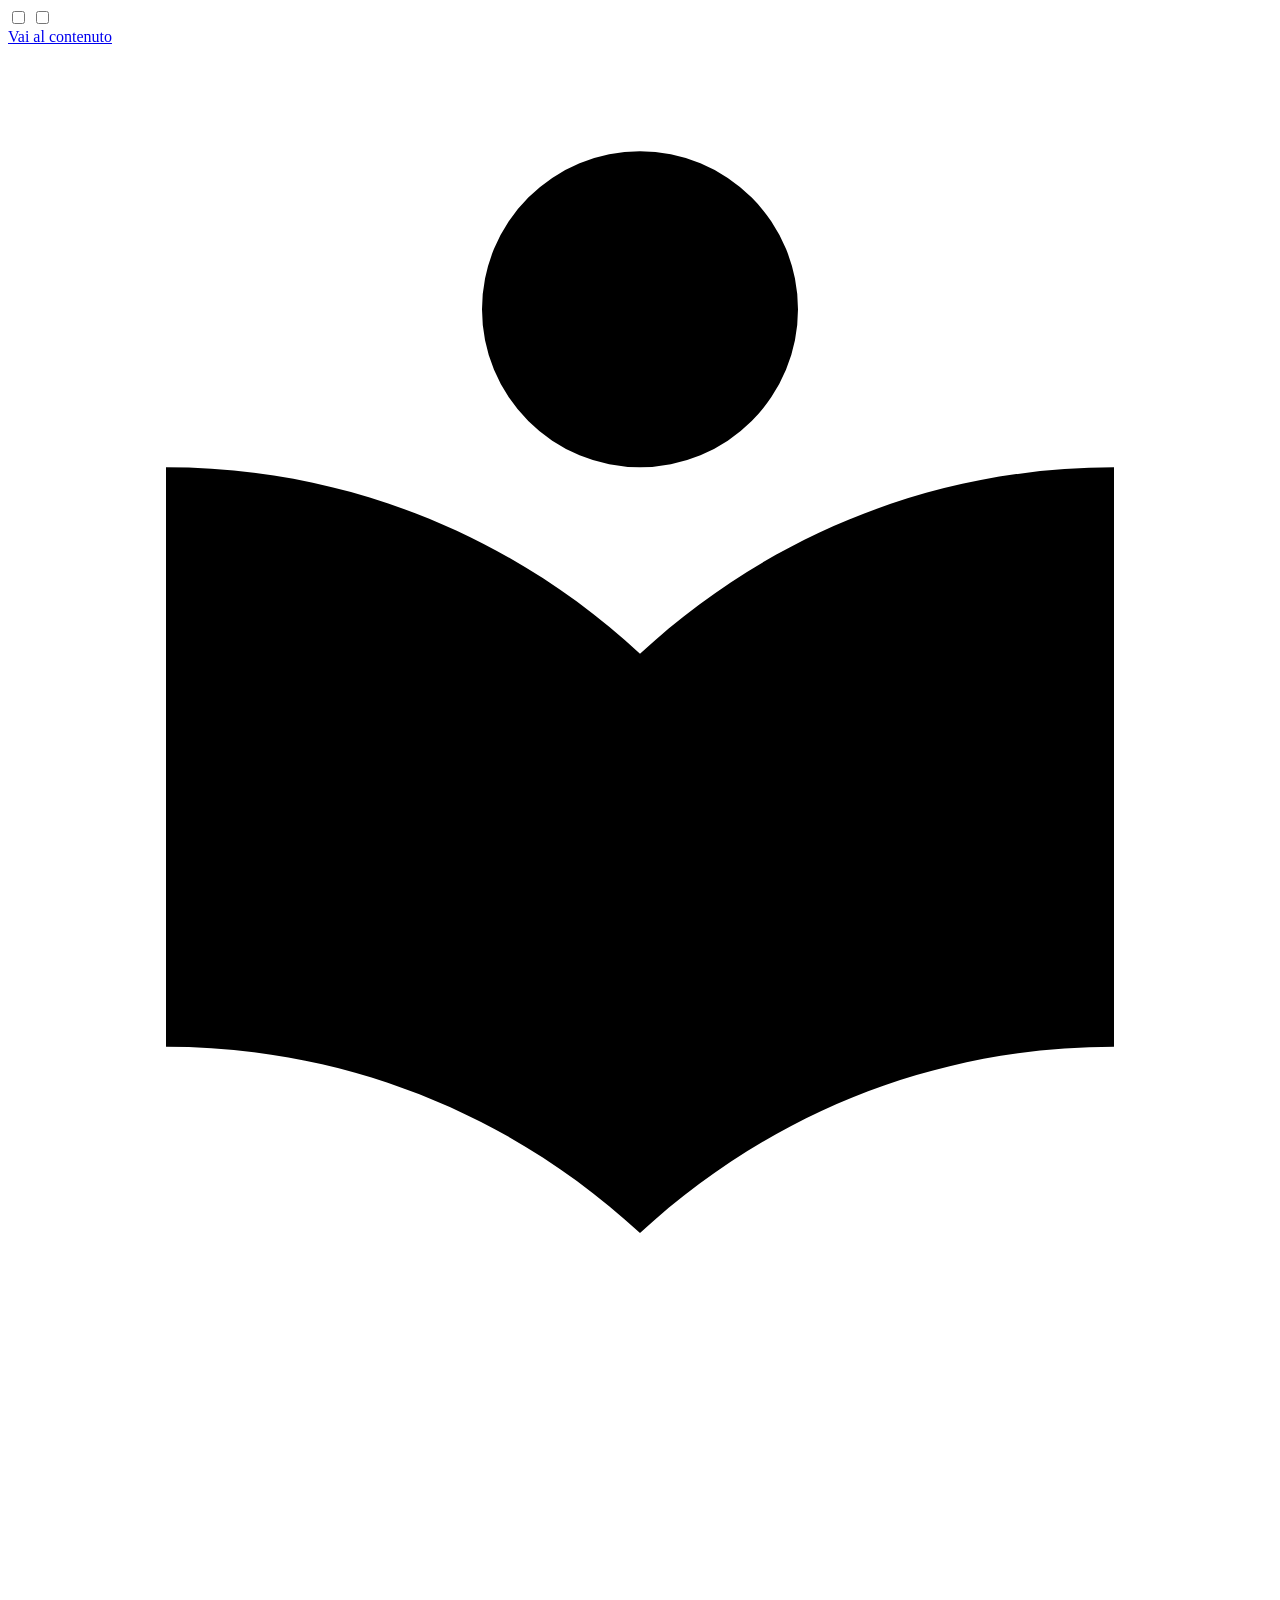
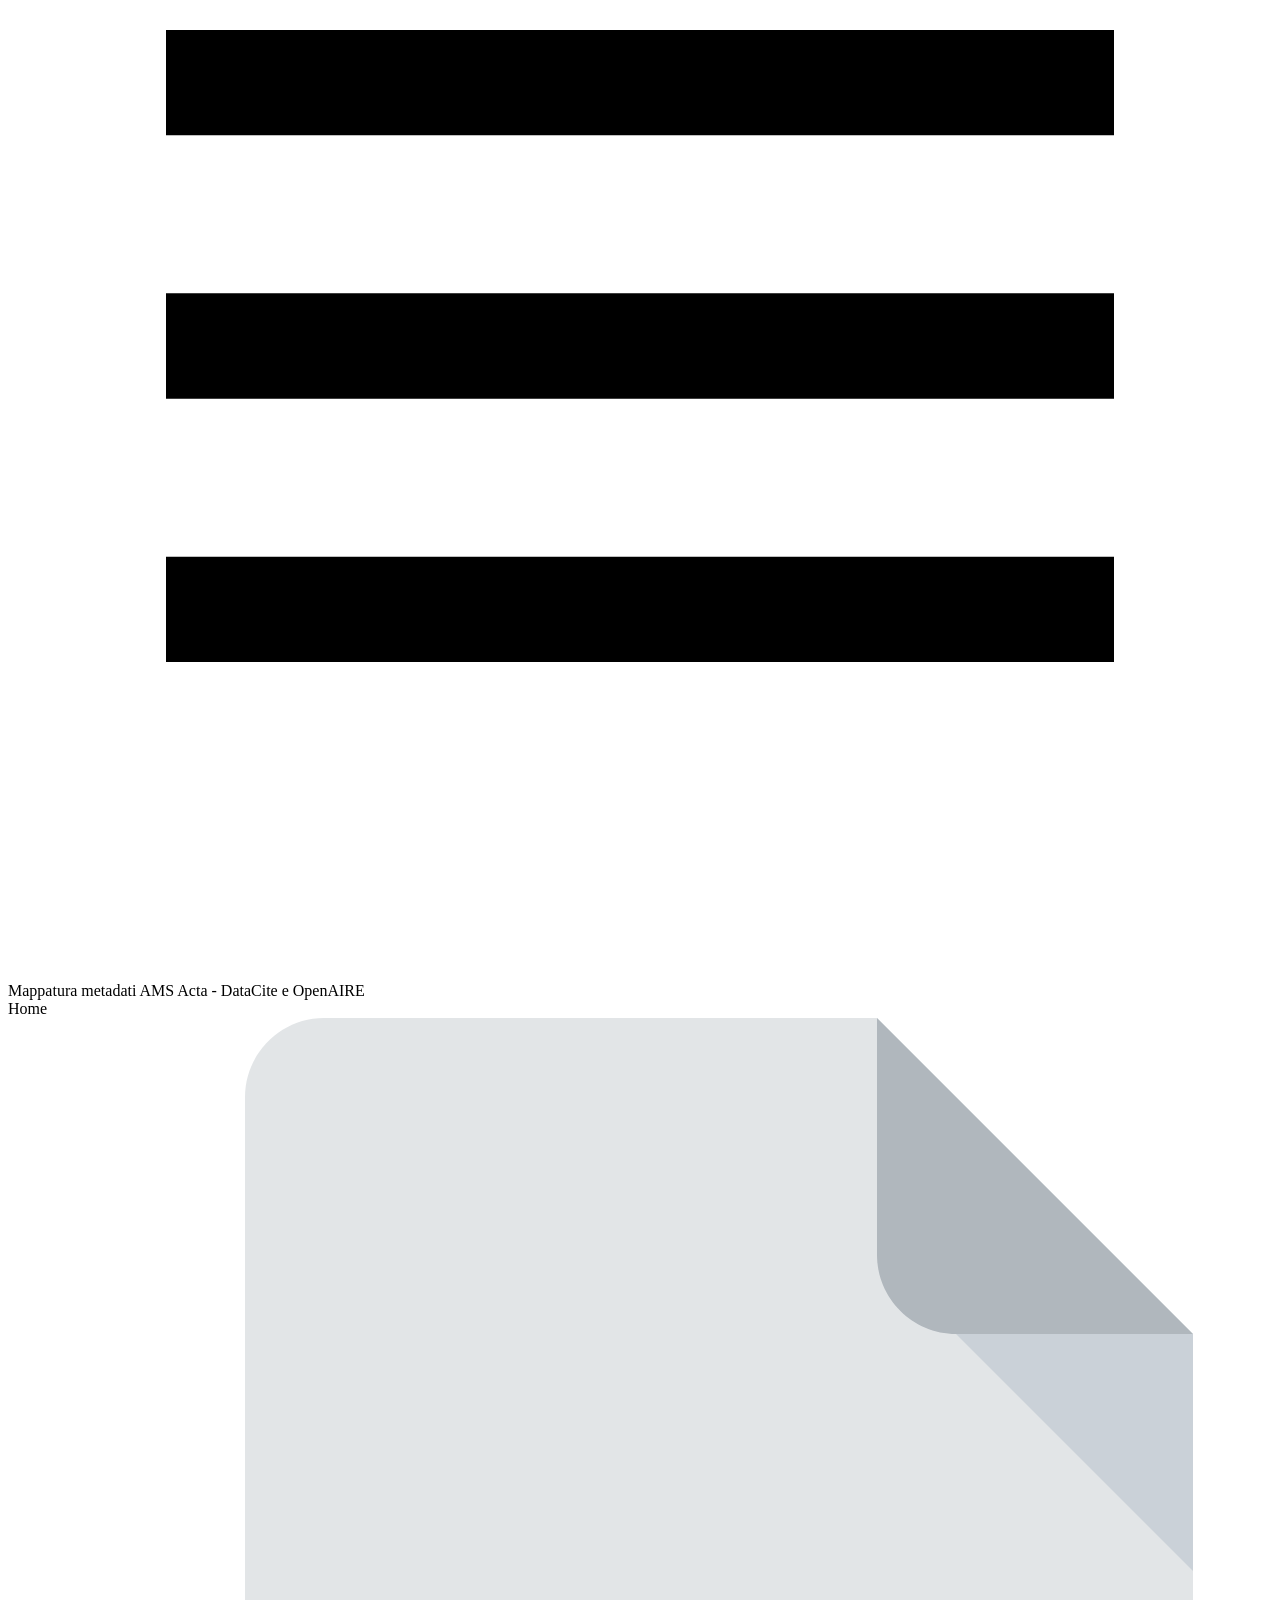
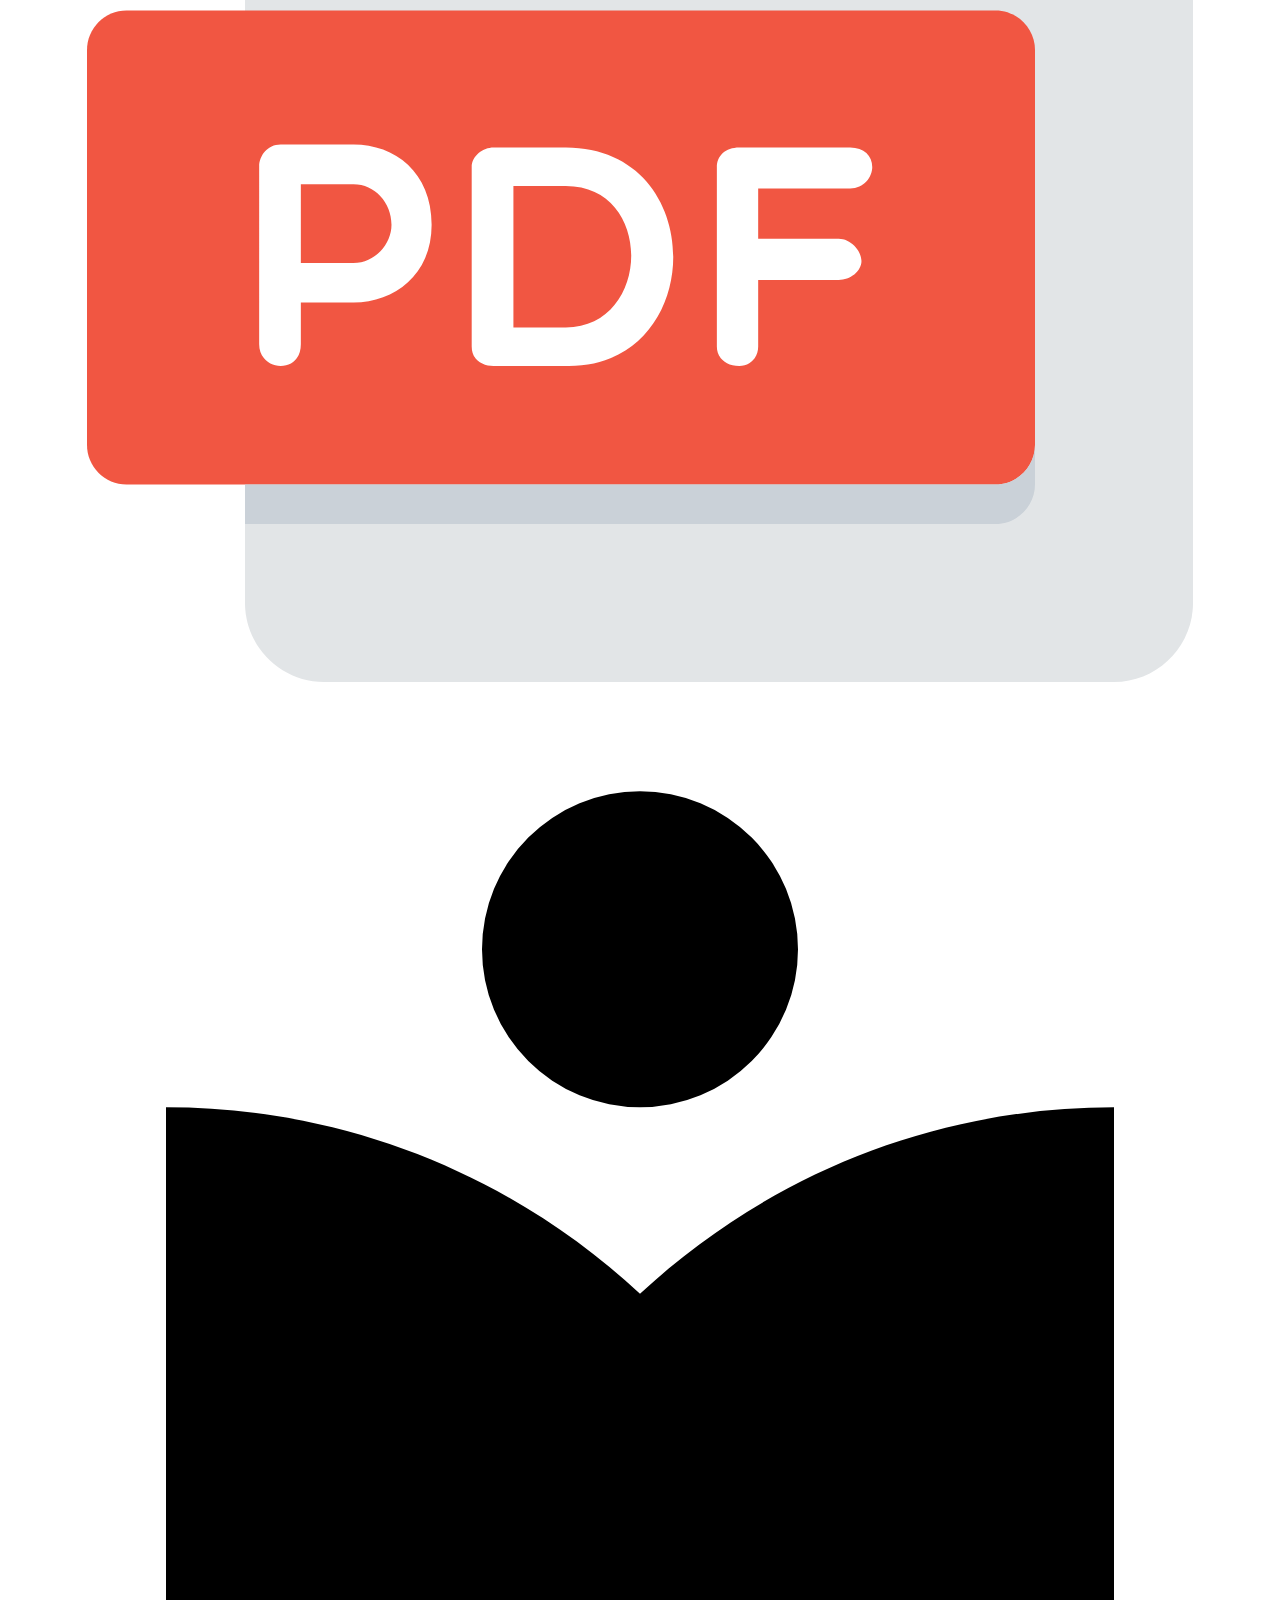
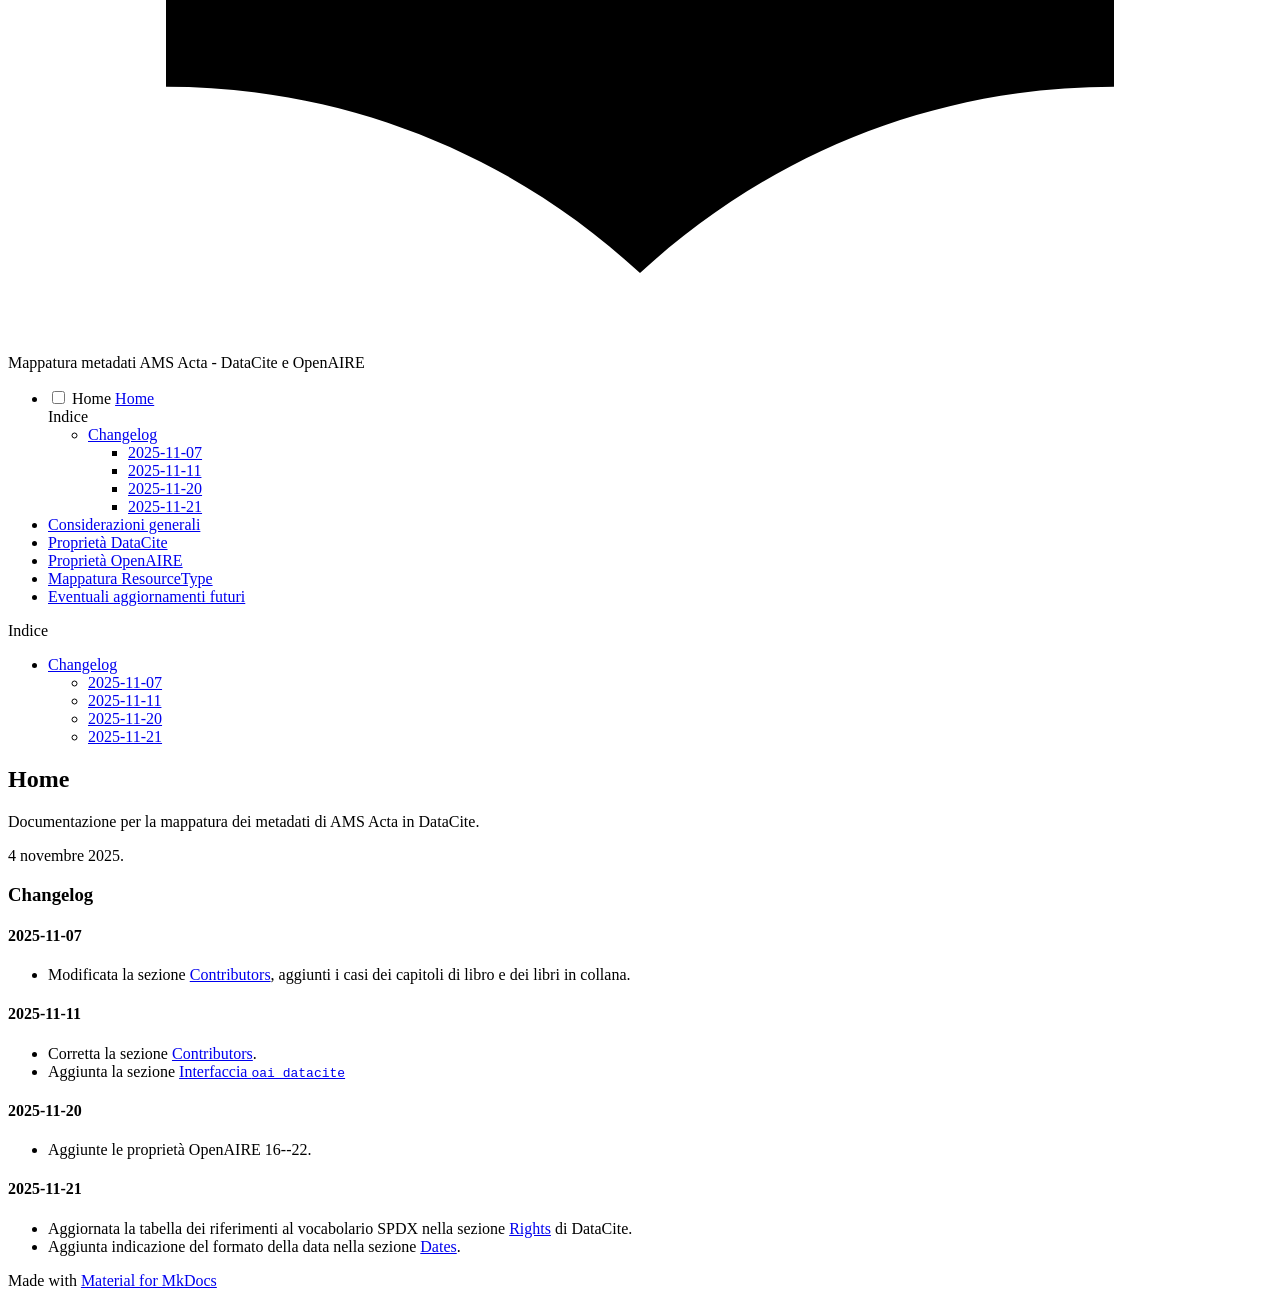
==== site/index.html @ 4826c430 "first commit" ====
<!DOCTYPE html>

<html class="no-js" lang="it">
<head>
<meta charset="utf-8"/>
<meta content="width=device-width,initial-scale=1" name="viewport"/>
<link href="considerazioni/" rel="next"/>
<link href="assets/images/favicon.png" rel="icon"/>
<meta content="mkdocs-1.6.1, mkdocs-material-9.6.21" name="generator"/>
<title>Mappatura metadati AMS Acta - DataCite e OpenAIRE</title>
<link href="assets/stylesheets/main.2a3383ac.min.css" rel="stylesheet"/>
<link href="assets/stylesheets/palette.06af60db.min.css" rel="stylesheet"/>
<link crossorigin="" href="https://fonts.gstatic.com" rel="preconnect"/>
<link href="https://fonts.googleapis.com/css?family=Roboto:300,300i,400,400i,700,700i%7CRoboto+Mono:400,400i,700,700i&amp;display=fallback" rel="stylesheet"/>
<style>:root{--md-text-font:"Roboto";--md-code-font:"Roboto Mono"}</style>
<script>__md_scope=new URL(".",location),__md_hash=e=>[...e].reduce(((e,_)=>(e<<5)-e+_.charCodeAt(0)),0),__md_get=(e,_=localStorage,t=__md_scope)=>JSON.parse(_.getItem(t.pathname+"."+e)),__md_set=(e,_,t=localStorage,a=__md_scope)=>{try{t.setItem(a.pathname+"."+e,JSON.stringify(_))}catch(e){}}</script>
</head>
<body data-md-color-accent="indigo" data-md-color-primary="deep-purple" data-md-color-scheme="default" dir="ltr">
<input autocomplete="off" class="md-toggle" data-md-toggle="drawer" id="__drawer" type="checkbox"/>
<input autocomplete="off" class="md-toggle" data-md-toggle="search" id="__search" type="checkbox"/>
<label class="md-overlay" for="__drawer"></label>
<div data-md-component="skip">
<a class="md-skip" href="#changelog">
          Vai al contenuto
        </a>
</div>
<div data-md-component="announce">
</div>
<header class="md-header md-header--shadow" data-md-component="header">
<nav aria-label="Intestazione" class="md-header__inner md-grid">
<a aria-label="Mappatura metadati AMS Acta - DataCite e OpenAIRE" class="md-header__button md-logo" data-md-component="logo" href="." title="Mappatura metadati AMS Acta - DataCite e OpenAIRE">
<svg viewbox="0 0 24 24" xmlns="http://www.w3.org/2000/svg"><path d="M12 8a3 3 0 0 0 3-3 3 3 0 0 0-3-3 3 3 0 0 0-3 3 3 3 0 0 0 3 3m0 3.54C9.64 9.35 6.5 8 3 8v11c3.5 0 6.64 1.35 9 3.54 2.36-2.19 5.5-3.54 9-3.54V8c-3.5 0-6.64 1.35-9 3.54"></path></svg>
</a>
<label class="md-header__button md-icon" for="__drawer">
<svg viewbox="0 0 24 24" xmlns="http://www.w3.org/2000/svg"><path d="M3 6h18v2H3zm0 5h18v2H3zm0 5h18v2H3z"></path></svg>
</label>
<div class="md-header__title" data-md-component="header-title">
<div class="md-header__ellipsis">
<div class="md-header__topic">
<span class="md-ellipsis">
            Mappatura metadati AMS Acta - DataCite e OpenAIRE
          </span>
</div>
<div class="md-header__topic" data-md-component="header-topic">
<span class="md-ellipsis">
            
              Home
            
          </span>
</div>
</div>
</div>
<a class="md-header-nav__button md-icon" href="pdf/document.pdf" title="PDF">
<svg viewbox="0 0 512 512" xmlns="http://www.w3.org/2000/svg">
<path d="M128,0c-17.6,0-32,14.4-32,32v448c0,17.6,14.4,32,32,32h320c17.6,0,32-14.4,32-32V128L352,0H128z" fill="#E2E5E7"></path>
<path d="m384 128h96l-128-128v96c0 17.6 14.4 32 32 32z" fill="#B0B7BD"></path>
<polygon fill="#CAD1D8" points="480 224 384 128 480 128"></polygon>
<path d="M416,416c0,8.8-7.2,16-16,16H48c-8.8,0-16-7.2-16-16V256c0-8.8,7.2-16,16-16h352c8.8,0,16,7.2,16,16  V416z" fill="#F15642"></path>
<g fill="#fff">
<path d="m101.74 303.15c0-4.224 3.328-8.832 8.688-8.832h29.552c16.64 0 31.616 11.136 31.616 32.48 0 20.224-14.976 31.488-31.616 31.488h-21.36v16.896c0 5.632-3.584 8.816-8.192 8.816-4.224 0-8.688-3.184-8.688-8.816v-72.032zm16.88 7.28v31.872h21.36c8.576 0 15.36-7.568 15.36-15.504 0-8.944-6.784-16.368-15.36-16.368h-21.36z"></path>
<path d="m196.66 384c-4.224 0-8.832-2.304-8.832-7.92v-72.672c0-4.592 4.608-7.936 8.832-7.936h29.296c58.464 0 57.184 88.528 1.152 88.528h-30.448zm8.064-72.912v57.312h21.232c34.544 0 36.08-57.312 0-57.312h-21.232z"></path>
<path d="m303.87 312.11v20.336h32.624c4.608 0 9.216 4.608 9.216 9.072 0 4.224-4.608 7.68-9.216 7.68h-32.624v26.864c0 4.48-3.184 7.92-7.664 7.92-5.632 0-9.072-3.44-9.072-7.92v-72.672c0-4.592 3.456-7.936 9.072-7.936h44.912c5.632 0 8.96 3.344 8.96 7.936 0 4.096-3.328 8.704-8.96 8.704h-37.248v0.016z"></path>
</g>
<path d="m400 432h-304v16h304c8.8 0 16-7.2 16-16v-16c0 8.8-7.2 16-16 16z" fill="#CAD1D8"></path>
</svg>
</a></nav>
</header>
<div class="md-container" data-md-component="container">
<main class="md-main" data-md-component="main">
<div class="md-main__inner md-grid">
<div class="md-sidebar md-sidebar--primary" data-md-component="sidebar" data-md-type="navigation">
<div class="md-sidebar__scrollwrap">
<div class="md-sidebar__inner">
<nav aria-label="Navigazione" class="md-nav md-nav--primary" data-md-level="0">
<label class="md-nav__title" for="__drawer">
<a aria-label="Mappatura metadati AMS Acta - DataCite e OpenAIRE" class="md-nav__button md-logo" data-md-component="logo" href="." title="Mappatura metadati AMS Acta - DataCite e OpenAIRE">
<svg viewbox="0 0 24 24" xmlns="http://www.w3.org/2000/svg"><path d="M12 8a3 3 0 0 0 3-3 3 3 0 0 0-3-3 3 3 0 0 0-3 3 3 3 0 0 0 3 3m0 3.54C9.64 9.35 6.5 8 3 8v11c3.5 0 6.64 1.35 9 3.54 2.36-2.19 5.5-3.54 9-3.54V8c-3.5 0-6.64 1.35-9 3.54"></path></svg>
</a>
    Mappatura metadati AMS Acta - DataCite e OpenAIRE
  </label>
<ul class="md-nav__list" data-md-scrollfix="">
<li class="md-nav__item md-nav__item--active">
<input class="md-nav__toggle md-toggle" id="__toc" type="checkbox"/>
<label class="md-nav__link md-nav__link--active" for="__toc">
<span class="md-ellipsis">
    Home
    
  </span>
<span class="md-nav__icon md-icon"></span>
</label>
<a class="md-nav__link md-nav__link--active" href=".">
<span class="md-ellipsis">
    Home
    
  </span>
</a>
<nav aria-label="Indice" class="md-nav md-nav--secondary">
<label class="md-nav__title" for="__toc">
<span class="md-nav__icon md-icon"></span>
      Indice
    </label>
<ul class="md-nav__list" data-md-component="toc" data-md-scrollfix="">
<li class="md-nav__item">
<a class="md-nav__link" href="#changelog">
<span class="md-ellipsis">
      Changelog
    </span>
</a>
<nav aria-label="Changelog" class="md-nav">
<ul class="md-nav__list">
<li class="md-nav__item">
<a class="md-nav__link" href="#2025-11-07">
<span class="md-ellipsis">
      2025-11-07
    </span>
</a>
</li>
<li class="md-nav__item">
<a class="md-nav__link" href="#2025-11-11">
<span class="md-ellipsis">
      2025-11-11
    </span>
</a>
</li>
<li class="md-nav__item">
<a class="md-nav__link" href="#2025-11-20">
<span class="md-ellipsis">
      2025-11-20
    </span>
</a>
</li>
<li class="md-nav__item">
<a class="md-nav__link" href="#2025-11-21">
<span class="md-ellipsis">
      2025-11-21
    </span>
</a>
</li>
</ul>
</nav>
</li>
</ul>
</nav>
</li>
<li class="md-nav__item">
<a class="md-nav__link" href="considerazioni/">
<span class="md-ellipsis">
    Considerazioni generali
    
  </span>
</a>
</li>
<li class="md-nav__item">
<a class="md-nav__link" href="proprieta-datacite/">
<span class="md-ellipsis">
    Proprietà DataCite
    
  </span>
</a>
</li>
<li class="md-nav__item">
<a class="md-nav__link" href="proprieta-openaire/">
<span class="md-ellipsis">
    Proprietà OpenAIRE
    
  </span>
</a>
</li>
<li class="md-nav__item">
<a class="md-nav__link" href="resource-types/">
<span class="md-ellipsis">
    Mappatura ResourceType
    
  </span>
</a>
</li>
<li class="md-nav__item">
<a class="md-nav__link" href="eventuali/">
<span class="md-ellipsis">
    Eventuali aggiornamenti futuri
    
  </span>
</a>
</li>
</ul>
</nav>
</div>
</div>
</div>
<div class="md-sidebar md-sidebar--secondary" data-md-component="sidebar" data-md-type="toc">
<div class="md-sidebar__scrollwrap">
<div class="md-sidebar__inner">
<nav aria-label="Indice" class="md-nav md-nav--secondary">
<label class="md-nav__title" for="__toc">
<span class="md-nav__icon md-icon"></span>
      Indice
    </label>
<ul class="md-nav__list" data-md-component="toc" data-md-scrollfix="">
<li class="md-nav__item">
<a class="md-nav__link" href="#changelog">
<span class="md-ellipsis">
      Changelog
    </span>
</a>
<nav aria-label="Changelog" class="md-nav">
<ul class="md-nav__list">
<li class="md-nav__item">
<a class="md-nav__link" href="#2025-11-07">
<span class="md-ellipsis">
      2025-11-07
    </span>
</a>
</li>
<li class="md-nav__item">
<a class="md-nav__link" href="#2025-11-11">
<span class="md-ellipsis">
      2025-11-11
    </span>
</a>
</li>
<li class="md-nav__item">
<a class="md-nav__link" href="#2025-11-20">
<span class="md-ellipsis">
      2025-11-20
    </span>
</a>
</li>
<li class="md-nav__item">
<a class="md-nav__link" href="#2025-11-21">
<span class="md-ellipsis">
      2025-11-21
    </span>
</a>
</li>
</ul>
</nav>
</li>
</ul>
</nav>
</div>
</div>
</div>
<div class="md-content" data-md-component="content">
<article class="md-content__inner md-typeset">
<h1>Home</h1>
<p>Documentazione per la mappatura dei metadati di AMS Acta in DataCite.</p>
<p>4 novembre 2025.</p>
<h3 id="changelog">Changelog</h3>
<h4 id="2025-11-07">2025-11-07</h4>
<ul>
<li>Modificata la sezione <a href="proprieta-datacite/#7-contributor">Contributors</a>, aggiunti i casi dei capitoli di libro e dei libri in collana.</li>
</ul>
<h4 id="2025-11-11">2025-11-11</h4>
<ul>
<li>Corretta la sezione <a href="proprieta-datacite/#7-contributor">Contributors</a>.</li>
<li>Aggiunta la sezione <a href="proprieta-datacite/#interfaccia-oai_datacite">Interfaccia <code>oai_datacite</code></a></li>
</ul>
<h4 id="2025-11-20">2025-11-20</h4>
<ul>
<li>Aggiunte le proprietà OpenAIRE 16--22.</li>
</ul>
<h4 id="2025-11-21">2025-11-21</h4>
<ul>
<li>Aggiornata la tabella dei riferimenti al vocabolario SPDX nella sezione <a href="proprieta-datacite/#16-rights">Rights</a> di DataCite.</li>
<li>Aggiunta indicazione del formato della data nella sezione <a href="proprieta-datacite/#8-date">Dates</a>.</li>
</ul>
</article>
</div>
<script>var target=document.getElementById(location.hash.slice(1));target&&target.name&&(target.checked=target.name.startsWith("__tabbed_"))</script>
</div>
</main>
<footer class="md-footer">
<div class="md-footer-meta md-typeset">
<div class="md-footer-meta__inner md-grid">
<div class="md-copyright">
  
  
    Made with
    <a href="https://squidfunk.github.io/mkdocs-material/" rel="noopener" target="_blank">
      Material for MkDocs
    </a>
</div>
</div>
</div>
</footer>
</div>
<div class="md-dialog" data-md-component="dialog">
<div class="md-dialog__inner md-typeset"></div>
</div>
<script id="__config" type="application/json">{"base": ".", "features": ["navigation.instant", "content.code.copy"], "search": "assets/javascripts/workers/search.973d3a69.min.js", "tags": null, "translations": {"clipboard.copied": "Copiato", "clipboard.copy": "Copia", "search.result.more.one": "1 altro in questa pagina", "search.result.more.other": "# altri in questa pagina", "search.result.none": "Nessun documento trovato", "search.result.one": "1 documento trovato", "search.result.other": "# documenti trovati", "search.result.placeholder": "Scrivi per iniziare a cercare", "search.result.term.missing": "Non presente", "select.version": "Seleziona la versione"}, "version": null}</script>
<script src="assets/javascripts/bundle.f55a23d4.min.js"></script>
</body>
</html>
---- site/assets/stylesheets/main.2a3383ac.min.css ----
@charset "UTF-8";html{-webkit-text-size-adjust:none;-moz-text-size-adjust:none;text-size-adjust:none;box-sizing:border-box}*,:after,:before{box-sizing:inherit}@media (prefers-reduced-motion){*,:after,:before{transition:none!important}}body{margin:0}a,button,input,label{-webkit-tap-highlight-color:transparent}a{color:inherit;text-decoration:none}hr{border:0;box-sizing:initial;display:block;height:.05rem;overflow:visible;padding:0}small{font-size:80%}sub,sup{line-height:1em}img{border-style:none}table{border-collapse:initial;border-spacing:0}td,th{font-weight:400;vertical-align:top}button{background:#0000;border:0;font-family:inherit;font-size:inherit;margin:0;padding:0}input{border:0;outline:none}:root{--md-primary-fg-color:#4051b5;--md-primary-fg-color--light:#5d6cc0;--md-primary-fg-color--dark:#303fa1;--md-primary-bg-color:#fff;--md-primary-bg-color--light:#ffffffb3;--md-accent-fg-color:#526cfe;--md-accent-fg-color--transparent:#526cfe1a;--md-accent-bg-color:#fff;--md-accent-bg-color--light:#ffffffb3}[data-md-color-scheme=default]{color-scheme:light}[data-md-color-scheme=default] img[src$="#gh-dark-mode-only"],[data-md-color-scheme=default] img[src$="#only-dark"]{display:none}:root,[data-md-color-scheme=default]{--md-hue:225deg;--md-default-fg-color:#000000de;--md-default-fg-color--light:#0000008a;--md-default-fg-color--lighter:#00000052;--md-default-fg-color--lightest:#00000012;--md-default-bg-color:#fff;--md-default-bg-color--light:#ffffffb3;--md-default-bg-color--lighter:#ffffff4d;--md-default-bg-color--lightest:#ffffff1f;--md-code-fg-color:#36464e;--md-code-bg-color:#f5f5f5;--md-code-hl-color:#4287ff;--md-code-hl-color--light:#4287ff1a;--md-code-hl-number-color:#d52a2a;--md-code-hl-special-color:#db1457;--md-code-hl-function-color:#a846b9;--md-code-hl-constant-color:#6e59d9;--md-code-hl-keyword-color:#3f6ec6;--md-code-hl-string-color:#1c7d4d;--md-code-hl-name-color:var(--md-code-fg-color);--md-code-hl-operator-color:var(--md-default-fg-color--light);--md-code-hl-punctuation-color:var(--md-default-fg-color--light);--md-code-hl-comment-color:var(--md-default-fg-color--light);--md-code-hl-generic-color:var(--md-default-fg-color--light);--md-code-hl-variable-color:var(--md-default-fg-color--light);--md-typeset-color:var(--md-default-fg-color);--md-typeset-a-color:var(--md-primary-fg-color);--md-typeset-del-color:#f5503d26;--md-typeset-ins-color:#0bd57026;--md-typeset-kbd-color:#fafafa;--md-typeset-kbd-accent-color:#fff;--md-typeset-kbd-border-color:#b8b8b8;--md-typeset-mark-color:#ffff0080;--md-typeset-table-color:#0000001f;--md-typeset-table-color--light:rgba(0,0,0,.035);--md-admonition-fg-color:var(--md-default-fg-color);--md-admonition-bg-color:var(--md-default-bg-color);--md-warning-fg-color:#000000de;--md-warning-bg-color:#ff9;--md-footer-fg-color:#fff;--md-footer-fg-color--light:#ffffffb3;--md-footer-fg-color--lighter:#ffffff73;--md-footer-bg-color:#000000de;--md-footer-bg-color--dark:#00000052;--md-shadow-z1:0 0.2rem 0.5rem #0000000d,0 0 0.05rem #0000001a;--md-shadow-z2:0 0.2rem 0.5rem #0000001a,0 0 0.05rem #00000040;--md-shadow-z3:0 0.2rem 0.5rem #0003,0 0 0.05rem #00000059}.md-icon svg{fill:currentcolor;display:block;height:1.2rem;width:1.2rem}body{-webkit-font-smoothing:antialiased;-moz-osx-font-smoothing:grayscale;--md-text-font-family:var(--md-text-font,_),-apple-system,BlinkMacSystemFont,Helvetica,Arial,sans-serif;--md-code-font-family:var(--md-code-font,_),SFMono-Regular,Consolas,Menlo,monospace}aside,body,input{font-feature-settings:"kern","liga";color:var(--md-typeset-color);font-family:var(--md-text-font-family)}code,kbd,pre{font-feature-settings:"kern";font-family:var(--md-code-font-family)}:root{--md-typeset-table-sort-icon:url('data:image/svg+xml;charset=utf-8,<svg xmlns="http://www.w3.org/2000/svg" viewBox="0 0 24 24"><path d="m18 21-4-4h3V7h-3l4-4 4 4h-3v10h3M2 19v-2h10v2M2 13v-2h7v2M2 7V5h4v2z"/></svg>');--md-typeset-table-sort-icon--asc:url('data:image/svg+xml;charset=utf-8,<svg xmlns="http://www.w3.org/2000/svg" viewBox="0 0 24 24"><path d="M19 17h3l-4 4-4-4h3V3h2M2 17h10v2H2M6 5v2H2V5m0 6h7v2H2z"/></svg>');--md-typeset-table-sort-icon--desc:url('data:image/svg+xml;charset=utf-8,<svg xmlns="http://www.w3.org/2000/svg" viewBox="0 0 24 24"><path d="M19 7h3l-4-4-4 4h3v14h2M2 17h10v2H2M6 5v2H2V5m0 6h7v2H2z"/></svg>')}.md-typeset{-webkit-print-color-adjust:exact;color-adjust:exact;font-size:.8rem;line-height:1.6;overflow-wrap:break-word}@media print{.md-typeset{font-size:.68rem}}.md-typeset blockquote,.md-typeset dl,.md-typeset figure,.md-typeset ol,.md-typeset pre,.md-typeset ul{margin-bottom:1em;margin-top:1em}.md-typeset h1{color:var(--md-default-fg-color--light);font-size:2em;line-height:1.3;margin:0 0 1.25em}.md-typeset h1,.md-typeset h2{font-weight:300;letter-spacing:-.01em}.md-typeset h2{font-size:1.5625em;line-height:1.4;margin:1.6em 0 .64em}.md-typeset h3{font-size:1.25em;font-weight:400;letter-spacing:-.01em;line-height:1.5;margin:1.6em 0 .8em}.md-typeset h2+h3{margin-top:.8em}.md-typeset h4{font-weight:700;letter-spacing:-.01em;margin:1em 0}.md-typeset h5,.md-typeset h6{color:var(--md-default-fg-color--light);font-size:.8em;font-weight:700;letter-spacing:-.01em;margin:1.25em 0}.md-typeset h5{text-transform:uppercase}.md-typeset h5 code{text-transform:none}.md-typeset hr{border-bottom:.05rem solid var(--md-default-fg-color--lightest);display:flow-root;margin:1.5em 0}.md-typeset a{color:var(--md-typeset-a-color);word-break:break-word}.md-typeset a,.md-typeset a:before{transition:color 125ms}.md-typeset a:focus,.md-typeset a:hover{color:var(--md-accent-fg-color)}.md-typeset a:focus code,.md-typeset a:hover code{background-color:var(--md-accent-fg-color--transparent)}.md-typeset a code{color:currentcolor;transition:background-color 125ms}.md-typeset a.focus-visible{outline-color:var(--md-accent-fg-color);outline-offset:.2rem}.md-typeset code,.md-typeset kbd,.md-typeset pre{color:var(--md-code-fg-color);direction:ltr;font-variant-ligatures:none}@media print{.md-typeset code,.md-typeset kbd,.md-typeset pre{white-space:pre-wrap}}.md-typeset code{background-color:var(--md-code-bg-color);border-radius:.1rem;-webkit-box-decoration-break:clone;box-decoration-break:clone;font-size:.85em;padding:0 .2941176471em;word-break:break-word}.md-typeset code:not(.focus-visible){-webkit-tap-highlight-color:transparent;outline:none}.md-typeset pre{display:flow-root;line-height:1.4;position:relative}.md-typeset pre>code{-webkit-box-decoration-break:slice;box-decoration-break:slice;box-shadow:none;display:block;margin:0;outline-color:var(--md-accent-fg-color);overflow:auto;padding:.7720588235em 1.1764705882em;scrollbar-color:var(--md-default-fg-color--lighter) #0000;scrollbar-width:thin;touch-action:auto;word-break:normal}.md-typeset pre>code:hover{scrollbar-color:var(--md-accent-fg-color) #0000}.md-typeset pre>code::-webkit-scrollbar{height:.2rem;width:.2rem}.md-typeset pre>code::-webkit-scrollbar-thumb{background-color:var(--md-default-fg-color--lighter)}.md-typeset pre>code::-webkit-scrollbar-thumb:hover{background-color:var(--md-accent-fg-color)}.md-typeset kbd{background-color:var(--md-typeset-kbd-color);border-radius:.1rem;box-shadow:0 .1rem 0 .05rem var(--md-typeset-kbd-border-color),0 .1rem 0 var(--md-typeset-kbd-border-color),0 -.1rem .2rem var(--md-typeset-kbd-accent-color) inset;color:var(--md-default-fg-color);display:inline-block;font-size:.75em;padding:0 .6666666667em;vertical-align:text-top;word-break:break-word}.md-typeset mark{background-color:var(--md-typeset-mark-color);-webkit-box-decoration-break:clone;box-decoration-break:clone;color:inherit;word-break:break-word}.md-typeset abbr{border-bottom:.05rem dotted var(--md-default-fg-color--light);cursor:help;text-decoration:none}.md-typeset small{opacity:.75}[dir=ltr] .md-typeset sub,[dir=ltr] .md-typeset sup{margin-left:.078125em}[dir=rtl] .md-typeset sub,[dir=rtl] .md-typeset sup{margin-right:.078125em}[dir=ltr] .md-typeset blockquote{padding-left:.6rem}[dir=rtl] .md-typeset blockquote{padding-right:.6rem}[dir=ltr] .md-typeset blockquote{border-left:.2rem solid var(--md-default-fg-color--lighter)}[dir=rtl] .md-typeset blockquote{border-right:.2rem solid var(--md-default-fg-color--lighter)}.md-typeset blockquote{color:var(--md-default-fg-color--light);margin-left:0;margin-right:0}.md-typeset ul{list-style-type:disc}.md-typeset ul[type]{list-style-type:revert-layer}[dir=ltr] .md-typeset ol,[dir=ltr] .md-typeset ul{margin-left:.625em}[dir=rtl] .md-typeset ol,[dir=rtl] .md-typeset ul{margin-right:.625em}.md-typeset ol,.md-typeset ul{padding:0}.md-typeset ol:not([hidden]),.md-typeset ul:not([hidden]){display:flow-root}.md-typeset ol ol,.md-typeset ul ol{list-style-type:lower-alpha}.md-typeset ol ol ol,.md-typeset ul ol ol{list-style-type:lower-roman}.md-typeset ol ol ol ol,.md-typeset ul ol ol ol{list-style-type:upper-alpha}.md-typeset ol ol ol ol ol,.md-typeset ul ol ol ol ol{list-style-type:upper-roman}.md-typeset ol[type],.md-typeset ul[type]{list-style-type:revert-layer}[dir=ltr] .md-typeset ol li,[dir=ltr] .md-typeset ul li{margin-left:1.25em}[dir=rtl] .md-typeset ol li,[dir=rtl] .md-typeset ul li{margin-right:1.25em}.md-typeset ol li,.md-typeset ul li{margin-bottom:.5em}.md-typeset ol li blockquote,.md-typeset ol li p,.md-typeset ul li blockquote,.md-typeset ul li p{margin:.5em 0}.md-typeset ol li:last-child,.md-typeset ul li:last-child{margin-bottom:0}[dir=ltr] .md-typeset ol li ol,[dir=ltr] .md-typeset ol li ul,[dir=ltr] .md-typeset ul li ol,[dir=ltr] .md-typeset ul li ul{margin-left:.625em}[dir=rtl] .md-typeset ol li ol,[dir=rtl] .md-typeset ol li ul,[dir=rtl] .md-typeset ul li ol,[dir=rtl] .md-typeset ul li ul{margin-right:.625em}.md-typeset ol li ol,.md-typeset ol li ul,.md-typeset ul li ol,.md-typeset ul li ul{margin-bottom:.5em;margin-top:.5em}[dir=ltr] .md-typeset dd{margin-left:1.875em}[dir=rtl] .md-typeset dd{margin-right:1.875em}.md-typeset dd{margin-bottom:1.5em;margin-top:1em}.md-typeset img,.md-typeset svg,.md-typeset video{height:auto;max-width:100%}.md-typeset img[align=left]{margin:1em 1em 1em 0}.md-typeset img[align=right]{margin:1em 0 1em 1em}.md-typeset img[align]:only-child{margin-top:0}.md-typeset figure{display:flow-root;margin:1em auto;max-width:100%;text-align:center;width:-moz-fit-content;width:fit-content}.md-typeset figure img{display:block;margin:0 auto}.md-typeset figcaption{font-style:italic;margin:1em auto;max-width:24rem}.md-typeset iframe{max-width:100%}.md-typeset table:not([class]){background-color:var(--md-default-bg-color);border:.05rem solid var(--md-typeset-table-color);border-radius:.1rem;display:inline-block;font-size:.64rem;max-width:100%;overflow:auto;touch-action:auto}@media print{.md-typeset table:not([class]){display:table}}.md-typeset table:not([class])+*{margin-top:1.5em}.md-typeset table:not([class]) td>:first-child,.md-typeset table:not([class]) th>:first-child{margin-top:0}.md-typeset table:not([class]) td>:last-child,.md-typeset table:not([class]) th>:last-child{margin-bottom:0}.md-typeset table:not([class]) td:not([align]),.md-typeset table:not([class]) th:not([align]){text-align:left}[dir=rtl] .md-typeset table:not([class]) td:not([align]),[dir=rtl] .md-typeset table:not([class]) th:not([align]){text-align:right}.md-typeset table:not([class]) th{font-weight:700;min-width:5rem;padding:.9375em 1.25em;vertical-align:top}.md-typeset table:not([class]) td{border-top:.05rem solid var(--md-typeset-table-color);padding:.9375em 1.25em;vertical-align:top}.md-typeset table:not([class]) tbody tr{transition:background-color 125ms}.md-typeset table:not([class]) tbody tr:hover{background-color:var(--md-typeset-table-color--light);box-shadow:0 .05rem 0 var(--md-default-bg-color) inset}.md-typeset table:not([class]) a{word-break:normal}.md-typeset table th[role=columnheader]{cursor:pointer}[dir=ltr] .md-typeset table th[role=columnheader]:after{margin-left:.5em}[dir=rtl] .md-typeset table th[role=columnheader]:after{margin-right:.5em}.md-typeset table th[role=columnheader]:after{content:"";display:inline-block;height:1.2em;-webkit-mask-image:var(--md-typeset-table-sort-icon);mask-image:var(--md-typeset-table-sort-icon);-webkit-mask-repeat:no-repeat;mask-repeat:no-repeat;-webkit-mask-size:contain;mask-size:contain;transition:background-color 125ms;vertical-align:text-bottom;width:1.2em}.md-typeset table th[role=columnheader]:hover:after{background-color:var(--md-default-fg-color--lighter)}.md-typeset table th[role=columnheader][aria-sort=ascending]:after{background-color:var(--md-default-fg-color--light);-webkit-mask-image:var(--md-typeset-table-sort-icon--asc);mask-image:var(--md-typeset-table-sort-icon--asc)}.md-typeset table th[role=columnheader][aria-sort=descending]:after{background-color:var(--md-default-fg-color--light);-webkit-mask-image:var(--md-typeset-table-sort-icon--desc);mask-image:var(--md-typeset-table-sort-icon--desc)}.md-typeset__scrollwrap{margin:1em -.8rem;overflow-x:auto;touch-action:auto}.md-typeset__table{display:inline-block;margin-bottom:.5em;padding:0 .8rem}@media print{.md-typeset__table{display:block}}html .md-typeset__table table{display:table;margin:0;overflow:hidden;width:100%}@media screen and (max-width:44.984375em){.md-content__inner>pre{margin:1em -.8rem}.md-content__inner>pre code{border-radius:0}}.md-typeset .md-author{border-radius:100%;display:block;flex-shrink:0;height:1.6rem;overflow:hidden;position:relative;transition:color 125ms,transform 125ms;width:1.6rem}.md-typeset .md-author img{display:block}.md-typeset .md-author--more{background:var(--md-default-fg-color--lightest);color:var(--md-default-fg-color--lighter);font-size:.6rem;font-weight:700;line-height:1.6rem;text-align:center}.md-typeset .md-author--long{height:2.4rem;width:2.4rem}.md-typeset a.md-author{transform:scale(1)}.md-typeset a.md-author img{border-radius:100%;filter:grayscale(100%) opacity(75%);transition:filter 125ms}.md-typeset a.md-author:focus,.md-typeset a.md-author:hover{transform:scale(1.1);z-index:1}.md-typeset a.md-author:focus img,.md-typeset a.md-author:hover img{filter:grayscale(0)}.md-banner{background-color:var(--md-footer-bg-color);color:var(--md-footer-fg-color);overflow:auto}@media print{.md-banner{display:none}}.md-banner--warning{background-color:var(--md-warning-bg-color);color:var(--md-warning-fg-color)}.md-banner__inner{font-size:.7rem;margin:.6rem auto;padding:0 .8rem}[dir=ltr] .md-banner__button{float:right}[dir=rtl] .md-banner__button{float:left}.md-banner__button{color:inherit;cursor:pointer;transition:opacity .25s}.no-js .md-banner__button{display:none}.md-banner__button:hover{opacity:.7}html{font-size:125%;height:100%;overflow-x:hidden}@media screen and (min-width:100em){html{font-size:137.5%}}@media screen and (min-width:125em){html{font-size:150%}}body{background-color:var(--md-default-bg-color);display:flex;flex-direction:column;font-size:.5rem;min-height:100%;position:relative;width:100%}@media print{body{display:block}}@media screen and (max-width:59.984375em){body[data-md-scrolllock]{position:fixed}}.md-grid{margin-left:auto;margin-right:auto;max-width:61rem}.md-container{display:flex;flex-direction:column;flex-grow:1}@media print{.md-container{display:block}}.md-main{flex-grow:1}.md-main__inner{display:flex;height:100%;margin-top:1.5rem}.md-ellipsis{overflow:hidden;text-overflow:ellipsis}.md-toggle{display:none}.md-option{height:0;opacity:0;position:absolute;width:0}.md-option:checked+label:not([hidden]){display:block}.md-option.focus-visible+label{outline-color:var(--md-accent-fg-color);outline-style:auto}.md-skip{background-color:var(--md-default-fg-color);border-radius:.1rem;color:var(--md-default-bg-color);font-size:.64rem;margin:.5rem;opacity:0;outline-color:var(--md-accent-fg-color);padding:.3rem .5rem;position:fixed;transform:translateY(.4rem);z-index:-1}.md-skip:focus{opacity:1;transform:translateY(0);transition:transform .25s cubic-bezier(.4,0,.2,1),opacity 175ms 75ms;z-index:10}@page{margin:25mm}:root{--md-clipboard-icon:url('data:image/svg+xml;charset=utf-8,<svg xmlns="http://www.w3.org/2000/svg" viewBox="0 0 24 24"><path d="M19 21H8V7h11m0-2H8a2 2 0 0 0-2 2v14a2 2 0 0 0 2 2h11a2 2 0 0 0 2-2V7a2 2 0 0 0-2-2m-3-4H4a2 2 0 0 0-2 2v14h2V3h12z"/></svg>')}.md-clipboard{border-radius:.1rem;color:var(--md-default-fg-color--lightest);cursor:pointer;height:1.5em;outline-color:var(--md-accent-fg-color);outline-offset:.1rem;position:absolute;right:.5em;top:.5em;transition:color .25s;width:1.5em;z-index:1}@media print{.md-clipboard{display:none}}.md-clipboard:not(.focus-visible){-webkit-tap-highlight-color:transparent;outline:none}:hover>.md-clipboard{color:var(--md-default-fg-color--light)}.md-clipboard:focus,.md-clipboard:hover{color:var(--md-accent-fg-color)}.md-clipboard:after{background-color:currentcolor;content:"";display:block;height:1.125em;margin:0 auto;-webkit-mask-image:var(--md-clipboard-icon);mask-image:var(--md-clipboard-icon);-webkit-mask-position:center;mask-position:center;-webkit-mask-repeat:no-repeat;mask-repeat:no-repeat;-webkit-mask-size:contain;mask-size:contain;width:1.125em}.md-clipboard--inline{cursor:pointer}.md-clipboard--inline code{transition:color .25s,background-color .25s}.md-clipboard--inline:focus code,.md-clipboard--inline:hover code{background-color:var(--md-accent-fg-color--transparent);color:var(--md-accent-fg-color)}.md-typeset .md-code__content{display:grid}@keyframes consent{0%{opacity:0;transform:translateY(100%)}to{opacity:1;transform:translateY(0)}}@keyframes overlay{0%{opacity:0}to{opacity:1}}.md-consent__overlay{animation:overlay .25s both;-webkit-backdrop-filter:blur(.1rem);backdrop-filter:blur(.1rem);background-color:#0000008a;height:100%;opacity:1;position:fixed;top:0;width:100%;z-index:5}.md-consent__inner{animation:consent .5s cubic-bezier(.1,.7,.1,1) both;background-color:var(--md-default-bg-color);border:0;border-radius:.1rem;bottom:0;box-shadow:0 0 .2rem #0000001a,0 .2rem .4rem #0003;max-height:100%;overflow:auto;padding:0;position:fixed;width:100%;z-index:5}.md-consent__form{padding:.8rem}.md-consent__settings{display:none;margin:1em 0}input:checked+.md-consent__settings{display:block}.md-consent__controls{margin-bottom:.8rem}.md-typeset .md-consent__controls .md-button{display:inline}@media screen and (max-width:44.984375em){.md-typeset .md-consent__controls .md-button{display:block;margin-top:.4rem;text-align:center;width:100%}}.md-consent label{cursor:pointer}.md-content{flex-grow:1;min-width:0}.md-content__inner{margin:0 .8rem 1.2rem;padding-top:.6rem}@media screen and (min-width:76.25em){[dir=ltr] .md-sidebar--primary:not([hidden])~.md-content>.md-content__inner{margin-left:1.2rem}[dir=ltr] .md-sidebar--secondary:not([hidden])~.md-content>.md-content__inner,[dir=rtl] .md-sidebar--primary:not([hidden])~.md-content>.md-content__inner{margin-right:1.2rem}[dir=rtl] .md-sidebar--secondary:not([hidden])~.md-content>.md-content__inner{margin-left:1.2rem}}.md-content__inner:before{content:"";display:block;height:.4rem}.md-content__inner>:last-child{margin-bottom:0}[dir=ltr] .md-content__button{float:right}[dir=rtl] .md-content__button{float:left}[dir=ltr] .md-content__button{margin-left:.4rem}[dir=rtl] .md-content__button{margin-right:.4rem}.md-content__button{margin:.4rem 0;padding:0}@media print{.md-content__button{display:none}}.md-typeset .md-content__button{color:var(--md-default-fg-color--lighter)}.md-content__button svg{display:inline;vertical-align:top}[dir=rtl] .md-content__button svg{transform:scaleX(-1)}[dir=ltr] .md-dialog{right:.8rem}[dir=rtl] .md-dialog{left:.8rem}.md-dialog{background-color:var(--md-default-fg-color);border-radius:.1rem;bottom:.8rem;box-shadow:var(--md-shadow-z3);min-width:11.1rem;opacity:0;padding:.4rem .6rem;pointer-events:none;position:fixed;transform:translateY(100%);transition:transform 0ms .4s,opacity .4s;z-index:4}@media print{.md-dialog{display:none}}.md-dialog--active{opacity:1;pointer-events:auto;transform:translateY(0);transition:transform .4s cubic-bezier(.075,.85,.175,1),opacity .4s}.md-dialog__inner{color:var(--md-default-bg-color);font-size:.7rem}.md-feedback{margin:2em 0 1em;text-align:center}.md-feedback fieldset{border:none;margin:0;padding:0}.md-feedback__title{font-weight:700;margin:1em auto}.md-feedback__inner{position:relative}.md-feedback__list{display:flex;flex-wrap:wrap;place-content:baseline center;position:relative}.md-feedback__list:hover .md-icon:not(:disabled){color:var(--md-default-fg-color--lighter)}:disabled .md-feedback__list{min-height:1.8rem}.md-feedback__icon{color:var(--md-default-fg-color--light);cursor:pointer;flex-shrink:0;margin:0 .1rem;transition:color 125ms}.md-feedback__icon:not(:disabled).md-icon:hover{color:var(--md-accent-fg-color)}.md-feedback__icon:disabled{color:var(--md-default-fg-color--lightest);pointer-events:none}.md-feedback__note{opacity:0;position:relative;transform:translateY(.4rem);transition:transform .4s cubic-bezier(.1,.7,.1,1),opacity .15s}.md-feedback__note>*{margin:0 auto;max-width:16rem}:disabled .md-feedback__note{opacity:1;transform:translateY(0)}@media print{.md-feedback{display:none}}.md-footer{background-color:var(--md-footer-bg-color);color:var(--md-footer-fg-color)}@media print{.md-footer{display:none}}.md-footer__inner{justify-content:space-between;overflow:auto;padding:.2rem}.md-footer__inner:not([hidden]){display:flex}.md-footer__link{align-items:end;display:flex;flex-grow:0.01;margin-bottom:.4rem;margin-top:1rem;max-width:100%;outline-color:var(--md-accent-fg-color);overflow:hidden;transition:opacity .25s}.md-footer__link:focus,.md-footer__link:hover{opacity:.7}[dir=rtl] .md-footer__link svg{transform:scaleX(-1)}@media screen and (max-width:44.984375em){.md-footer__link--prev{flex-shrink:0}.md-footer__link--prev .md-footer__title{display:none}}[dir=ltr] .md-footer__link--next{margin-left:auto}[dir=rtl] .md-footer__link--next{margin-right:auto}.md-footer__link--next{text-align:right}[dir=rtl] .md-footer__link--next{text-align:left}.md-footer__title{flex-grow:1;font-size:.9rem;margin-bottom:.7rem;max-width:calc(100% - 2.4rem);padding:0 1rem;white-space:nowrap}.md-footer__button{margin:.2rem;padding:.4rem}.md-footer__direction{font-size:.64rem;opacity:.7}.md-footer-meta{background-color:var(--md-footer-bg-color--dark)}.md-footer-meta__inner{display:flex;flex-wrap:wrap;justify-content:space-between;padding:.2rem}html .md-footer-meta.md-typeset a{color:var(--md-footer-fg-color--light)}html .md-footer-meta.md-typeset a:focus,html .md-footer-meta.md-typeset a:hover{color:var(--md-footer-fg-color)}.md-copyright{color:var(--md-footer-fg-color--lighter);font-size:.64rem;margin:auto .6rem;padding:.4rem 0;width:100%}@media screen and (min-width:45em){.md-copyright{width:auto}}.md-copyright__highlight{color:var(--md-footer-fg-color--light)}.md-social{display:inline-flex;gap:.2rem;margin:0 .4rem;padding:.2rem 0 .6rem}@media screen and (min-width:45em){.md-social{padding:.6rem 0}}.md-social__link{display:inline-block;height:1.6rem;text-align:center;width:1.6rem}.md-social__link:before{line-height:1.9}.md-social__link svg{fill:currentcolor;max-height:.8rem;vertical-align:-25%}.md-typeset .md-button{border:.1rem solid;border-radius:.1rem;color:var(--md-primary-fg-color);cursor:pointer;display:inline-block;font-weight:700;padding:.625em 2em;transition:color 125ms,background-color 125ms,border-color 125ms}.md-typeset .md-button--primary{background-color:var(--md-primary-fg-color);border-color:var(--md-primary-fg-color);color:var(--md-primary-bg-color)}.md-typeset .md-button:focus,.md-typeset .md-button:hover{background-color:var(--md-accent-fg-color);border-color:var(--md-accent-fg-color);color:var(--md-accent-bg-color)}[dir=ltr] .md-typeset .md-input{border-top-left-radius:.1rem}[dir=ltr] .md-typeset .md-input,[dir=rtl] .md-typeset .md-input{border-top-right-radius:.1rem}[dir=rtl] .md-typeset .md-input{border-top-left-radius:.1rem}.md-typeset .md-input{border-bottom:.1rem solid var(--md-default-fg-color--lighter);box-shadow:var(--md-shadow-z1);font-size:.8rem;height:1.8rem;padding:0 .6rem;transition:border .25s,box-shadow .25s}.md-typeset .md-input:focus,.md-typeset .md-input:hover{border-bottom-color:var(--md-accent-fg-color);box-shadow:var(--md-shadow-z2)}.md-typeset .md-input--stretch{width:100%}.md-header{background-color:var(--md-primary-fg-color);box-shadow:0 0 .2rem #0000,0 .2rem .4rem #0000;color:var(--md-primary-bg-color);display:block;left:0;position:sticky;right:0;top:0;z-index:4}@media print{.md-header{display:none}}.md-header[hidden]{transform:translateY(-100%);transition:transform .25s cubic-bezier(.8,0,.6,1),box-shadow .25s}.md-header--shadow{box-shadow:0 0 .2rem #0000001a,0 .2rem .4rem #0003;transition:transform .25s cubic-bezier(.1,.7,.1,1),box-shadow .25s}.md-header__inner{align-items:center;display:flex;padding:0 .2rem}.md-header__button{color:currentcolor;cursor:pointer;margin:.2rem;outline-color:var(--md-accent-fg-color);padding:.4rem;position:relative;transition:opacity .25s;vertical-align:middle;z-index:1}.md-header__button:hover{opacity:.7}.md-header__button:not([hidden]){display:inline-block}.md-header__button:not(.focus-visible){-webkit-tap-highlight-color:transparent;outline:none}.md-header__button.md-logo{margin:.2rem;padding:.4rem}@media screen and (max-width:76.234375em){.md-header__button.md-logo{display:none}}.md-header__button.md-logo img,.md-header__button.md-logo svg{fill:currentcolor;display:block;height:1.2rem;width:auto}@media screen and (min-width:60em){.md-header__button[for=__search]{display:none}}.no-js .md-header__button[for=__search]{display:none}[dir=rtl] .md-header__button[for=__search] svg{transform:scaleX(-1)}@media screen and (min-width:76.25em){.md-header__button[for=__drawer]{display:none}}.md-header__topic{display:flex;max-width:100%;position:absolute;transition:transform .4s cubic-bezier(.1,.7,.1,1),opacity .15s;white-space:nowrap}.md-header__topic+.md-header__topic{opacity:0;pointer-events:none;transform:translateX(1.25rem);transition:transform .4s cubic-bezier(1,.7,.1,.1),opacity .15s;z-index:-1}[dir=rtl] .md-header__topic+.md-header__topic{transform:translateX(-1.25rem)}.md-header__topic:first-child{font-weight:700}[dir=ltr] .md-header__title{margin-left:1rem;margin-right:.4rem}[dir=rtl] .md-header__title{margin-left:.4rem;margin-right:1rem}.md-header__title{flex-grow:1;font-size:.9rem;height:2.4rem;line-height:2.4rem}.md-header__title--active .md-header__topic{opacity:0;pointer-events:none;transform:translateX(-1.25rem);transition:transform .4s cubic-bezier(1,.7,.1,.1),opacity .15s;z-index:-1}[dir=rtl] .md-header__title--active .md-header__topic{transform:translateX(1.25rem)}.md-header__title--active .md-header__topic+.md-header__topic{opacity:1;pointer-events:auto;transform:translateX(0);transition:transform .4s cubic-bezier(.1,.7,.1,1),opacity .15s;z-index:0}.md-header__title>.md-header__ellipsis{height:100%;position:relative;width:100%}.md-header__option{display:flex;flex-shrink:0;max-width:100%;transition:max-width 0ms .25s,opacity .25s .25s;white-space:nowrap}[data-md-toggle=search]:checked~.md-header .md-header__option{max-width:0;opacity:0;transition:max-width 0ms,opacity 0ms}.md-header__option>input{bottom:0}.md-header__source{display:none}@media screen and (min-width:60em){[dir=ltr] .md-header__source{margin-left:1rem}[dir=rtl] .md-header__source{margin-right:1rem}.md-header__source{display:block;max-width:11.7rem;width:11.7rem}}@media screen and (min-width:76.25em){[dir=ltr] .md-header__source{margin-left:1.4rem}[dir=rtl] .md-header__source{margin-right:1.4rem}}.md-meta{color:var(--md-default-fg-color--light);font-size:.7rem;line-height:1.3}.md-meta__list{display:inline-flex;flex-wrap:wrap;list-style:none;margin:0;padding:0}.md-meta__item:not(:last-child):after{content:"·";margin-left:.2rem;margin-right:.2rem}.md-meta__link{color:var(--md-typeset-a-color)}.md-meta__link:focus,.md-meta__link:hover{color:var(--md-accent-fg-color)}.md-draft{background-color:#ff1744;border-radius:.125em;color:#fff;display:inline-block;font-weight:700;padding-left:.5714285714em;padding-right:.5714285714em}:root{--md-nav-icon--prev:url('data:image/svg+xml;charset=utf-8,<svg xmlns="http://www.w3.org/2000/svg" viewBox="0 0 24 24"><path d="M20 11v2H8l5.5 5.5-1.42 1.42L4.16 12l7.92-7.92L13.5 5.5 8 11z"/></svg>');--md-nav-icon--next:url('data:image/svg+xml;charset=utf-8,<svg xmlns="http://www.w3.org/2000/svg" viewBox="0 0 24 24"><path d="M8.59 16.58 13.17 12 8.59 7.41 10 6l6 6-6 6z"/></svg>');--md-toc-icon:url('data:image/svg+xml;charset=utf-8,<svg xmlns="http://www.w3.org/2000/svg" viewBox="0 0 24 24"><path d="M3 9h14V7H3zm0 4h14v-2H3zm0 4h14v-2H3zm16 0h2v-2h-2zm0-10v2h2V7zm0 6h2v-2h-2z"/></svg>')}.md-nav{font-size:.7rem;line-height:1.3}.md-nav__title{color:var(--md-default-fg-color--light);display:block;font-weight:700;overflow:hidden;padding:0 .6rem;text-overflow:ellipsis}.md-nav__title .md-nav__button{display:none}.md-nav__title .md-nav__button img{height:100%;width:auto}.md-nav__title .md-nav__button.md-logo img,.md-nav__title .md-nav__button.md-logo svg{fill:currentcolor;display:block;height:2.4rem;max-width:100%;object-fit:contain;width:auto}.md-nav__list{list-style:none;margin:0;padding:0}.md-nav__link{align-items:flex-start;display:flex;gap:.4rem;margin-top:.625em;scroll-snap-align:start;transition:color 125ms}.md-nav__link--passed{color:var(--md-default-fg-color--light)}.md-nav__item .md-nav__link--active,.md-nav__item .md-nav__link--active code{color:var(--md-typeset-a-color)}.md-nav__link .md-ellipsis{position:relative}[dir=ltr] .md-nav__link .md-icon:last-child{margin-left:auto}[dir=rtl] .md-nav__link .md-icon:last-child{margin-right:auto}.md-nav__link svg{fill:currentcolor;flex-shrink:0;height:1.3em;position:relative}.md-nav__link[for]:focus,.md-nav__link[for]:hover,.md-nav__link[href]:focus,.md-nav__link[href]:hover{color:var(--md-accent-fg-color);cursor:pointer}.md-nav__link.focus-visible{outline-color:var(--md-accent-fg-color);outline-offset:.2rem}.md-nav--primary .md-nav__link[for=__toc]{display:none}.md-nav--primary .md-nav__link[for=__toc] .md-icon:after{background-color:currentcolor;display:block;height:100%;-webkit-mask-image:var(--md-toc-icon);mask-image:var(--md-toc-icon);width:100%}.md-nav--primary .md-nav__link[for=__toc]~.md-nav{display:none}.md-nav__container>.md-nav__link{margin-top:0}.md-nav__container>.md-nav__link:first-child{flex-grow:1;min-width:0}.md-nav__icon{flex-shrink:0}.md-nav__source{display:none}@media screen and (max-width:76.234375em){.md-nav--primary,.md-nav--primary .md-nav{background-color:var(--md-default-bg-color);display:flex;flex-direction:column;height:100%;left:0;position:absolute;right:0;top:0;z-index:1}.md-nav--primary .md-nav__item,.md-nav--primary .md-nav__title{font-size:.8rem;line-height:1.5}.md-nav--primary .md-nav__title{background-color:var(--md-default-fg-color--lightest);color:var(--md-default-fg-color--light);cursor:pointer;height:5.6rem;line-height:2.4rem;padding:3rem .8rem .2rem;position:relative;white-space:nowrap}[dir=ltr] .md-nav--primary .md-nav__title .md-nav__icon{left:.4rem}[dir=rtl] .md-nav--primary .md-nav__title .md-nav__icon{right:.4rem}.md-nav--primary .md-nav__title .md-nav__icon{display:block;height:1.2rem;margin:.2rem;position:absolute;top:.4rem;width:1.2rem}.md-nav--primary .md-nav__title .md-nav__icon:after{background-color:currentcolor;content:"";display:block;height:100%;-webkit-mask-image:var(--md-nav-icon--prev);mask-image:var(--md-nav-icon--prev);-webkit-mask-position:center;mask-position:center;-webkit-mask-repeat:no-repeat;mask-repeat:no-repeat;-webkit-mask-size:contain;mask-size:contain;width:100%}.md-nav--primary .md-nav__title~.md-nav__list{background-color:var(--md-default-bg-color);box-shadow:0 .05rem 0 var(--md-default-fg-color--lightest) inset;overflow-y:auto;scroll-snap-type:y mandatory;touch-action:pan-y}.md-nav--primary .md-nav__title~.md-nav__list>:first-child{border-top:0}.md-nav--primary .md-nav__title[for=__drawer]{background-color:var(--md-primary-fg-color);color:var(--md-primary-bg-color);font-weight:700}.md-nav--primary .md-nav__title .md-logo{display:block;left:.2rem;margin:.2rem;padding:.4rem;position:absolute;right:.2rem;top:.2rem}.md-nav--primary .md-nav__list{flex:1}.md-nav--primary .md-nav__item{border-top:.05rem solid var(--md-default-fg-color--lightest)}.md-nav--primary .md-nav__item--active>.md-nav__link{color:var(--md-typeset-a-color)}.md-nav--primary .md-nav__item--active>.md-nav__link:focus,.md-nav--primary .md-nav__item--active>.md-nav__link:hover{color:var(--md-accent-fg-color)}.md-nav--primary .md-nav__link{margin-top:0;padding:.6rem .8rem}.md-nav--primary .md-nav__link svg{margin-top:.1em}.md-nav--primary .md-nav__link>.md-nav__link{padding:0}[dir=ltr] .md-nav--primary .md-nav__link .md-nav__icon{margin-right:-.2rem}[dir=rtl] .md-nav--primary .md-nav__link .md-nav__icon{margin-left:-.2rem}.md-nav--primary .md-nav__link .md-nav__icon{font-size:1.2rem;height:1.2rem;width:1.2rem}.md-nav--primary .md-nav__link .md-nav__icon:after{background-color:currentcolor;content:"";display:block;height:100%;-webkit-mask-image:var(--md-nav-icon--next);mask-image:var(--md-nav-icon--next);-webkit-mask-position:center;mask-position:center;-webkit-mask-repeat:no-repeat;mask-repeat:no-repeat;-webkit-mask-size:contain;mask-size:contain;width:100%}[dir=rtl] .md-nav--primary .md-nav__icon:after{transform:scale(-1)}.md-nav--primary .md-nav--secondary .md-nav{background-color:initial;position:static}[dir=ltr] .md-nav--primary .md-nav--secondary .md-nav .md-nav__link{padding-left:1.4rem}[dir=rtl] .md-nav--primary .md-nav--secondary .md-nav .md-nav__link{padding-right:1.4rem}[dir=ltr] .md-nav--primary .md-nav--secondary .md-nav .md-nav .md-nav__link{padding-left:2rem}[dir=rtl] .md-nav--primary .md-nav--secondary .md-nav .md-nav .md-nav__link{padding-right:2rem}[dir=ltr] .md-nav--primary .md-nav--secondary .md-nav .md-nav .md-nav .md-nav__link{padding-left:2.6rem}[dir=rtl] .md-nav--primary .md-nav--secondary .md-nav .md-nav .md-nav .md-nav__link{padding-right:2.6rem}[dir=ltr] .md-nav--primary .md-nav--secondary .md-nav .md-nav .md-nav .md-nav .md-nav__link{padding-left:3.2rem}[dir=rtl] .md-nav--primary .md-nav--secondary .md-nav .md-nav .md-nav .md-nav .md-nav__link{padding-right:3.2rem}.md-nav--secondary{background-color:initial}.md-nav__toggle~.md-nav{display:flex;opacity:0;transform:translateX(100%);transition:transform .25s cubic-bezier(.8,0,.6,1),opacity 125ms 50ms}[dir=rtl] .md-nav__toggle~.md-nav{transform:translateX(-100%)}.md-nav__toggle:checked~.md-nav{opacity:1;transform:translateX(0);transition:transform .25s cubic-bezier(.4,0,.2,1),opacity 125ms 125ms}.md-nav__toggle:checked~.md-nav>.md-nav__list{-webkit-backface-visibility:hidden;backface-visibility:hidden}}@media screen and (max-width:59.984375em){.md-nav--primary .md-nav__link[for=__toc]{display:flex}.md-nav--primary .md-nav__link[for=__toc] .md-icon:after{content:""}.md-nav--primary .md-nav__link[for=__toc]+.md-nav__link{display:none}.md-nav--primary .md-nav__link[for=__toc]~.md-nav{display:flex}.md-nav__source{background-color:var(--md-primary-fg-color--dark);color:var(--md-primary-bg-color);display:block;padding:0 .2rem}}@media screen and (min-width:60em) and (max-width:76.234375em){.md-nav--integrated .md-nav__link[for=__toc]{display:flex}.md-nav--integrated .md-nav__link[for=__toc] .md-icon:after{content:""}.md-nav--integrated .md-nav__link[for=__toc]+.md-nav__link{display:none}.md-nav--integrated .md-nav__link[for=__toc]~.md-nav{display:flex}}@media screen and (min-width:60em){.md-nav{margin-bottom:-.4rem}.md-nav--secondary .md-nav__title{background:var(--md-default-bg-color);box-shadow:0 0 .4rem .4rem var(--md-default-bg-color);position:sticky;top:0;z-index:1}.md-nav--secondary .md-nav__title[for=__toc]{scroll-snap-align:start}.md-nav--secondary .md-nav__title .md-nav__icon{display:none}[dir=ltr] .md-nav--secondary .md-nav__list{padding-left:.6rem}[dir=rtl] .md-nav--secondary .md-nav__list{padding-right:.6rem}.md-nav--secondary .md-nav__list{padding-bottom:.4rem}[dir=ltr] .md-nav--secondary .md-nav__item>.md-nav__link{margin-right:.4rem}[dir=rtl] .md-nav--secondary .md-nav__item>.md-nav__link{margin-left:.4rem}}@media screen and (min-width:76.25em){.md-nav{margin-bottom:-.4rem;transition:max-height .25s cubic-bezier(.86,0,.07,1)}.md-nav--primary .md-nav__title{background:var(--md-default-bg-color);box-shadow:0 0 .4rem .4rem var(--md-default-bg-color);position:sticky;top:0;z-index:1}.md-nav--primary .md-nav__title[for=__drawer]{scroll-snap-align:start}.md-nav--primary .md-nav__title .md-nav__icon{display:none}[dir=ltr] .md-nav--primary .md-nav__list{padding-left:.6rem}[dir=rtl] .md-nav--primary .md-nav__list{padding-right:.6rem}.md-nav--primary .md-nav__list{padding-bottom:.4rem}[dir=ltr] .md-nav--primary .md-nav__item>.md-nav__link{margin-right:.4rem}[dir=rtl] .md-nav--primary .md-nav__item>.md-nav__link{margin-left:.4rem}.md-nav__toggle~.md-nav{display:grid;grid-template-rows:minmax(.4rem,0fr);opacity:0;transition:grid-template-rows .25s cubic-bezier(.86,0,.07,1),opacity .25s,visibility 0ms .25s;visibility:collapse}.md-nav__toggle~.md-nav>.md-nav__list{overflow:hidden}.md-nav__toggle.md-toggle--indeterminate~.md-nav,.md-nav__toggle:checked~.md-nav{grid-template-rows:minmax(.4rem,1fr);opacity:1;transition:grid-template-rows .25s cubic-bezier(.86,0,.07,1),opacity .15s .1s,visibility 0ms;visibility:visible}.md-nav__toggle.md-toggle--indeterminate~.md-nav{transition:none}.md-nav__item--nested>.md-nav>.md-nav__title{display:none}.md-nav__item--section{display:block;margin:1.25em 0}.md-nav__item--section:last-child{margin-bottom:0}.md-nav__item--section>.md-nav__link{font-weight:700}.md-nav__item--section>.md-nav__link[for]{color:var(--md-default-fg-color--light)}.md-nav__item--section>.md-nav__link:not(.md-nav__container){pointer-events:none}.md-nav__item--section>.md-nav__link .md-icon,.md-nav__item--section>.md-nav__link>[for]{display:none}[dir=ltr] .md-nav__item--section>.md-nav{margin-left:-.6rem}[dir=rtl] .md-nav__item--section>.md-nav{margin-right:-.6rem}.md-nav__item--section>.md-nav{display:block;opacity:1;visibility:visible}.md-nav__item--section>.md-nav>.md-nav__list>.md-nav__item{padding:0}.md-nav__icon{border-radius:100%;height:.9rem;transition:background-color .25s;width:.9rem}.md-nav__icon:hover{background-color:var(--md-accent-fg-color--transparent)}.md-nav__icon:after{background-color:currentcolor;border-radius:100%;content:"";display:inline-block;height:100%;-webkit-mask-image:var(--md-nav-icon--next);mask-image:var(--md-nav-icon--next);-webkit-mask-position:center;mask-position:center;-webkit-mask-repeat:no-repeat;mask-repeat:no-repeat;-webkit-mask-size:contain;mask-size:contain;transition:transform .25s;vertical-align:-.1rem;width:100%}[dir=rtl] .md-nav__icon:after{transform:rotate(180deg)}.md-nav__item--nested .md-nav__toggle:checked~.md-nav__link .md-nav__icon:after,.md-nav__item--nested .md-toggle--indeterminate~.md-nav__link .md-nav__icon:after{transform:rotate(90deg)}.md-nav--lifted>.md-nav__list>.md-nav__item,.md-nav--lifted>.md-nav__title{display:none}.md-nav--lifted>.md-nav__list>.md-nav__item--active{display:block}.md-nav--lifted>.md-nav__list>.md-nav__item--active>.md-nav__link{background:var(--md-default-bg-color);box-shadow:0 0 .4rem .4rem var(--md-default-bg-color);margin-top:0;position:sticky;top:0;z-index:1}.md-nav--lifted>.md-nav__list>.md-nav__item--active>.md-nav__link:not(.md-nav__container){pointer-events:none}.md-nav--lifted>.md-nav__list>.md-nav__item--active.md-nav__item--section{margin:0}[dir=ltr] .md-nav--lifted>.md-nav__list>.md-nav__item>.md-nav:not(.md-nav--secondary){margin-left:-.6rem}[dir=rtl] .md-nav--lifted>.md-nav__list>.md-nav__item>.md-nav:not(.md-nav--secondary){margin-right:-.6rem}.md-nav--lifted>.md-nav__list>.md-nav__item>[for]{color:var(--md-default-fg-color--light)}.md-nav--lifted .md-nav[data-md-level="1"]{grid-template-rows:minmax(.4rem,1fr);opacity:1;visibility:visible}[dir=ltr] .md-nav--integrated>.md-nav__list>.md-nav__item--active .md-nav--secondary{border-left:.05rem solid var(--md-primary-fg-color)}[dir=rtl] .md-nav--integrated>.md-nav__list>.md-nav__item--active .md-nav--secondary{border-right:.05rem solid var(--md-primary-fg-color)}.md-nav--integrated>.md-nav__list>.md-nav__item--active .md-nav--secondary{display:block;margin-bottom:1.25em;opacity:1;visibility:visible}.md-nav--integrated>.md-nav__list>.md-nav__item--active .md-nav--secondary>.md-nav__list{overflow:visible;padding-bottom:0}.md-nav--integrated>.md-nav__list>.md-nav__item--active .md-nav--secondary>.md-nav__title{display:none}}.md-pagination{font-size:.8rem;font-weight:700;gap:.4rem}.md-pagination,.md-pagination>*{align-items:center;display:flex;justify-content:center}.md-pagination>*{border-radius:.2rem;height:1.8rem;min-width:1.8rem;text-align:center}.md-pagination__current{background-color:var(--md-default-fg-color--lightest);color:var(--md-default-fg-color--light)}.md-pagination__link{transition:color 125ms,background-color 125ms}.md-pagination__link:focus,.md-pagination__link:hover{background-color:var(--md-accent-fg-color--transparent);color:var(--md-accent-fg-color)}.md-pagination__link:focus svg,.md-pagination__link:hover svg{color:var(--md-accent-fg-color)}.md-pagination__link.focus-visible{outline-color:var(--md-accent-fg-color);outline-offset:.2rem}.md-pagination__link svg{fill:currentcolor;color:var(--md-default-fg-color--lighter);display:block;max-height:100%;width:1.2rem}.md-post__back{border-bottom:.05rem solid var(--md-default-fg-color--lightest);margin-bottom:1.2rem;padding-bottom:1.2rem}@media screen and (max-width:76.234375em){.md-post__back{display:none}}[dir=rtl] .md-post__back svg{transform:scaleX(-1)}.md-post__authors{display:flex;flex-direction:column;gap:.6rem;margin:0 .6rem 1.2rem}.md-post .md-post__meta a{transition:color 125ms}.md-post .md-post__meta a:focus,.md-post .md-post__meta a:hover{color:var(--md-accent-fg-color)}.md-post__title{color:var(--md-default-fg-color--light);font-weight:700}.md-post--excerpt{margin-bottom:3.2rem}.md-post--excerpt .md-post__header{align-items:center;display:flex;gap:.6rem;min-height:1.6rem}.md-post--excerpt .md-post__authors{align-items:center;display:inline-flex;flex-direction:row;gap:.2rem;margin:0;min-height:2.4rem}[dir=ltr] .md-post--excerpt .md-post__meta .md-meta__list{margin-right:.4rem}[dir=rtl] .md-post--excerpt .md-post__meta .md-meta__list{margin-left:.4rem}.md-post--excerpt .md-post__content>:first-child{--md-scroll-margin:6rem;margin-top:0}.md-post>.md-nav--secondary{margin:1em 0}.md-profile{align-items:center;display:flex;font-size:.7rem;gap:.6rem;line-height:1.4;width:100%}.md-profile__description{flex-grow:1}.md-content--post{display:flex}@media screen and (max-width:76.234375em){.md-content--post{flex-flow:column-reverse}}.md-content--post>.md-content__inner{flex-grow:1;min-width:0}@media screen and (min-width:76.25em){[dir=ltr] .md-content--post>.md-content__inner{margin-left:1.2rem}[dir=rtl] .md-content--post>.md-content__inner{margin-right:1.2rem}}@media screen and (max-width:76.234375em){.md-sidebar.md-sidebar--post{padding:0;position:static;width:100%}.md-sidebar.md-sidebar--post .md-sidebar__scrollwrap{overflow:visible}.md-sidebar.md-sidebar--post .md-sidebar__inner{padding:0}.md-sidebar.md-sidebar--post .md-post__meta{margin-left:.6rem;margin-right:.6rem}.md-sidebar.md-sidebar--post .md-nav__item{border:none;display:inline}.md-sidebar.md-sidebar--post .md-nav__list{display:inline-flex;flex-wrap:wrap;gap:.6rem;padding-bottom:.6rem;padding-top:.6rem}.md-sidebar.md-sidebar--post .md-nav__link{padding:0}.md-sidebar.md-sidebar--post .md-nav{height:auto;margin-bottom:0;position:static}}:root{--md-progress-value:0;--md-progress-delay:400ms}.md-progress{background:var(--md-primary-bg-color);height:.075rem;opacity:min(clamp(0,var(--md-progress-value),1),clamp(0,100 - var(--md-progress-value),1));position:fixed;top:0;transform:scaleX(calc(var(--md-progress-value)*1%));transform-origin:left;transition:transform .5s cubic-bezier(.19,1,.22,1),opacity .25s var(--md-progress-delay);width:100%;z-index:4}:root{--md-search-result-icon:url('data:image/svg+xml;charset=utf-8,<svg xmlns="http://www.w3.org/2000/svg" viewBox="0 0 24 24"><path d="M14 2H6a2 2 0 0 0-2 2v16a2 2 0 0 0 2 2h7c-.41-.25-.8-.56-1.14-.9-.33-.33-.61-.7-.86-1.1H6V4h7v5h5v1.18c.71.16 1.39.43 2 .82V8zm6.31 16.9c1.33-2.11.69-4.9-1.4-6.22-2.11-1.33-4.91-.68-6.22 1.4-1.34 2.11-.69 4.89 1.4 6.22 1.46.93 3.32.93 4.79.02L22 23.39 23.39 22zm-3.81.1a2.5 2.5 0 0 1-2.5-2.5 2.5 2.5 0 0 1 2.5-2.5 2.5 2.5 0 0 1 2.5 2.5 2.5 2.5 0 0 1-2.5 2.5"/></svg>')}.md-search{position:relative}@media screen and (min-width:60em){.md-search{padding:.2rem 0}}.no-js .md-search{display:none}.md-search__overlay{opacity:0;z-index:1}@media screen and (max-width:59.984375em){[dir=ltr] .md-search__overlay{left:-2.2rem}[dir=rtl] .md-search__overlay{right:-2.2rem}.md-search__overlay{background-color:var(--md-default-bg-color);border-radius:1rem;height:2rem;overflow:hidden;pointer-events:none;position:absolute;top:-1rem;transform-origin:center;transition:transform .3s .1s,opacity .2s .2s;width:2rem}[data-md-toggle=search]:checked~.md-header .md-search__overlay{opacity:1;transition:transform .4s,opacity .1s}}@media screen and (min-width:60em){[dir=ltr] .md-search__overlay{left:0}[dir=rtl] .md-search__overlay{right:0}.md-search__overlay{background-color:#0000008a;cursor:pointer;height:0;position:fixed;top:0;transition:width 0ms .25s,height 0ms .25s,opacity .25s;width:0}[data-md-toggle=search]:checked~.md-header .md-search__overlay{height:200vh;opacity:1;transition:width 0ms,height 0ms,opacity .25s;width:100%}}@media screen and (max-width:29.984375em){[data-md-toggle=search]:checked~.md-header .md-search__overlay{transform:scale(45)}}@media screen and (min-width:30em) and (max-width:44.984375em){[data-md-toggle=search]:checked~.md-header .md-search__overlay{transform:scale(60)}}@media screen and (min-width:45em) and (max-width:59.984375em){[data-md-toggle=search]:checked~.md-header .md-search__overlay{transform:scale(75)}}.md-search__inner{-webkit-backface-visibility:hidden;backface-visibility:hidden}@media screen and (max-width:59.984375em){[dir=ltr] .md-search__inner{left:0}[dir=rtl] .md-search__inner{right:0}.md-search__inner{height:0;opacity:0;overflow:hidden;position:fixed;top:0;transform:translateX(5%);transition:width 0ms .3s,height 0ms .3s,transform .15s cubic-bezier(.4,0,.2,1) .15s,opacity .15s .15s;width:0;z-index:2}[dir=rtl] .md-search__inner{transform:translateX(-5%)}[data-md-toggle=search]:checked~.md-header .md-search__inner{height:100%;opacity:1;transform:translateX(0);transition:width 0ms 0ms,height 0ms 0ms,transform .15s cubic-bezier(.1,.7,.1,1) .15s,opacity .15s .15s;width:100%}}@media screen and (min-width:60em){[dir=ltr] .md-search__inner{float:right}[dir=rtl] .md-search__inner{float:left}.md-search__inner{padding:.1rem 0;position:relative;transition:width .25s cubic-bezier(.1,.7,.1,1);width:11.7rem}}@media screen and (min-width:60em) and (max-width:76.234375em){[data-md-toggle=search]:checked~.md-header .md-search__inner{width:23.4rem}}@media screen and (min-width:76.25em){[data-md-toggle=search]:checked~.md-header .md-search__inner{width:34.4rem}}.md-search__form{background-color:var(--md-default-bg-color);box-shadow:0 0 .6rem #0000;height:2.4rem;position:relative;transition:color .25s,background-color .25s;z-index:2}@media screen and (min-width:60em){.md-search__form{background-color:#00000042;border-radius:.1rem;height:1.8rem}.md-search__form:hover{background-color:#ffffff1f}}[data-md-toggle=search]:checked~.md-header .md-search__form{background-color:var(--md-default-bg-color);border-radius:.1rem .1rem 0 0;box-shadow:0 0 .6rem #00000012;color:var(--md-default-fg-color)}[dir=ltr] .md-search__input{padding-left:3.6rem;padding-right:2.2rem}[dir=rtl] .md-search__input{padding-left:2.2rem;padding-right:3.6rem}.md-search__input{background:#0000;font-size:.9rem;height:100%;position:relative;text-overflow:ellipsis;width:100%;z-index:2}.md-search__input::placeholder{transition:color .25s}.md-search__input::placeholder,.md-search__input~.md-search__icon{color:var(--md-default-fg-color--light)}.md-search__input::-ms-clear{display:none}@media screen and (max-width:59.984375em){.md-search__input{font-size:.9rem;height:2.4rem;width:100%}}@media screen and (min-width:60em){[dir=ltr] .md-search__input{padding-left:2.2rem}[dir=rtl] .md-search__input{padding-right:2.2rem}.md-search__input{color:inherit;font-size:.8rem}.md-search__input::placeholder{color:var(--md-primary-bg-color--light)}.md-search__input+.md-search__icon{color:var(--md-primary-bg-color)}[data-md-toggle=search]:checked~.md-header .md-search__input{text-overflow:clip}[data-md-toggle=search]:checked~.md-header .md-search__input+.md-search__icon{color:var(--md-default-fg-color--light)}[data-md-toggle=search]:checked~.md-header .md-search__input::placeholder{color:#0000}}.md-search__icon{cursor:pointer;display:inline-block;height:1.2rem;transition:color .25s,opacity .25s;width:1.2rem}.md-search__icon:hover{opacity:.7}[dir=ltr] .md-search__icon[for=__search]{left:.5rem}[dir=rtl] .md-search__icon[for=__search]{right:.5rem}.md-search__icon[for=__search]{position:absolute;top:.3rem;z-index:2}[dir=rtl] .md-search__icon[for=__search] svg{transform:scaleX(-1)}@media screen and (max-width:59.984375em){[dir=ltr] .md-search__icon[for=__search]{left:.8rem}[dir=rtl] .md-search__icon[for=__search]{right:.8rem}.md-search__icon[for=__search]{top:.6rem}.md-search__icon[for=__search] svg:first-child{display:none}}@media screen and (min-width:60em){.md-search__icon[for=__search]{pointer-events:none}.md-search__icon[for=__search] svg:last-child{display:none}}[dir=ltr] .md-search__options{right:.5rem}[dir=rtl] .md-search__options{left:.5rem}.md-search__options{pointer-events:none;position:absolute;top:.3rem;z-index:2}@media screen and (max-width:59.984375em){[dir=ltr] .md-search__options{right:.8rem}[dir=rtl] .md-search__options{left:.8rem}.md-search__options{top:.6rem}}[dir=ltr] .md-search__options>.md-icon{margin-left:.2rem}[dir=rtl] .md-search__options>.md-icon{margin-right:.2rem}.md-search__options>.md-icon{color:var(--md-default-fg-color--light);opacity:0;transform:scale(.75);transition:transform .15s cubic-bezier(.1,.7,.1,1),opacity .15s}.md-search__options>.md-icon:not(.focus-visible){-webkit-tap-highlight-color:transparent;outline:none}[data-md-toggle=search]:checked~.md-header .md-search__input:valid~.md-search__options>.md-icon{opacity:1;pointer-events:auto;transform:scale(1)}[data-md-toggle=search]:checked~.md-header .md-search__input:valid~.md-search__options>.md-icon:hover{opacity:.7}[dir=ltr] .md-search__suggest{padding-left:3.6rem;padding-right:2.2rem}[dir=rtl] .md-search__suggest{padding-left:2.2rem;padding-right:3.6rem}.md-search__suggest{align-items:center;color:var(--md-default-fg-color--lighter);display:flex;font-size:.9rem;height:100%;opacity:0;position:absolute;top:0;transition:opacity 50ms;white-space:nowrap;width:100%}@media screen and (min-width:60em){[dir=ltr] .md-search__suggest{padding-left:2.2rem}[dir=rtl] .md-search__suggest{padding-right:2.2rem}.md-search__suggest{font-size:.8rem}}[data-md-toggle=search]:checked~.md-header .md-search__suggest{opacity:1;transition:opacity .3s .1s}[dir=ltr] .md-search__output{border-bottom-left-radius:.1rem}[dir=ltr] .md-search__output,[dir=rtl] .md-search__output{border-bottom-right-radius:.1rem}[dir=rtl] .md-search__output{border-bottom-left-radius:.1rem}.md-search__output{overflow:hidden;position:absolute;width:100%;z-index:1}@media screen and (max-width:59.984375em){.md-search__output{bottom:0;top:2.4rem}}@media screen and (min-width:60em){.md-search__output{opacity:0;top:1.9rem;transition:opacity .4s}[data-md-toggle=search]:checked~.md-header .md-search__output{box-shadow:var(--md-shadow-z3);opacity:1}}.md-search__scrollwrap{-webkit-backface-visibility:hidden;backface-visibility:hidden;background-color:var(--md-default-bg-color);height:100%;overflow-y:auto;touch-action:pan-y}@media (-webkit-max-device-pixel-ratio:1),(max-resolution:1dppx){.md-search__scrollwrap{transform:translateZ(0)}}@media screen and (min-width:60em) and (max-width:76.234375em){.md-search__scrollwrap{width:23.4rem}}@media screen and (min-width:76.25em){.md-search__scrollwrap{width:34.4rem}}@media screen and (min-width:60em){.md-search__scrollwrap{max-height:0;scrollbar-color:var(--md-default-fg-color--lighter) #0000;scrollbar-width:thin}[data-md-toggle=search]:checked~.md-header .md-search__scrollwrap{max-height:75vh}.md-search__scrollwrap:hover{scrollbar-color:var(--md-accent-fg-color) #0000}.md-search__scrollwrap::-webkit-scrollbar{height:.2rem;width:.2rem}.md-search__scrollwrap::-webkit-scrollbar-thumb{background-color:var(--md-default-fg-color--lighter)}.md-search__scrollwrap::-webkit-scrollbar-thumb:hover{background-color:var(--md-accent-fg-color)}}.md-search-result{color:var(--md-default-fg-color);word-break:break-word}.md-search-result__meta{background-color:var(--md-default-fg-color--lightest);color:var(--md-default-fg-color--light);font-size:.64rem;line-height:1.8rem;padding:0 .8rem;scroll-snap-align:start}@media screen and (min-width:60em){[dir=ltr] .md-search-result__meta{padding-left:2.2rem}[dir=rtl] .md-search-result__meta{padding-right:2.2rem}}.md-search-result__list{list-style:none;margin:0;padding:0;-webkit-user-select:none;user-select:none}.md-search-result__item{box-shadow:0 -.05rem var(--md-default-fg-color--lightest)}.md-search-result__item:first-child{box-shadow:none}.md-search-result__link{display:block;outline:none;scroll-snap-align:start;transition:background-color .25s}.md-search-result__link:focus,.md-search-result__link:hover{background-color:var(--md-accent-fg-color--transparent)}.md-search-result__link:last-child p:last-child{margin-bottom:.6rem}.md-search-result__more>summary{cursor:pointer;display:block;outline:none;position:sticky;scroll-snap-align:start;top:0;z-index:1}.md-search-result__more>summary::marker{display:none}.md-search-result__more>summary::-webkit-details-marker{display:none}.md-search-result__more>summary>div{color:var(--md-typeset-a-color);font-size:.64rem;padding:.75em .8rem;transition:color .25s,background-color .25s}@media screen and (min-width:60em){[dir=ltr] .md-search-result__more>summary>div{padding-left:2.2rem}[dir=rtl] .md-search-result__more>summary>div{padding-right:2.2rem}}.md-search-result__more>summary:focus>div,.md-search-result__more>summary:hover>div{background-color:var(--md-accent-fg-color--transparent);color:var(--md-accent-fg-color)}.md-search-result__more[open]>summary{background-color:var(--md-default-bg-color)}.md-search-result__article{overflow:hidden;padding:0 .8rem;position:relative}@media screen and (min-width:60em){[dir=ltr] .md-search-result__article{padding-left:2.2rem}[dir=rtl] .md-search-result__article{padding-right:2.2rem}}[dir=ltr] .md-search-result__icon{left:0}[dir=rtl] .md-search-result__icon{right:0}.md-search-result__icon{color:var(--md-default-fg-color--light);height:1.2rem;margin:.5rem;position:absolute;width:1.2rem}@media screen and (max-width:59.984375em){.md-search-result__icon{display:none}}.md-search-result__icon:after{background-color:currentcolor;content:"";display:inline-block;height:100%;-webkit-mask-image:var(--md-search-result-icon);mask-image:var(--md-search-result-icon);-webkit-mask-position:center;mask-position:center;-webkit-mask-repeat:no-repeat;mask-repeat:no-repeat;-webkit-mask-size:contain;mask-size:contain;width:100%}[dir=rtl] .md-search-result__icon:after{transform:scaleX(-1)}.md-search-result .md-typeset{color:var(--md-default-fg-color--light);font-size:.64rem;line-height:1.6}.md-search-result .md-typeset h1{color:var(--md-default-fg-color);font-size:.8rem;font-weight:400;line-height:1.4;margin:.55rem 0}.md-search-result .md-typeset h1 mark{text-decoration:none}.md-search-result .md-typeset h2{color:var(--md-default-fg-color);font-size:.64rem;font-weight:700;line-height:1.6;margin:.5em 0}.md-search-result .md-typeset h2 mark{text-decoration:none}.md-search-result__terms{color:var(--md-default-fg-color);display:block;font-size:.64rem;font-style:italic;margin:.5em 0}.md-search-result mark{background-color:initial;color:var(--md-accent-fg-color);text-decoration:underline}.md-select{position:relative;z-index:1}.md-select__inner{background-color:var(--md-default-bg-color);border-radius:.1rem;box-shadow:var(--md-shadow-z2);color:var(--md-default-fg-color);left:50%;margin-top:.2rem;max-height:0;opacity:0;position:absolute;top:calc(100% - .2rem);transform:translate3d(-50%,.3rem,0);transition:transform .25s 375ms,opacity .25s .25s,max-height 0ms .5s}.md-select:focus-within .md-select__inner,.md-select:hover .md-select__inner{max-height:10rem;opacity:1;transform:translate3d(-50%,0,0);transition:transform .25s cubic-bezier(.1,.7,.1,1),opacity .25s,max-height 0ms}.md-select__inner:after{border-bottom:.2rem solid #0000;border-bottom-color:var(--md-default-bg-color);border-left:.2rem solid #0000;border-right:.2rem solid #0000;border-top:0;content:"";height:0;left:50%;margin-left:-.2rem;margin-top:-.2rem;position:absolute;top:0;width:0}.md-select__list{border-radius:.1rem;font-size:.8rem;list-style-type:none;margin:0;max-height:inherit;overflow:auto;padding:0}.md-select__item{line-height:1.8rem}[dir=ltr] .md-select__link{padding-left:.6rem;padding-right:1.2rem}[dir=rtl] .md-select__link{padding-left:1.2rem;padding-right:.6rem}.md-select__link{cursor:pointer;display:block;outline:none;scroll-snap-align:start;transition:background-color .25s,color .25s;width:100%}.md-select__link:focus,.md-select__link:hover{color:var(--md-accent-fg-color)}.md-select__link:focus{background-color:var(--md-default-fg-color--lightest)}.md-sidebar{align-self:flex-start;flex-shrink:0;padding:1.2rem 0;position:sticky;top:2.4rem;width:12.1rem}@media print{.md-sidebar{display:none}}@media screen and (max-width:76.234375em){[dir=ltr] .md-sidebar--primary{left:-12.1rem}[dir=rtl] .md-sidebar--primary{right:-12.1rem}.md-sidebar--primary{background-color:var(--md-default-bg-color);display:block;height:100%;position:fixed;top:0;transform:translateX(0);transition:transform .25s cubic-bezier(.4,0,.2,1),box-shadow .25s;width:12.1rem;z-index:5}[data-md-toggle=drawer]:checked~.md-container .md-sidebar--primary{box-shadow:var(--md-shadow-z3);transform:translateX(12.1rem)}[dir=rtl] [data-md-toggle=drawer]:checked~.md-container .md-sidebar--primary{transform:translateX(-12.1rem)}.md-sidebar--primary .md-sidebar__scrollwrap{bottom:0;left:0;margin:0;overflow:hidden;position:absolute;right:0;scroll-snap-type:none;top:0}}@media screen and (min-width:76.25em){.md-sidebar{height:0}.no-js .md-sidebar{height:auto}.md-header--lifted~.md-container .md-sidebar{top:4.8rem}}.md-sidebar--secondary{display:none;order:2}@media screen and (min-width:60em){.md-sidebar--secondary{height:0}.no-js .md-sidebar--secondary{height:auto}.md-sidebar--secondary:not([hidden]){display:block}.md-sidebar--secondary .md-sidebar__scrollwrap{touch-action:pan-y}}.md-sidebar__scrollwrap{-webkit-backface-visibility:hidden;backface-visibility:hidden;margin:0 .2rem;overflow-y:auto;scrollbar-color:var(--md-default-fg-color--lighter) #0000}@media screen and (min-width:60em){.md-sidebar__scrollwrap{scrollbar-gutter:stable;scrollbar-width:thin}}.md-sidebar__scrollwrap::-webkit-scrollbar{height:.2rem;width:.2rem}.md-sidebar__scrollwrap:focus-within,.md-sidebar__scrollwrap:hover{scrollbar-color:var(--md-accent-fg-color) #0000}.md-sidebar__scrollwrap:focus-within::-webkit-scrollbar-thumb,.md-sidebar__scrollwrap:hover::-webkit-scrollbar-thumb{background-color:var(--md-default-fg-color--lighter)}.md-sidebar__scrollwrap:focus-within::-webkit-scrollbar-thumb:hover,.md-sidebar__scrollwrap:hover::-webkit-scrollbar-thumb:hover{background-color:var(--md-accent-fg-color)}@supports selector(::-webkit-scrollbar){.md-sidebar__scrollwrap{scrollbar-gutter:auto}[dir=ltr] .md-sidebar__inner{padding-right:calc(100% - 11.5rem)}[dir=rtl] .md-sidebar__inner{padding-left:calc(100% - 11.5rem)}}@media screen and (max-width:76.234375em){.md-overlay{background-color:#0000008a;height:0;opacity:0;position:fixed;top:0;transition:width 0ms .25s,height 0ms .25s,opacity .25s;width:0;z-index:5}[data-md-toggle=drawer]:checked~.md-overlay{height:100%;opacity:1;transition:width 0ms,height 0ms,opacity .25s;width:100%}}@keyframes facts{0%{height:0}to{height:.65rem}}@keyframes fact{0%{opacity:0;transform:translateY(100%)}50%{opacity:0}to{opacity:1;transform:translateY(0)}}:root{--md-source-forks-icon:url('data:image/svg+xml;charset=utf-8,<svg xmlns="http://www.w3.org/2000/svg" viewBox="0 0 16 16"><path d="M5 5.372v.878c0 .414.336.75.75.75h4.5a.75.75 0 0 0 .75-.75v-.878a2.25 2.25 0 1 1 1.5 0v.878a2.25 2.25 0 0 1-2.25 2.25h-1.5v2.128a2.251 2.251 0 1 1-1.5 0V8.5h-1.5A2.25 2.25 0 0 1 3.5 6.25v-.878a2.25 2.25 0 1 1 1.5 0M5 3.25a.75.75 0 1 0-1.5 0 .75.75 0 0 0 1.5 0m6.75.75a.75.75 0 1 0 0-1.5.75.75 0 0 0 0 1.5m-3 8.75a.75.75 0 1 0-1.5 0 .75.75 0 0 0 1.5 0"/></svg>');--md-source-repositories-icon:url('data:image/svg+xml;charset=utf-8,<svg xmlns="http://www.w3.org/2000/svg" viewBox="0 0 16 16"><path d="M2 2.5A2.5 2.5 0 0 1 4.5 0h8.75a.75.75 0 0 1 .75.75v12.5a.75.75 0 0 1-.75.75h-2.5a.75.75 0 0 1 0-1.5h1.75v-2h-8a1 1 0 0 0-.714 1.7.75.75 0 1 1-1.072 1.05A2.5 2.5 0 0 1 2 11.5Zm10.5-1h-8a1 1 0 0 0-1 1v6.708A2.5 2.5 0 0 1 4.5 9h8ZM5 12.25a.25.25 0 0 1 .25-.25h3.5a.25.25 0 0 1 .25.25v3.25a.25.25 0 0 1-.4.2l-1.45-1.087a.25.25 0 0 0-.3 0L5.4 15.7a.25.25 0 0 1-.4-.2Z"/></svg>');--md-source-stars-icon:url('data:image/svg+xml;charset=utf-8,<svg xmlns="http://www.w3.org/2000/svg" viewBox="0 0 16 16"><path d="M8 .25a.75.75 0 0 1 .673.418l1.882 3.815 4.21.612a.75.75 0 0 1 .416 1.279l-3.046 2.97.719 4.192a.751.751 0 0 1-1.088.791L8 12.347l-3.766 1.98a.75.75 0 0 1-1.088-.79l.72-4.194L.818 6.374a.75.75 0 0 1 .416-1.28l4.21-.611L7.327.668A.75.75 0 0 1 8 .25m0 2.445L6.615 5.5a.75.75 0 0 1-.564.41l-3.097.45 2.24 2.184a.75.75 0 0 1 .216.664l-.528 3.084 2.769-1.456a.75.75 0 0 1 .698 0l2.77 1.456-.53-3.084a.75.75 0 0 1 .216-.664l2.24-2.183-3.096-.45a.75.75 0 0 1-.564-.41z"/></svg>');--md-source-version-icon:url('data:image/svg+xml;charset=utf-8,<svg xmlns="http://www.w3.org/2000/svg" viewBox="0 0 16 16"><path d="M1 7.775V2.75C1 1.784 1.784 1 2.75 1h5.025c.464 0 .91.184 1.238.513l6.25 6.25a1.75 1.75 0 0 1 0 2.474l-5.026 5.026a1.75 1.75 0 0 1-2.474 0l-6.25-6.25A1.75 1.75 0 0 1 1 7.775m1.5 0c0 .066.026.13.073.177l6.25 6.25a.25.25 0 0 0 .354 0l5.025-5.025a.25.25 0 0 0 0-.354l-6.25-6.25a.25.25 0 0 0-.177-.073H2.75a.25.25 0 0 0-.25.25ZM6 5a1 1 0 1 1 0 2 1 1 0 0 1 0-2"/></svg>')}.md-source{-webkit-backface-visibility:hidden;backface-visibility:hidden;display:block;font-size:.65rem;line-height:1.2;outline-color:var(--md-accent-fg-color);transition:opacity .25s;white-space:nowrap}.md-source:hover{opacity:.7}.md-source__icon{display:inline-block;height:2.4rem;vertical-align:middle;width:2rem}[dir=ltr] .md-source__icon svg{margin-left:.6rem}[dir=rtl] .md-source__icon svg{margin-right:.6rem}.md-source__icon svg{margin-top:.6rem}[dir=ltr] .md-source__icon+.md-source__repository{padding-left:2rem}[dir=rtl] .md-source__icon+.md-source__repository{padding-right:2rem}[dir=ltr] .md-source__icon+.md-source__repository{margin-left:-2rem}[dir=rtl] .md-source__icon+.md-source__repository{margin-right:-2rem}[dir=ltr] .md-source__repository{margin-left:.6rem}[dir=rtl] .md-source__repository{margin-right:.6rem}.md-source__repository{display:inline-block;max-width:calc(100% - 1.2rem);overflow:hidden;text-overflow:ellipsis;vertical-align:middle}.md-source__facts{display:flex;font-size:.55rem;gap:.4rem;list-style-type:none;margin:.1rem 0 0;opacity:.75;overflow:hidden;padding:0;width:100%}.md-source__repository--active .md-source__facts{animation:facts .25s ease-in}.md-source__fact{overflow:hidden;text-overflow:ellipsis}.md-source__repository--active .md-source__fact{animation:fact .4s ease-out}[dir=ltr] .md-source__fact:before{margin-right:.1rem}[dir=rtl] .md-source__fact:before{margin-left:.1rem}.md-source__fact:before{background-color:currentcolor;content:"";display:inline-block;height:.6rem;-webkit-mask-position:center;mask-position:center;-webkit-mask-repeat:no-repeat;mask-repeat:no-repeat;-webkit-mask-size:contain;mask-size:contain;vertical-align:text-top;width:.6rem}.md-source__fact:nth-child(1n+2){flex-shrink:0}.md-source__fact--version:before{-webkit-mask-image:var(--md-source-version-icon);mask-image:var(--md-source-version-icon)}.md-source__fact--stars:before{-webkit-mask-image:var(--md-source-stars-icon);mask-image:var(--md-source-stars-icon)}.md-source__fact--forks:before{-webkit-mask-image:var(--md-source-forks-icon);mask-image:var(--md-source-forks-icon)}.md-source__fact--repositories:before{-webkit-mask-image:var(--md-source-repositories-icon);mask-image:var(--md-source-repositories-icon)}.md-source-file{margin:1em 0}[dir=ltr] .md-source-file__fact{margin-right:.6rem}[dir=rtl] .md-source-file__fact{margin-left:.6rem}.md-source-file__fact{align-items:center;color:var(--md-default-fg-color--light);display:inline-flex;font-size:.68rem;gap:.3rem}.md-source-file__fact .md-icon{flex-shrink:0;margin-bottom:.05rem}[dir=ltr] .md-source-file__fact .md-author{float:left}[dir=rtl] .md-source-file__fact .md-author{float:right}.md-source-file__fact .md-author{margin-right:.2rem}.md-source-file__fact svg{width:.9rem}:root{--md-status:url('data:image/svg+xml;charset=utf-8,<svg xmlns="http://www.w3.org/2000/svg" viewBox="0 0 24 24"><path d="M11 9h2V7h-2m1 13c-4.41 0-8-3.59-8-8s3.59-8 8-8 8 3.59 8 8-3.59 8-8 8m0-18A10 10 0 0 0 2 12a10 10 0 0 0 10 10 10 10 0 0 0 10-10A10 10 0 0 0 12 2m-1 15h2v-6h-2z"/></svg>');--md-status--new:url('data:image/svg+xml;charset=utf-8,<svg xmlns="http://www.w3.org/2000/svg" viewBox="0 0 24 24"><path d="m23 12-2.44-2.78.34-3.68-3.61-.82-1.89-3.18L12 3 8.6 1.54 6.71 4.72l-3.61.81.34 3.68L1 12l2.44 2.78-.34 3.69 3.61.82 1.89 3.18L12 21l3.4 1.46 1.89-3.18 3.61-.82-.34-3.68zm-10 5h-2v-2h2zm0-4h-2V7h2z"/></svg>');--md-status--deprecated:url('data:image/svg+xml;charset=utf-8,<svg xmlns="http://www.w3.org/2000/svg" viewBox="0 0 24 24"><path d="M9 3v1H4v2h1v13a2 2 0 0 0 2 2h10a2 2 0 0 0 2-2V6h1V4h-5V3zm0 5h2v9H9zm4 0h2v9h-2z"/></svg>');--md-status--encrypted:url('data:image/svg+xml;charset=utf-8,<svg xmlns="http://www.w3.org/2000/svg" viewBox="0 0 24 24"><path d="M12 1 3 5v6c0 5.55 3.84 10.74 9 12 5.16-1.26 9-6.45 9-12V5zm0 6c1.4 0 2.8 1.1 2.8 2.5V11c.6 0 1.2.6 1.2 1.3v3.5c0 .6-.6 1.2-1.3 1.2H9.2c-.6 0-1.2-.6-1.2-1.3v-3.5c0-.6.6-1.2 1.2-1.2V9.5C9.2 8.1 10.6 7 12 7m0 1.2c-.8 0-1.5.5-1.5 1.3V11h3V9.5c0-.8-.7-1.3-1.5-1.3"/></svg>')}.md-status:after{background-color:var(--md-default-fg-color--light);content:"";display:inline-block;height:1.125em;-webkit-mask-image:var(--md-status);mask-image:var(--md-status);-webkit-mask-position:center;mask-position:center;-webkit-mask-repeat:no-repeat;mask-repeat:no-repeat;-webkit-mask-size:contain;mask-size:contain;vertical-align:text-bottom;width:1.125em}.md-status:hover:after{background-color:currentcolor}.md-status--new:after{-webkit-mask-image:var(--md-status--new);mask-image:var(--md-status--new)}.md-status--deprecated:after{-webkit-mask-image:var(--md-status--deprecated);mask-image:var(--md-status--deprecated)}.md-status--encrypted:after{-webkit-mask-image:var(--md-status--encrypted);mask-image:var(--md-status--encrypted)}.md-tabs{background-color:var(--md-primary-fg-color);color:var(--md-primary-bg-color);display:block;line-height:1.3;overflow:auto;width:100%;z-index:3}@media print{.md-tabs{display:none}}@media screen and (max-width:76.234375em){.md-tabs{display:none}}.md-tabs[hidden]{pointer-events:none}[dir=ltr] .md-tabs__list{margin-left:.2rem}[dir=rtl] .md-tabs__list{margin-right:.2rem}.md-tabs__list{contain:content;display:flex;list-style:none;margin:0;overflow:auto;padding:0;scrollbar-width:none;white-space:nowrap}.md-tabs__list::-webkit-scrollbar{display:none}.md-tabs__item{height:2.4rem;padding-left:.6rem;padding-right:.6rem}.md-tabs__item--active .md-tabs__link{color:inherit;opacity:1}.md-tabs__link{-webkit-backface-visibility:hidden;backface-visibility:hidden;display:flex;font-size:.7rem;margin-top:.8rem;opacity:.7;outline-color:var(--md-accent-fg-color);outline-offset:.2rem;transition:transform .4s cubic-bezier(.1,.7,.1,1),opacity .25s}.md-tabs__link:focus,.md-tabs__link:hover{color:inherit;opacity:1}[dir=ltr] .md-tabs__link svg{margin-right:.4rem}[dir=rtl] .md-tabs__link svg{margin-left:.4rem}.md-tabs__link svg{fill:currentcolor;height:1.3em}.md-tabs__item:nth-child(2) .md-tabs__link{transition-delay:20ms}.md-tabs__item:nth-child(3) .md-tabs__link{transition-delay:40ms}.md-tabs__item:nth-child(4) .md-tabs__link{transition-delay:60ms}.md-tabs__item:nth-child(5) .md-tabs__link{transition-delay:80ms}.md-tabs__item:nth-child(6) .md-tabs__link{transition-delay:.1s}.md-tabs__item:nth-child(7) .md-tabs__link{transition-delay:.12s}.md-tabs__item:nth-child(8) .md-tabs__link{transition-delay:.14s}.md-tabs__item:nth-child(9) .md-tabs__link{transition-delay:.16s}.md-tabs__item:nth-child(10) .md-tabs__link{transition-delay:.18s}.md-tabs__item:nth-child(11) .md-tabs__link{transition-delay:.2s}.md-tabs__item:nth-child(12) .md-tabs__link{transition-delay:.22s}.md-tabs__item:nth-child(13) .md-tabs__link{transition-delay:.24s}.md-tabs__item:nth-child(14) .md-tabs__link{transition-delay:.26s}.md-tabs__item:nth-child(15) .md-tabs__link{transition-delay:.28s}.md-tabs__item:nth-child(16) .md-tabs__link{transition-delay:.3s}.md-tabs[hidden] .md-tabs__link{opacity:0;transform:translateY(50%);transition:transform 0ms .1s,opacity .1s}:root{--md-tag-icon:url('data:image/svg+xml;charset=utf-8,<svg xmlns="http://www.w3.org/2000/svg" viewBox="0 0 24 24"><path d="m5.41 21 .71-4h-4l.35-2h4l1.06-6h-4l.35-2h4l.71-4h2l-.71 4h6l.71-4h2l-.71 4h4l-.35 2h-4l-1.06 6h4l-.35 2h-4l-.71 4h-2l.71-4h-6l-.71 4zM9.53 9l-1.06 6h6l1.06-6z"/></svg>')}.md-typeset .md-tags:not([hidden]){display:inline-flex;flex-wrap:wrap;gap:.5em;margin-bottom:.75em;margin-top:-.125em}.md-typeset .md-tag{align-items:center;background:var(--md-default-fg-color--lightest);border-radius:2.4rem;display:inline-flex;font-size:.64rem;font-size:min(.8em,.64rem);font-weight:700;gap:.5em;letter-spacing:normal;line-height:1.6;padding:.3125em .78125em}.md-typeset .md-tag[href]{-webkit-tap-highlight-color:transparent;color:inherit;outline:none;transition:color 125ms,background-color 125ms}.md-typeset .md-tag[href]:focus,.md-typeset .md-tag[href]:hover{background-color:var(--md-accent-fg-color);color:var(--md-accent-bg-color)}[id]>.md-typeset .md-tag{vertical-align:text-top}.md-typeset .md-tag-icon:before{background-color:var(--md-default-fg-color--lighter);content:"";display:inline-block;height:1.2em;-webkit-mask-image:var(--md-tag-icon);mask-image:var(--md-tag-icon);-webkit-mask-position:center;mask-position:center;-webkit-mask-repeat:no-repeat;mask-repeat:no-repeat;-webkit-mask-size:contain;mask-size:contain;transition:background-color 125ms;vertical-align:text-bottom;width:1.2em}.md-typeset .md-tag-icon[href]:focus:before,.md-typeset .md-tag-icon[href]:hover:before{background-color:var(--md-accent-bg-color)}@keyframes pulse{0%{transform:scale(.95)}75%{transform:scale(1)}to{transform:scale(.95)}}:root{--md-annotation-bg-icon:url('data:image/svg+xml;charset=utf-8,<svg xmlns="http://www.w3.org/2000/svg" viewBox="0 0 24 24"><path d="M12 2A10 10 0 0 0 2 12a10 10 0 0 0 10 10 10 10 0 0 0 10-10A10 10 0 0 0 12 2"/></svg>');--md-annotation-icon:url('data:image/svg+xml;charset=utf-8,<svg xmlns="http://www.w3.org/2000/svg" viewBox="0 0 24 24"><path d="M17 13h-4v4h-2v-4H7v-2h4V7h2v4h4m-5-9A10 10 0 0 0 2 12a10 10 0 0 0 10 10 10 10 0 0 0 10-10A10 10 0 0 0 12 2"/></svg>')}.md-tooltip{-webkit-backface-visibility:hidden;backface-visibility:hidden;background-color:var(--md-default-bg-color);border-radius:.1rem;box-shadow:var(--md-shadow-z2);color:var(--md-default-fg-color);font-family:var(--md-text-font-family);left:clamp(var(--md-tooltip-0,0rem) + .8rem,var(--md-tooltip-x),100vw + var(--md-tooltip-0,0rem) + .8rem - var(--md-tooltip-width) - 2 * .8rem);max-width:calc(100vw - 1.6rem);opacity:0;position:absolute;top:var(--md-tooltip-y);transform:translateY(-.4rem);transition:transform 0ms .25s,opacity .25s,z-index .25s;width:var(--md-tooltip-width);z-index:0}.md-tooltip--active{opacity:1;transform:translateY(0);transition:transform .25s cubic-bezier(.1,.7,.1,1),opacity .25s,z-index 0ms;z-index:2}.md-tooltip--inline{font-weight:700;-webkit-user-select:none;user-select:none;width:auto}.md-tooltip--inline:not(.md-tooltip--active){transform:translateY(.2rem) scale(.9)}.md-tooltip--inline .md-tooltip__inner{font-size:.5rem;padding:.2rem .4rem}[hidden]+.md-tooltip--inline{display:none}.focus-visible>.md-tooltip,.md-tooltip:target{outline:var(--md-accent-fg-color) auto}.md-tooltip__inner{font-size:.64rem;padding:.8rem}.md-tooltip__inner.md-typeset>:first-child{margin-top:0}.md-tooltip__inner.md-typeset>:last-child{margin-bottom:0}.md-annotation{font-style:normal;font-weight:400;outline:none;text-align:initial;vertical-align:text-bottom;white-space:normal}[dir=rtl] .md-annotation{direction:rtl}code .md-annotation{font-family:var(--md-code-font-family);font-size:inherit}.md-annotation:not([hidden]){display:inline-block;line-height:1.25}.md-annotation__index{border-radius:.01px;cursor:pointer;display:inline-block;margin-left:.4ch;margin-right:.4ch;outline:none;overflow:hidden;position:relative;-webkit-user-select:none;user-select:none;vertical-align:text-top;z-index:0}.md-annotation .md-annotation__index{transition:z-index .25s}@media screen{.md-annotation__index{width:2.2ch}[data-md-visible]>.md-annotation__index{animation:pulse 2s infinite}.md-annotation__index:before{background:var(--md-default-bg-color);-webkit-mask-image:var(--md-annotation-bg-icon);mask-image:var(--md-annotation-bg-icon)}.md-annotation__index:after,.md-annotation__index:before{content:"";height:2.2ch;-webkit-mask-position:center;mask-position:center;-webkit-mask-repeat:no-repeat;mask-repeat:no-repeat;-webkit-mask-size:contain;mask-size:contain;position:absolute;top:-.1ch;width:2.2ch;z-index:-1}.md-annotation__index:after{background-color:var(--md-default-fg-color--lighter);-webkit-mask-image:var(--md-annotation-icon);mask-image:var(--md-annotation-icon);transform:scale(1.0001);transition:background-color .25s,transform .25s}.md-tooltip--active+.md-annotation__index:after{transform:rotate(45deg)}.md-tooltip--active+.md-annotation__index:after,:hover>.md-annotation__index:after{background-color:var(--md-accent-fg-color)}}.md-tooltip--active+.md-annotation__index{animation-play-state:paused;transition-duration:0ms;z-index:2}.md-annotation__index [data-md-annotation-id]{display:inline-block}@media print{.md-annotation__index [data-md-annotation-id]{background:var(--md-default-fg-color--lighter);border-radius:2ch;color:var(--md-default-bg-color);font-weight:700;padding:0 .6ch;white-space:nowrap}.md-annotation__index [data-md-annotation-id]:after{content:attr(data-md-annotation-id)}}.md-typeset .md-annotation-list{counter-reset:annotation;list-style:none!important}.md-typeset .md-annotation-list li{position:relative}[dir=ltr] .md-typeset .md-annotation-list li:before{left:-2.125em}[dir=rtl] .md-typeset .md-annotation-list li:before{right:-2.125em}.md-typeset .md-annotation-list li:before{background:var(--md-default-fg-color--lighter);border-radius:2ch;color:var(--md-default-bg-color);content:counter(annotation);counter-increment:annotation;font-size:.8875em;font-weight:700;height:2ch;line-height:1.25;min-width:2ch;padding:0 .6ch;position:absolute;text-align:center;top:.25em}:root{--md-tooltip-width:20rem;--md-tooltip-tail:0.3rem}.md-tooltip2{-webkit-backface-visibility:hidden;backface-visibility:hidden;color:var(--md-default-fg-color);font-family:var(--md-text-font-family);opacity:0;pointer-events:none;position:absolute;top:calc(var(--md-tooltip-host-y) + var(--md-tooltip-y));transform:translateY(-.4rem);transform-origin:calc(var(--md-tooltip-host-x) + var(--md-tooltip-x)) 0;transition:transform 0ms .25s,opacity .25s,z-index .25s;width:100%;z-index:0}.md-tooltip2:before{border-left:var(--md-tooltip-tail) solid #0000;border-right:var(--md-tooltip-tail) solid #0000;content:"";display:block;left:clamp(1.5 * .8rem,var(--md-tooltip-host-x) + var(--md-tooltip-x) - var(--md-tooltip-tail),100vw - 2 * var(--md-tooltip-tail) - 1.5 * .8rem);position:absolute;z-index:1}.md-tooltip2--top:before{border-top:var(--md-tooltip-tail) solid var(--md-default-bg-color);bottom:calc(var(--md-tooltip-tail)*-1 + .025rem);filter:drop-shadow(0 1px 0 hsla(0,0%,0%,.05))}.md-tooltip2--bottom:before{border-bottom:var(--md-tooltip-tail) solid var(--md-default-bg-color);filter:drop-shadow(0 -1px 0 hsla(0,0%,0%,.05));top:calc(var(--md-tooltip-tail)*-1 + .025rem)}.md-tooltip2--active{opacity:1;transform:translateY(0);transition:transform .4s cubic-bezier(0,1,.5,1),opacity .25s,z-index 0ms;z-index:2}.md-tooltip2__inner{scrollbar-gutter:stable;background-color:var(--md-default-bg-color);border-radius:.1rem;box-shadow:var(--md-shadow-z2);left:clamp(.8rem,var(--md-tooltip-host-x) - .8rem,100vw - var(--md-tooltip-width) - .8rem);max-height:40vh;max-width:calc(100vw - 1.6rem);position:relative;scrollbar-width:thin}.md-tooltip2__inner::-webkit-scrollbar{height:.2rem;width:.2rem}.md-tooltip2__inner::-webkit-scrollbar-thumb{background-color:var(--md-default-fg-color--lighter)}.md-tooltip2__inner::-webkit-scrollbar-thumb:hover{background-color:var(--md-accent-fg-color)}[role=tooltip]>.md-tooltip2__inner{font-size:.5rem;font-weight:700;left:clamp(.8rem,var(--md-tooltip-host-x) + var(--md-tooltip-x) - var(--md-tooltip-width)/2,100vw - var(--md-tooltip-width) - .8rem);max-width:min(100vw - 2 * .8rem,400px);padding:.2rem .4rem;-webkit-user-select:none;user-select:none;width:-moz-fit-content;width:fit-content}.md-tooltip2__inner.md-typeset>:first-child{margin-top:0}.md-tooltip2__inner.md-typeset>:last-child{margin-bottom:0}[dir=ltr] .md-top{margin-left:50%}[dir=rtl] .md-top{margin-right:50%}.md-top{background-color:var(--md-default-bg-color);border-radius:1.6rem;box-shadow:var(--md-shadow-z2);color:var(--md-default-fg-color--light);cursor:pointer;display:block;font-size:.7rem;outline:none;padding:.4rem .8rem;position:fixed;top:3.2rem;transform:translate(-50%);transition:color 125ms,background-color 125ms,transform 125ms cubic-bezier(.4,0,.2,1),opacity 125ms;z-index:2}@media print{.md-top{display:none}}[dir=rtl] .md-top{transform:translate(50%)}.md-top[hidden]{opacity:0;pointer-events:none;transform:translate(-50%,.2rem);transition-duration:0ms}[dir=rtl] .md-top[hidden]{transform:translate(50%,.2rem)}.md-top:focus,.md-top:hover{background-color:var(--md-accent-fg-color);color:var(--md-accent-bg-color)}.md-top svg{display:inline-block;vertical-align:-.5em}@keyframes hoverfix{0%{pointer-events:none}}:root{--md-version-icon:url('data:image/svg+xml;charset=utf-8,<svg xmlns="http://www.w3.org/2000/svg" viewBox="0 0 384 512"><!--! Font Awesome Free 7.0.1 by @fontawesome - https://fontawesome.com License - https://fontawesome.com/license/free (Icons: CC BY 4.0, Fonts: SIL OFL 1.1, Code: MIT License) Copyright 2025 Fonticons, Inc.--><path d="M352 160c12.9 0 24.6 7.8 29.6 19.8s2.2 25.7-6.9 34.9l-160 160c-12.5 12.5-32.8 12.5-45.3 0l-160-160c-9.2-9.2-11.9-22.9-6.9-34.9S19.1 160 32 160z"/></svg>')}.md-version{flex-shrink:0;font-size:.8rem;height:2.4rem}[dir=ltr] .md-version__current{margin-left:1.4rem;margin-right:.4rem}[dir=rtl] .md-version__current{margin-left:.4rem;margin-right:1.4rem}.md-version__current{color:inherit;cursor:pointer;outline:none;position:relative;top:.05rem}[dir=ltr] .md-version__current:after{margin-left:.4rem}[dir=rtl] .md-version__current:after{margin-right:.4rem}.md-version__current:after{background-color:currentcolor;content:"";display:inline-block;height:.6rem;-webkit-mask-image:var(--md-version-icon);mask-image:var(--md-version-icon);-webkit-mask-position:center;mask-position:center;-webkit-mask-repeat:no-repeat;mask-repeat:no-repeat;-webkit-mask-size:contain;mask-size:contain;width:.4rem}.md-version__alias{margin-left:.3rem;opacity:.7}.md-version__list{background-color:var(--md-default-bg-color);border-radius:.1rem;box-shadow:var(--md-shadow-z2);color:var(--md-default-fg-color);list-style-type:none;margin:.2rem .8rem;max-height:0;opacity:0;overflow:auto;padding:0;position:absolute;scroll-snap-type:y mandatory;top:.15rem;transition:max-height 0ms .5s,opacity .25s .25s;z-index:3}.md-version:focus-within .md-version__list,.md-version:hover .md-version__list{max-height:10rem;opacity:1;transition:max-height 0ms,opacity .25s}@media (hover:none),(pointer:coarse){.md-version:hover .md-version__list{animation:hoverfix .25s forwards}.md-version:focus-within .md-version__list{animation:none}}.md-version__item{line-height:1.8rem}[dir=ltr] .md-version__link{padding-left:.6rem;padding-right:1.2rem}[dir=rtl] .md-version__link{padding-left:1.2rem;padding-right:.6rem}.md-version__link{cursor:pointer;display:block;outline:none;scroll-snap-align:start;transition:color .25s,background-color .25s;white-space:nowrap;width:100%}.md-version__link:focus,.md-version__link:hover{color:var(--md-accent-fg-color)}.md-version__link:focus{background-color:var(--md-default-fg-color--lightest)}:root{--md-admonition-icon--note:url('data:image/svg+xml;charset=utf-8,<svg xmlns="http://www.w3.org/2000/svg" viewBox="0 0 24 24"><path d="M12 2C6.47 2 2 6.47 2 12s4.47 10 10 10 10-4.47 10-10S17.53 2 12 2m3.1 5.07c.14 0 .28.05.4.16l1.27 1.27c.23.22.23.57 0 .78l-1 1-2.05-2.05 1-1c.1-.11.24-.16.38-.16m-1.97 1.74 2.06 2.06-6.06 6.06H7.07v-2.06z"/></svg>');--md-admonition-icon--abstract:url('data:image/svg+xml;charset=utf-8,<svg xmlns="http://www.w3.org/2000/svg" viewBox="0 0 24 24"><path d="M17 9H7V7h10m0 6H7v-2h10m-3 6H7v-2h7M12 3a1 1 0 0 1 1 1 1 1 0 0 1-1 1 1 1 0 0 1-1-1 1 1 0 0 1 1-1m7 0h-4.18C14.4 1.84 13.3 1 12 1s-2.4.84-2.82 2H5a2 2 0 0 0-2 2v14a2 2 0 0 0 2 2h14a2 2 0 0 0 2-2V5a2 2 0 0 0-2-2"/></svg>');--md-admonition-icon--info:url('data:image/svg+xml;charset=utf-8,<svg xmlns="http://www.w3.org/2000/svg" viewBox="0 0 24 24"><path d="M13 9h-2V7h2m0 10h-2v-6h2m-1-9A10 10 0 0 0 2 12a10 10 0 0 0 10 10 10 10 0 0 0 10-10A10 10 0 0 0 12 2"/></svg>');--md-admonition-icon--tip:url('data:image/svg+xml;charset=utf-8,<svg xmlns="http://www.w3.org/2000/svg" viewBox="0 0 24 24"><path d="M17.66 11.2c-.23-.3-.51-.56-.77-.82-.67-.6-1.43-1.03-2.07-1.66C13.33 7.26 13 4.85 13.95 3c-.95.23-1.78.75-2.49 1.32-2.59 2.08-3.61 5.75-2.39 8.9.04.1.08.2.08.33 0 .22-.15.42-.35.5-.23.1-.47.04-.66-.12a.6.6 0 0 1-.14-.17c-1.13-1.43-1.31-3.48-.55-5.12C5.78 10 4.87 12.3 5 14.47c.06.5.12 1 .29 1.5.14.6.41 1.2.71 1.73 1.08 1.73 2.95 2.97 4.96 3.22 2.14.27 4.43-.12 6.07-1.6 1.83-1.66 2.47-4.32 1.53-6.6l-.13-.26c-.21-.46-.77-1.26-.77-1.26m-3.16 6.3c-.28.24-.74.5-1.1.6-1.12.4-2.24-.16-2.9-.82 1.19-.28 1.9-1.16 2.11-2.05.17-.8-.15-1.46-.28-2.23-.12-.74-.1-1.37.17-2.06.19.38.39.76.63 1.06.77 1 1.98 1.44 2.24 2.8.04.14.06.28.06.43.03.82-.33 1.72-.93 2.27"/></svg>');--md-admonition-icon--success:url('data:image/svg+xml;charset=utf-8,<svg xmlns="http://www.w3.org/2000/svg" viewBox="0 0 24 24"><path d="M21 7 9 19l-5.5-5.5 1.41-1.41L9 16.17 19.59 5.59z"/></svg>');--md-admonition-icon--question:url('data:image/svg+xml;charset=utf-8,<svg xmlns="http://www.w3.org/2000/svg" viewBox="0 0 24 24"><path d="m15.07 11.25-.9.92C13.45 12.89 13 13.5 13 15h-2v-.5c0-1.11.45-2.11 1.17-2.83l1.24-1.26c.37-.36.59-.86.59-1.41a2 2 0 0 0-2-2 2 2 0 0 0-2 2H8a4 4 0 0 1 4-4 4 4 0 0 1 4 4 3.2 3.2 0 0 1-.93 2.25M13 19h-2v-2h2M12 2A10 10 0 0 0 2 12a10 10 0 0 0 10 10 10 10 0 0 0 10-10c0-5.53-4.5-10-10-10"/></svg>');--md-admonition-icon--warning:url('data:image/svg+xml;charset=utf-8,<svg xmlns="http://www.w3.org/2000/svg" viewBox="0 0 24 24"><path d="M13 14h-2V9h2m0 9h-2v-2h2M1 21h22L12 2z"/></svg>');--md-admonition-icon--failure:url('data:image/svg+xml;charset=utf-8,<svg xmlns="http://www.w3.org/2000/svg" viewBox="0 0 24 24"><path d="M19 6.41 17.59 5 12 10.59 6.41 5 5 6.41 10.59 12 5 17.59 6.41 19 12 13.41 17.59 19 19 17.59 13.41 12z"/></svg>');--md-admonition-icon--danger:url('data:image/svg+xml;charset=utf-8,<svg xmlns="http://www.w3.org/2000/svg" viewBox="0 0 24 24"><path d="m11.5 20 4.86-9.73H13V4l-5 9.73h3.5zM12 2c2.75 0 5.1 1 7.05 2.95S22 9.25 22 12s-1 5.1-2.95 7.05S14.75 22 12 22s-5.1-1-7.05-2.95S2 14.75 2 12s1-5.1 2.95-7.05S9.25 2 12 2"/></svg>');--md-admonition-icon--bug:url('data:image/svg+xml;charset=utf-8,<svg xmlns="http://www.w3.org/2000/svg" viewBox="0 0 24 24"><path d="M11 13h2v1h-2zm10-8v6c0 5.5-3.8 10.7-9 12-5.2-1.3-9-6.5-9-12V5l9-4zm-4 5h-2.2c-.2-.6-.6-1.1-1.1-1.5l1.2-1.2-.7-.7L12.8 8H12c-.2 0-.5 0-.7.1L9.9 6.6l-.8.8 1.2 1.2c-.5.3-.9.8-1.1 1.4H7v1h2v1H7v1h2v1H7v1h2.2c.4 1.2 1.5 2 2.8 2s2.4-.8 2.8-2H17v-1h-2v-1h2v-1h-2v-1h2zm-6 2h2v-1h-2z"/></svg>');--md-admonition-icon--example:url('data:image/svg+xml;charset=utf-8,<svg xmlns="http://www.w3.org/2000/svg" viewBox="0 0 24 24"><path d="M7 2v2h1v14a4 4 0 0 0 4 4 4 4 0 0 0 4-4V4h1V2zm4 14c-.6 0-1-.4-1-1s.4-1 1-1 1 .4 1 1-.4 1-1 1m2-4c-.6 0-1-.4-1-1s.4-1 1-1 1 .4 1 1-.4 1-1 1m1-5h-4V4h4z"/></svg>');--md-admonition-icon--quote:url('data:image/svg+xml;charset=utf-8,<svg xmlns="http://www.w3.org/2000/svg" viewBox="0 0 24 24"><path d="M14 17h3l2-4V7h-6v6h3M6 17h3l2-4V7H5v6h3z"/></svg>')}.md-typeset .admonition,.md-typeset details{background-color:var(--md-admonition-bg-color);border:.075rem solid #448aff;border-radius:.2rem;box-shadow:var(--md-shadow-z1);color:var(--md-admonition-fg-color);display:flow-root;font-size:.64rem;margin:1.5625em 0;padding:0 .6rem;page-break-inside:avoid;transition:box-shadow 125ms}@media print{.md-typeset .admonition,.md-typeset details{box-shadow:none}}.md-typeset .admonition:focus-within,.md-typeset details:focus-within{box-shadow:0 0 0 .2rem #448aff1a}.md-typeset .admonition>*,.md-typeset details>*{box-sizing:border-box}.md-typeset .admonition .admonition,.md-typeset .admonition details,.md-typeset details .admonition,.md-typeset details details{margin-bottom:1em;margin-top:1em}.md-typeset .admonition .md-typeset__scrollwrap,.md-typeset details .md-typeset__scrollwrap{margin:1em -.6rem}.md-typeset .admonition .md-typeset__table,.md-typeset details .md-typeset__table{padding:0 .6rem}.md-typeset .admonition>.tabbed-set:only-child,.md-typeset details>.tabbed-set:only-child{margin-top:0}html .md-typeset .admonition>:last-child,html .md-typeset details>:last-child{margin-bottom:.6rem}[dir=ltr] .md-typeset .admonition-title,[dir=ltr] .md-typeset summary{padding-left:2rem;padding-right:.6rem}[dir=rtl] .md-typeset .admonition-title,[dir=rtl] .md-typeset summary{padding-left:.6rem;padding-right:2rem}[dir=ltr] .md-typeset .admonition-title,[dir=ltr] .md-typeset summary{border-left-width:.2rem}[dir=rtl] .md-typeset .admonition-title,[dir=rtl] .md-typeset summary{border-right-width:.2rem}[dir=ltr] .md-typeset .admonition-title,[dir=ltr] .md-typeset summary{border-top-left-radius:.1rem}[dir=ltr] .md-typeset .admonition-title,[dir=ltr] .md-typeset summary,[dir=rtl] .md-typeset .admonition-title,[dir=rtl] .md-typeset summary{border-top-right-radius:.1rem}[dir=rtl] .md-typeset .admonition-title,[dir=rtl] .md-typeset summary{border-top-left-radius:.1rem}.md-typeset .admonition-title,.md-typeset summary{background-color:#448aff1a;border:none;font-weight:700;margin:0 -.6rem;padding-bottom:.4rem;padding-top:.4rem;position:relative}html .md-typeset .admonition-title:last-child,html .md-typeset summary:last-child{margin-bottom:0}[dir=ltr] .md-typeset .admonition-title:before,[dir=ltr] .md-typeset summary:before{left:.6rem}[dir=rtl] .md-typeset .admonition-title:before,[dir=rtl] .md-typeset summary:before{right:.6rem}.md-typeset .admonition-title:before,.md-typeset summary:before{background-color:#448aff;content:"";height:1rem;-webkit-mask-image:var(--md-admonition-icon--note);mask-image:var(--md-admonition-icon--note);-webkit-mask-position:center;mask-position:center;-webkit-mask-repeat:no-repeat;mask-repeat:no-repeat;-webkit-mask-size:contain;mask-size:contain;position:absolute;top:.625em;width:1rem}.md-typeset .admonition-title code,.md-typeset summary code{box-shadow:0 0 0 .05rem var(--md-default-fg-color--lightest)}.md-typeset .admonition.note,.md-typeset details.note{border-color:#448aff}.md-typeset .admonition.note:focus-within,.md-typeset details.note:focus-within{box-shadow:0 0 0 .2rem #448aff1a}.md-typeset .note>.admonition-title,.md-typeset .note>summary{background-color:#448aff1a}.md-typeset .note>.admonition-title:before,.md-typeset .note>summary:before{background-color:#448aff;-webkit-mask-image:var(--md-admonition-icon--note);mask-image:var(--md-admonition-icon--note)}.md-typeset .note>.admonition-title:after,.md-typeset .note>summary:after{color:#448aff}.md-typeset .admonition.abstract,.md-typeset details.abstract{border-color:#00b0ff}.md-typeset .admonition.abstract:focus-within,.md-typeset details.abstract:focus-within{box-shadow:0 0 0 .2rem #00b0ff1a}.md-typeset .abstract>.admonition-title,.md-typeset .abstract>summary{background-color:#00b0ff1a}.md-typeset .abstract>.admonition-title:before,.md-typeset .abstract>summary:before{background-color:#00b0ff;-webkit-mask-image:var(--md-admonition-icon--abstract);mask-image:var(--md-admonition-icon--abstract)}.md-typeset .abstract>.admonition-title:after,.md-typeset .abstract>summary:after{color:#00b0ff}.md-typeset .admonition.info,.md-typeset details.info{border-color:#00b8d4}.md-typeset .admonition.info:focus-within,.md-typeset details.info:focus-within{box-shadow:0 0 0 .2rem #00b8d41a}.md-typeset .info>.admonition-title,.md-typeset .info>summary{background-color:#00b8d41a}.md-typeset .info>.admonition-title:before,.md-typeset .info>summary:before{background-color:#00b8d4;-webkit-mask-image:var(--md-admonition-icon--info);mask-image:var(--md-admonition-icon--info)}.md-typeset .info>.admonition-title:after,.md-typeset .info>summary:after{color:#00b8d4}.md-typeset .admonition.tip,.md-typeset details.tip{border-color:#00bfa5}.md-typeset .admonition.tip:focus-within,.md-typeset details.tip:focus-within{box-shadow:0 0 0 .2rem #00bfa51a}.md-typeset .tip>.admonition-title,.md-typeset .tip>summary{background-color:#00bfa51a}.md-typeset .tip>.admonition-title:before,.md-typeset .tip>summary:before{background-color:#00bfa5;-webkit-mask-image:var(--md-admonition-icon--tip);mask-image:var(--md-admonition-icon--tip)}.md-typeset .tip>.admonition-title:after,.md-typeset .tip>summary:after{color:#00bfa5}.md-typeset .admonition.success,.md-typeset details.success{border-color:#00c853}.md-typeset .admonition.success:focus-within,.md-typeset details.success:focus-within{box-shadow:0 0 0 .2rem #00c8531a}.md-typeset .success>.admonition-title,.md-typeset .success>summary{background-color:#00c8531a}.md-typeset .success>.admonition-title:before,.md-typeset .success>summary:before{background-color:#00c853;-webkit-mask-image:var(--md-admonition-icon--success);mask-image:var(--md-admonition-icon--success)}.md-typeset .success>.admonition-title:after,.md-typeset .success>summary:after{color:#00c853}.md-typeset .admonition.question,.md-typeset details.question{border-color:#64dd17}.md-typeset .admonition.question:focus-within,.md-typeset details.question:focus-within{box-shadow:0 0 0 .2rem #64dd171a}.md-typeset .question>.admonition-title,.md-typeset .question>summary{background-color:#64dd171a}.md-typeset .question>.admonition-title:before,.md-typeset .question>summary:before{background-color:#64dd17;-webkit-mask-image:var(--md-admonition-icon--question);mask-image:var(--md-admonition-icon--question)}.md-typeset .question>.admonition-title:after,.md-typeset .question>summary:after{color:#64dd17}.md-typeset .admonition.warning,.md-typeset details.warning{border-color:#ff9100}.md-typeset .admonition.warning:focus-within,.md-typeset details.warning:focus-within{box-shadow:0 0 0 .2rem #ff91001a}.md-typeset .warning>.admonition-title,.md-typeset .warning>summary{background-color:#ff91001a}.md-typeset .warning>.admonition-title:before,.md-typeset .warning>summary:before{background-color:#ff9100;-webkit-mask-image:var(--md-admonition-icon--warning);mask-image:var(--md-admonition-icon--warning)}.md-typeset .warning>.admonition-title:after,.md-typeset .warning>summary:after{color:#ff9100}.md-typeset .admonition.failure,.md-typeset details.failure{border-color:#ff5252}.md-typeset .admonition.failure:focus-within,.md-typeset details.failure:focus-within{box-shadow:0 0 0 .2rem #ff52521a}.md-typeset .failure>.admonition-title,.md-typeset .failure>summary{background-color:#ff52521a}.md-typeset .failure>.admonition-title:before,.md-typeset .failure>summary:before{background-color:#ff5252;-webkit-mask-image:var(--md-admonition-icon--failure);mask-image:var(--md-admonition-icon--failure)}.md-typeset .failure>.admonition-title:after,.md-typeset .failure>summary:after{color:#ff5252}.md-typeset .admonition.danger,.md-typeset details.danger{border-color:#ff1744}.md-typeset .admonition.danger:focus-within,.md-typeset details.danger:focus-within{box-shadow:0 0 0 .2rem #ff17441a}.md-typeset .danger>.admonition-title,.md-typeset .danger>summary{background-color:#ff17441a}.md-typeset .danger>.admonition-title:before,.md-typeset .danger>summary:before{background-color:#ff1744;-webkit-mask-image:var(--md-admonition-icon--danger);mask-image:var(--md-admonition-icon--danger)}.md-typeset .danger>.admonition-title:after,.md-typeset .danger>summary:after{color:#ff1744}.md-typeset .admonition.bug,.md-typeset details.bug{border-color:#f50057}.md-typeset .admonition.bug:focus-within,.md-typeset details.bug:focus-within{box-shadow:0 0 0 .2rem #f500571a}.md-typeset .bug>.admonition-title,.md-typeset .bug>summary{background-color:#f500571a}.md-typeset .bug>.admonition-title:before,.md-typeset .bug>summary:before{background-color:#f50057;-webkit-mask-image:var(--md-admonition-icon--bug);mask-image:var(--md-admonition-icon--bug)}.md-typeset .bug>.admonition-title:after,.md-typeset .bug>summary:after{color:#f50057}.md-typeset .admonition.example,.md-typeset details.example{border-color:#7c4dff}.md-typeset .admonition.example:focus-within,.md-typeset details.example:focus-within{box-shadow:0 0 0 .2rem #7c4dff1a}.md-typeset .example>.admonition-title,.md-typeset .example>summary{background-color:#7c4dff1a}.md-typeset .example>.admonition-title:before,.md-typeset .example>summary:before{background-color:#7c4dff;-webkit-mask-image:var(--md-admonition-icon--example);mask-image:var(--md-admonition-icon--example)}.md-typeset .example>.admonition-title:after,.md-typeset .example>summary:after{color:#7c4dff}.md-typeset .admonition.quote,.md-typeset details.quote{border-color:#9e9e9e}.md-typeset .admonition.quote:focus-within,.md-typeset details.quote:focus-within{box-shadow:0 0 0 .2rem #9e9e9e1a}.md-typeset .quote>.admonition-title,.md-typeset .quote>summary{background-color:#9e9e9e1a}.md-typeset .quote>.admonition-title:before,.md-typeset .quote>summary:before{background-color:#9e9e9e;-webkit-mask-image:var(--md-admonition-icon--quote);mask-image:var(--md-admonition-icon--quote)}.md-typeset .quote>.admonition-title:after,.md-typeset .quote>summary:after{color:#9e9e9e}:root{--md-footnotes-icon:url('data:image/svg+xml;charset=utf-8,<svg xmlns="http://www.w3.org/2000/svg" viewBox="0 0 24 24"><path d="M19 7v4H5.83l3.58-3.59L8 6l-6 6 6 6 1.41-1.42L5.83 13H21V7z"/></svg>')}.md-typeset .footnote{color:var(--md-default-fg-color--light);font-size:.64rem}[dir=ltr] .md-typeset .footnote>ol{margin-left:0}[dir=rtl] .md-typeset .footnote>ol{margin-right:0}.md-typeset .footnote>ol>li{transition:color 125ms}.md-typeset .footnote>ol>li:target{color:var(--md-default-fg-color)}.md-typeset .footnote>ol>li:focus-within .footnote-backref{opacity:1;transform:translateX(0);transition:none}.md-typeset .footnote>ol>li:hover .footnote-backref,.md-typeset .footnote>ol>li:target .footnote-backref{opacity:1;transform:translateX(0)}.md-typeset .footnote>ol>li>:first-child{margin-top:0}.md-typeset .footnote-ref{font-size:.75em;font-weight:700}html .md-typeset .footnote-ref{outline-offset:.1rem}.md-typeset [id^="fnref:"]:target>.footnote-ref{outline:auto}.md-typeset .footnote-backref{color:var(--md-typeset-a-color);display:inline-block;font-size:0;opacity:0;transform:translateX(.25rem);transition:color .25s,transform .25s .25s,opacity 125ms .25s;vertical-align:text-bottom}@media print{.md-typeset .footnote-backref{color:var(--md-typeset-a-color);opacity:1;transform:translateX(0)}}[dir=rtl] .md-typeset .footnote-backref{transform:translateX(-.25rem)}.md-typeset .footnote-backref:hover{color:var(--md-accent-fg-color)}.md-typeset .footnote-backref:before{background-color:currentcolor;content:"";display:inline-block;height:.8rem;-webkit-mask-image:var(--md-footnotes-icon);mask-image:var(--md-footnotes-icon);-webkit-mask-position:center;mask-position:center;-webkit-mask-repeat:no-repeat;mask-repeat:no-repeat;-webkit-mask-size:contain;mask-size:contain;width:.8rem}[dir=rtl] .md-typeset .footnote-backref:before{transform:scaleX(-1)}[dir=ltr] .md-typeset .headerlink{margin-left:.5rem}[dir=rtl] .md-typeset .headerlink{margin-right:.5rem}.md-typeset .headerlink{color:var(--md-default-fg-color--lighter);display:inline-block;opacity:0;transition:color .25s,opacity 125ms}@media print{.md-typeset .headerlink{display:none}}.md-typeset .headerlink:focus,.md-typeset :hover>.headerlink,.md-typeset :target>.headerlink{opacity:1;transition:color .25s,opacity 125ms}.md-typeset .headerlink:focus,.md-typeset .headerlink:hover,.md-typeset :target>.headerlink{color:var(--md-accent-fg-color)}.md-typeset :target{--md-scroll-margin:3.6rem;--md-scroll-offset:0rem;scroll-margin-top:calc(var(--md-scroll-margin) - var(--md-scroll-offset))}@media screen and (min-width:76.25em){.md-header--lifted~.md-container .md-typeset :target{--md-scroll-margin:6rem}}.md-typeset h1:target,.md-typeset h2:target,.md-typeset h3:target{--md-scroll-offset:0.2rem}.md-typeset h4:target{--md-scroll-offset:0.15rem}.md-typeset div.arithmatex{overflow:auto}@media screen and (max-width:44.984375em){.md-typeset div.arithmatex{margin:0 -.8rem}.md-typeset div.arithmatex>*{width:min-content}}.md-typeset div.arithmatex>*{margin-left:auto!important;margin-right:auto!important;padding:0 .8rem;touch-action:auto}.md-typeset div.arithmatex>* mjx-container{margin:0!important}.md-typeset div.arithmatex mjx-assistive-mml{height:0}.md-typeset del.critic{background-color:var(--md-typeset-del-color)}.md-typeset del.critic,.md-typeset ins.critic{-webkit-box-decoration-break:clone;box-decoration-break:clone}.md-typeset ins.critic{background-color:var(--md-typeset-ins-color)}.md-typeset .critic.comment{-webkit-box-decoration-break:clone;box-decoration-break:clone;color:var(--md-code-hl-comment-color)}.md-typeset .critic.comment:before{content:"/* "}.md-typeset .critic.comment:after{content:" */"}.md-typeset .critic.block{box-shadow:none;display:block;margin:1em 0;overflow:auto;padding-left:.8rem;padding-right:.8rem}.md-typeset .critic.block>:first-child{margin-top:.5em}.md-typeset .critic.block>:last-child{margin-bottom:.5em}:root{--md-details-icon:url('data:image/svg+xml;charset=utf-8,<svg xmlns="http://www.w3.org/2000/svg" viewBox="0 0 24 24"><path d="M8.59 16.58 13.17 12 8.59 7.41 10 6l6 6-6 6z"/></svg>')}.md-typeset details{display:flow-root;overflow:visible;padding-top:0}.md-typeset details[open]>summary:after{transform:rotate(90deg)}.md-typeset details:not([open]){box-shadow:none;padding-bottom:0}.md-typeset details:not([open])>summary{border-radius:.1rem}[dir=ltr] .md-typeset summary{padding-right:1.8rem}[dir=rtl] .md-typeset summary{padding-left:1.8rem}[dir=ltr] .md-typeset summary{border-top-left-radius:.1rem}[dir=ltr] .md-typeset summary,[dir=rtl] .md-typeset summary{border-top-right-radius:.1rem}[dir=rtl] .md-typeset summary{border-top-left-radius:.1rem}.md-typeset summary{cursor:pointer;display:block;min-height:1rem;overflow:hidden}.md-typeset summary.focus-visible{outline-color:var(--md-accent-fg-color);outline-offset:.2rem}.md-typeset summary:not(.focus-visible){-webkit-tap-highlight-color:transparent;outline:none}[dir=ltr] .md-typeset summary:after{right:.4rem}[dir=rtl] .md-typeset summary:after{left:.4rem}.md-typeset summary:after{background-color:currentcolor;content:"";height:1rem;-webkit-mask-image:var(--md-details-icon);mask-image:var(--md-details-icon);-webkit-mask-position:center;mask-position:center;-webkit-mask-repeat:no-repeat;mask-repeat:no-repeat;-webkit-mask-size:contain;mask-size:contain;position:absolute;top:.625em;transform:rotate(0deg);transition:transform .25s;width:1rem}[dir=rtl] .md-typeset summary:after{transform:rotate(180deg)}.md-typeset summary::marker{display:none}.md-typeset summary::-webkit-details-marker{display:none}.md-typeset .emojione,.md-typeset .gemoji,.md-typeset .twemoji{--md-icon-size:1.125em;display:inline-flex;height:var(--md-icon-size);vertical-align:text-top}.md-typeset .emojione svg,.md-typeset .gemoji svg,.md-typeset .twemoji svg{fill:currentcolor;max-height:100%;width:var(--md-icon-size)}.md-typeset .lg,.md-typeset .xl,.md-typeset .xxl,.md-typeset .xxxl{vertical-align:text-bottom}.md-typeset .middle{vertical-align:middle}.md-typeset .lg{--md-icon-size:1.5em}.md-typeset .xl{--md-icon-size:2.25em}.md-typeset .xxl{--md-icon-size:3em}.md-typeset .xxxl{--md-icon-size:4em}.highlight .o,.highlight .ow{color:var(--md-code-hl-operator-color)}.highlight .p{color:var(--md-code-hl-punctuation-color)}.highlight .cpf,.highlight .l,.highlight .s,.highlight .s1,.highlight .s2,.highlight .sb,.highlight .sc,.highlight .si,.highlight .ss{color:var(--md-code-hl-string-color)}.highlight .cp,.highlight .se,.highlight .sh,.highlight .sr,.highlight .sx{color:var(--md-code-hl-special-color)}.highlight .il,.highlight .m,.highlight .mb,.highlight .mf,.highlight .mh,.highlight .mi,.highlight .mo{color:var(--md-code-hl-number-color)}.highlight .k,.highlight .kd,.highlight .kn,.highlight .kp,.highlight .kr,.highlight .kt{color:var(--md-code-hl-keyword-color)}.highlight .kc,.highlight .n{color:var(--md-code-hl-name-color)}.highlight .bp,.highlight .nb,.highlight .no{color:var(--md-code-hl-constant-color)}.highlight .nc,.highlight .ne,.highlight .nf,.highlight .nn{color:var(--md-code-hl-function-color)}.highlight .nd,.highlight .ni,.highlight .nl,.highlight .nt{color:var(--md-code-hl-keyword-color)}.highlight .c,.highlight .c1,.highlight .ch,.highlight .cm,.highlight .cs,.highlight .sd{color:var(--md-code-hl-comment-color)}.highlight .na,.highlight .nv,.highlight .vc,.highlight .vg,.highlight .vi{color:var(--md-code-hl-variable-color)}.highlight .ge,.highlight .gh,.highlight .go,.highlight .gp,.highlight .gr,.highlight .gs,.highlight .gt,.highlight .gu{color:var(--md-code-hl-generic-color)}.highlight .gd,.highlight .gi{border-radius:.1rem;margin:0 -.125em;padding:0 .125em}.highlight .gd{background-color:var(--md-typeset-del-color)}.highlight .gi{background-color:var(--md-typeset-ins-color)}.highlight .hll{background-color:var(--md-code-hl-color--light);box-shadow:2px 0 0 0 var(--md-code-hl-color) inset;display:block;margin:0 -1.1764705882em;padding:0 1.1764705882em}.highlight span.filename{background-color:var(--md-code-bg-color);border-bottom:.05rem solid var(--md-default-fg-color--lightest);border-top-left-radius:.1rem;border-top-right-radius:.1rem;display:flow-root;font-size:.85em;font-weight:700;margin-top:1em;padding:.6617647059em 1.1764705882em;position:relative}.highlight span.filename+pre{margin-top:0}.highlight span.filename+pre>code{border-top-left-radius:0;border-top-right-radius:0}.highlight [data-linenos]:before{background-color:var(--md-code-bg-color);box-shadow:-.05rem 0 var(--md-default-fg-color--lightest) inset;color:var(--md-default-fg-color--light);content:attr(data-linenos);float:left;left:-1.1764705882em;margin-left:-1.1764705882em;margin-right:1.1764705882em;padding-left:1.1764705882em;position:sticky;-webkit-user-select:none;user-select:none;z-index:3}.highlight code a[id]{position:absolute;visibility:hidden}.highlight code[data-md-copying]{display:initial}.highlight code[data-md-copying] .hll{display:contents}.highlight code[data-md-copying] .md-annotation{display:none}.highlighttable{display:flow-root}.highlighttable tbody,.highlighttable td{display:block;padding:0}.highlighttable tr{display:flex}.highlighttable pre{margin:0}.highlighttable th.filename{flex-grow:1;padding:0;text-align:left}.highlighttable th.filename span.filename{margin-top:0}.highlighttable .linenos{background-color:var(--md-code-bg-color);border-bottom-left-radius:.1rem;border-top-left-radius:.1rem;font-size:.85em;padding:.7720588235em 0 .7720588235em 1.1764705882em;-webkit-user-select:none;user-select:none}.highlighttable .linenodiv{box-shadow:-.05rem 0 var(--md-default-fg-color--lightest) inset;padding-right:.5882352941em}.highlighttable .linenodiv pre{color:var(--md-default-fg-color--light);text-align:right}.highlighttable .code{flex:1;min-width:0}.linenodiv a{color:inherit}.md-typeset .highlighttable{direction:ltr;margin:1em 0}.md-typeset .highlighttable>tbody>tr>.code>div>pre>code{border-bottom-left-radius:0;border-top-left-radius:0}.md-typeset .highlight+.result{border:.05rem solid var(--md-code-bg-color);border-bottom-left-radius:.1rem;border-bottom-right-radius:.1rem;border-top-width:.1rem;margin-top:-1.125em;overflow:visible;padding:0 1em}.md-typeset .highlight+.result:after{clear:both;content:"";display:block}@media screen and (max-width:44.984375em){.md-content__inner>.highlight{margin:1em -.8rem}.md-content__inner>.highlight>.filename,.md-content__inner>.highlight>.highlighttable>tbody>tr>.code>div>pre>code,.md-content__inner>.highlight>.highlighttable>tbody>tr>.filename span.filename,.md-content__inner>.highlight>.highlighttable>tbody>tr>.linenos,.md-content__inner>.highlight>pre>code{border-radius:0}.md-content__inner>.highlight+.result{border-left-width:0;border-radius:0;border-right-width:0;margin-left:-.8rem;margin-right:-.8rem}}.md-typeset .keys kbd:after,.md-typeset .keys kbd:before{-moz-osx-font-smoothing:initial;-webkit-font-smoothing:initial;color:inherit;margin:0;position:relative}.md-typeset .keys span{color:var(--md-default-fg-color--light);padding:0 .2em}.md-typeset .keys .key-alt:before,.md-typeset .keys .key-left-alt:before,.md-typeset .keys .key-right-alt:before{content:"⎇";padding-right:.4em}.md-typeset .keys .key-command:before,.md-typeset .keys .key-left-command:before,.md-typeset .keys .key-right-command:before{content:"⌘";padding-right:.4em}.md-typeset .keys .key-control:before,.md-typeset .keys .key-left-control:before,.md-typeset .keys .key-right-control:before{content:"⌃";padding-right:.4em}.md-typeset .keys .key-left-meta:before,.md-typeset .keys .key-meta:before,.md-typeset .keys .key-right-meta:before{content:"◆";padding-right:.4em}.md-typeset .keys .key-left-option:before,.md-typeset .keys .key-option:before,.md-typeset .keys .key-right-option:before{content:"⌥";padding-right:.4em}.md-typeset .keys .key-left-shift:before,.md-typeset .keys .key-right-shift:before,.md-typeset .keys .key-shift:before{content:"⇧";padding-right:.4em}.md-typeset .keys .key-left-super:before,.md-typeset .keys .key-right-super:before,.md-typeset .keys .key-super:before{content:"❖";padding-right:.4em}.md-typeset .keys .key-left-windows:before,.md-typeset .keys .key-right-windows:before,.md-typeset .keys .key-windows:before{content:"⊞";padding-right:.4em}.md-typeset .keys .key-arrow-down:before{content:"↓";padding-right:.4em}.md-typeset .keys .key-arrow-left:before{content:"←";padding-right:.4em}.md-typeset .keys .key-arrow-right:before{content:"→";padding-right:.4em}.md-typeset .keys .key-arrow-up:before{content:"↑";padding-right:.4em}.md-typeset .keys .key-backspace:before{content:"⌫";padding-right:.4em}.md-typeset .keys .key-backtab:before{content:"⇤";padding-right:.4em}.md-typeset .keys .key-caps-lock:before{content:"⇪";padding-right:.4em}.md-typeset .keys .key-clear:before{content:"⌧";padding-right:.4em}.md-typeset .keys .key-context-menu:before{content:"☰";padding-right:.4em}.md-typeset .keys .key-delete:before{content:"⌦";padding-right:.4em}.md-typeset .keys .key-eject:before{content:"⏏";padding-right:.4em}.md-typeset .keys .key-end:before{content:"⤓";padding-right:.4em}.md-typeset .keys .key-escape:before{content:"⎋";padding-right:.4em}.md-typeset .keys .key-home:before{content:"⤒";padding-right:.4em}.md-typeset .keys .key-insert:before{content:"⎀";padding-right:.4em}.md-typeset .keys .key-page-down:before{content:"⇟";padding-right:.4em}.md-typeset .keys .key-page-up:before{content:"⇞";padding-right:.4em}.md-typeset .keys .key-print-screen:before{content:"⎙";padding-right:.4em}.md-typeset .keys .key-tab:after{content:"⇥";padding-left:.4em}.md-typeset .keys .key-num-enter:after{content:"⌤";padding-left:.4em}.md-typeset .keys .key-enter:after{content:"⏎";padding-left:.4em}:root{--md-tabbed-icon--prev:url('data:image/svg+xml;charset=utf-8,<svg xmlns="http://www.w3.org/2000/svg" viewBox="0 0 24 24"><path d="M15.41 16.58 10.83 12l4.58-4.59L14 6l-6 6 6 6z"/></svg>');--md-tabbed-icon--next:url('data:image/svg+xml;charset=utf-8,<svg xmlns="http://www.w3.org/2000/svg" viewBox="0 0 24 24"><path d="M8.59 16.58 13.17 12 8.59 7.41 10 6l6 6-6 6z"/></svg>')}.md-typeset .tabbed-set{border-radius:.1rem;display:flex;flex-flow:column wrap;margin:1em 0;position:relative}.md-typeset .tabbed-set>input{height:0;opacity:0;position:absolute;width:0}.md-typeset .tabbed-set>input:target{--md-scroll-offset:0.625em}.md-typeset .tabbed-set>input.focus-visible~.tabbed-labels:before{background-color:var(--md-accent-fg-color)}.md-typeset .tabbed-labels{-ms-overflow-style:none;box-shadow:0 -.05rem var(--md-default-fg-color--lightest) inset;display:flex;max-width:100%;overflow:auto;scrollbar-width:none}@media print{.md-typeset .tabbed-labels{display:contents}}@media screen{.js .md-typeset .tabbed-labels{position:relative}.js .md-typeset .tabbed-labels:before{background:var(--md-default-fg-color);bottom:0;content:"";display:block;height:2px;left:0;position:absolute;transform:translateX(var(--md-indicator-x));transition:width 225ms,background-color .25s,transform .25s;transition-timing-function:cubic-bezier(.4,0,.2,1);width:var(--md-indicator-width)}}.md-typeset .tabbed-labels::-webkit-scrollbar{display:none}.md-typeset .tabbed-labels>label{border-bottom:.1rem solid #0000;border-radius:.1rem .1rem 0 0;color:var(--md-default-fg-color--light);cursor:pointer;flex-shrink:0;font-size:.64rem;font-weight:700;padding:.78125em 1.25em .625em;scroll-margin-inline-start:1rem;transition:background-color .25s,color .25s;white-space:nowrap;width:auto}@media print{.md-typeset .tabbed-labels>label:first-child{order:1}.md-typeset .tabbed-labels>label:nth-child(2){order:2}.md-typeset .tabbed-labels>label:nth-child(3){order:3}.md-typeset .tabbed-labels>label:nth-child(4){order:4}.md-typeset .tabbed-labels>label:nth-child(5){order:5}.md-typeset .tabbed-labels>label:nth-child(6){order:6}.md-typeset .tabbed-labels>label:nth-child(7){order:7}.md-typeset .tabbed-labels>label:nth-child(8){order:8}.md-typeset .tabbed-labels>label:nth-child(9){order:9}.md-typeset .tabbed-labels>label:nth-child(10){order:10}.md-typeset .tabbed-labels>label:nth-child(11){order:11}.md-typeset .tabbed-labels>label:nth-child(12){order:12}.md-typeset .tabbed-labels>label:nth-child(13){order:13}.md-typeset .tabbed-labels>label:nth-child(14){order:14}.md-typeset .tabbed-labels>label:nth-child(15){order:15}.md-typeset .tabbed-labels>label:nth-child(16){order:16}.md-typeset .tabbed-labels>label:nth-child(17){order:17}.md-typeset .tabbed-labels>label:nth-child(18){order:18}.md-typeset .tabbed-labels>label:nth-child(19){order:19}.md-typeset .tabbed-labels>label:nth-child(20){order:20}}.md-typeset .tabbed-labels>label:hover{color:var(--md-default-fg-color)}.md-typeset .tabbed-labels>label>[href]:first-child{color:inherit}.md-typeset .tabbed-labels--linked>label{padding:0}.md-typeset .tabbed-labels--linked>label>a{display:block;padding:.78125em 1.25em .625em}.md-typeset .tabbed-content{width:100%}@media print{.md-typeset .tabbed-content{display:contents}}.md-typeset .tabbed-block{display:none}@media print{.md-typeset .tabbed-block{display:block}.md-typeset .tabbed-block:first-child{order:1}.md-typeset .tabbed-block:nth-child(2){order:2}.md-typeset .tabbed-block:nth-child(3){order:3}.md-typeset .tabbed-block:nth-child(4){order:4}.md-typeset .tabbed-block:nth-child(5){order:5}.md-typeset .tabbed-block:nth-child(6){order:6}.md-typeset .tabbed-block:nth-child(7){order:7}.md-typeset .tabbed-block:nth-child(8){order:8}.md-typeset .tabbed-block:nth-child(9){order:9}.md-typeset .tabbed-block:nth-child(10){order:10}.md-typeset .tabbed-block:nth-child(11){order:11}.md-typeset .tabbed-block:nth-child(12){order:12}.md-typeset .tabbed-block:nth-child(13){order:13}.md-typeset .tabbed-block:nth-child(14){order:14}.md-typeset .tabbed-block:nth-child(15){order:15}.md-typeset .tabbed-block:nth-child(16){order:16}.md-typeset .tabbed-block:nth-child(17){order:17}.md-typeset .tabbed-block:nth-child(18){order:18}.md-typeset .tabbed-block:nth-child(19){order:19}.md-typeset .tabbed-block:nth-child(20){order:20}}.md-typeset .tabbed-block>.highlight:first-child>pre,.md-typeset .tabbed-block>pre:first-child{margin:0}.md-typeset .tabbed-block>.highlight:first-child>pre>code,.md-typeset .tabbed-block>pre:first-child>code{border-top-left-radius:0;border-top-right-radius:0}.md-typeset .tabbed-block>.highlight:first-child>.filename{border-top-left-radius:0;border-top-right-radius:0;margin:0}.md-typeset .tabbed-block>.highlight:first-child>.highlighttable{margin:0}.md-typeset .tabbed-block>.highlight:first-child>.highlighttable>tbody>tr>.filename span.filename,.md-typeset .tabbed-block>.highlight:first-child>.highlighttable>tbody>tr>.linenos{border-top-left-radius:0;border-top-right-radius:0;margin:0}.md-typeset .tabbed-block>.highlight:first-child>.highlighttable>tbody>tr>.code>div>pre>code{border-top-left-radius:0;border-top-right-radius:0}.md-typeset .tabbed-block>.highlight:first-child+.result{margin-top:-.125em}.md-typeset .tabbed-block>.tabbed-set{margin:0}.md-typeset .tabbed-button{align-self:center;border-radius:100%;color:var(--md-default-fg-color--light);cursor:pointer;display:block;height:.9rem;margin-top:.1rem;pointer-events:auto;transition:background-color .25s;width:.9rem}.md-typeset .tabbed-button:hover{background-color:var(--md-accent-fg-color--transparent);color:var(--md-accent-fg-color)}.md-typeset .tabbed-button:after{background-color:currentcolor;content:"";display:block;height:100%;-webkit-mask-image:var(--md-tabbed-icon--prev);mask-image:var(--md-tabbed-icon--prev);-webkit-mask-position:center;mask-position:center;-webkit-mask-repeat:no-repeat;mask-repeat:no-repeat;-webkit-mask-size:contain;mask-size:contain;transition:background-color .25s,transform .25s;width:100%}.md-typeset .tabbed-control{background:linear-gradient(to right,var(--md-default-bg-color) 60%,#0000);display:flex;height:1.9rem;justify-content:start;pointer-events:none;position:absolute;transition:opacity 125ms;width:1.2rem}[dir=rtl] .md-typeset .tabbed-control{transform:rotate(180deg)}.md-typeset .tabbed-control[hidden]{opacity:0}.md-typeset .tabbed-control--next{background:linear-gradient(to left,var(--md-default-bg-color) 60%,#0000);justify-content:end;right:0}.md-typeset .tabbed-control--next .tabbed-button:after{-webkit-mask-image:var(--md-tabbed-icon--next);mask-image:var(--md-tabbed-icon--next)}@media screen and (max-width:44.984375em){[dir=ltr] .md-content__inner>.tabbed-set .tabbed-labels{padding-left:.8rem}[dir=rtl] .md-content__inner>.tabbed-set .tabbed-labels{padding-right:.8rem}.md-content__inner>.tabbed-set .tabbed-labels{margin:0 -.8rem;max-width:100vw;scroll-padding-inline-start:.8rem}[dir=ltr] .md-content__inner>.tabbed-set .tabbed-labels:after{padding-right:.8rem}[dir=rtl] .md-content__inner>.tabbed-set .tabbed-labels:after{padding-left:.8rem}.md-content__inner>.tabbed-set .tabbed-labels:after{content:""}[dir=ltr] .md-content__inner>.tabbed-set .tabbed-labels~.tabbed-control--prev{padding-left:.8rem}[dir=rtl] .md-content__inner>.tabbed-set .tabbed-labels~.tabbed-control--prev{padding-right:.8rem}[dir=ltr] .md-content__inner>.tabbed-set .tabbed-labels~.tabbed-control--prev{margin-left:-.8rem}[dir=rtl] .md-content__inner>.tabbed-set .tabbed-labels~.tabbed-control--prev{margin-right:-.8rem}.md-content__inner>.tabbed-set .tabbed-labels~.tabbed-control--prev{width:2rem}[dir=ltr] .md-content__inner>.tabbed-set .tabbed-labels~.tabbed-control--next{padding-right:.8rem}[dir=rtl] .md-content__inner>.tabbed-set .tabbed-labels~.tabbed-control--next{padding-left:.8rem}[dir=ltr] .md-content__inner>.tabbed-set .tabbed-labels~.tabbed-control--next{margin-right:-.8rem}[dir=rtl] .md-content__inner>.tabbed-set .tabbed-labels~.tabbed-control--next{margin-left:-.8rem}.md-content__inner>.tabbed-set .tabbed-labels~.tabbed-control--next{width:2rem}}@media screen{.md-typeset .tabbed-set>input:first-child:checked~.tabbed-labels>:first-child,.md-typeset .tabbed-set>input:nth-child(10):checked~.tabbed-labels>:nth-child(10),.md-typeset .tabbed-set>input:nth-child(11):checked~.tabbed-labels>:nth-child(11),.md-typeset .tabbed-set>input:nth-child(12):checked~.tabbed-labels>:nth-child(12),.md-typeset .tabbed-set>input:nth-child(13):checked~.tabbed-labels>:nth-child(13),.md-typeset .tabbed-set>input:nth-child(14):checked~.tabbed-labels>:nth-child(14),.md-typeset .tabbed-set>input:nth-child(15):checked~.tabbed-labels>:nth-child(15),.md-typeset .tabbed-set>input:nth-child(16):checked~.tabbed-labels>:nth-child(16),.md-typeset .tabbed-set>input:nth-child(17):checked~.tabbed-labels>:nth-child(17),.md-typeset .tabbed-set>input:nth-child(18):checked~.tabbed-labels>:nth-child(18),.md-typeset .tabbed-set>input:nth-child(19):checked~.tabbed-labels>:nth-child(19),.md-typeset .tabbed-set>input:nth-child(2):checked~.tabbed-labels>:nth-child(2),.md-typeset .tabbed-set>input:nth-child(20):checked~.tabbed-labels>:nth-child(20),.md-typeset .tabbed-set>input:nth-child(3):checked~.tabbed-labels>:nth-child(3),.md-typeset .tabbed-set>input:nth-child(4):checked~.tabbed-labels>:nth-child(4),.md-typeset .tabbed-set>input:nth-child(5):checked~.tabbed-labels>:nth-child(5),.md-typeset .tabbed-set>input:nth-child(6):checked~.tabbed-labels>:nth-child(6),.md-typeset .tabbed-set>input:nth-child(7):checked~.tabbed-labels>:nth-child(7),.md-typeset .tabbed-set>input:nth-child(8):checked~.tabbed-labels>:nth-child(8),.md-typeset .tabbed-set>input:nth-child(9):checked~.tabbed-labels>:nth-child(9){color:var(--md-default-fg-color)}.md-typeset .no-js .tabbed-set>input:first-child:checked~.tabbed-labels>:first-child,.md-typeset .no-js .tabbed-set>input:nth-child(10):checked~.tabbed-labels>:nth-child(10),.md-typeset .no-js .tabbed-set>input:nth-child(11):checked~.tabbed-labels>:nth-child(11),.md-typeset .no-js .tabbed-set>input:nth-child(12):checked~.tabbed-labels>:nth-child(12),.md-typeset .no-js .tabbed-set>input:nth-child(13):checked~.tabbed-labels>:nth-child(13),.md-typeset .no-js .tabbed-set>input:nth-child(14):checked~.tabbed-labels>:nth-child(14),.md-typeset .no-js .tabbed-set>input:nth-child(15):checked~.tabbed-labels>:nth-child(15),.md-typeset .no-js .tabbed-set>input:nth-child(16):checked~.tabbed-labels>:nth-child(16),.md-typeset .no-js .tabbed-set>input:nth-child(17):checked~.tabbed-labels>:nth-child(17),.md-typeset .no-js .tabbed-set>input:nth-child(18):checked~.tabbed-labels>:nth-child(18),.md-typeset .no-js .tabbed-set>input:nth-child(19):checked~.tabbed-labels>:nth-child(19),.md-typeset .no-js .tabbed-set>input:nth-child(2):checked~.tabbed-labels>:nth-child(2),.md-typeset .no-js .tabbed-set>input:nth-child(20):checked~.tabbed-labels>:nth-child(20),.md-typeset .no-js .tabbed-set>input:nth-child(3):checked~.tabbed-labels>:nth-child(3),.md-typeset .no-js .tabbed-set>input:nth-child(4):checked~.tabbed-labels>:nth-child(4),.md-typeset .no-js .tabbed-set>input:nth-child(5):checked~.tabbed-labels>:nth-child(5),.md-typeset .no-js .tabbed-set>input:nth-child(6):checked~.tabbed-labels>:nth-child(6),.md-typeset .no-js .tabbed-set>input:nth-child(7):checked~.tabbed-labels>:nth-child(7),.md-typeset .no-js .tabbed-set>input:nth-child(8):checked~.tabbed-labels>:nth-child(8),.md-typeset .no-js .tabbed-set>input:nth-child(9):checked~.tabbed-labels>:nth-child(9),.no-js .md-typeset .tabbed-set>input:first-child:checked~.tabbed-labels>:first-child,.no-js .md-typeset .tabbed-set>input:nth-child(10):checked~.tabbed-labels>:nth-child(10),.no-js .md-typeset .tabbed-set>input:nth-child(11):checked~.tabbed-labels>:nth-child(11),.no-js .md-typeset .tabbed-set>input:nth-child(12):checked~.tabbed-labels>:nth-child(12),.no-js .md-typeset .tabbed-set>input:nth-child(13):checked~.tabbed-labels>:nth-child(13),.no-js .md-typeset .tabbed-set>input:nth-child(14):checked~.tabbed-labels>:nth-child(14),.no-js .md-typeset .tabbed-set>input:nth-child(15):checked~.tabbed-labels>:nth-child(15),.no-js .md-typeset .tabbed-set>input:nth-child(16):checked~.tabbed-labels>:nth-child(16),.no-js .md-typeset .tabbed-set>input:nth-child(17):checked~.tabbed-labels>:nth-child(17),.no-js .md-typeset .tabbed-set>input:nth-child(18):checked~.tabbed-labels>:nth-child(18),.no-js .md-typeset .tabbed-set>input:nth-child(19):checked~.tabbed-labels>:nth-child(19),.no-js .md-typeset .tabbed-set>input:nth-child(2):checked~.tabbed-labels>:nth-child(2),.no-js .md-typeset .tabbed-set>input:nth-child(20):checked~.tabbed-labels>:nth-child(20),.no-js .md-typeset .tabbed-set>input:nth-child(3):checked~.tabbed-labels>:nth-child(3),.no-js .md-typeset .tabbed-set>input:nth-child(4):checked~.tabbed-labels>:nth-child(4),.no-js .md-typeset .tabbed-set>input:nth-child(5):checked~.tabbed-labels>:nth-child(5),.no-js .md-typeset .tabbed-set>input:nth-child(6):checked~.tabbed-labels>:nth-child(6),.no-js .md-typeset .tabbed-set>input:nth-child(7):checked~.tabbed-labels>:nth-child(7),.no-js .md-typeset .tabbed-set>input:nth-child(8):checked~.tabbed-labels>:nth-child(8),.no-js .md-typeset .tabbed-set>input:nth-child(9):checked~.tabbed-labels>:nth-child(9){border-color:var(--md-default-fg-color)}}.md-typeset .tabbed-set>input:first-child.focus-visible~.tabbed-labels>:first-child,.md-typeset .tabbed-set>input:nth-child(10).focus-visible~.tabbed-labels>:nth-child(10),.md-typeset .tabbed-set>input:nth-child(11).focus-visible~.tabbed-labels>:nth-child(11),.md-typeset .tabbed-set>input:nth-child(12).focus-visible~.tabbed-labels>:nth-child(12),.md-typeset .tabbed-set>input:nth-child(13).focus-visible~.tabbed-labels>:nth-child(13),.md-typeset .tabbed-set>input:nth-child(14).focus-visible~.tabbed-labels>:nth-child(14),.md-typeset .tabbed-set>input:nth-child(15).focus-visible~.tabbed-labels>:nth-child(15),.md-typeset .tabbed-set>input:nth-child(16).focus-visible~.tabbed-labels>:nth-child(16),.md-typeset .tabbed-set>input:nth-child(17).focus-visible~.tabbed-labels>:nth-child(17),.md-typeset .tabbed-set>input:nth-child(18).focus-visible~.tabbed-labels>:nth-child(18),.md-typeset .tabbed-set>input:nth-child(19).focus-visible~.tabbed-labels>:nth-child(19),.md-typeset .tabbed-set>input:nth-child(2).focus-visible~.tabbed-labels>:nth-child(2),.md-typeset .tabbed-set>input:nth-child(20).focus-visible~.tabbed-labels>:nth-child(20),.md-typeset .tabbed-set>input:nth-child(3).focus-visible~.tabbed-labels>:nth-child(3),.md-typeset .tabbed-set>input:nth-child(4).focus-visible~.tabbed-labels>:nth-child(4),.md-typeset .tabbed-set>input:nth-child(5).focus-visible~.tabbed-labels>:nth-child(5),.md-typeset .tabbed-set>input:nth-child(6).focus-visible~.tabbed-labels>:nth-child(6),.md-typeset .tabbed-set>input:nth-child(7).focus-visible~.tabbed-labels>:nth-child(7),.md-typeset .tabbed-set>input:nth-child(8).focus-visible~.tabbed-labels>:nth-child(8),.md-typeset .tabbed-set>input:nth-child(9).focus-visible~.tabbed-labels>:nth-child(9){color:var(--md-accent-fg-color)}.md-typeset .tabbed-set>input:first-child:checked~.tabbed-content>:first-child,.md-typeset .tabbed-set>input:nth-child(10):checked~.tabbed-content>:nth-child(10),.md-typeset .tabbed-set>input:nth-child(11):checked~.tabbed-content>:nth-child(11),.md-typeset .tabbed-set>input:nth-child(12):checked~.tabbed-content>:nth-child(12),.md-typeset .tabbed-set>input:nth-child(13):checked~.tabbed-content>:nth-child(13),.md-typeset .tabbed-set>input:nth-child(14):checked~.tabbed-content>:nth-child(14),.md-typeset .tabbed-set>input:nth-child(15):checked~.tabbed-content>:nth-child(15),.md-typeset .tabbed-set>input:nth-child(16):checked~.tabbed-content>:nth-child(16),.md-typeset .tabbed-set>input:nth-child(17):checked~.tabbed-content>:nth-child(17),.md-typeset .tabbed-set>input:nth-child(18):checked~.tabbed-content>:nth-child(18),.md-typeset .tabbed-set>input:nth-child(19):checked~.tabbed-content>:nth-child(19),.md-typeset .tabbed-set>input:nth-child(2):checked~.tabbed-content>:nth-child(2),.md-typeset .tabbed-set>input:nth-child(20):checked~.tabbed-content>:nth-child(20),.md-typeset .tabbed-set>input:nth-child(3):checked~.tabbed-content>:nth-child(3),.md-typeset .tabbed-set>input:nth-child(4):checked~.tabbed-content>:nth-child(4),.md-typeset .tabbed-set>input:nth-child(5):checked~.tabbed-content>:nth-child(5),.md-typeset .tabbed-set>input:nth-child(6):checked~.tabbed-content>:nth-child(6),.md-typeset .tabbed-set>input:nth-child(7):checked~.tabbed-content>:nth-child(7),.md-typeset .tabbed-set>input:nth-child(8):checked~.tabbed-content>:nth-child(8),.md-typeset .tabbed-set>input:nth-child(9):checked~.tabbed-content>:nth-child(9){display:block}:root{--md-tasklist-icon:url('data:image/svg+xml;charset=utf-8,<svg xmlns="http://www.w3.org/2000/svg" viewBox="0 0 24 24"><path d="M1 12C1 5.925 5.925 1 12 1s11 4.925 11 11-4.925 11-11 11S1 18.075 1 12m16.28-2.72a.75.75 0 0 0-.018-1.042.75.75 0 0 0-1.042-.018l-5.97 5.97-2.47-2.47a.75.75 0 0 0-1.042.018.75.75 0 0 0-.018 1.042l3 3a.75.75 0 0 0 1.06 0Z"/></svg>');--md-tasklist-icon--checked:url('data:image/svg+xml;charset=utf-8,<svg xmlns="http://www.w3.org/2000/svg" viewBox="0 0 24 24"><path d="M1 12C1 5.925 5.925 1 12 1s11 4.925 11 11-4.925 11-11 11S1 18.075 1 12m16.28-2.72a.75.75 0 0 0-.018-1.042.75.75 0 0 0-1.042-.018l-5.97 5.97-2.47-2.47a.75.75 0 0 0-1.042.018.75.75 0 0 0-.018 1.042l3 3a.75.75 0 0 0 1.06 0Z"/></svg>')}.md-typeset .task-list-item{list-style-type:none;position:relative}[dir=ltr] .md-typeset .task-list-item [type=checkbox]{left:-2em}[dir=rtl] .md-typeset .task-list-item [type=checkbox]{right:-2em}.md-typeset .task-list-item [type=checkbox]{position:absolute;top:.45em}.md-typeset .task-list-control [type=checkbox]{opacity:0;z-index:-1}[dir=ltr] .md-typeset .task-list-indicator:before{left:-1.5em}[dir=rtl] .md-typeset .task-list-indicator:before{right:-1.5em}.md-typeset .task-list-indicator:before{background-color:var(--md-default-fg-color--lightest);content:"";height:1.25em;-webkit-mask-image:var(--md-tasklist-icon);mask-image:var(--md-tasklist-icon);-webkit-mask-position:center;mask-position:center;-webkit-mask-repeat:no-repeat;mask-repeat:no-repeat;-webkit-mask-size:contain;mask-size:contain;position:absolute;top:.15em;width:1.25em}.md-typeset [type=checkbox]:checked+.task-list-indicator:before{background-color:#00e676;-webkit-mask-image:var(--md-tasklist-icon--checked);mask-image:var(--md-tasklist-icon--checked)}@media print{.giscus,[id=__comments]{display:none}}:root>*{--md-mermaid-font-family:var(--md-text-font-family),sans-serif;--md-mermaid-edge-color:var(--md-code-fg-color);--md-mermaid-node-bg-color:var(--md-accent-fg-color--transparent);--md-mermaid-node-fg-color:var(--md-accent-fg-color);--md-mermaid-label-bg-color:var(--md-default-bg-color);--md-mermaid-label-fg-color:var(--md-code-fg-color);--md-mermaid-sequence-actor-bg-color:var(--md-mermaid-label-bg-color);--md-mermaid-sequence-actor-fg-color:var(--md-mermaid-label-fg-color);--md-mermaid-sequence-actor-border-color:var(--md-mermaid-node-fg-color);--md-mermaid-sequence-actor-line-color:var(--md-default-fg-color--lighter);--md-mermaid-sequence-actorman-bg-color:var(--md-mermaid-label-bg-color);--md-mermaid-sequence-actorman-line-color:var(--md-mermaid-node-fg-color);--md-mermaid-sequence-box-bg-color:var(--md-mermaid-node-bg-color);--md-mermaid-sequence-box-fg-color:var(--md-mermaid-edge-color);--md-mermaid-sequence-label-bg-color:var(--md-mermaid-node-bg-color);--md-mermaid-sequence-label-fg-color:var(--md-mermaid-node-fg-color);--md-mermaid-sequence-loop-bg-color:var(--md-mermaid-node-bg-color);--md-mermaid-sequence-loop-fg-color:var(--md-mermaid-edge-color);--md-mermaid-sequence-loop-border-color:var(--md-mermaid-node-fg-color);--md-mermaid-sequence-message-fg-color:var(--md-mermaid-edge-color);--md-mermaid-sequence-message-line-color:var(--md-mermaid-edge-color);--md-mermaid-sequence-note-bg-color:var(--md-mermaid-label-bg-color);--md-mermaid-sequence-note-fg-color:var(--md-mermaid-edge-color);--md-mermaid-sequence-note-border-color:var(--md-mermaid-label-fg-color);--md-mermaid-sequence-number-bg-color:var(--md-mermaid-node-fg-color);--md-mermaid-sequence-number-fg-color:var(--md-accent-bg-color)}.mermaid{line-height:normal;margin:1em 0}.md-typeset .grid{grid-gap:.4rem;display:grid;grid-template-columns:repeat(auto-fit,minmax(min(100%,16rem),1fr));margin:1em 0}.md-typeset .grid.cards>ol,.md-typeset .grid.cards>ul{display:contents}.md-typeset .grid.cards>ol>li,.md-typeset .grid.cards>ul>li,.md-typeset .grid>.card{border:.05rem solid var(--md-default-fg-color--lightest);border-radius:.1rem;display:block;margin:0;padding:.8rem;transition:border .25s,box-shadow .25s}.md-typeset .grid.cards>ol>li:focus-within,.md-typeset .grid.cards>ol>li:hover,.md-typeset .grid.cards>ul>li:focus-within,.md-typeset .grid.cards>ul>li:hover,.md-typeset .grid>.card:focus-within,.md-typeset .grid>.card:hover{border-color:#0000;box-shadow:var(--md-shadow-z2)}.md-typeset .grid.cards>ol>li>hr,.md-typeset .grid.cards>ul>li>hr,.md-typeset .grid>.card>hr{margin-bottom:1em;margin-top:1em}.md-typeset .grid.cards>ol>li>:first-child,.md-typeset .grid.cards>ul>li>:first-child,.md-typeset .grid>.card>:first-child{margin-top:0}.md-typeset .grid.cards>ol>li>:last-child,.md-typeset .grid.cards>ul>li>:last-child,.md-typeset .grid>.card>:last-child{margin-bottom:0}.md-typeset .grid>*,.md-typeset .grid>.admonition,.md-typeset .grid>.highlight>*,.md-typeset .grid>.highlighttable,.md-typeset .grid>.md-typeset details,.md-typeset .grid>details,.md-typeset .grid>pre{margin-bottom:0;margin-top:0}.md-typeset .grid>.highlight>pre:only-child,.md-typeset .grid>.highlight>pre>code,.md-typeset .grid>.highlighttable,.md-typeset .grid>.highlighttable>tbody,.md-typeset .grid>.highlighttable>tbody>tr,.md-typeset .grid>.highlighttable>tbody>tr>.code,.md-typeset .grid>.highlighttable>tbody>tr>.code>.highlight,.md-typeset .grid>.highlighttable>tbody>tr>.code>.highlight>pre,.md-typeset .grid>.highlighttable>tbody>tr>.code>.highlight>pre>code{height:100%}.md-typeset .grid>.tabbed-set{margin-bottom:0;margin-top:0}@media screen and (min-width:45em){[dir=ltr] .md-typeset .inline{float:left}[dir=rtl] .md-typeset .inline{float:right}[dir=ltr] .md-typeset .inline{margin-right:.8rem}[dir=rtl] .md-typeset .inline{margin-left:.8rem}.md-typeset .inline{margin-bottom:.8rem;margin-top:0;width:11.7rem}[dir=ltr] .md-typeset .inline.end{float:right}[dir=rtl] .md-typeset .inline.end{float:left}[dir=ltr] .md-typeset .inline.end{margin-left:.8rem;margin-right:0}[dir=rtl] .md-typeset .inline.end{margin-left:0;margin-right:.8rem}}
---- site/assets/stylesheets/palette.06af60db.min.css ----
@media screen{[data-md-color-scheme=slate]{--md-default-fg-color:hsla(var(--md-hue),15%,90%,0.82);--md-default-fg-color--light:hsla(var(--md-hue),15%,90%,0.56);--md-default-fg-color--lighter:hsla(var(--md-hue),15%,90%,0.32);--md-default-fg-color--lightest:hsla(var(--md-hue),15%,90%,0.12);--md-default-bg-color:hsla(var(--md-hue),15%,14%,1);--md-default-bg-color--light:hsla(var(--md-hue),15%,14%,0.54);--md-default-bg-color--lighter:hsla(var(--md-hue),15%,14%,0.26);--md-default-bg-color--lightest:hsla(var(--md-hue),15%,14%,0.07);--md-code-fg-color:hsla(var(--md-hue),18%,86%,0.82);--md-code-bg-color:hsla(var(--md-hue),15%,18%,1);--md-code-hl-color:#2977ff;--md-code-hl-color--light:#2977ff1a;--md-code-hl-number-color:#e6695b;--md-code-hl-special-color:#f06090;--md-code-hl-function-color:#c973d9;--md-code-hl-constant-color:#9383e2;--md-code-hl-keyword-color:#6791e0;--md-code-hl-string-color:#2fb170;--md-code-hl-name-color:var(--md-code-fg-color);--md-code-hl-operator-color:var(--md-default-fg-color--light);--md-code-hl-punctuation-color:var(--md-default-fg-color--light);--md-code-hl-comment-color:var(--md-default-fg-color--light);--md-code-hl-generic-color:var(--md-default-fg-color--light);--md-code-hl-variable-color:var(--md-default-fg-color--light);--md-typeset-color:var(--md-default-fg-color);--md-typeset-a-color:var(--md-primary-fg-color);--md-typeset-kbd-color:hsla(var(--md-hue),15%,90%,0.12);--md-typeset-kbd-accent-color:hsla(var(--md-hue),15%,90%,0.2);--md-typeset-kbd-border-color:hsla(var(--md-hue),15%,14%,1);--md-typeset-mark-color:#4287ff4d;--md-typeset-table-color:hsla(var(--md-hue),15%,95%,0.12);--md-typeset-table-color--light:hsla(var(--md-hue),15%,95%,0.035);--md-admonition-fg-color:var(--md-default-fg-color);--md-admonition-bg-color:var(--md-default-bg-color);--md-footer-bg-color:hsla(var(--md-hue),15%,10%,0.87);--md-footer-bg-color--dark:hsla(var(--md-hue),15%,8%,1);--md-shadow-z1:0 0.2rem 0.5rem #0000000d,0 0 0.05rem #0000001a;--md-shadow-z2:0 0.2rem 0.5rem #00000040,0 0 0.05rem #00000040;--md-shadow-z3:0 0.2rem 0.5rem #0006,0 0 0.05rem #00000059;color-scheme:dark}[data-md-color-scheme=slate] img[src$="#gh-light-mode-only"],[data-md-color-scheme=slate] img[src$="#only-light"]{display:none}[data-md-color-scheme=slate][data-md-color-primary=pink]{--md-typeset-a-color:#ed5487}[data-md-color-scheme=slate][data-md-color-primary=purple]{--md-typeset-a-color:#c46fd3}[data-md-color-scheme=slate][data-md-color-primary=deep-purple]{--md-typeset-a-color:#a47bea}[data-md-color-scheme=slate][data-md-color-primary=indigo]{--md-typeset-a-color:#5488e8}[data-md-color-scheme=slate][data-md-color-primary=teal]{--md-typeset-a-color:#00ccb8}[data-md-color-scheme=slate][data-md-color-primary=green]{--md-typeset-a-color:#71c174}[data-md-color-scheme=slate][data-md-color-primary=deep-orange]{--md-typeset-a-color:#ff764d}[data-md-color-scheme=slate][data-md-color-primary=brown]{--md-typeset-a-color:#c1775c}[data-md-color-scheme=slate][data-md-color-primary=black],[data-md-color-scheme=slate][data-md-color-primary=blue-grey],[data-md-color-scheme=slate][data-md-color-primary=grey],[data-md-color-scheme=slate][data-md-color-primary=white]{--md-typeset-a-color:#5e8bde}[data-md-color-switching] *,[data-md-color-switching] :after,[data-md-color-switching] :before{transition-duration:0ms!important}}[data-md-color-accent=red]{--md-accent-fg-color:#ff1947;--md-accent-fg-color--transparent:#ff19471a;--md-accent-bg-color:#fff;--md-accent-bg-color--light:#ffffffb3}[data-md-color-accent=pink]{--md-accent-fg-color:#f50056;--md-accent-fg-color--transparent:#f500561a;--md-accent-bg-color:#fff;--md-accent-bg-color--light:#ffffffb3}[data-md-color-accent=purple]{--md-accent-fg-color:#df41fb;--md-accent-fg-color--transparent:#df41fb1a;--md-accent-bg-color:#fff;--md-accent-bg-color--light:#ffffffb3}[data-md-color-accent=deep-purple]{--md-accent-fg-color:#7c4dff;--md-accent-fg-color--transparent:#7c4dff1a;--md-accent-bg-color:#fff;--md-accent-bg-color--light:#ffffffb3}[data-md-color-accent=indigo]{--md-accent-fg-color:#526cfe;--md-accent-fg-color--transparent:#526cfe1a;--md-accent-bg-color:#fff;--md-accent-bg-color--light:#ffffffb3}[data-md-color-accent=blue]{--md-accent-fg-color:#4287ff;--md-accent-fg-color--transparent:#4287ff1a;--md-accent-bg-color:#fff;--md-accent-bg-color--light:#ffffffb3}[data-md-color-accent=light-blue]{--md-accent-fg-color:#0091eb;--md-accent-fg-color--transparent:#0091eb1a;--md-accent-bg-color:#fff;--md-accent-bg-color--light:#ffffffb3}[data-md-color-accent=cyan]{--md-accent-fg-color:#00bad6;--md-accent-fg-color--transparent:#00bad61a;--md-accent-bg-color:#fff;--md-accent-bg-color--light:#ffffffb3}[data-md-color-accent=teal]{--md-accent-fg-color:#00bda4;--md-accent-fg-color--transparent:#00bda41a;--md-accent-bg-color:#fff;--md-accent-bg-color--light:#ffffffb3}[data-md-color-accent=green]{--md-accent-fg-color:#00c753;--md-accent-fg-color--transparent:#00c7531a;--md-accent-bg-color:#fff;--md-accent-bg-color--light:#ffffffb3}[data-md-color-accent=light-green]{--md-accent-fg-color:#63de17;--md-accent-fg-color--transparent:#63de171a;--md-accent-bg-color:#fff;--md-accent-bg-color--light:#ffffffb3}[data-md-color-accent=lime]{--md-accent-fg-color:#b0eb00;--md-accent-fg-color--transparent:#b0eb001a;--md-accent-bg-color:#000000de;--md-accent-bg-color--light:#0000008a}[data-md-color-accent=yellow]{--md-accent-fg-color:#ffd500;--md-accent-fg-color--transparent:#ffd5001a;--md-accent-bg-color:#000000de;--md-accent-bg-color--light:#0000008a}[data-md-color-accent=amber]{--md-accent-fg-color:#fa0;--md-accent-fg-color--transparent:#ffaa001a;--md-accent-bg-color:#000000de;--md-accent-bg-color--light:#0000008a}[data-md-color-accent=orange]{--md-accent-fg-color:#ff9100;--md-accent-fg-color--transparent:#ff91001a;--md-accent-bg-color:#000000de;--md-accent-bg-color--light:#0000008a}[data-md-color-accent=deep-orange]{--md-accent-fg-color:#ff6e42;--md-accent-fg-color--transparent:#ff6e421a;--md-accent-bg-color:#fff;--md-accent-bg-color--light:#ffffffb3}[data-md-color-primary=red]{--md-primary-fg-color:#ef5552;--md-primary-fg-color--light:#e57171;--md-primary-fg-color--dark:#e53734;--md-primary-bg-color:#fff;--md-primary-bg-color--light:#ffffffb3}[data-md-color-primary=pink]{--md-primary-fg-color:#e92063;--md-primary-fg-color--light:#ec417a;--md-primary-fg-color--dark:#c3185d;--md-primary-bg-color:#fff;--md-primary-bg-color--light:#ffffffb3}[data-md-color-primary=purple]{--md-primary-fg-color:#ab47bd;--md-primary-fg-color--light:#bb69c9;--md-primary-fg-color--dark:#8c24a8;--md-primary-bg-color:#fff;--md-primary-bg-color--light:#ffffffb3}[data-md-color-primary=deep-purple]{--md-primary-fg-color:#7e56c2;--md-primary-fg-color--light:#9574cd;--md-primary-fg-color--dark:#673ab6;--md-primary-bg-color:#fff;--md-primary-bg-color--light:#ffffffb3}[data-md-color-primary=indigo]{--md-primary-fg-color:#4051b5;--md-primary-fg-color--light:#5d6cc0;--md-primary-fg-color--dark:#303fa1;--md-primary-bg-color:#fff;--md-primary-bg-color--light:#ffffffb3}[data-md-color-primary=blue]{--md-primary-fg-color:#2094f3;--md-primary-fg-color--light:#42a5f5;--md-primary-fg-color--dark:#1975d2;--md-primary-bg-color:#fff;--md-primary-bg-color--light:#ffffffb3}[data-md-color-primary=light-blue]{--md-primary-fg-color:#02a6f2;--md-primary-fg-color--light:#28b5f6;--md-primary-fg-color--dark:#0287cf;--md-primary-bg-color:#fff;--md-primary-bg-color--light:#ffffffb3}[data-md-color-primary=cyan]{--md-primary-fg-color:#00bdd6;--md-primary-fg-color--light:#25c5da;--md-primary-fg-color--dark:#0097a8;--md-primary-bg-color:#fff;--md-primary-bg-color--light:#ffffffb3}[data-md-color-primary=teal]{--md-primary-fg-color:#009485;--md-primary-fg-color--light:#26a699;--md-primary-fg-color--dark:#007a6c;--md-primary-bg-color:#fff;--md-primary-bg-color--light:#ffffffb3}[data-md-color-primary=green]{--md-primary-fg-color:#4cae4f;--md-primary-fg-color--light:#68bb6c;--md-primary-fg-color--dark:#398e3d;--md-primary-bg-color:#fff;--md-primary-bg-color--light:#ffffffb3}[data-md-color-primary=light-green]{--md-primary-fg-color:#8bc34b;--md-primary-fg-color--light:#9ccc66;--md-primary-fg-color--dark:#689f38;--md-primary-bg-color:#fff;--md-primary-bg-color--light:#ffffffb3}[data-md-color-primary=lime]{--md-primary-fg-color:#cbdc38;--md-primary-fg-color--light:#d3e156;--md-primary-fg-color--dark:#b0b52c;--md-primary-bg-color:#000000de;--md-primary-bg-color--light:#0000008a}[data-md-color-primary=yellow]{--md-primary-fg-color:#ffec3d;--md-primary-fg-color--light:#ffee57;--md-primary-fg-color--dark:#fbc02d;--md-primary-bg-color:#000000de;--md-primary-bg-color--light:#0000008a}[data-md-color-primary=amber]{--md-primary-fg-color:#ffc105;--md-primary-fg-color--light:#ffc929;--md-primary-fg-color--dark:#ffa200;--md-primary-bg-color:#000000de;--md-primary-bg-color--light:#0000008a}[data-md-color-primary=orange]{--md-primary-fg-color:#ffa724;--md-primary-fg-color--light:#ffa724;--md-primary-fg-color--dark:#fa8900;--md-primary-bg-color:#000000de;--md-primary-bg-color--light:#0000008a}[data-md-color-primary=deep-orange]{--md-primary-fg-color:#ff6e42;--md-primary-fg-color--light:#ff8a66;--md-primary-fg-color--dark:#f4511f;--md-primary-bg-color:#fff;--md-primary-bg-color--light:#ffffffb3}[data-md-color-primary=brown]{--md-primary-fg-color:#795649;--md-primary-fg-color--light:#8d6e62;--md-primary-fg-color--dark:#5d4037;--md-primary-bg-color:#fff;--md-primary-bg-color--light:#ffffffb3}[data-md-color-primary=grey]{--md-primary-fg-color:#757575;--md-primary-fg-color--light:#9e9e9e;--md-primary-fg-color--dark:#616161;--md-primary-bg-color:#fff;--md-primary-bg-color--light:#ffffffb3;--md-typeset-a-color:#4051b5}[data-md-color-primary=blue-grey]{--md-primary-fg-color:#546d78;--md-primary-fg-color--light:#607c8a;--md-primary-fg-color--dark:#455a63;--md-primary-bg-color:#fff;--md-primary-bg-color--light:#ffffffb3;--md-typeset-a-color:#4051b5}[data-md-color-primary=light-green]:not([data-md-color-scheme=slate]){--md-typeset-a-color:#72ad2e}[data-md-color-primary=lime]:not([data-md-color-scheme=slate]){--md-typeset-a-color:#8b990a}[data-md-color-primary=yellow]:not([data-md-color-scheme=slate]){--md-typeset-a-color:#b8a500}[data-md-color-primary=amber]:not([data-md-color-scheme=slate]){--md-typeset-a-color:#d19d00}[data-md-color-primary=orange]:not([data-md-color-scheme=slate]){--md-typeset-a-color:#e68a00}[data-md-color-primary=white]{--md-primary-fg-color:hsla(var(--md-hue),0%,100%,1);--md-primary-fg-color--light:hsla(var(--md-hue),0%,100%,0.7);--md-primary-fg-color--dark:hsla(var(--md-hue),0%,0%,0.07);--md-primary-bg-color:hsla(var(--md-hue),0%,0%,0.87);--md-primary-bg-color--light:hsla(var(--md-hue),0%,0%,0.54);--md-typeset-a-color:#4051b5}[data-md-color-primary=white] .md-button{color:var(--md-typeset-a-color)}[data-md-color-primary=white] .md-button--primary{background-color:var(--md-typeset-a-color);border-color:var(--md-typeset-a-color);color:hsla(var(--md-hue),0%,100%,1)}@media screen and (min-width:60em){[data-md-color-primary=white] .md-search__form{background-color:hsla(var(--md-hue),0%,0%,.07)}[data-md-color-primary=white] .md-search__form:hover{background-color:hsla(var(--md-hue),0%,0%,.32)}[data-md-color-primary=white] .md-search__input+.md-search__icon{color:hsla(var(--md-hue),0%,0%,.87)}}@media screen and (min-width:76.25em){[data-md-color-primary=white] .md-tabs{border-bottom:.05rem solid #00000012}}[data-md-color-primary=black]{--md-primary-fg-color:hsla(var(--md-hue),15%,9%,1);--md-primary-fg-color--light:hsla(var(--md-hue),15%,9%,0.54);--md-primary-fg-color--dark:hsla(var(--md-hue),15%,9%,1);--md-primary-bg-color:hsla(var(--md-hue),15%,100%,1);--md-primary-bg-color--light:hsla(var(--md-hue),15%,100%,0.7);--md-typeset-a-color:#4051b5}[data-md-color-primary=black] .md-button{color:var(--md-typeset-a-color)}[data-md-color-primary=black] .md-button--primary{background-color:var(--md-typeset-a-color);border-color:var(--md-typeset-a-color);color:hsla(var(--md-hue),0%,100%,1)}[data-md-color-primary=black] .md-header{background-color:hsla(var(--md-hue),15%,9%,1)}@media screen and (max-width:59.984375em){[data-md-color-primary=black] .md-nav__source{background-color:hsla(var(--md-hue),15%,11%,.87)}}@media screen and (max-width:76.234375em){html [data-md-color-primary=black] .md-nav--primary .md-nav__title[for=__drawer]{background-color:hsla(var(--md-hue),15%,9%,1)}}@media screen and (min-width:76.25em){[data-md-color-primary=black] .md-tabs{background-color:hsla(var(--md-hue),15%,9%,1)}}
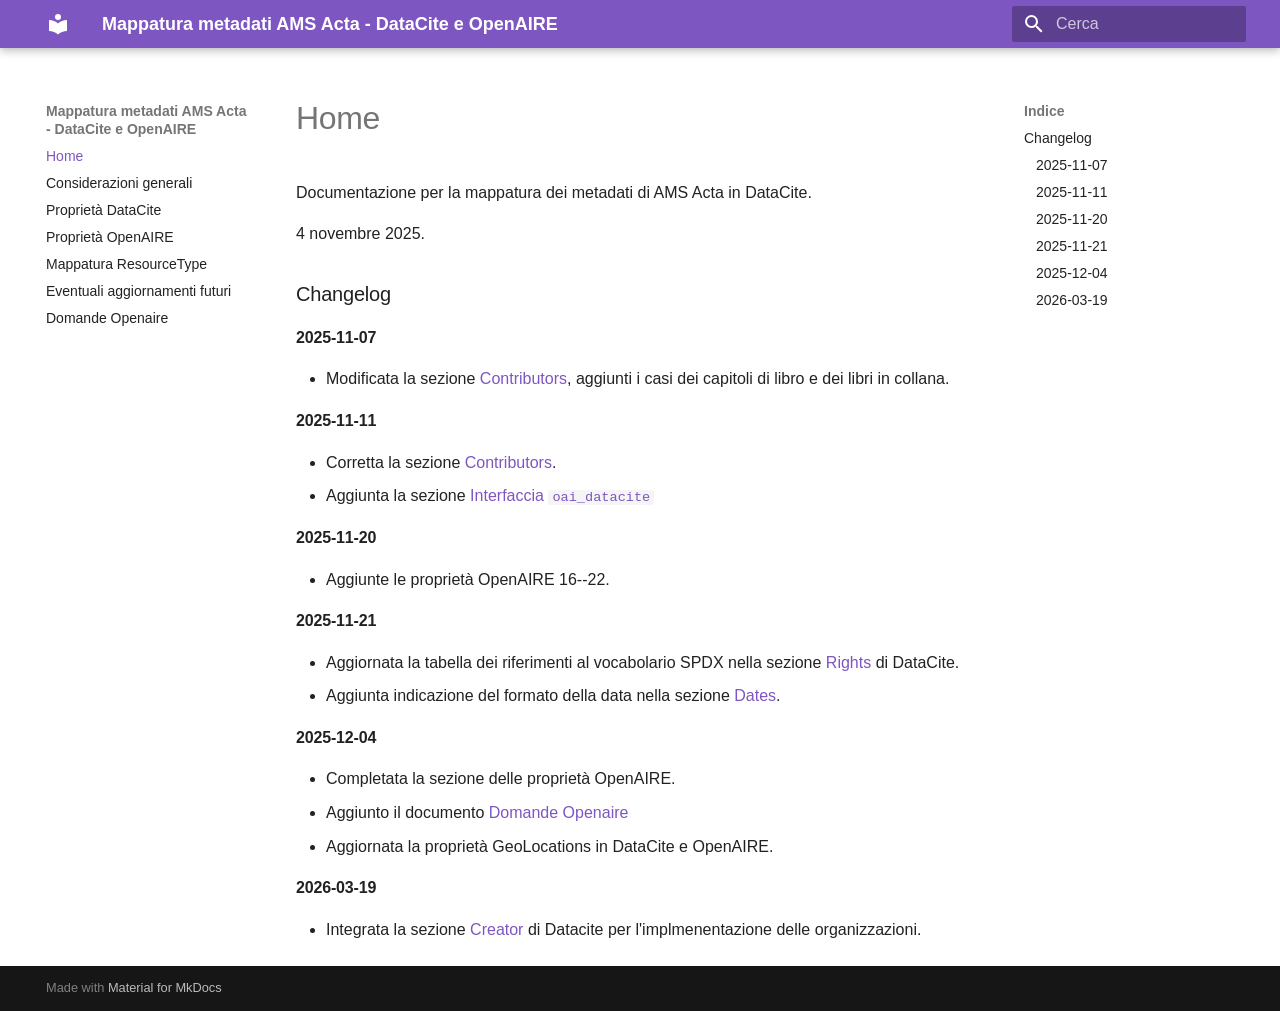
==== commit 9f0a1f2d: "added meta noindex" ====
--- a/site/index.html
+++ b/site/index.html
@@ -1,249 +1,643 @@
 
-<!DOCTYPE html>
-
-<html class="no-js" lang="it">
-<head>
-<meta charset="utf-8"/>
-<meta content="width=device-width,initial-scale=1" name="viewport"/>
-<link href="considerazioni/" rel="next"/>
-<link href="assets/images/favicon.png" rel="icon"/>
-<meta content="mkdocs-1.6.1, mkdocs-material-9.6.21" name="generator"/>
-<title>Mappatura metadati AMS Acta - DataCite e OpenAIRE</title>
-<link href="assets/stylesheets/main.2a3383ac.min.css" rel="stylesheet"/>
-<link href="assets/stylesheets/palette.06af60db.min.css" rel="stylesheet"/>
-<link crossorigin="" href="https://fonts.gstatic.com" rel="preconnect"/>
-<link href="https://fonts.googleapis.com/css?family=Roboto:300,300i,400,400i,700,700i%7CRoboto+Mono:400,400i,700,700i&amp;display=fallback" rel="stylesheet"/>
-<style>:root{--md-text-font:"Roboto";--md-code-font:"Roboto Mono"}</style>
-<script>__md_scope=new URL(".",location),__md_hash=e=>[...e].reduce(((e,_)=>(e<<5)-e+_.charCodeAt(0)),0),__md_get=(e,_=localStorage,t=__md_scope)=>JSON.parse(_.getItem(t.pathname+"."+e)),__md_set=(e,_,t=localStorage,a=__md_scope)=>{try{t.setItem(a.pathname+"."+e,JSON.stringify(_))}catch(e){}}</script>
-</head>
-<body data-md-color-accent="indigo" data-md-color-primary="deep-purple" data-md-color-scheme="default" dir="ltr">
-<input autocomplete="off" class="md-toggle" data-md-toggle="drawer" id="__drawer" type="checkbox"/>
-<input autocomplete="off" class="md-toggle" data-md-toggle="search" id="__search" type="checkbox"/>
-<label class="md-overlay" for="__drawer"></label>
-<div data-md-component="skip">
-<a class="md-skip" href="#changelog">
+<!doctype html>
+<html lang="it" class="no-js">
+  <head>
+    
+      <meta charset="utf-8">
+      <meta name="viewport" content="width=device-width,initial-scale=1">
+      
+      
+      
+      
+      
+        <link rel="next" href="considerazioni/">
+      
+      
+        
+      
+      
+      <link rel="icon" href="assets/images/favicon.png">
+      <meta name="generator" content="mkdocs-1.6.1, mkdocs-material-9.7.0">
+    
+    
+      
+        <title>Mappatura metadati AMS Acta - DataCite e OpenAIRE</title>
+      
+    
+    
+      <link rel="stylesheet" href="assets/stylesheets/main.618322db.min.css">
+      
+        
+        <link rel="stylesheet" href="assets/stylesheets/palette.ab4e12ef.min.css">
+      
+      
+
+
+    
+    
+      
+    
+    
+      
+        
+        
+        <link rel="preconnect" href="https://fonts.gstatic.com" crossorigin>
+        <link rel="stylesheet" href="https://fonts.googleapis.com/css?family=Roboto:300,300i,400,400i,700,700i%7CRoboto+Mono:400,400i,700,700i&display=fallback">
+        <style>:root{--md-text-font:"Roboto";--md-code-font:"Roboto Mono"}</style>
+      
+    
+    
+    <script>__md_scope=new URL(".",location),__md_hash=e=>[...e].reduce(((e,_)=>(e<<5)-e+_.charCodeAt(0)),0),__md_get=(e,_=localStorage,t=__md_scope)=>JSON.parse(_.getItem(t.pathname+"."+e)),__md_set=(e,_,t=localStorage,a=__md_scope)=>{try{t.setItem(a.pathname+"."+e,JSON.stringify(_))}catch(e){}}</script>
+    
+      
+
+    
+    
+    <meta name="robots" content="noindex, nofollow" />
+
+  </head>
+  
+  
+    
+    
+    
+    
+    
+    <body dir="ltr" data-md-color-scheme="default" data-md-color-primary="deep-purple" data-md-color-accent="indigo">
+  
+    
+    <input class="md-toggle" data-md-toggle="drawer" type="checkbox" id="__drawer" autocomplete="off">
+    <input class="md-toggle" data-md-toggle="search" type="checkbox" id="__search" autocomplete="off">
+    <label class="md-overlay" for="__drawer"></label>
+    <div data-md-component="skip">
+      
+        
+        <a href="#changelog" class="md-skip">
           Vai al contenuto
         </a>
-</div>
-<div data-md-component="announce">
-</div>
+      
+    </div>
+    <div data-md-component="announce">
+      
+    </div>
+    
+    
+      
+
+  
+
 <header class="md-header md-header--shadow" data-md-component="header">
-<nav aria-label="Intestazione" class="md-header__inner md-grid">
-<a aria-label="Mappatura metadati AMS Acta - DataCite e OpenAIRE" class="md-header__button md-logo" data-md-component="logo" href="." title="Mappatura metadati AMS Acta - DataCite e OpenAIRE">
-<svg viewbox="0 0 24 24" xmlns="http://www.w3.org/2000/svg"><path d="M12 8a3 3 0 0 0 3-3 3 3 0 0 0-3-3 3 3 0 0 0-3 3 3 3 0 0 0 3 3m0 3.54C9.64 9.35 6.5 8 3 8v11c3.5 0 6.64 1.35 9 3.54 2.36-2.19 5.5-3.54 9-3.54V8c-3.5 0-6.64 1.35-9 3.54"></path></svg>
-</a>
-<label class="md-header__button md-icon" for="__drawer">
-<svg viewbox="0 0 24 24" xmlns="http://www.w3.org/2000/svg"><path d="M3 6h18v2H3zm0 5h18v2H3zm0 5h18v2H3z"></path></svg>
-</label>
-<div class="md-header__title" data-md-component="header-title">
-<div class="md-header__ellipsis">
-<div class="md-header__topic">
-<span class="md-ellipsis">
+  <nav class="md-header__inner md-grid" aria-label="Intestazione">
+    <a href="." title="Mappatura metadati AMS Acta - DataCite e OpenAIRE" class="md-header__button md-logo" aria-label="Mappatura metadati AMS Acta - DataCite e OpenAIRE" data-md-component="logo">
+      
+  
+  <svg xmlns="http://www.w3.org/2000/svg" viewBox="0 0 24 24"><path d="M12 8a3 3 0 0 0 3-3 3 3 0 0 0-3-3 3 3 0 0 0-3 3 3 3 0 0 0 3 3m0 3.54C9.64 9.35 6.5 8 3 8v11c3.5 0 6.64 1.35 9 3.54 2.36-2.19 5.5-3.54 9-3.54V8c-3.5 0-6.64 1.35-9 3.54"/></svg>
+
+    </a>
+    <label class="md-header__button md-icon" for="__drawer">
+      
+      <svg xmlns="http://www.w3.org/2000/svg" viewBox="0 0 24 24"><path d="M3 6h18v2H3zm0 5h18v2H3zm0 5h18v2H3z"/></svg>
+    </label>
+    <div class="md-header__title" data-md-component="header-title">
+      <div class="md-header__ellipsis">
+        <div class="md-header__topic">
+          <span class="md-ellipsis">
             Mappatura metadati AMS Acta - DataCite e OpenAIRE
           </span>
-</div>
-<div class="md-header__topic" data-md-component="header-topic">
-<span class="md-ellipsis">
+        </div>
+        <div class="md-header__topic" data-md-component="header-topic">
+          <span class="md-ellipsis">
             
               Home
             
           </span>
+        </div>
+      </div>
+    </div>
+    
+      
+    
+    
+    
+    
+      
+      
+        <label class="md-header__button md-icon" for="__search">
+          
+          <svg xmlns="http://www.w3.org/2000/svg" viewBox="0 0 24 24"><path d="M9.5 3A6.5 6.5 0 0 1 16 9.5c0 1.61-.59 3.09-1.56 4.23l.27.27h.79l5 5-1.5 1.5-5-5v-.79l-.27-.27A6.52 6.52 0 0 1 9.5 16 6.5 6.5 0 0 1 3 9.5 6.5 6.5 0 0 1 9.5 3m0 2C7 5 5 7 5 9.5S7 14 9.5 14 14 12 14 9.5 12 5 9.5 5"/></svg>
+        </label>
+        <div class="md-search" data-md-component="search" role="dialog">
+  <label class="md-search__overlay" for="__search"></label>
+  <div class="md-search__inner" role="search">
+    <form class="md-search__form" name="search">
+      <input type="text" class="md-search__input" name="query" aria-label="Cerca" placeholder="Cerca" autocapitalize="off" autocorrect="off" autocomplete="off" spellcheck="false" data-md-component="search-query" required>
+      <label class="md-search__icon md-icon" for="__search">
+        
+        <svg xmlns="http://www.w3.org/2000/svg" viewBox="0 0 24 24"><path d="M9.5 3A6.5 6.5 0 0 1 16 9.5c0 1.61-.59 3.09-1.56 4.23l.27.27h.79l5 5-1.5 1.5-5-5v-.79l-.27-.27A6.52 6.52 0 0 1 9.5 16 6.5 6.5 0 0 1 3 9.5 6.5 6.5 0 0 1 9.5 3m0 2C7 5 5 7 5 9.5S7 14 9.5 14 14 12 14 9.5 12 5 9.5 5"/></svg>
+        
+        <svg xmlns="http://www.w3.org/2000/svg" viewBox="0 0 24 24"><path d="M20 11v2H8l5.5 5.5-1.42 1.42L4.16 12l7.92-7.92L13.5 5.5 8 11z"/></svg>
+      </label>
+      <nav class="md-search__options" aria-label="Cerca">
+        
+        <button type="reset" class="md-search__icon md-icon" title="Cancella" aria-label="Cancella" tabindex="-1">
+          
+          <svg xmlns="http://www.w3.org/2000/svg" viewBox="0 0 24 24"><path d="M19 6.41 17.59 5 12 10.59 6.41 5 5 6.41 10.59 12 5 17.59 6.41 19 12 13.41 17.59 19 19 17.59 13.41 12z"/></svg>
+        </button>
+      </nav>
+      
+    </form>
+    <div class="md-search__output">
+      <div class="md-search__scrollwrap" tabindex="0" data-md-scrollfix>
+        <div class="md-search-result" data-md-component="search-result">
+          <div class="md-search-result__meta">
+            Inizializza la ricerca
+          </div>
+          <ol class="md-search-result__list" role="presentation"></ol>
+        </div>
+      </div>
+    </div>
+  </div>
 </div>
-</div>
-</div>
-<a class="md-header-nav__button md-icon" href="pdf/document.pdf" title="PDF">
-<svg viewbox="0 0 512 512" xmlns="http://www.w3.org/2000/svg">
-<path d="M128,0c-17.6,0-32,14.4-32,32v448c0,17.6,14.4,32,32,32h320c17.6,0,32-14.4,32-32V128L352,0H128z" fill="#E2E5E7"></path>
-<path d="m384 128h96l-128-128v96c0 17.6 14.4 32 32 32z" fill="#B0B7BD"></path>
-<polygon fill="#CAD1D8" points="480 224 384 128 480 128"></polygon>
-<path d="M416,416c0,8.8-7.2,16-16,16H48c-8.8,0-16-7.2-16-16V256c0-8.8,7.2-16,16-16h352c8.8,0,16,7.2,16,16  V416z" fill="#F15642"></path>
-<g fill="#fff">
-<path d="m101.74 303.15c0-4.224 3.328-8.832 8.688-8.832h29.552c16.64 0 31.616 11.136 31.616 32.48 0 20.224-14.976 31.488-31.616 31.488h-21.36v16.896c0 5.632-3.584 8.816-8.192 8.816-4.224 0-8.688-3.184-8.688-8.816v-72.032zm16.88 7.28v31.872h21.36c8.576 0 15.36-7.568 15.36-15.504 0-8.944-6.784-16.368-15.36-16.368h-21.36z"></path>
-<path d="m196.66 384c-4.224 0-8.832-2.304-8.832-7.92v-72.672c0-4.592 4.608-7.936 8.832-7.936h29.296c58.464 0 57.184 88.528 1.152 88.528h-30.448zm8.064-72.912v57.312h21.232c34.544 0 36.08-57.312 0-57.312h-21.232z"></path>
-<path d="m303.87 312.11v20.336h32.624c4.608 0 9.216 4.608 9.216 9.072 0 4.224-4.608 7.68-9.216 7.68h-32.624v26.864c0 4.48-3.184 7.92-7.664 7.92-5.632 0-9.072-3.44-9.072-7.92v-72.672c0-4.592 3.456-7.936 9.072-7.936h44.912c5.632 0 8.96 3.344 8.96 7.936 0 4.096-3.328 8.704-8.96 8.704h-37.248v0.016z"></path>
-</g>
-<path d="m400 432h-304v16h304c8.8 0 16-7.2 16-16v-16c0 8.8-7.2 16-16 16z" fill="#CAD1D8"></path>
-</svg>
-</a></nav>
+      
+    
+    
+  </nav>
+  
 </header>
-<div class="md-container" data-md-component="container">
-<main class="md-main" data-md-component="main">
-<div class="md-main__inner md-grid">
-<div class="md-sidebar md-sidebar--primary" data-md-component="sidebar" data-md-type="navigation">
-<div class="md-sidebar__scrollwrap">
-<div class="md-sidebar__inner">
-<nav aria-label="Navigazione" class="md-nav md-nav--primary" data-md-level="0">
-<label class="md-nav__title" for="__drawer">
-<a aria-label="Mappatura metadati AMS Acta - DataCite e OpenAIRE" class="md-nav__button md-logo" data-md-component="logo" href="." title="Mappatura metadati AMS Acta - DataCite e OpenAIRE">
-<svg viewbox="0 0 24 24" xmlns="http://www.w3.org/2000/svg"><path d="M12 8a3 3 0 0 0 3-3 3 3 0 0 0-3-3 3 3 0 0 0-3 3 3 3 0 0 0 3 3m0 3.54C9.64 9.35 6.5 8 3 8v11c3.5 0 6.64 1.35 9 3.54 2.36-2.19 5.5-3.54 9-3.54V8c-3.5 0-6.64 1.35-9 3.54"></path></svg>
-</a>
+    
+    <div class="md-container" data-md-component="container">
+      
+      
+        
+          
+        
+      
+      <main class="md-main" data-md-component="main">
+        <div class="md-main__inner md-grid">
+          
+            
+              
+              <div class="md-sidebar md-sidebar--primary" data-md-component="sidebar" data-md-type="navigation" >
+                <div class="md-sidebar__scrollwrap">
+                  <div class="md-sidebar__inner">
+                    
+
+
+
+<nav class="md-nav md-nav--primary" aria-label="Navigazione" data-md-level="0">
+  <label class="md-nav__title" for="__drawer">
+    <a href="." title="Mappatura metadati AMS Acta - DataCite e OpenAIRE" class="md-nav__button md-logo" aria-label="Mappatura metadati AMS Acta - DataCite e OpenAIRE" data-md-component="logo">
+      
+  
+  <svg xmlns="http://www.w3.org/2000/svg" viewBox="0 0 24 24"><path d="M12 8a3 3 0 0 0 3-3 3 3 0 0 0-3-3 3 3 0 0 0-3 3 3 3 0 0 0 3 3m0 3.54C9.64 9.35 6.5 8 3 8v11c3.5 0 6.64 1.35 9 3.54 2.36-2.19 5.5-3.54 9-3.54V8c-3.5 0-6.64 1.35-9 3.54"/></svg>
+
+    </a>
     Mappatura metadati AMS Acta - DataCite e OpenAIRE
   </label>
-<ul class="md-nav__list" data-md-scrollfix="">
-<li class="md-nav__item md-nav__item--active">
-<input class="md-nav__toggle md-toggle" id="__toc" type="checkbox"/>
-<label class="md-nav__link md-nav__link--active" for="__toc">
-<span class="md-ellipsis">
+  
+  <ul class="md-nav__list" data-md-scrollfix>
+    
+      
+      
+  
+  
+    
+  
+  
+  
+    <li class="md-nav__item md-nav__item--active">
+      
+      <input class="md-nav__toggle md-toggle" type="checkbox" id="__toc">
+      
+      
+      
+        <label class="md-nav__link md-nav__link--active" for="__toc">
+          
+  
+  
+  <span class="md-ellipsis">
+    
+  
     Home
+  
+
     
   </span>
-<span class="md-nav__icon md-icon"></span>
-</label>
-<a class="md-nav__link md-nav__link--active" href=".">
-<span class="md-ellipsis">
+  
+  
+
+          <span class="md-nav__icon md-icon"></span>
+        </label>
+      
+      <a href="." class="md-nav__link md-nav__link--active">
+        
+  
+  
+  <span class="md-ellipsis">
+    
+  
     Home
+  
+
     
   </span>
-</a>
-<nav aria-label="Indice" class="md-nav md-nav--secondary">
-<label class="md-nav__title" for="__toc">
-<span class="md-nav__icon md-icon"></span>
+  
+  
+
+      </a>
+      
+        
+
+<nav class="md-nav md-nav--secondary" aria-label="Indice">
+  
+  
+  
+  
+    <label class="md-nav__title" for="__toc">
+      <span class="md-nav__icon md-icon"></span>
       Indice
     </label>
-<ul class="md-nav__list" data-md-component="toc" data-md-scrollfix="">
-<li class="md-nav__item">
-<a class="md-nav__link" href="#changelog">
-<span class="md-ellipsis">
-      Changelog
-    </span>
-</a>
-<nav aria-label="Changelog" class="md-nav">
-<ul class="md-nav__list">
-<li class="md-nav__item">
-<a class="md-nav__link" href="#2025-11-07">
-<span class="md-ellipsis">
-      2025-11-07
-    </span>
-</a>
-</li>
-<li class="md-nav__item">
-<a class="md-nav__link" href="#2025-11-11">
-<span class="md-ellipsis">
-      2025-11-11
-    </span>
-</a>
-</li>
-<li class="md-nav__item">
-<a class="md-nav__link" href="#2025-11-20">
-<span class="md-ellipsis">
-      2025-11-20
-    </span>
-</a>
-</li>
-<li class="md-nav__item">
-<a class="md-nav__link" href="#2025-11-21">
-<span class="md-ellipsis">
-      2025-11-21
-    </span>
-</a>
-</li>
-</ul>
+    <ul class="md-nav__list" data-md-component="toc" data-md-scrollfix>
+      
+        <li class="md-nav__item">
+  <a href="#changelog" class="md-nav__link">
+    <span class="md-ellipsis">
+      
+        Changelog
+      
+    </span>
+  </a>
+  
+    <nav class="md-nav" aria-label="Changelog">
+      <ul class="md-nav__list">
+        
+          <li class="md-nav__item">
+  <a href="#2025-11-07" class="md-nav__link">
+    <span class="md-ellipsis">
+      
+        2025-11-07
+      
+    </span>
+  </a>
+  
+</li>
+        
+          <li class="md-nav__item">
+  <a href="#2025-11-11" class="md-nav__link">
+    <span class="md-ellipsis">
+      
+        2025-11-11
+      
+    </span>
+  </a>
+  
+</li>
+        
+          <li class="md-nav__item">
+  <a href="#2025-11-20" class="md-nav__link">
+    <span class="md-ellipsis">
+      
+        2025-11-20
+      
+    </span>
+  </a>
+  
+</li>
+        
+          <li class="md-nav__item">
+  <a href="#2025-11-21" class="md-nav__link">
+    <span class="md-ellipsis">
+      
+        2025-11-21
+      
+    </span>
+  </a>
+  
+</li>
+        
+          <li class="md-nav__item">
+  <a href="#2025-12-04" class="md-nav__link">
+    <span class="md-ellipsis">
+      
+        2025-12-04
+      
+    </span>
+  </a>
+  
+</li>
+        
+          <li class="md-nav__item">
+  <a href="#2026-03-19" class="md-nav__link">
+    <span class="md-ellipsis">
+      
+        2026-03-19
+      
+    </span>
+  </a>
+  
+</li>
+        
+      </ul>
+    </nav>
+  
+</li>
+      
+    </ul>
+  
 </nav>
-</li>
-</ul>
+      
+    </li>
+  
+
+    
+      
+      
+  
+  
+  
+  
+    <li class="md-nav__item">
+      <a href="considerazioni/" class="md-nav__link">
+        
+  
+  
+  <span class="md-ellipsis">
+    
+  
+    Considerazioni generali
+  
+
+    
+  </span>
+  
+  
+
+      </a>
+    </li>
+  
+
+    
+      
+      
+  
+  
+  
+  
+    <li class="md-nav__item">
+      <a href="proprieta-datacite/" class="md-nav__link">
+        
+  
+  
+  <span class="md-ellipsis">
+    
+  
+    Proprietà DataCite
+  
+
+    
+  </span>
+  
+  
+
+      </a>
+    </li>
+  
+
+    
+      
+      
+  
+  
+  
+  
+    <li class="md-nav__item">
+      <a href="proprieta-openaire/" class="md-nav__link">
+        
+  
+  
+  <span class="md-ellipsis">
+    
+  
+    Proprietà OpenAIRE
+  
+
+    
+  </span>
+  
+  
+
+      </a>
+    </li>
+  
+
+    
+      
+      
+  
+  
+  
+  
+    <li class="md-nav__item">
+      <a href="resource-types/" class="md-nav__link">
+        
+  
+  
+  <span class="md-ellipsis">
+    
+  
+    Mappatura ResourceType
+  
+
+    
+  </span>
+  
+  
+
+      </a>
+    </li>
+  
+
+    
+      
+      
+  
+  
+  
+  
+    <li class="md-nav__item">
+      <a href="eventuali/" class="md-nav__link">
+        
+  
+  
+  <span class="md-ellipsis">
+    
+  
+    Eventuali aggiornamenti futuri
+  
+
+    
+  </span>
+  
+  
+
+      </a>
+    </li>
+  
+
+    
+      
+      
+  
+  
+  
+  
+    <li class="md-nav__item">
+      <a href="domande-openaire/" class="md-nav__link">
+        
+  
+  
+  <span class="md-ellipsis">
+    
+  
+    Domande Openaire
+  
+
+    
+  </span>
+  
+  
+
+      </a>
+    </li>
+  
+
+    
+  </ul>
 </nav>
-</li>
-<li class="md-nav__item">
-<a class="md-nav__link" href="considerazioni/">
-<span class="md-ellipsis">
-    Considerazioni generali
-    
-  </span>
-</a>
-</li>
-<li class="md-nav__item">
-<a class="md-nav__link" href="proprieta-datacite/">
-<span class="md-ellipsis">
-    Proprietà DataCite
-    
-  </span>
-</a>
-</li>
-<li class="md-nav__item">
-<a class="md-nav__link" href="proprieta-openaire/">
-<span class="md-ellipsis">
-    Proprietà OpenAIRE
-    
-  </span>
-</a>
-</li>
-<li class="md-nav__item">
-<a class="md-nav__link" href="resource-types/">
-<span class="md-ellipsis">
-    Mappatura ResourceType
-    
-  </span>
-</a>
-</li>
-<li class="md-nav__item">
-<a class="md-nav__link" href="eventuali/">
-<span class="md-ellipsis">
-    Eventuali aggiornamenti futuri
-    
-  </span>
-</a>
-</li>
-</ul>
-</nav>
-</div>
-</div>
-</div>
-<div class="md-sidebar md-sidebar--secondary" data-md-component="sidebar" data-md-type="toc">
-<div class="md-sidebar__scrollwrap">
-<div class="md-sidebar__inner">
-<nav aria-label="Indice" class="md-nav md-nav--secondary">
-<label class="md-nav__title" for="__toc">
-<span class="md-nav__icon md-icon"></span>
+                  </div>
+                </div>
+              </div>
+            
+            
+              
+              <div class="md-sidebar md-sidebar--secondary" data-md-component="sidebar" data-md-type="toc" >
+                <div class="md-sidebar__scrollwrap">
+                  <div class="md-sidebar__inner">
+                    
+
+<nav class="md-nav md-nav--secondary" aria-label="Indice">
+  
+  
+  
+  
+    <label class="md-nav__title" for="__toc">
+      <span class="md-nav__icon md-icon"></span>
       Indice
     </label>
-<ul class="md-nav__list" data-md-component="toc" data-md-scrollfix="">
-<li class="md-nav__item">
-<a class="md-nav__link" href="#changelog">
-<span class="md-ellipsis">
-      Changelog
-    </span>
-</a>
-<nav aria-label="Changelog" class="md-nav">
-<ul class="md-nav__list">
-<li class="md-nav__item">
-<a class="md-nav__link" href="#2025-11-07">
-<span class="md-ellipsis">
-      2025-11-07
-    </span>
-</a>
-</li>
-<li class="md-nav__item">
-<a class="md-nav__link" href="#2025-11-11">
-<span class="md-ellipsis">
-      2025-11-11
-    </span>
-</a>
-</li>
-<li class="md-nav__item">
-<a class="md-nav__link" href="#2025-11-20">
-<span class="md-ellipsis">
-      2025-11-20
-    </span>
-</a>
-</li>
-<li class="md-nav__item">
-<a class="md-nav__link" href="#2025-11-21">
-<span class="md-ellipsis">
-      2025-11-21
-    </span>
-</a>
-</li>
-</ul>
+    <ul class="md-nav__list" data-md-component="toc" data-md-scrollfix>
+      
+        <li class="md-nav__item">
+  <a href="#changelog" class="md-nav__link">
+    <span class="md-ellipsis">
+      
+        Changelog
+      
+    </span>
+  </a>
+  
+    <nav class="md-nav" aria-label="Changelog">
+      <ul class="md-nav__list">
+        
+          <li class="md-nav__item">
+  <a href="#2025-11-07" class="md-nav__link">
+    <span class="md-ellipsis">
+      
+        2025-11-07
+      
+    </span>
+  </a>
+  
+</li>
+        
+          <li class="md-nav__item">
+  <a href="#2025-11-11" class="md-nav__link">
+    <span class="md-ellipsis">
+      
+        2025-11-11
+      
+    </span>
+  </a>
+  
+</li>
+        
+          <li class="md-nav__item">
+  <a href="#2025-11-20" class="md-nav__link">
+    <span class="md-ellipsis">
+      
+        2025-11-20
+      
+    </span>
+  </a>
+  
+</li>
+        
+          <li class="md-nav__item">
+  <a href="#2025-11-21" class="md-nav__link">
+    <span class="md-ellipsis">
+      
+        2025-11-21
+      
+    </span>
+  </a>
+  
+</li>
+        
+          <li class="md-nav__item">
+  <a href="#2025-12-04" class="md-nav__link">
+    <span class="md-ellipsis">
+      
+        2025-12-04
+      
+    </span>
+  </a>
+  
+</li>
+        
+          <li class="md-nav__item">
+  <a href="#2026-03-19" class="md-nav__link">
+    <span class="md-ellipsis">
+      
+        2026-03-19
+      
+    </span>
+  </a>
+  
+</li>
+        
+      </ul>
+    </nav>
+  
+</li>
+      
+    </ul>
+  
 </nav>
-</li>
-</ul>
-</nav>
-</div>
-</div>
-</div>
-<div class="md-content" data-md-component="content">
-<article class="md-content__inner md-typeset">
-<h1>Home</h1>
+                  </div>
+                </div>
+              </div>
+            
+          
+          
+            <div class="md-content" data-md-component="content">
+              
+              <article class="md-content__inner md-typeset">
+                
+                  
+
+
+
+  <h1>Home</h1>
+
 <p>Documentazione per la mappatura dei metadati di AMS Acta in DataCite.</p>
 <p>4 novembre 2025.</p>
 <h3 id="changelog">Changelog</h3>
@@ -265,30 +659,70 @@
 <li>Aggiornata la tabella dei riferimenti al vocabolario SPDX nella sezione <a href="proprieta-datacite/#16-rights">Rights</a> di DataCite.</li>
 <li>Aggiunta indicazione del formato della data nella sezione <a href="proprieta-datacite/#8-date">Dates</a>.</li>
 </ul>
-</article>
-</div>
+<h4 id="2025-12-04">2025-12-04</h4>
+<ul>
+<li>Completata la sezione delle proprietà OpenAIRE.</li>
+<li>Aggiunto il documento <a href="domande-openaire/">Domande Openaire</a></li>
+<li>Aggiornata la proprietà GeoLocations in DataCite e OpenAIRE.</li>
+</ul>
+<h4 id="2026-03-19">2026-03-19</h4>
+<ul>
+<li>Integrata la sezione <a href="proprieta-datacite/#2-creator">Creator</a> di Datacite per l'implmenentazione delle organizzazioni.</li>
+</ul>
+
+
+
+
+
+
+
+
+
+
+
+
+                
+              </article>
+            </div>
+          
+          
 <script>var target=document.getElementById(location.hash.slice(1));target&&target.name&&(target.checked=target.name.startsWith("__tabbed_"))</script>
-</div>
-</main>
-<footer class="md-footer">
-<div class="md-footer-meta md-typeset">
-<div class="md-footer-meta__inner md-grid">
-<div class="md-copyright">
+        </div>
+        
+      </main>
+      
+        <footer class="md-footer">
+  
+  <div class="md-footer-meta md-typeset">
+    <div class="md-footer-meta__inner md-grid">
+      <div class="md-copyright">
   
   
     Made with
-    <a href="https://squidfunk.github.io/mkdocs-material/" rel="noopener" target="_blank">
+    <a href="https://squidfunk.github.io/mkdocs-material/" target="_blank" rel="noopener">
       Material for MkDocs
     </a>
+  
 </div>
-</div>
-</div>
+      
+    </div>
+  </div>
 </footer>
-</div>
-<div class="md-dialog" data-md-component="dialog">
-<div class="md-dialog__inner md-typeset"></div>
-</div>
-<script id="__config" type="application/json">{"base": ".", "features": ["navigation.instant", "content.code.copy"], "search": "assets/javascripts/workers/search.973d3a69.min.js", "tags": null, "translations": {"clipboard.copied": "Copiato", "clipboard.copy": "Copia", "search.result.more.one": "1 altro in questa pagina", "search.result.more.other": "# altri in questa pagina", "search.result.none": "Nessun documento trovato", "search.result.one": "1 documento trovato", "search.result.other": "# documenti trovati", "search.result.placeholder": "Scrivi per iniziare a cercare", "search.result.term.missing": "Non presente", "select.version": "Seleziona la versione"}, "version": null}</script>
-<script src="assets/javascripts/bundle.f55a23d4.min.js"></script>
-</body>
+      
+    </div>
+    <div class="md-dialog" data-md-component="dialog">
+      <div class="md-dialog__inner md-typeset"></div>
+    </div>
+    
+    
+    
+      
+      
+      <script id="__config" type="application/json">{"annotate": null, "base": ".", "features": ["navigation.instant", "content.code.copy"], "search": "assets/javascripts/workers/search.7a47a382.min.js", "tags": null, "translations": {"clipboard.copied": "Copiato", "clipboard.copy": "Copia", "search.result.more.one": "1 altro in questa pagina", "search.result.more.other": "# altri in questa pagina", "search.result.none": "Nessun documento trovato", "search.result.one": "1 documento trovato", "search.result.other": "# documenti trovati", "search.result.placeholder": "Scrivi per iniziare a cercare", "search.result.term.missing": "Non presente", "select.version": "Seleziona la versione"}, "version": null}</script>
+    
+    
+      <script src="assets/javascripts/bundle.e71a0d61.min.js"></script>
+      
+    
+  </body>
 </html>
--- a/site/assets/stylesheets/main.618322db.min.css
+++ b/site/assets/stylesheets/main.618322db.min.css
@@ -0,0 +1 @@
+@charset "UTF-8";html{-webkit-text-size-adjust:none;-moz-text-size-adjust:none;text-size-adjust:none;box-sizing:border-box}*,:after,:before{box-sizing:inherit}@media (prefers-reduced-motion){*,:after,:before{transition:none!important}}body{margin:0}a,button,input,label{-webkit-tap-highlight-color:transparent}a{color:inherit;text-decoration:none}hr{border:0;box-sizing:initial;display:block;height:.05rem;overflow:visible;padding:0}small{font-size:80%}sub,sup{line-height:1em}img{border-style:none}table{border-collapse:initial;border-spacing:0}td,th{font-weight:400;vertical-align:top}button{background:#0000;border:0;font-family:inherit;font-size:inherit;margin:0;padding:0}input{border:0;outline:none}:root{--md-primary-fg-color:#4051b5;--md-primary-fg-color--light:#5d6cc0;--md-primary-fg-color--dark:#303fa1;--md-primary-bg-color:#fff;--md-primary-bg-color--light:#ffffffb3;--md-accent-fg-color:#526cfe;--md-accent-fg-color--transparent:#526cfe1a;--md-accent-bg-color:#fff;--md-accent-bg-color--light:#ffffffb3}[data-md-color-scheme=default]{color-scheme:light}[data-md-color-scheme=default] img[src$="#gh-dark-mode-only"],[data-md-color-scheme=default] img[src$="#only-dark"]{display:none}:root,[data-md-color-scheme=default]{--md-hue:225deg;--md-default-fg-color:#000000de;--md-default-fg-color--light:#0000008a;--md-default-fg-color--lighter:#00000052;--md-default-fg-color--lightest:#00000012;--md-default-bg-color:#fff;--md-default-bg-color--light:#ffffffb3;--md-default-bg-color--lighter:#ffffff4d;--md-default-bg-color--lightest:#ffffff1f;--md-code-fg-color:#36464e;--md-code-bg-color:#f5f5f5;--md-code-bg-color--light:#f5f5f5b3;--md-code-bg-color--lighter:#f5f5f54d;--md-code-hl-color:#4287ff;--md-code-hl-color--light:#4287ff1a;--md-code-hl-number-color:#d52a2a;--md-code-hl-special-color:#db1457;--md-code-hl-function-color:#a846b9;--md-code-hl-constant-color:#6e59d9;--md-code-hl-keyword-color:#3f6ec6;--md-code-hl-string-color:#1c7d4d;--md-code-hl-name-color:var(--md-code-fg-color);--md-code-hl-operator-color:var(--md-default-fg-color--light);--md-code-hl-punctuation-color:var(--md-default-fg-color--light);--md-code-hl-comment-color:var(--md-default-fg-color--light);--md-code-hl-generic-color:var(--md-default-fg-color--light);--md-code-hl-variable-color:var(--md-default-fg-color--light);--md-typeset-color:var(--md-default-fg-color);--md-typeset-a-color:var(--md-primary-fg-color);--md-typeset-del-color:#f5503d26;--md-typeset-ins-color:#0bd57026;--md-typeset-kbd-color:#fafafa;--md-typeset-kbd-accent-color:#fff;--md-typeset-kbd-border-color:#b8b8b8;--md-typeset-mark-color:#ffff0080;--md-typeset-table-color:#0000001f;--md-typeset-table-color--light:rgba(0,0,0,.035);--md-admonition-fg-color:var(--md-default-fg-color);--md-admonition-bg-color:var(--md-default-bg-color);--md-warning-fg-color:#000000de;--md-warning-bg-color:#ff9;--md-footer-fg-color:#fff;--md-footer-fg-color--light:#ffffffb3;--md-footer-fg-color--lighter:#ffffff73;--md-footer-bg-color:#000000de;--md-footer-bg-color--dark:#00000052;--md-shadow-z1:0 0.2rem 0.5rem #0000000d,0 0 0.05rem #0000001a;--md-shadow-z2:0 0.2rem 0.5rem #0000001a,0 0 0.05rem #00000040;--md-shadow-z3:0 0.2rem 0.5rem #0003,0 0 0.05rem #00000059}.md-icon svg{fill:currentcolor;display:block;height:1.2rem;width:1.2rem}body{-webkit-font-smoothing:antialiased;-moz-osx-font-smoothing:grayscale;--md-text-font-family:var(--md-text-font,_),-apple-system,BlinkMacSystemFont,Helvetica,Arial,sans-serif;--md-code-font-family:var(--md-code-font,_),SFMono-Regular,Consolas,Menlo,monospace}aside,body,input{font-feature-settings:"kern","liga";color:var(--md-typeset-color);font-family:var(--md-text-font-family)}code,kbd,pre{font-feature-settings:"kern";font-family:var(--md-code-font-family)}:root{--md-typeset-table-sort-icon:url('data:image/svg+xml;charset=utf-8,<svg xmlns="http://www.w3.org/2000/svg" viewBox="0 0 24 24"><path d="m18 21-4-4h3V7h-3l4-4 4 4h-3v10h3M2 19v-2h10v2M2 13v-2h7v2M2 7V5h4v2z"/></svg>');--md-typeset-table-sort-icon--asc:url('data:image/svg+xml;charset=utf-8,<svg xmlns="http://www.w3.org/2000/svg" viewBox="0 0 24 24"><path d="M19 17h3l-4 4-4-4h3V3h2M2 17h10v2H2M6 5v2H2V5m0 6h7v2H2z"/></svg>');--md-typeset-table-sort-icon--desc:url('data:image/svg+xml;charset=utf-8,<svg xmlns="http://www.w3.org/2000/svg" viewBox="0 0 24 24"><path d="M19 7h3l-4-4-4 4h3v14h2M2 17h10v2H2M6 5v2H2V5m0 6h7v2H2z"/></svg>')}.md-typeset{-webkit-print-color-adjust:exact;color-adjust:exact;font-size:.8rem;line-height:1.6;overflow-wrap:break-word}@media print{.md-typeset{font-size:.68rem}}.md-typeset blockquote,.md-typeset dl,.md-typeset figure,.md-typeset ol,.md-typeset pre,.md-typeset ul{margin-bottom:1em;margin-top:1em}.md-typeset h1{color:var(--md-default-fg-color--light);font-size:2em;line-height:1.3;margin:0 0 1.25em}.md-typeset h1,.md-typeset h2{font-weight:300;letter-spacing:-.01em}.md-typeset h2{font-size:1.5625em;line-height:1.4;margin:1.6em 0 .64em}.md-typeset h3{font-size:1.25em;font-weight:400;letter-spacing:-.01em;line-height:1.5;margin:1.6em 0 .8em}.md-typeset h2+h3{margin-top:.8em}.md-typeset h4{font-weight:700;letter-spacing:-.01em;margin:1em 0}.md-typeset h5,.md-typeset h6{color:var(--md-default-fg-color--light);font-size:.8em;font-weight:700;letter-spacing:-.01em;margin:1.25em 0}.md-typeset h5{text-transform:uppercase}.md-typeset h5 code{text-transform:none}.md-typeset hr{border-bottom:.05rem solid var(--md-default-fg-color--lightest);display:flow-root;margin:1.5em 0}.md-typeset a{color:var(--md-typeset-a-color);word-break:break-word}.md-typeset a,.md-typeset a:before{transition:color 125ms}.md-typeset a:focus,.md-typeset a:hover{color:var(--md-accent-fg-color)}.md-typeset a:focus code,.md-typeset a:hover code{background-color:var(--md-accent-fg-color--transparent);color:var(--md-accent-fg-color)}.md-typeset a code{color:var(--md-typeset-a-color)}.md-typeset a.focus-visible{outline-color:var(--md-accent-fg-color);outline-offset:.2rem}.md-typeset code,.md-typeset kbd,.md-typeset pre{color:var(--md-code-fg-color);direction:ltr;font-variant-ligatures:none;transition:background-color 125ms}@media print{.md-typeset code,.md-typeset kbd,.md-typeset pre{white-space:pre-wrap}}.md-typeset code{background-color:var(--md-code-bg-color);border-radius:.1rem;-webkit-box-decoration-break:clone;box-decoration-break:clone;font-size:.85em;padding:0 .2941176471em;transition:color 125ms,background-color 125ms;word-break:break-word}.md-typeset code:not(.focus-visible){-webkit-tap-highlight-color:transparent;outline:none}.md-typeset pre{display:flow-root;line-height:1.4;position:relative}.md-typeset pre>code{-webkit-box-decoration-break:slice;box-decoration-break:slice;box-shadow:none;display:block;margin:0;outline-color:var(--md-accent-fg-color);overflow:auto;padding:.7720588235em 1.1764705882em;scrollbar-color:var(--md-default-fg-color--lighter) #0000;scrollbar-width:thin;touch-action:auto;word-break:normal}.md-typeset pre>code:hover{scrollbar-color:var(--md-accent-fg-color) #0000}.md-typeset pre>code::-webkit-scrollbar{height:.2rem;width:.2rem}.md-typeset pre>code::-webkit-scrollbar-thumb{background-color:var(--md-default-fg-color--lighter)}.md-typeset pre>code::-webkit-scrollbar-thumb:hover{background-color:var(--md-accent-fg-color)}.md-typeset kbd{background-color:var(--md-typeset-kbd-color);border-radius:.1rem;box-shadow:0 .1rem 0 .05rem var(--md-typeset-kbd-border-color),0 .1rem 0 var(--md-typeset-kbd-border-color),0 -.1rem .2rem var(--md-typeset-kbd-accent-color) inset;color:var(--md-default-fg-color);display:inline-block;font-size:.75em;padding:0 .6666666667em;vertical-align:text-top;word-break:break-word}.md-typeset mark{background-color:var(--md-typeset-mark-color);-webkit-box-decoration-break:clone;box-decoration-break:clone;color:inherit;word-break:break-word}.md-typeset abbr{cursor:help;text-decoration:none}.md-typeset [data-preview],.md-typeset abbr{border-bottom:.05rem dotted var(--md-default-fg-color--light)}.md-typeset small{opacity:.75}[dir=ltr] .md-typeset sub,[dir=ltr] .md-typeset sup{margin-left:.078125em}[dir=rtl] .md-typeset sub,[dir=rtl] .md-typeset sup{margin-right:.078125em}[dir=ltr] .md-typeset blockquote{padding-left:.6rem}[dir=rtl] .md-typeset blockquote{padding-right:.6rem}[dir=ltr] .md-typeset blockquote{border-left:.2rem solid var(--md-default-fg-color--lighter)}[dir=rtl] .md-typeset blockquote{border-right:.2rem solid var(--md-default-fg-color--lighter)}.md-typeset blockquote{color:var(--md-default-fg-color--light);margin-left:0;margin-right:0}.md-typeset ul{list-style-type:disc}.md-typeset ul[type]{list-style-type:revert-layer}[dir=ltr] .md-typeset ol,[dir=ltr] .md-typeset ul{margin-left:.625em}[dir=rtl] .md-typeset ol,[dir=rtl] .md-typeset ul{margin-right:.625em}.md-typeset ol,.md-typeset ul{padding:0}.md-typeset ol:not([hidden]),.md-typeset ul:not([hidden]){display:flow-root}.md-typeset ol ol,.md-typeset ul ol{list-style-type:lower-alpha}.md-typeset ol ol ol,.md-typeset ul ol ol{list-style-type:lower-roman}.md-typeset ol ol ol ol,.md-typeset ul ol ol ol{list-style-type:upper-alpha}.md-typeset ol ol ol ol ol,.md-typeset ul ol ol ol ol{list-style-type:upper-roman}.md-typeset ol[type],.md-typeset ul[type]{list-style-type:revert-layer}[dir=ltr] .md-typeset ol li,[dir=ltr] .md-typeset ul li{margin-left:1.25em}[dir=rtl] .md-typeset ol li,[dir=rtl] .md-typeset ul li{margin-right:1.25em}.md-typeset ol li,.md-typeset ul li{margin-bottom:.5em}.md-typeset ol li blockquote,.md-typeset ol li p,.md-typeset ul li blockquote,.md-typeset ul li p{margin:.5em 0}.md-typeset ol li:last-child,.md-typeset ul li:last-child{margin-bottom:0}[dir=ltr] .md-typeset ol li ol,[dir=ltr] .md-typeset ol li ul,[dir=ltr] .md-typeset ul li ol,[dir=ltr] .md-typeset ul li ul{margin-left:.625em}[dir=rtl] .md-typeset ol li ol,[dir=rtl] .md-typeset ol li ul,[dir=rtl] .md-typeset ul li ol,[dir=rtl] .md-typeset ul li ul{margin-right:.625em}.md-typeset ol li ol,.md-typeset ol li ul,.md-typeset ul li ol,.md-typeset ul li ul{margin-bottom:.5em;margin-top:.5em}[dir=ltr] .md-typeset dd{margin-left:1.875em}[dir=rtl] .md-typeset dd{margin-right:1.875em}.md-typeset dd{margin-bottom:1.5em;margin-top:1em}.md-typeset img,.md-typeset svg,.md-typeset video{height:auto;max-width:100%}.md-typeset img[align=left]{margin:1em 1em 1em 0}.md-typeset img[align=right]{margin:1em 0 1em 1em}.md-typeset img[align]:only-child{margin-top:0}.md-typeset figure{display:flow-root;margin:1em auto;max-width:100%;text-align:center;width:fit-content}.md-typeset figure img{display:block;margin:0 auto}.md-typeset figcaption{font-style:italic;margin:1em auto;max-width:24rem}.md-typeset iframe{max-width:100%}.md-typeset table:not([class]){background-color:var(--md-default-bg-color);border:.05rem solid var(--md-typeset-table-color);border-radius:.1rem;display:inline-block;font-size:.64rem;max-width:100%;overflow:auto;touch-action:auto}@media print{.md-typeset table:not([class]){display:table}}.md-typeset table:not([class])+*{margin-top:1.5em}.md-typeset table:not([class]) td>:first-child,.md-typeset table:not([class]) th>:first-child{margin-top:0}.md-typeset table:not([class]) td>:last-child,.md-typeset table:not([class]) th>:last-child{margin-bottom:0}.md-typeset table:not([class]) td:not([align]),.md-typeset table:not([class]) th:not([align]){text-align:left}[dir=rtl] .md-typeset table:not([class]) td:not([align]),[dir=rtl] .md-typeset table:not([class]) th:not([align]){text-align:right}.md-typeset table:not([class]) th{font-weight:700;min-width:5rem;padding:.9375em 1.25em;vertical-align:top}.md-typeset table:not([class]) td{border-top:.05rem solid var(--md-typeset-table-color);padding:.9375em 1.25em;vertical-align:top}.md-typeset table:not([class]) tbody tr{transition:background-color 125ms}.md-typeset table:not([class]) tbody tr:hover{background-color:var(--md-typeset-table-color--light);box-shadow:0 .05rem 0 var(--md-default-bg-color) inset}.md-typeset table:not([class]) a{word-break:normal}.md-typeset table th[role=columnheader]{cursor:pointer}[dir=ltr] .md-typeset table th[role=columnheader]:after{margin-left:.5em}[dir=rtl] .md-typeset table th[role=columnheader]:after{margin-right:.5em}.md-typeset table th[role=columnheader]:after{content:"";display:inline-block;height:1.2em;-webkit-mask-image:var(--md-typeset-table-sort-icon);mask-image:var(--md-typeset-table-sort-icon);-webkit-mask-repeat:no-repeat;mask-repeat:no-repeat;-webkit-mask-size:contain;mask-size:contain;transition:background-color 125ms;vertical-align:text-bottom;width:1.2em}.md-typeset table th[role=columnheader]:hover:after{background-color:var(--md-default-fg-color--lighter)}.md-typeset table th[role=columnheader][aria-sort=ascending]:after{background-color:var(--md-default-fg-color--light);-webkit-mask-image:var(--md-typeset-table-sort-icon--asc);mask-image:var(--md-typeset-table-sort-icon--asc)}.md-typeset table th[role=columnheader][aria-sort=descending]:after{background-color:var(--md-default-fg-color--light);-webkit-mask-image:var(--md-typeset-table-sort-icon--desc);mask-image:var(--md-typeset-table-sort-icon--desc)}.md-typeset__scrollwrap{margin:1em -.8rem;overflow-x:auto;touch-action:auto}.md-typeset__table{display:inline-block;margin-bottom:.5em;padding:0 .8rem}@media print{.md-typeset__table{display:block}}html .md-typeset__table table{display:table;margin:0;overflow:hidden;width:100%}@media screen and (max-width:44.984375em){.md-content__inner>pre{margin:1em -.8rem}.md-content__inner>pre code{border-radius:0}}.md-typeset .md-author{border-radius:100%;display:block;flex-shrink:0;height:1.6rem;overflow:hidden;position:relative;transition:color 125ms,transform 125ms;width:1.6rem}.md-typeset .md-author img{display:block}.md-typeset .md-author--more{background:var(--md-default-fg-color--lightest);color:var(--md-default-fg-color--lighter);font-size:.6rem;font-weight:700;line-height:1.6rem;text-align:center}.md-typeset .md-author--long{height:2.4rem;width:2.4rem}.md-typeset a.md-author{transform:scale(1)}.md-typeset a.md-author img{border-radius:100%;filter:grayscale(100%) opacity(75%);transition:filter 125ms}.md-typeset a.md-author:focus,.md-typeset a.md-author:hover{transform:scale(1.1);z-index:1}.md-typeset a.md-author:focus img,.md-typeset a.md-author:hover img{filter:grayscale(0)}.md-banner{background-color:var(--md-footer-bg-color);color:var(--md-footer-fg-color);overflow:auto}@media print{.md-banner{display:none}}.md-banner--warning{background-color:var(--md-warning-bg-color);color:var(--md-warning-fg-color)}.md-banner__inner{font-size:.7rem;margin:.6rem auto;padding:0 .8rem}[dir=ltr] .md-banner__button{float:right}[dir=rtl] .md-banner__button{float:left}.md-banner__button{color:inherit;cursor:pointer;transition:opacity .25s}.no-js .md-banner__button{display:none}.md-banner__button:hover{opacity:.7}html{font-size:125%;height:100%;overflow-x:hidden}@media screen and (min-width:100em){html{font-size:137.5%}}@media screen and (min-width:125em){html{font-size:150%}}body{background-color:var(--md-default-bg-color);display:flex;flex-direction:column;font-size:.5rem;min-height:100%;position:relative;width:100%}@media print{body{display:block}}@media screen and (max-width:59.984375em){body[data-md-scrolllock]{position:fixed}}.md-grid{margin-left:auto;margin-right:auto;max-width:61rem}.md-container{display:flex;flex-direction:column;flex-grow:1}@media print{.md-container{display:block}}.md-main{flex-grow:1}.md-main__inner{display:flex;height:100%;margin-top:1.5rem}.md-ellipsis{overflow:hidden;text-overflow:ellipsis}.md-toggle{display:none}.md-option{height:0;opacity:0;position:absolute;width:0}.md-option:checked+label:not([hidden]){display:block}.md-option.focus-visible+label{outline-color:var(--md-accent-fg-color);outline-style:auto}.md-skip{background-color:var(--md-default-fg-color);border-radius:.1rem;color:var(--md-default-bg-color);font-size:.64rem;margin:.5rem;opacity:0;outline-color:var(--md-accent-fg-color);padding:.3rem .5rem;position:fixed;transform:translateY(.4rem);z-index:-1}.md-skip:focus{opacity:1;transform:translateY(0);transition:transform .25s cubic-bezier(.4,0,.2,1),opacity 175ms 75ms;z-index:10}@page{margin:25mm}:root{--md-clipboard-icon:url('data:image/svg+xml;charset=utf-8,<svg xmlns="http://www.w3.org/2000/svg" viewBox="0 0 24 24"><path d="M19 21H8V7h11m0-2H8a2 2 0 0 0-2 2v14a2 2 0 0 0 2 2h11a2 2 0 0 0 2-2V7a2 2 0 0 0-2-2m-3-4H4a2 2 0 0 0-2 2v14h2V3h12z"/></svg>')}.md-clipboard{border-radius:.1rem;color:var(--md-default-fg-color--lightest);cursor:pointer;height:1.5em;outline-color:var(--md-accent-fg-color);outline-offset:.1rem;transition:color .25s;width:1.5em;z-index:1}@media print{.md-clipboard{display:none}}.md-clipboard:not(.focus-visible){-webkit-tap-highlight-color:transparent;outline:none}:hover>.md-clipboard{color:var(--md-default-fg-color--light)}.md-clipboard:focus,.md-clipboard:hover{color:var(--md-accent-fg-color)}.md-clipboard:after{background-color:currentcolor;content:"";display:block;height:1.125em;margin:0 auto;-webkit-mask-image:var(--md-clipboard-icon);mask-image:var(--md-clipboard-icon);-webkit-mask-position:center;mask-position:center;-webkit-mask-repeat:no-repeat;mask-repeat:no-repeat;-webkit-mask-size:contain;mask-size:contain;width:1.125em}.md-clipboard--inline{cursor:pointer}.md-clipboard--inline code{transition:color .25s,background-color .25s}.md-clipboard--inline:focus code,.md-clipboard--inline:hover code{background-color:var(--md-accent-fg-color--transparent);color:var(--md-accent-fg-color)}:root{--md-code-select-icon:url('data:image/svg+xml;charset=utf-8,<svg xmlns="http://www.w3.org/2000/svg" viewBox="0 0 24 24"><path d="M19 19h-4v2h4c1.1 0 2-.9 2-2v-4h-2m0-12h-4v2h4v4h2V5c0-1.1-.9-2-2-2M5 5h4V3H5c-1.1 0-2 .9-2 2v4h2m0 6H3v4c0 1.1.9 2 2 2h4v-2H5zm2-4h2v2H7zm4 0h2v2h-2zm4 0h2v2h-2zM7 7h2v2H7zm4 0h2v2h-2zm4 0h2v2h-2zm-8 8h2v2H7zm4 0h2v2h-2zm4 0h2v2h-2z"/></svg>');--md-code-copy-icon:url('data:image/svg+xml;charset=utf-8,<svg xmlns="http://www.w3.org/2000/svg" viewBox="0 0 24 24"><path d="M19 21H8V7h11m0-2H8a2 2 0 0 0-2 2v14a2 2 0 0 0 2 2h11a2 2 0 0 0 2-2V7a2 2 0 0 0-2-2m-3-4H4a2 2 0 0 0-2 2v14h2V3h12z"/></svg>')}.md-typeset .md-code__content{display:grid}.md-code__nav{background-color:var(--md-code-bg-color--lighter);border-radius:.1rem;display:flex;gap:.2rem;padding:.2rem;position:absolute;right:.25em;top:.25em;transition:background-color .25s;z-index:1}:hover>.md-code__nav{background-color:var(--md-code-bg-color--light)}.md-code__button{color:var(--md-default-fg-color--lightest);cursor:pointer;display:block;height:1.5em;outline-color:var(--md-accent-fg-color);outline-offset:.1rem;transition:color .25s;width:1.5em}:hover>*>.md-code__button{color:var(--md-default-fg-color--light)}.md-code__button.focus-visible,.md-code__button:hover{color:var(--md-accent-fg-color)}.md-code__button--active{color:var(--md-default-fg-color)!important}.md-code__button:after{background-color:currentcolor;content:"";display:block;height:1.125em;margin:0 auto;-webkit-mask-position:center;mask-position:center;-webkit-mask-repeat:no-repeat;mask-repeat:no-repeat;-webkit-mask-size:contain;mask-size:contain;width:1.125em}.md-code__button[data-md-type=select]:after{-webkit-mask-image:var(--md-code-select-icon);mask-image:var(--md-code-select-icon)}.md-code__button[data-md-type=copy]:after{-webkit-mask-image:var(--md-code-copy-icon);mask-image:var(--md-code-copy-icon)}@keyframes consent{0%{opacity:0;transform:translateY(100%)}to{opacity:1;transform:translateY(0)}}@keyframes overlay{0%{opacity:0}to{opacity:1}}.md-consent__overlay{animation:overlay .25s both;-webkit-backdrop-filter:blur(.1rem);backdrop-filter:blur(.1rem);background-color:#0000008a;height:100%;opacity:1;position:fixed;top:0;width:100%;z-index:5}.md-consent__inner{animation:consent .5s cubic-bezier(.1,.7,.1,1) both;background-color:var(--md-default-bg-color);border:0;border-radius:.1rem;bottom:0;box-shadow:0 0 .2rem #0000001a,0 .2rem .4rem #0003;max-height:100%;overflow:auto;padding:0;position:fixed;width:100%;z-index:5}.md-consent__form{padding:.8rem}.md-consent__settings{display:none;margin:1em 0}input:checked+.md-consent__settings{display:block}.md-consent__controls{margin-bottom:.8rem}.md-typeset .md-consent__controls .md-button{display:inline}@media screen and (max-width:44.984375em){.md-typeset .md-consent__controls .md-button{display:block;margin-top:.4rem;text-align:center;width:100%}}.md-consent label{cursor:pointer}.md-content{flex-grow:1;min-width:0}.md-content__inner{margin:0 .8rem 1.2rem;padding-top:.6rem}@media screen and (min-width:76.25em){[dir=ltr] .md-sidebar--primary:not([hidden])~.md-content>.md-content__inner{margin-left:1.2rem}[dir=ltr] .md-sidebar--secondary:not([hidden])~.md-content>.md-content__inner,[dir=rtl] .md-sidebar--primary:not([hidden])~.md-content>.md-content__inner{margin-right:1.2rem}[dir=rtl] .md-sidebar--secondary:not([hidden])~.md-content>.md-content__inner{margin-left:1.2rem}}.md-content__inner:before{content:"";display:block;height:.4rem}.md-content__inner>:last-child{margin-bottom:0}[dir=ltr] .md-content__button{float:right}[dir=rtl] .md-content__button{float:left}[dir=ltr] .md-content__button{margin-left:.4rem}[dir=rtl] .md-content__button{margin-right:.4rem}.md-content__button{margin:.4rem 0;padding:0}@media print{.md-content__button{display:none}}.md-typeset .md-content__button{color:var(--md-default-fg-color--lighter)}.md-content__button svg{display:inline;vertical-align:top}[dir=rtl] .md-content__button svg{transform:scaleX(-1)}[dir=ltr] .md-dialog{right:.8rem}[dir=rtl] .md-dialog{left:.8rem}.md-dialog{background-color:var(--md-default-fg-color);border-radius:.1rem;bottom:.8rem;box-shadow:var(--md-shadow-z3);min-width:11.1rem;opacity:0;padding:.4rem .6rem;pointer-events:none;position:fixed;transform:translateY(100%);transition:transform 0ms .4s,opacity .4s;z-index:4}@media print{.md-dialog{display:none}}.md-dialog--active{opacity:1;pointer-events:auto;transform:translateY(0);transition:transform .4s cubic-bezier(.075,.85,.175,1),opacity .4s}.md-dialog__inner{color:var(--md-default-bg-color);font-size:.7rem}.md-feedback{margin:2em 0 1em;text-align:center}.md-feedback fieldset{border:none;margin:0;padding:0}.md-feedback__title{font-weight:700;margin:1em auto}.md-feedback__inner{position:relative}.md-feedback__list{display:flex;flex-wrap:wrap;place-content:baseline center;position:relative}.md-feedback__list:hover .md-icon:not(:disabled){color:var(--md-default-fg-color--lighter)}:disabled .md-feedback__list{min-height:1.8rem}.md-feedback__icon{color:var(--md-default-fg-color--light);cursor:pointer;flex-shrink:0;margin:0 .1rem;transition:color 125ms}.md-feedback__icon:not(:disabled).md-icon:hover{color:var(--md-accent-fg-color)}.md-feedback__icon:disabled{color:var(--md-default-fg-color--lightest);pointer-events:none}.md-feedback__note{opacity:0;position:relative;transform:translateY(.4rem);transition:transform .4s cubic-bezier(.1,.7,.1,1),opacity .15s}.md-feedback__note>*{margin:0 auto;max-width:16rem}:disabled .md-feedback__note{opacity:1;transform:translateY(0)}@media print{.md-feedback{display:none}}.md-footer{background-color:var(--md-footer-bg-color);color:var(--md-footer-fg-color)}@media print{.md-footer{display:none}}.md-footer__inner{justify-content:space-between;overflow:auto;padding:.2rem}.md-footer__inner:not([hidden]){display:flex}.md-footer__link{align-items:end;display:flex;flex-grow:0.01;margin-bottom:.4rem;margin-top:1rem;max-width:100%;outline-color:var(--md-accent-fg-color);overflow:hidden;transition:opacity .25s}.md-footer__link:focus,.md-footer__link:hover{opacity:.7}[dir=rtl] .md-footer__link svg{transform:scaleX(-1)}@media screen and (max-width:44.984375em){.md-footer__link--prev{flex-shrink:0}.md-footer__link--prev .md-footer__title{display:none}}[dir=ltr] .md-footer__link--next{margin-left:auto}[dir=rtl] .md-footer__link--next{margin-right:auto}.md-footer__link--next{text-align:right}[dir=rtl] .md-footer__link--next{text-align:left}.md-footer__title{flex-grow:1;font-size:.9rem;margin-bottom:.7rem;max-width:calc(100% - 2.4rem);padding:0 1rem;white-space:nowrap}.md-footer__button{margin:.2rem;padding:.4rem}.md-footer__direction{font-size:.64rem;opacity:.7}.md-footer-meta{background-color:var(--md-footer-bg-color--dark)}.md-footer-meta__inner{display:flex;flex-wrap:wrap;justify-content:space-between;padding:.2rem}html .md-footer-meta.md-typeset a{color:var(--md-footer-fg-color--light)}html .md-footer-meta.md-typeset a:focus,html .md-footer-meta.md-typeset a:hover{color:var(--md-footer-fg-color)}.md-copyright{color:var(--md-footer-fg-color--lighter);font-size:.64rem;margin:auto .6rem;padding:.4rem 0;width:100%}@media screen and (min-width:45em){.md-copyright{width:auto}}.md-copyright__highlight{color:var(--md-footer-fg-color--light)}.md-social{display:inline-flex;gap:.2rem;margin:0 .4rem;padding:.2rem 0 .6rem}@media screen and (min-width:45em){.md-social{padding:.6rem 0}}.md-social__link{display:inline-block;height:1.6rem;text-align:center;width:1.6rem}.md-social__link:before{line-height:1.9}.md-social__link svg{fill:currentcolor;max-height:.8rem;vertical-align:-25%}.md-typeset .md-button{border:.1rem solid;border-radius:.1rem;color:var(--md-primary-fg-color);cursor:pointer;display:inline-block;font-weight:700;padding:.625em 2em;transition:color 125ms,background-color 125ms,border-color 125ms}.md-typeset .md-button--primary{background-color:var(--md-primary-fg-color);border-color:var(--md-primary-fg-color);color:var(--md-primary-bg-color)}.md-typeset .md-button:focus,.md-typeset .md-button:hover{background-color:var(--md-accent-fg-color);border-color:var(--md-accent-fg-color);color:var(--md-accent-bg-color)}[dir=ltr] .md-typeset .md-input{border-top-left-radius:.1rem}[dir=ltr] .md-typeset .md-input,[dir=rtl] .md-typeset .md-input{border-top-right-radius:.1rem}[dir=rtl] .md-typeset .md-input{border-top-left-radius:.1rem}.md-typeset .md-input{border-bottom:.1rem solid var(--md-default-fg-color--lighter);box-shadow:var(--md-shadow-z1);font-size:.8rem;height:1.8rem;padding:0 .6rem;transition:border .25s,box-shadow .25s}.md-typeset .md-input:focus,.md-typeset .md-input:hover{border-bottom-color:var(--md-accent-fg-color);box-shadow:var(--md-shadow-z2)}.md-typeset .md-input--stretch{width:100%}.md-header{background-color:var(--md-primary-fg-color);box-shadow:0 0 .2rem #0000,0 .2rem .4rem #0000;color:var(--md-primary-bg-color);display:block;left:0;position:sticky;right:0;top:0;z-index:4}@media print{.md-header{display:none}}.md-header[hidden]{transform:translateY(-100%);transition:transform .25s cubic-bezier(.8,0,.6,1),box-shadow .25s}.md-header--shadow{box-shadow:0 0 .2rem #0000001a,0 .2rem .4rem #0003;transition:transform .25s cubic-bezier(.1,.7,.1,1),box-shadow .25s}.md-header__inner{align-items:center;display:flex;padding:0 .2rem}.md-header__button{color:currentcolor;cursor:pointer;margin:.2rem;outline-color:var(--md-accent-fg-color);padding:.4rem;position:relative;transition:opacity .25s;vertical-align:middle;z-index:1}.md-header__button:hover{opacity:.7}.md-header__button:not([hidden]){display:inline-block}.md-header__button:not(.focus-visible){-webkit-tap-highlight-color:transparent;outline:none}.md-header__button.md-logo{margin:.2rem;padding:.4rem}@media screen and (max-width:76.234375em){.md-header__button.md-logo{display:none}}.md-header__button.md-logo img,.md-header__button.md-logo svg{fill:currentcolor;display:block;height:1.2rem;width:auto}@media screen and (min-width:60em){.md-header__button[for=__search]{display:none}}.no-js .md-header__button[for=__search]{display:none}[dir=rtl] .md-header__button[for=__search] svg{transform:scaleX(-1)}@media screen and (min-width:76.25em){.md-header__button[for=__drawer]{display:none}}.md-header__topic{display:flex;max-width:100%;position:absolute;transition:transform .4s cubic-bezier(.1,.7,.1,1),opacity .15s;white-space:nowrap}.md-header__topic+.md-header__topic{opacity:0;pointer-events:none;transform:translateX(1.25rem);transition:transform .4s cubic-bezier(1,.7,.1,.1),opacity .15s;z-index:-1}[dir=rtl] .md-header__topic+.md-header__topic{transform:translateX(-1.25rem)}.md-header__topic:first-child{font-weight:700}[dir=ltr] .md-header__title{margin-left:1rem;margin-right:.4rem}[dir=rtl] .md-header__title{margin-left:.4rem;margin-right:1rem}.md-header__title{flex-grow:1;font-size:.9rem;height:2.4rem;line-height:2.4rem}.md-header__title--active .md-header__topic{opacity:0;pointer-events:none;transform:translateX(-1.25rem);transition:transform .4s cubic-bezier(1,.7,.1,.1),opacity .15s;z-index:-1}[dir=rtl] .md-header__title--active .md-header__topic{transform:translateX(1.25rem)}.md-header__title--active .md-header__topic+.md-header__topic{opacity:1;pointer-events:auto;transform:translateX(0);transition:transform .4s cubic-bezier(.1,.7,.1,1),opacity .15s;z-index:0}.md-header__title>.md-header__ellipsis{height:100%;position:relative;width:100%}.md-header__option{display:flex;flex-shrink:0;max-width:100%;transition:max-width 0ms .25s,opacity .25s .25s;white-space:nowrap}[data-md-toggle=search]:checked~.md-header .md-header__option{max-width:0;opacity:0;transition:max-width 0ms,opacity 0ms}.md-header__option>input{bottom:0}.md-header__source{display:none}@media screen and (min-width:60em){[dir=ltr] .md-header__source{margin-left:1rem}[dir=rtl] .md-header__source{margin-right:1rem}.md-header__source{display:block;max-width:11.7rem;width:11.7rem}}@media screen and (min-width:76.25em){[dir=ltr] .md-header__source{margin-left:1.4rem}[dir=rtl] .md-header__source{margin-right:1.4rem}}.md-meta{color:var(--md-default-fg-color--light);font-size:.7rem;line-height:1.3}.md-meta__list{display:inline-flex;flex-wrap:wrap;list-style:none;margin:0;padding:0}.md-meta__item:not(:last-child):after{content:"·";margin-left:.2rem;margin-right:.2rem}.md-meta__link{color:var(--md-typeset-a-color)}.md-meta__link:focus,.md-meta__link:hover{color:var(--md-accent-fg-color)}.md-draft{background-color:#ff1744;border-radius:.125em;color:#fff;display:inline-block;font-weight:700;padding-left:.5714285714em;padding-right:.5714285714em}:root{--md-nav-icon--prev:url('data:image/svg+xml;charset=utf-8,<svg xmlns="http://www.w3.org/2000/svg" viewBox="0 0 24 24"><path d="M20 11v2H8l5.5 5.5-1.42 1.42L4.16 12l7.92-7.92L13.5 5.5 8 11z"/></svg>');--md-nav-icon--next:url('data:image/svg+xml;charset=utf-8,<svg xmlns="http://www.w3.org/2000/svg" viewBox="0 0 24 24"><path d="M8.59 16.58 13.17 12 8.59 7.41 10 6l6 6-6 6z"/></svg>');--md-toc-icon:url('data:image/svg+xml;charset=utf-8,<svg xmlns="http://www.w3.org/2000/svg" viewBox="0 0 24 24"><path d="M3 9h14V7H3zm0 4h14v-2H3zm0 4h14v-2H3zm16 0h2v-2h-2zm0-10v2h2V7zm0 6h2v-2h-2z"/></svg>')}.md-nav{font-size:.7rem;line-height:1.3}.md-nav__title{color:var(--md-default-fg-color--light);display:block;font-weight:700;overflow:hidden;padding:0 .6rem;text-overflow:ellipsis}.md-nav__title .md-nav__button{display:none}.md-nav__title .md-nav__button img{height:100%;width:auto}.md-nav__title .md-nav__button.md-logo img,.md-nav__title .md-nav__button.md-logo svg{fill:currentcolor;display:block;height:2.4rem;max-width:100%;object-fit:contain;width:auto}.md-nav__list{list-style:none;margin:0;padding:0}.md-nav__link{align-items:flex-start;display:flex;gap:.4rem;margin-top:.625em;scroll-snap-align:start;transition:color 125ms}.md-nav__link--passed,.md-nav__link--passed code{color:var(--md-default-fg-color--light)}.md-nav__item .md-nav__link--active,.md-nav__item .md-nav__link--active code{color:var(--md-typeset-a-color)}.md-nav__link .md-ellipsis{position:relative}.md-nav__link .md-ellipsis code{word-break:normal}[dir=ltr] .md-nav__link .md-icon:last-child{margin-left:auto}[dir=rtl] .md-nav__link .md-icon:last-child{margin-right:auto}.md-nav__link .md-typeset{font-size:.7rem;line-height:1.3}.md-nav__link svg{fill:currentcolor;flex-shrink:0;height:1.3em;position:relative}.md-nav__link[for]:focus,.md-nav__link[for]:hover,.md-nav__link[href]:focus,.md-nav__link[href]:hover{color:var(--md-accent-fg-color);cursor:pointer}.md-nav__link[for]:focus code,.md-nav__link[for]:hover code,.md-nav__link[href]:focus code,.md-nav__link[href]:hover code{background-color:var(--md-accent-fg-color--transparent);color:var(--md-accent-fg-color)}.md-nav__link.focus-visible{outline-color:var(--md-accent-fg-color);outline-offset:.2rem}.md-nav--primary .md-nav__link[for=__toc]{display:none}.md-nav--primary .md-nav__link[for=__toc] .md-icon:after{background-color:currentcolor;display:block;height:100%;-webkit-mask-image:var(--md-toc-icon);mask-image:var(--md-toc-icon);width:100%}.md-nav--primary .md-nav__link[for=__toc]~.md-nav{display:none}.md-nav__container>.md-nav__link{margin-top:0}.md-nav__container>.md-nav__link:first-child{flex-grow:1;min-width:0}.md-nav__icon{flex-shrink:0}.md-nav__source{display:none}@media screen and (max-width:76.234375em){.md-nav--primary,.md-nav--primary .md-nav{background-color:var(--md-default-bg-color);display:flex;flex-direction:column;height:100%;left:0;position:absolute;right:0;top:0;z-index:1}.md-nav--primary .md-nav__item,.md-nav--primary .md-nav__title{font-size:.8rem;line-height:1.5}.md-nav--primary .md-nav__title{background-color:var(--md-default-fg-color--lightest);color:var(--md-default-fg-color--light);cursor:pointer;height:5.6rem;line-height:2.4rem;padding:3rem .8rem .2rem;position:relative;white-space:nowrap}[dir=ltr] .md-nav--primary .md-nav__title .md-nav__icon{left:.4rem}[dir=rtl] .md-nav--primary .md-nav__title .md-nav__icon{right:.4rem}.md-nav--primary .md-nav__title .md-nav__icon{display:block;height:1.2rem;margin:.2rem;position:absolute;top:.4rem;width:1.2rem}.md-nav--primary .md-nav__title .md-nav__icon:after{background-color:currentcolor;content:"";display:block;height:100%;-webkit-mask-image:var(--md-nav-icon--prev);mask-image:var(--md-nav-icon--prev);-webkit-mask-position:center;mask-position:center;-webkit-mask-repeat:no-repeat;mask-repeat:no-repeat;-webkit-mask-size:contain;mask-size:contain;width:100%}.md-nav--primary .md-nav__title~.md-nav__list{background-color:var(--md-default-bg-color);box-shadow:0 .05rem 0 var(--md-default-fg-color--lightest) inset;overflow-y:auto;scroll-snap-type:y mandatory;touch-action:pan-y}.md-nav--primary .md-nav__title~.md-nav__list>:first-child{border-top:0}.md-nav--primary .md-nav__title[for=__drawer]{background-color:var(--md-primary-fg-color);color:var(--md-primary-bg-color);font-weight:700}.md-nav--primary .md-nav__title .md-logo{display:block;left:.2rem;margin:.2rem;padding:.4rem;position:absolute;right:.2rem;top:.2rem}.md-nav--primary .md-nav__list{flex:1}.md-nav--primary .md-nav__item{border-top:.05rem solid var(--md-default-fg-color--lightest)}.md-nav--primary .md-nav__item--active>.md-nav__link{color:var(--md-typeset-a-color)}.md-nav--primary .md-nav__item--active>.md-nav__link:focus,.md-nav--primary .md-nav__item--active>.md-nav__link:hover{color:var(--md-accent-fg-color)}.md-nav--primary .md-nav__link{margin-top:0;padding:.6rem .8rem}.md-nav--primary .md-nav__link svg{margin-top:.1em}.md-nav--primary .md-nav__link>.md-nav__link{padding:0}[dir=ltr] .md-nav--primary .md-nav__link .md-nav__icon{margin-right:-.2rem}[dir=rtl] .md-nav--primary .md-nav__link .md-nav__icon{margin-left:-.2rem}.md-nav--primary .md-nav__link .md-nav__icon{font-size:1.2rem;height:1.2rem;width:1.2rem}.md-nav--primary .md-nav__link .md-nav__icon:after{background-color:currentcolor;content:"";display:block;height:100%;-webkit-mask-image:var(--md-nav-icon--next);mask-image:var(--md-nav-icon--next);-webkit-mask-position:center;mask-position:center;-webkit-mask-repeat:no-repeat;mask-repeat:no-repeat;-webkit-mask-size:contain;mask-size:contain;width:100%}[dir=rtl] .md-nav--primary .md-nav__icon:after{transform:scale(-1)}.md-nav--primary .md-nav--secondary .md-nav{background-color:initial;position:static}[dir=ltr] .md-nav--primary .md-nav--secondary .md-nav .md-nav__link{padding-left:1.4rem}[dir=rtl] .md-nav--primary .md-nav--secondary .md-nav .md-nav__link{padding-right:1.4rem}[dir=ltr] .md-nav--primary .md-nav--secondary .md-nav .md-nav .md-nav__link{padding-left:2rem}[dir=rtl] .md-nav--primary .md-nav--secondary .md-nav .md-nav .md-nav__link{padding-right:2rem}[dir=ltr] .md-nav--primary .md-nav--secondary .md-nav .md-nav .md-nav .md-nav__link{padding-left:2.6rem}[dir=rtl] .md-nav--primary .md-nav--secondary .md-nav .md-nav .md-nav .md-nav__link{padding-right:2.6rem}[dir=ltr] .md-nav--primary .md-nav--secondary .md-nav .md-nav .md-nav .md-nav .md-nav__link{padding-left:3.2rem}[dir=rtl] .md-nav--primary .md-nav--secondary .md-nav .md-nav .md-nav .md-nav .md-nav__link{padding-right:3.2rem}.md-nav--secondary{background-color:initial}.md-nav__toggle~.md-nav{display:flex;opacity:0;transform:translateX(100%);transition:transform .25s cubic-bezier(.8,0,.6,1),opacity 125ms 50ms}[dir=rtl] .md-nav__toggle~.md-nav{transform:translateX(-100%)}.md-nav__toggle:checked~.md-nav{opacity:1;transform:translateX(0);transition:transform .25s cubic-bezier(.4,0,.2,1),opacity 125ms 125ms}.md-nav__toggle:checked~.md-nav>.md-nav__list{-webkit-backface-visibility:hidden;backface-visibility:hidden}}@media screen and (max-width:59.984375em){.md-nav--primary .md-nav__link[for=__toc]{display:flex}.md-nav--primary .md-nav__link[for=__toc] .md-icon:after{content:""}.md-nav--primary .md-nav__link[for=__toc]+.md-nav__link{display:none}.md-nav--primary .md-nav__link[for=__toc]~.md-nav{display:flex}.md-nav__source{background-color:var(--md-primary-fg-color--dark);color:var(--md-primary-bg-color);display:block;padding:0 .2rem}}@media screen and (min-width:60em) and (max-width:76.234375em){.md-nav--integrated .md-nav__link[for=__toc]{display:flex}.md-nav--integrated .md-nav__link[for=__toc] .md-icon:after{content:""}.md-nav--integrated .md-nav__link[for=__toc]+.md-nav__link{display:none}.md-nav--integrated .md-nav__link[for=__toc]~.md-nav{display:flex}}@media screen and (min-width:60em){.md-nav{margin-bottom:-.4rem}.md-nav--secondary .md-nav__title{background:var(--md-default-bg-color);box-shadow:0 0 .4rem .4rem var(--md-default-bg-color);position:sticky;top:0;z-index:1}.md-nav--secondary .md-nav__title[for=__toc]{scroll-snap-align:start}.md-nav--secondary .md-nav__title .md-nav__icon{display:none}[dir=ltr] .md-nav--secondary .md-nav__list{padding-left:.6rem}[dir=rtl] .md-nav--secondary .md-nav__list{padding-right:.6rem}.md-nav--secondary .md-nav__list{padding-bottom:.4rem}[dir=ltr] .md-nav--secondary .md-nav__item>.md-nav__link{margin-right:.4rem}[dir=rtl] .md-nav--secondary .md-nav__item>.md-nav__link{margin-left:.4rem}}@media screen and (min-width:76.25em){.md-nav{margin-bottom:-.4rem;transition:max-height .25s cubic-bezier(.86,0,.07,1)}.md-nav--primary .md-nav__title{background:var(--md-default-bg-color);box-shadow:0 0 .4rem .4rem var(--md-default-bg-color);position:sticky;top:0;z-index:1}.md-nav--primary .md-nav__title[for=__drawer]{scroll-snap-align:start}.md-nav--primary .md-nav__title .md-nav__icon{display:none}[dir=ltr] .md-nav--primary .md-nav__list{padding-left:.6rem}[dir=rtl] .md-nav--primary .md-nav__list{padding-right:.6rem}.md-nav--primary .md-nav__list{padding-bottom:.4rem}[dir=ltr] .md-nav--primary .md-nav__item>.md-nav__link{margin-right:.4rem}[dir=rtl] .md-nav--primary .md-nav__item>.md-nav__link{margin-left:.4rem}.md-nav__toggle~.md-nav{display:grid;grid-template-rows:minmax(.4rem,0fr);opacity:0;transition:grid-template-rows .25s cubic-bezier(.86,0,.07,1),opacity .25s,visibility 0ms .25s;visibility:collapse}.md-nav__toggle~.md-nav>.md-nav__list{overflow:hidden}.md-nav__toggle.md-toggle--indeterminate~.md-nav,.md-nav__toggle:checked~.md-nav{grid-template-rows:minmax(.4rem,1fr);opacity:1;transition:grid-template-rows .25s cubic-bezier(.86,0,.07,1),opacity .15s .1s,visibility 0ms;visibility:visible}.md-nav__toggle.md-toggle--indeterminate~.md-nav{transition:none}.md-nav__item--nested>.md-nav>.md-nav__title{display:none}.md-nav__item--section{display:block;margin:1.25em 0}.md-nav__item--section:last-child{margin-bottom:0}.md-nav__item--section>.md-nav__link{font-weight:700}.md-nav__item--section>.md-nav__link[for]{color:var(--md-default-fg-color--light)}.md-nav__item--section>.md-nav__link:not(.md-nav__container){pointer-events:none}.md-nav__item--section>.md-nav__link .md-icon,.md-nav__item--section>.md-nav__link>[for]{display:none}[dir=ltr] .md-nav__item--section>.md-nav{margin-left:-.6rem}[dir=rtl] .md-nav__item--section>.md-nav{margin-right:-.6rem}.md-nav__item--section>.md-nav{display:block;opacity:1;visibility:visible}.md-nav__item--section>.md-nav>.md-nav__list>.md-nav__item{padding:0}.md-nav__icon{border-radius:100%;height:.9rem;transition:background-color .25s;width:.9rem}.md-nav__icon:hover{background-color:var(--md-accent-fg-color--transparent)}.md-nav__icon:after{background-color:currentcolor;border-radius:100%;content:"";display:inline-block;height:100%;-webkit-mask-image:var(--md-nav-icon--next);mask-image:var(--md-nav-icon--next);-webkit-mask-position:center;mask-position:center;-webkit-mask-repeat:no-repeat;mask-repeat:no-repeat;-webkit-mask-size:contain;mask-size:contain;transition:transform .25s;vertical-align:-.1rem;width:100%}[dir=rtl] .md-nav__icon:after{transform:rotate(180deg)}.md-nav__item--nested .md-nav__toggle:checked~.md-nav__link .md-nav__icon:after,.md-nav__item--nested .md-toggle--indeterminate~.md-nav__link .md-nav__icon:after{transform:rotate(90deg)}.md-nav--lifted>.md-nav__list>.md-nav__item,.md-nav--lifted>.md-nav__title{display:none}.md-nav--lifted>.md-nav__list>.md-nav__item--active{display:block}.md-nav--lifted>.md-nav__list>.md-nav__item--active>.md-nav__link{background:var(--md-default-bg-color);box-shadow:0 0 .4rem .4rem var(--md-default-bg-color);margin-top:0;position:sticky;top:0;z-index:1}.md-nav--lifted>.md-nav__list>.md-nav__item--active>.md-nav__link:not(.md-nav__container){pointer-events:none}.md-nav--lifted>.md-nav__list>.md-nav__item--active.md-nav__item--section{margin:0}[dir=ltr] .md-nav--lifted>.md-nav__list>.md-nav__item>.md-nav:not(.md-nav--secondary){margin-left:-.6rem}[dir=rtl] .md-nav--lifted>.md-nav__list>.md-nav__item>.md-nav:not(.md-nav--secondary){margin-right:-.6rem}.md-nav--lifted>.md-nav__list>.md-nav__item>[for]{color:var(--md-default-fg-color--light)}.md-nav--lifted .md-nav[data-md-level="1"]{grid-template-rows:minmax(.4rem,1fr);opacity:1;visibility:visible}[dir=ltr] .md-nav--integrated>.md-nav__list>.md-nav__item--active .md-nav--secondary{border-left:.05rem solid var(--md-primary-fg-color)}[dir=rtl] .md-nav--integrated>.md-nav__list>.md-nav__item--active .md-nav--secondary{border-right:.05rem solid var(--md-primary-fg-color)}.md-nav--integrated>.md-nav__list>.md-nav__item--active .md-nav--secondary{display:block;margin-bottom:1.25em;opacity:1;visibility:visible}.md-nav--integrated>.md-nav__list>.md-nav__item--active .md-nav--secondary>.md-nav__list{overflow:visible;padding-bottom:0}.md-nav--integrated>.md-nav__list>.md-nav__item--active .md-nav--secondary>.md-nav__title{display:none}}.md-pagination{font-size:.8rem;font-weight:700;gap:.4rem}.md-pagination,.md-pagination>*{align-items:center;display:flex;justify-content:center}.md-pagination>*{border-radius:.2rem;height:1.8rem;min-width:1.8rem;text-align:center}.md-pagination__current{background-color:var(--md-default-fg-color--lightest);color:var(--md-default-fg-color--light)}.md-pagination__link{transition:color 125ms,background-color 125ms}.md-pagination__link:focus,.md-pagination__link:hover{background-color:var(--md-accent-fg-color--transparent);color:var(--md-accent-fg-color)}.md-pagination__link:focus svg,.md-pagination__link:hover svg{color:var(--md-accent-fg-color)}.md-pagination__link.focus-visible{outline-color:var(--md-accent-fg-color);outline-offset:.2rem}.md-pagination__link svg{fill:currentcolor;color:var(--md-default-fg-color--lighter);display:block;max-height:100%;width:1.2rem}:root{--md-path-icon:url('data:image/svg+xml;charset=utf-8,<svg xmlns="http://www.w3.org/2000/svg" viewBox="0 0 24 24"><path d="M8.59 16.58 13.17 12 8.59 7.41 10 6l6 6-6 6z"/></svg>')}.md-path{font-size:.7rem;margin:0 .8rem;overflow:auto;padding-top:1.2rem}.md-path:not([hidden]){display:block}@media screen and (min-width:76.25em){.md-path{margin:0 1.2rem}}.md-path__list{align-items:center;display:flex;gap:.2rem;list-style:none;margin:0;padding:0}.md-path__item:not(:first-child){display:inline-flex;gap:.2rem;white-space:nowrap}.md-path__item:not(:first-child):before{background-color:var(--md-default-fg-color--lighter);content:"";display:inline;height:.8rem;-webkit-mask-image:var(--md-path-icon);mask-image:var(--md-path-icon);width:.8rem}.md-path__link{align-items:center;color:var(--md-default-fg-color--light);display:flex}.md-path__link:focus,.md-path__link:hover{color:var(--md-accent-fg-color)}:root{--md-post-pin-icon:url('data:image/svg+xml;charset=utf-8,<svg xmlns="http://www.w3.org/2000/svg" viewBox="0 0 24 24"><path d="M16 12V4h1V2H7v2h1v8l-2 2v2h5.2v6h1.6v-6H18v-2z"/></svg>')}.md-post__back{border-bottom:.05rem solid var(--md-default-fg-color--lightest);margin-bottom:1.2rem;padding-bottom:1.2rem}@media screen and (max-width:76.234375em){.md-post__back{display:none}}[dir=rtl] .md-post__back svg{transform:scaleX(-1)}.md-post__authors{display:flex;flex-direction:column;gap:.6rem;margin:0 .6rem 1.2rem}.md-post .md-post__meta a{transition:color 125ms}.md-post .md-post__meta a:focus,.md-post .md-post__meta a:hover{color:var(--md-accent-fg-color)}.md-post__title{color:var(--md-default-fg-color--light);font-weight:700}.md-post--excerpt{margin-bottom:3.2rem}.md-post--excerpt .md-post__header{align-items:center;display:flex;gap:.6rem;min-height:1.6rem}.md-post--excerpt .md-post__authors{align-items:center;display:inline-flex;flex-direction:row;gap:.2rem;margin:0;min-height:2.4rem}[dir=ltr] .md-post--excerpt .md-post__meta .md-meta__list{margin-right:.4rem}[dir=rtl] .md-post--excerpt .md-post__meta .md-meta__list{margin-left:.4rem}.md-post--excerpt .md-post__content>:first-child{--md-scroll-margin:6rem;margin-top:0}.md-post>.md-nav--secondary{margin:1em 0}.md-pin{background:var(--md-default-fg-color--lightest);border-radius:1rem;margin-top:-.05rem;padding:.2rem}.md-pin:after{background-color:currentcolor;content:"";display:block;height:.6rem;margin:0 auto;-webkit-mask-image:var(--md-post-pin-icon);mask-image:var(--md-post-pin-icon);-webkit-mask-position:center;mask-position:center;-webkit-mask-repeat:no-repeat;mask-repeat:no-repeat;-webkit-mask-size:contain;mask-size:contain;width:.6rem}.md-profile{align-items:center;display:flex;font-size:.7rem;gap:.6rem;line-height:1.4;width:100%}.md-profile__description{flex-grow:1}.md-content--post{display:flex}@media screen and (max-width:76.234375em){.md-content--post{flex-flow:column-reverse}}.md-content--post>.md-content__inner{flex-grow:1;min-width:0}@media screen and (min-width:76.25em){[dir=ltr] .md-content--post>.md-content__inner{margin-left:1.2rem}[dir=rtl] .md-content--post>.md-content__inner{margin-right:1.2rem}}@media screen and (max-width:76.234375em){.md-sidebar.md-sidebar--post{padding:0;position:static;width:100%}.md-sidebar.md-sidebar--post .md-sidebar__scrollwrap{overflow:visible}.md-sidebar.md-sidebar--post .md-sidebar__inner{padding:0}.md-sidebar.md-sidebar--post .md-post__meta{margin-left:.6rem;margin-right:.6rem}.md-sidebar.md-sidebar--post .md-nav__item{border:none;display:inline}.md-sidebar.md-sidebar--post .md-nav__list{display:inline-flex;flex-wrap:wrap;gap:.6rem;padding-bottom:.6rem;padding-top:.6rem}.md-sidebar.md-sidebar--post .md-nav__link{padding:0}.md-sidebar.md-sidebar--post .md-nav{height:auto;margin-bottom:0;position:static}}:root{--md-progress-value:0;--md-progress-delay:400ms}.md-progress{background:var(--md-primary-bg-color);height:.075rem;opacity:min(clamp(0,var(--md-progress-value),1),clamp(0,100 - var(--md-progress-value),1));position:fixed;top:0;transform:scaleX(calc(var(--md-progress-value)*1%));transform-origin:left;transition:transform .5s cubic-bezier(.19,1,.22,1),opacity .25s var(--md-progress-delay);width:100%;z-index:4}:root{--md-search-result-icon:url('data:image/svg+xml;charset=utf-8,<svg xmlns="http://www.w3.org/2000/svg" viewBox="0 0 24 24"><path d="M14 2H6a2 2 0 0 0-2 2v16a2 2 0 0 0 2 2h7c-.41-.25-.8-.56-1.14-.9-.33-.33-.61-.7-.86-1.1H6V4h7v5h5v1.18c.71.16 1.39.43 2 .82V8zm6.31 16.9c1.33-2.11.69-4.9-1.4-6.22-2.11-1.33-4.91-.68-6.22 1.4-1.34 2.11-.69 4.89 1.4 6.22 1.46.93 3.32.93 4.79.02L22 23.39 23.39 22zm-3.81.1a2.5 2.5 0 0 1-2.5-2.5 2.5 2.5 0 0 1 2.5-2.5 2.5 2.5 0 0 1 2.5 2.5 2.5 2.5 0 0 1-2.5 2.5"/></svg>')}.md-search{position:relative}@media screen and (min-width:60em){.md-search{padding:.2rem 0}}.no-js .md-search{display:none}.md-search__overlay{opacity:0;z-index:1}@media screen and (max-width:59.984375em){[dir=ltr] .md-search__overlay{left:-2.2rem}[dir=rtl] .md-search__overlay{right:-2.2rem}.md-search__overlay{background-color:var(--md-default-bg-color);border-radius:1rem;height:2rem;overflow:hidden;pointer-events:none;position:absolute;top:-1rem;transform-origin:center;transition:transform .3s .1s,opacity .2s .2s;width:2rem}[data-md-toggle=search]:checked~.md-header .md-search__overlay{opacity:1;transition:transform .4s,opacity .1s}}@media screen and (min-width:60em){[dir=ltr] .md-search__overlay{left:0}[dir=rtl] .md-search__overlay{right:0}.md-search__overlay{background-color:#0000008a;cursor:pointer;height:0;position:fixed;top:0;transition:width 0ms .25s,height 0ms .25s,opacity .25s;width:0}[data-md-toggle=search]:checked~.md-header .md-search__overlay{height:200vh;opacity:1;transition:width 0ms,height 0ms,opacity .25s;width:100%}}@media screen and (max-width:29.984375em){[data-md-toggle=search]:checked~.md-header .md-search__overlay{transform:scale(45)}}@media screen and (min-width:30em) and (max-width:44.984375em){[data-md-toggle=search]:checked~.md-header .md-search__overlay{transform:scale(60)}}@media screen and (min-width:45em) and (max-width:59.984375em){[data-md-toggle=search]:checked~.md-header .md-search__overlay{transform:scale(75)}}.md-search__inner{-webkit-backface-visibility:hidden;backface-visibility:hidden}@media screen and (max-width:59.984375em){[dir=ltr] .md-search__inner{left:0}[dir=rtl] .md-search__inner{right:0}.md-search__inner{height:0;opacity:0;overflow:hidden;position:fixed;top:0;transform:translateX(5%);transition:width 0ms .3s,height 0ms .3s,transform .15s cubic-bezier(.4,0,.2,1) .15s,opacity .15s .15s;width:0;z-index:2}[dir=rtl] .md-search__inner{transform:translateX(-5%)}[data-md-toggle=search]:checked~.md-header .md-search__inner{height:100%;opacity:1;transform:translateX(0);transition:width 0ms 0ms,height 0ms 0ms,transform .15s cubic-bezier(.1,.7,.1,1) .15s,opacity .15s .15s;width:100%}}@media screen and (min-width:60em){[dir=ltr] .md-search__inner{float:right}[dir=rtl] .md-search__inner{float:left}.md-search__inner{padding:.1rem 0;position:relative;transition:width .25s cubic-bezier(.1,.7,.1,1);width:11.7rem}}@media screen and (min-width:60em) and (max-width:76.234375em){[data-md-toggle=search]:checked~.md-header .md-search__inner{width:23.4rem}}@media screen and (min-width:76.25em){[data-md-toggle=search]:checked~.md-header .md-search__inner{width:34.4rem}}.md-search__form{background-color:var(--md-default-bg-color);box-shadow:0 0 .6rem #0000;height:2.4rem;position:relative;transition:color .25s,background-color .25s;z-index:2}@media screen and (min-width:60em){.md-search__form{background-color:#00000042;border-radius:.1rem;height:1.8rem}.md-search__form:hover{background-color:#ffffff1f}}[data-md-toggle=search]:checked~.md-header .md-search__form{background-color:var(--md-default-bg-color);border-radius:.1rem .1rem 0 0;box-shadow:0 0 .6rem #00000012;color:var(--md-default-fg-color)}[dir=ltr] .md-search__input{padding-left:3.6rem;padding-right:2.2rem}[dir=rtl] .md-search__input{padding-left:2.2rem;padding-right:3.6rem}.md-search__input{background:#0000;font-size:.9rem;height:100%;position:relative;text-overflow:ellipsis;width:100%;z-index:2}.md-search__input::placeholder{transition:color .25s}.md-search__input::placeholder,.md-search__input~.md-search__icon{color:var(--md-default-fg-color--light)}.md-search__input::-ms-clear{display:none}@media screen and (max-width:59.984375em){.md-search__input{font-size:.9rem;height:2.4rem;width:100%}}@media screen and (min-width:60em){[dir=ltr] .md-search__input{padding-left:2.2rem}[dir=rtl] .md-search__input{padding-right:2.2rem}.md-search__input{color:inherit;font-size:.8rem}.md-search__input::placeholder{color:var(--md-primary-bg-color--light)}.md-search__input+.md-search__icon{color:var(--md-primary-bg-color)}[data-md-toggle=search]:checked~.md-header .md-search__input{text-overflow:clip}[data-md-toggle=search]:checked~.md-header .md-search__input+.md-search__icon{color:var(--md-default-fg-color--light)}[data-md-toggle=search]:checked~.md-header .md-search__input::placeholder{color:#0000}}.md-search__icon{cursor:pointer;display:inline-block;height:1.2rem;transition:color .25s,opacity .25s;width:1.2rem}.md-search__icon:hover{opacity:.7}[dir=ltr] .md-search__icon[for=__search]{left:.5rem}[dir=rtl] .md-search__icon[for=__search]{right:.5rem}.md-search__icon[for=__search]{position:absolute;top:.3rem;z-index:2}[dir=rtl] .md-search__icon[for=__search] svg{transform:scaleX(-1)}@media screen and (max-width:59.984375em){[dir=ltr] .md-search__icon[for=__search]{left:.8rem}[dir=rtl] .md-search__icon[for=__search]{right:.8rem}.md-search__icon[for=__search]{top:.6rem}.md-search__icon[for=__search] svg:first-child{display:none}}@media screen and (min-width:60em){.md-search__icon[for=__search]{pointer-events:none}.md-search__icon[for=__search] svg:last-child{display:none}}[dir=ltr] .md-search__options{right:.5rem}[dir=rtl] .md-search__options{left:.5rem}.md-search__options{pointer-events:none;position:absolute;top:.3rem;z-index:2}@media screen and (max-width:59.984375em){[dir=ltr] .md-search__options{right:.8rem}[dir=rtl] .md-search__options{left:.8rem}.md-search__options{top:.6rem}}[dir=ltr] .md-search__options>.md-icon{margin-left:.2rem}[dir=rtl] .md-search__options>.md-icon{margin-right:.2rem}.md-search__options>.md-icon{color:var(--md-default-fg-color--light);opacity:0;transform:scale(.75);transition:transform .15s cubic-bezier(.1,.7,.1,1),opacity .15s}.md-search__options>.md-icon:not(.focus-visible){-webkit-tap-highlight-color:transparent;outline:none}[data-md-toggle=search]:checked~.md-header .md-search__input:valid~.md-search__options>.md-icon{opacity:1;pointer-events:auto;transform:scale(1)}[data-md-toggle=search]:checked~.md-header .md-search__input:valid~.md-search__options>.md-icon:hover{opacity:.7}[dir=ltr] .md-search__suggest{padding-left:3.6rem;padding-right:2.2rem}[dir=rtl] .md-search__suggest{padding-left:2.2rem;padding-right:3.6rem}.md-search__suggest{align-items:center;color:var(--md-default-fg-color--lighter);display:flex;font-size:.9rem;height:100%;opacity:0;position:absolute;top:0;transition:opacity 50ms;white-space:nowrap;width:100%}@media screen and (min-width:60em){[dir=ltr] .md-search__suggest{padding-left:2.2rem}[dir=rtl] .md-search__suggest{padding-right:2.2rem}.md-search__suggest{font-size:.8rem}}[data-md-toggle=search]:checked~.md-header .md-search__suggest{opacity:1;transition:opacity .3s .1s}[dir=ltr] .md-search__output{border-bottom-left-radius:.1rem}[dir=ltr] .md-search__output,[dir=rtl] .md-search__output{border-bottom-right-radius:.1rem}[dir=rtl] .md-search__output{border-bottom-left-radius:.1rem}.md-search__output{overflow:hidden;position:absolute;width:100%;z-index:1}@media screen and (max-width:59.984375em){.md-search__output{bottom:0;top:2.4rem}}@media screen and (min-width:60em){.md-search__output{opacity:0;top:1.9rem;transition:opacity .4s}[data-md-toggle=search]:checked~.md-header .md-search__output{box-shadow:var(--md-shadow-z3);opacity:1}}.md-search__scrollwrap{-webkit-backface-visibility:hidden;backface-visibility:hidden;background-color:var(--md-default-bg-color);height:100%;overflow-y:auto;touch-action:pan-y}@media (-webkit-max-device-pixel-ratio:1),(max-resolution:1dppx){.md-search__scrollwrap{transform:translateZ(0)}}@media screen and (min-width:60em) and (max-width:76.234375em){.md-search__scrollwrap{width:23.4rem}}@media screen and (min-width:76.25em){.md-search__scrollwrap{width:34.4rem}}@media screen and (min-width:60em){.md-search__scrollwrap{max-height:0;scrollbar-color:var(--md-default-fg-color--lighter) #0000;scrollbar-width:thin}[data-md-toggle=search]:checked~.md-header .md-search__scrollwrap{max-height:75vh}.md-search__scrollwrap:hover{scrollbar-color:var(--md-accent-fg-color) #0000}.md-search__scrollwrap::-webkit-scrollbar{height:.2rem;width:.2rem}.md-search__scrollwrap::-webkit-scrollbar-thumb{background-color:var(--md-default-fg-color--lighter)}.md-search__scrollwrap::-webkit-scrollbar-thumb:hover{background-color:var(--md-accent-fg-color)}}.md-search-result{color:var(--md-default-fg-color);word-break:break-word}.md-search-result__meta{background-color:var(--md-default-fg-color--lightest);color:var(--md-default-fg-color--light);font-size:.64rem;line-height:1.8rem;padding:0 .8rem;scroll-snap-align:start}@media screen and (min-width:60em){[dir=ltr] .md-search-result__meta{padding-left:2.2rem}[dir=rtl] .md-search-result__meta{padding-right:2.2rem}}.md-search-result__list{list-style:none;margin:0;padding:0;-webkit-user-select:none;user-select:none}.md-search-result__item{box-shadow:0 -.05rem var(--md-default-fg-color--lightest)}.md-search-result__item:first-child{box-shadow:none}.md-search-result__link{display:block;outline:none;scroll-snap-align:start;transition:background-color .25s}.md-search-result__link:focus,.md-search-result__link:hover{background-color:var(--md-accent-fg-color--transparent)}.md-search-result__link:last-child p:last-child{margin-bottom:.6rem}.md-search-result__more>summary{cursor:pointer;display:block;outline:none;position:sticky;scroll-snap-align:start;top:0;z-index:1}.md-search-result__more>summary::marker{display:none}.md-search-result__more>summary::-webkit-details-marker{display:none}.md-search-result__more>summary>div{color:var(--md-typeset-a-color);font-size:.64rem;padding:.75em .8rem;transition:color .25s,background-color .25s}@media screen and (min-width:60em){[dir=ltr] .md-search-result__more>summary>div{padding-left:2.2rem}[dir=rtl] .md-search-result__more>summary>div{padding-right:2.2rem}}.md-search-result__more>summary:focus>div,.md-search-result__more>summary:hover>div{background-color:var(--md-accent-fg-color--transparent);color:var(--md-accent-fg-color)}.md-search-result__more[open]>summary{background-color:var(--md-default-bg-color)}.md-search-result__article{overflow:hidden;padding:0 .8rem;position:relative}@media screen and (min-width:60em){[dir=ltr] .md-search-result__article{padding-left:2.2rem}[dir=rtl] .md-search-result__article{padding-right:2.2rem}}[dir=ltr] .md-search-result__icon{left:0}[dir=rtl] .md-search-result__icon{right:0}.md-search-result__icon{color:var(--md-default-fg-color--light);height:1.2rem;margin:.5rem;position:absolute;width:1.2rem}@media screen and (max-width:59.984375em){.md-search-result__icon{display:none}}.md-search-result__icon:after{background-color:currentcolor;content:"";display:inline-block;height:100%;-webkit-mask-image:var(--md-search-result-icon);mask-image:var(--md-search-result-icon);-webkit-mask-position:center;mask-position:center;-webkit-mask-repeat:no-repeat;mask-repeat:no-repeat;-webkit-mask-size:contain;mask-size:contain;width:100%}[dir=rtl] .md-search-result__icon:after{transform:scaleX(-1)}.md-search-result .md-typeset{color:var(--md-default-fg-color--light);font-size:.64rem;line-height:1.6}.md-search-result .md-typeset h1{color:var(--md-default-fg-color);font-size:.8rem;font-weight:400;line-height:1.4;margin:.55rem 0}.md-search-result .md-typeset h1 mark{text-decoration:none}.md-search-result .md-typeset h2{color:var(--md-default-fg-color);font-size:.64rem;font-weight:700;line-height:1.6;margin:.5em 0}.md-search-result .md-typeset h2 mark{text-decoration:none}.md-search-result__terms{color:var(--md-default-fg-color);display:block;font-size:.64rem;font-style:italic;margin:.5em 0}.md-search-result mark{background-color:initial;color:var(--md-accent-fg-color);text-decoration:underline}.md-select{position:relative;z-index:1}.md-select__inner{background-color:var(--md-default-bg-color);border-radius:.1rem;box-shadow:var(--md-shadow-z2);color:var(--md-default-fg-color);left:50%;margin-top:.2rem;max-height:0;opacity:0;position:absolute;top:calc(100% - .2rem);transform:translate3d(-50%,.3rem,0);transition:transform .25s 375ms,opacity .25s .25s,max-height 0ms .5s}.md-select:focus-within .md-select__inner,.md-select:hover .md-select__inner{max-height:10rem;opacity:1;transform:translate3d(-50%,0,0);transition:transform .25s cubic-bezier(.1,.7,.1,1),opacity .25s,max-height 0ms}.md-select__inner:after{border-bottom:.2rem solid #0000;border-bottom-color:var(--md-default-bg-color);border-left:.2rem solid #0000;border-right:.2rem solid #0000;border-top:0;content:"";height:0;left:50%;margin-left:-.2rem;margin-top:-.2rem;position:absolute;top:0;width:0}.md-select__list{border-radius:.1rem;font-size:.8rem;list-style-type:none;margin:0;max-height:inherit;overflow:auto;padding:0}.md-select__item{line-height:1.8rem}[dir=ltr] .md-select__link{padding-left:.6rem;padding-right:1.2rem}[dir=rtl] .md-select__link{padding-left:1.2rem;padding-right:.6rem}.md-select__link{cursor:pointer;display:block;outline:none;scroll-snap-align:start;transition:background-color .25s,color .25s;width:100%}.md-select__link:focus,.md-select__link:hover{color:var(--md-accent-fg-color)}.md-select__link:focus{background-color:var(--md-default-fg-color--lightest)}.md-sidebar{align-self:flex-start;flex-shrink:0;padding:1.2rem 0;position:sticky;top:2.4rem;width:12.1rem}@media print{.md-sidebar{display:none}}@media screen and (max-width:76.234375em){[dir=ltr] .md-sidebar--primary{left:-12.1rem}[dir=rtl] .md-sidebar--primary{right:-12.1rem}.md-sidebar--primary{background-color:var(--md-default-bg-color);display:block;height:100%;position:fixed;top:0;transform:translateX(0);transition:transform .25s cubic-bezier(.4,0,.2,1),box-shadow .25s;width:12.1rem;z-index:5}[data-md-toggle=drawer]:checked~.md-container .md-sidebar--primary{box-shadow:var(--md-shadow-z3);transform:translateX(12.1rem)}[dir=rtl] [data-md-toggle=drawer]:checked~.md-container .md-sidebar--primary{transform:translateX(-12.1rem)}.md-sidebar--primary .md-sidebar__scrollwrap{bottom:0;left:0;margin:0;overflow:hidden;position:absolute;right:0;scroll-snap-type:none;top:0}}@media screen and (min-width:76.25em){.md-sidebar{height:0}.no-js .md-sidebar{height:auto}.md-header--lifted~.md-container .md-sidebar{top:4.8rem}}.md-sidebar--secondary{display:none;order:2}@media screen and (min-width:60em){.md-sidebar--secondary{height:0}.no-js .md-sidebar--secondary{height:auto}.md-sidebar--secondary:not([hidden]){display:block}.md-sidebar--secondary .md-sidebar__scrollwrap{touch-action:pan-y}}.md-sidebar__scrollwrap{-webkit-backface-visibility:hidden;backface-visibility:hidden;margin:0 .2rem;overflow-y:auto;scrollbar-color:var(--md-default-fg-color--lighter) #0000}@media screen and (min-width:60em){.md-sidebar__scrollwrap{scrollbar-gutter:stable;scrollbar-width:thin}}.md-sidebar__scrollwrap::-webkit-scrollbar{height:.2rem;width:.2rem}.md-sidebar__scrollwrap:focus-within,.md-sidebar__scrollwrap:hover{scrollbar-color:var(--md-accent-fg-color) #0000}.md-sidebar__scrollwrap:focus-within::-webkit-scrollbar-thumb,.md-sidebar__scrollwrap:hover::-webkit-scrollbar-thumb{background-color:var(--md-default-fg-color--lighter)}.md-sidebar__scrollwrap:focus-within::-webkit-scrollbar-thumb:hover,.md-sidebar__scrollwrap:hover::-webkit-scrollbar-thumb:hover{background-color:var(--md-accent-fg-color)}@supports selector(::-webkit-scrollbar){.md-sidebar__scrollwrap{scrollbar-gutter:auto}[dir=ltr] .md-sidebar__inner{padding-right:calc(100% - 11.5rem)}[dir=rtl] .md-sidebar__inner{padding-left:calc(100% - 11.5rem)}}@media screen and (max-width:76.234375em){.md-overlay{background-color:#0000008a;height:0;opacity:0;position:fixed;top:0;transition:width 0ms .25s,height 0ms .25s,opacity .25s;width:0;z-index:5}[data-md-toggle=drawer]:checked~.md-overlay{height:100%;opacity:1;transition:width 0ms,height 0ms,opacity .25s;width:100%}}@keyframes facts{0%{height:0}to{height:.65rem}}@keyframes fact{0%{opacity:0;transform:translateY(100%)}50%{opacity:0}to{opacity:1;transform:translateY(0)}}:root{--md-source-forks-icon:url('data:image/svg+xml;charset=utf-8,<svg xmlns="http://www.w3.org/2000/svg" viewBox="0 0 16 16"><path d="M5 5.372v.878c0 .414.336.75.75.75h4.5a.75.75 0 0 0 .75-.75v-.878a2.25 2.25 0 1 1 1.5 0v.878a2.25 2.25 0 0 1-2.25 2.25h-1.5v2.128a2.251 2.251 0 1 1-1.5 0V8.5h-1.5A2.25 2.25 0 0 1 3.5 6.25v-.878a2.25 2.25 0 1 1 1.5 0M5 3.25a.75.75 0 1 0-1.5 0 .75.75 0 0 0 1.5 0m6.75.75a.75.75 0 1 0 0-1.5.75.75 0 0 0 0 1.5m-3 8.75a.75.75 0 1 0-1.5 0 .75.75 0 0 0 1.5 0"/></svg>');--md-source-repositories-icon:url('data:image/svg+xml;charset=utf-8,<svg xmlns="http://www.w3.org/2000/svg" viewBox="0 0 16 16"><path d="M2 2.5A2.5 2.5 0 0 1 4.5 0h8.75a.75.75 0 0 1 .75.75v12.5a.75.75 0 0 1-.75.75h-2.5a.75.75 0 0 1 0-1.5h1.75v-2h-8a1 1 0 0 0-.714 1.7.75.75 0 1 1-1.072 1.05A2.5 2.5 0 0 1 2 11.5Zm10.5-1h-8a1 1 0 0 0-1 1v6.708A2.5 2.5 0 0 1 4.5 9h8ZM5 12.25a.25.25 0 0 1 .25-.25h3.5a.25.25 0 0 1 .25.25v3.25a.25.25 0 0 1-.4.2l-1.45-1.087a.25.25 0 0 0-.3 0L5.4 15.7a.25.25 0 0 1-.4-.2Z"/></svg>');--md-source-stars-icon:url('data:image/svg+xml;charset=utf-8,<svg xmlns="http://www.w3.org/2000/svg" viewBox="0 0 16 16"><path d="M8 .25a.75.75 0 0 1 .673.418l1.882 3.815 4.21.612a.75.75 0 0 1 .416 1.279l-3.046 2.97.719 4.192a.751.751 0 0 1-1.088.791L8 12.347l-3.766 1.98a.75.75 0 0 1-1.088-.79l.72-4.194L.818 6.374a.75.75 0 0 1 .416-1.28l4.21-.611L7.327.668A.75.75 0 0 1 8 .25m0 2.445L6.615 5.5a.75.75 0 0 1-.564.41l-3.097.45 2.24 2.184a.75.75 0 0 1 .216.664l-.528 3.084 2.769-1.456a.75.75 0 0 1 .698 0l2.77 1.456-.53-3.084a.75.75 0 0 1 .216-.664l2.24-2.183-3.096-.45a.75.75 0 0 1-.564-.41z"/></svg>');--md-source-version-icon:url('data:image/svg+xml;charset=utf-8,<svg xmlns="http://www.w3.org/2000/svg" viewBox="0 0 16 16"><path d="M1 7.775V2.75C1 1.784 1.784 1 2.75 1h5.025c.464 0 .91.184 1.238.513l6.25 6.25a1.75 1.75 0 0 1 0 2.474l-5.026 5.026a1.75 1.75 0 0 1-2.474 0l-6.25-6.25A1.75 1.75 0 0 1 1 7.775m1.5 0c0 .066.026.13.073.177l6.25 6.25a.25.25 0 0 0 .354 0l5.025-5.025a.25.25 0 0 0 0-.354l-6.25-6.25a.25.25 0 0 0-.177-.073H2.75a.25.25 0 0 0-.25.25ZM6 5a1 1 0 1 1 0 2 1 1 0 0 1 0-2"/></svg>')}.md-source{-webkit-backface-visibility:hidden;backface-visibility:hidden;display:block;font-size:.65rem;line-height:1.2;outline-color:var(--md-accent-fg-color);transition:opacity .25s;white-space:nowrap}.md-source:hover{opacity:.7}.md-source__icon{display:inline-block;height:2.4rem;vertical-align:middle;width:2rem}[dir=ltr] .md-source__icon svg{margin-left:.6rem}[dir=rtl] .md-source__icon svg{margin-right:.6rem}.md-source__icon svg{margin-top:.6rem}[dir=ltr] .md-source__icon+.md-source__repository{padding-left:2rem}[dir=rtl] .md-source__icon+.md-source__repository{padding-right:2rem}[dir=ltr] .md-source__icon+.md-source__repository{margin-left:-2rem}[dir=rtl] .md-source__icon+.md-source__repository{margin-right:-2rem}[dir=ltr] .md-source__repository{margin-left:.6rem}[dir=rtl] .md-source__repository{margin-right:.6rem}.md-source__repository{display:inline-block;max-width:calc(100% - 1.2rem);overflow:hidden;text-overflow:ellipsis;vertical-align:middle}.md-source__facts{display:flex;font-size:.55rem;gap:.4rem;list-style-type:none;margin:.1rem 0 0;opacity:.75;overflow:hidden;padding:0;width:100%}.md-source__repository--active .md-source__facts{animation:facts .25s ease-in}.md-source__fact{overflow:hidden;text-overflow:ellipsis}.md-source__repository--active .md-source__fact{animation:fact .4s ease-out}[dir=ltr] .md-source__fact:before{margin-right:.1rem}[dir=rtl] .md-source__fact:before{margin-left:.1rem}.md-source__fact:before{background-color:currentcolor;content:"";display:inline-block;height:.6rem;-webkit-mask-position:center;mask-position:center;-webkit-mask-repeat:no-repeat;mask-repeat:no-repeat;-webkit-mask-size:contain;mask-size:contain;vertical-align:text-top;width:.6rem}.md-source__fact:nth-child(1n+2){flex-shrink:0}.md-source__fact--version:before{-webkit-mask-image:var(--md-source-version-icon);mask-image:var(--md-source-version-icon)}.md-source__fact--stars:before{-webkit-mask-image:var(--md-source-stars-icon);mask-image:var(--md-source-stars-icon)}.md-source__fact--forks:before{-webkit-mask-image:var(--md-source-forks-icon);mask-image:var(--md-source-forks-icon)}.md-source__fact--repositories:before{-webkit-mask-image:var(--md-source-repositories-icon);mask-image:var(--md-source-repositories-icon)}.md-source-file{margin:1em 0}[dir=ltr] .md-source-file__fact{margin-right:.6rem}[dir=rtl] .md-source-file__fact{margin-left:.6rem}.md-source-file__fact{align-items:center;color:var(--md-default-fg-color--light);display:inline-flex;font-size:.68rem;gap:.3rem}.md-source-file__fact .md-icon{flex-shrink:0;margin-bottom:.05rem}[dir=ltr] .md-source-file__fact .md-author{float:left}[dir=rtl] .md-source-file__fact .md-author{float:right}.md-source-file__fact .md-author{margin-right:.2rem}.md-source-file__fact svg{width:.9rem}:root{--md-status:url('data:image/svg+xml;charset=utf-8,<svg xmlns="http://www.w3.org/2000/svg" viewBox="0 0 24 24"><path d="M11 9h2V7h-2m1 13c-4.41 0-8-3.59-8-8s3.59-8 8-8 8 3.59 8 8-3.59 8-8 8m0-18A10 10 0 0 0 2 12a10 10 0 0 0 10 10 10 10 0 0 0 10-10A10 10 0 0 0 12 2m-1 15h2v-6h-2z"/></svg>');--md-status--new:url('data:image/svg+xml;charset=utf-8,<svg xmlns="http://www.w3.org/2000/svg" viewBox="0 0 24 24"><path d="m23 12-2.44-2.78.34-3.68-3.61-.82-1.89-3.18L12 3 8.6 1.54 6.71 4.72l-3.61.81.34 3.68L1 12l2.44 2.78-.34 3.69 3.61.82 1.89 3.18L12 21l3.4 1.46 1.89-3.18 3.61-.82-.34-3.68zm-10 5h-2v-2h2zm0-4h-2V7h2z"/></svg>');--md-status--deprecated:url('data:image/svg+xml;charset=utf-8,<svg xmlns="http://www.w3.org/2000/svg" viewBox="0 0 24 24"><path d="M9 3v1H4v2h1v13a2 2 0 0 0 2 2h10a2 2 0 0 0 2-2V6h1V4h-5V3zm0 5h2v9H9zm4 0h2v9h-2z"/></svg>');--md-status--encrypted:url('data:image/svg+xml;charset=utf-8,<svg xmlns="http://www.w3.org/2000/svg" viewBox="0 0 24 24"><path d="M12 1 3 5v6c0 5.55 3.84 10.74 9 12 5.16-1.26 9-6.45 9-12V5zm0 6c1.4 0 2.8 1.1 2.8 2.5V11c.6 0 1.2.6 1.2 1.3v3.5c0 .6-.6 1.2-1.3 1.2H9.2c-.6 0-1.2-.6-1.2-1.3v-3.5c0-.6.6-1.2 1.2-1.2V9.5C9.2 8.1 10.6 7 12 7m0 1.2c-.8 0-1.5.5-1.5 1.3V11h3V9.5c0-.8-.7-1.3-1.5-1.3"/></svg>')}.md-status:after{background-color:var(--md-default-fg-color--light);content:"";display:inline-block;height:1.125em;-webkit-mask-image:var(--md-status);mask-image:var(--md-status);-webkit-mask-position:center;mask-position:center;-webkit-mask-repeat:no-repeat;mask-repeat:no-repeat;-webkit-mask-size:contain;mask-size:contain;vertical-align:text-bottom;width:1.125em}.md-status:hover:after{background-color:currentcolor}.md-status--new:after{-webkit-mask-image:var(--md-status--new);mask-image:var(--md-status--new)}.md-status--deprecated:after{-webkit-mask-image:var(--md-status--deprecated);mask-image:var(--md-status--deprecated)}.md-status--encrypted:after{-webkit-mask-image:var(--md-status--encrypted);mask-image:var(--md-status--encrypted)}.md-tabs{background-color:var(--md-primary-fg-color);color:var(--md-primary-bg-color);display:block;line-height:1.3;overflow:auto;width:100%;z-index:3}@media print{.md-tabs{display:none}}@media screen and (max-width:76.234375em){.md-tabs{display:none}}.md-tabs[hidden]{pointer-events:none}[dir=ltr] .md-tabs__list{margin-left:.2rem}[dir=rtl] .md-tabs__list{margin-right:.2rem}.md-tabs__list{contain:content;display:flex;list-style:none;margin:0;overflow:auto;padding:0;scrollbar-width:none;white-space:nowrap}.md-tabs__list::-webkit-scrollbar{display:none}.md-tabs__item{height:2.4rem;padding-left:.6rem;padding-right:.6rem}.md-tabs__item--active .md-tabs__link{color:inherit;opacity:1}.md-tabs__link{-webkit-backface-visibility:hidden;backface-visibility:hidden;display:flex;font-size:.7rem;margin-top:.8rem;opacity:.7;outline-color:var(--md-accent-fg-color);outline-offset:.2rem;transition:transform .4s cubic-bezier(.1,.7,.1,1),opacity .25s}.md-tabs__link:focus,.md-tabs__link:hover{color:inherit;opacity:1}[dir=ltr] .md-tabs__link svg{margin-right:.4rem}[dir=rtl] .md-tabs__link svg{margin-left:.4rem}.md-tabs__link svg{fill:currentcolor;height:1.3em}.md-tabs__item:nth-child(2) .md-tabs__link{transition-delay:20ms}.md-tabs__item:nth-child(3) .md-tabs__link{transition-delay:40ms}.md-tabs__item:nth-child(4) .md-tabs__link{transition-delay:60ms}.md-tabs__item:nth-child(5) .md-tabs__link{transition-delay:80ms}.md-tabs__item:nth-child(6) .md-tabs__link{transition-delay:.1s}.md-tabs__item:nth-child(7) .md-tabs__link{transition-delay:.12s}.md-tabs__item:nth-child(8) .md-tabs__link{transition-delay:.14s}.md-tabs__item:nth-child(9) .md-tabs__link{transition-delay:.16s}.md-tabs__item:nth-child(10) .md-tabs__link{transition-delay:.18s}.md-tabs__item:nth-child(11) .md-tabs__link{transition-delay:.2s}.md-tabs__item:nth-child(12) .md-tabs__link{transition-delay:.22s}.md-tabs__item:nth-child(13) .md-tabs__link{transition-delay:.24s}.md-tabs__item:nth-child(14) .md-tabs__link{transition-delay:.26s}.md-tabs__item:nth-child(15) .md-tabs__link{transition-delay:.28s}.md-tabs__item:nth-child(16) .md-tabs__link{transition-delay:.3s}.md-tabs[hidden] .md-tabs__link{opacity:0;transform:translateY(50%);transition:transform 0ms .1s,opacity .1s}:root{--md-tag-icon:url('data:image/svg+xml;charset=utf-8,<svg xmlns="http://www.w3.org/2000/svg" viewBox="0 0 24 24"><path d="m5.41 21 .71-4h-4l.35-2h4l1.06-6h-4l.35-2h4l.71-4h2l-.71 4h6l.71-4h2l-.71 4h4l-.35 2h-4l-1.06 6h4l-.35 2h-4l-.71 4h-2l.71-4h-6l-.71 4zM9.53 9l-1.06 6h6l1.06-6z"/></svg>')}.md-typeset .md-tags:not([hidden]){display:inline-flex;flex-wrap:wrap;gap:.5em;margin-bottom:.75em;margin-top:-.125em}.md-typeset .md-tag{align-items:center;background:var(--md-default-fg-color--lightest);border-radius:2.4rem;display:inline-flex;font-size:.64rem;font-size:min(.8em,.64rem);font-weight:700;gap:.5em;letter-spacing:normal;line-height:1.6;padding:.3125em .78125em}.md-typeset .md-tag[href]{-webkit-tap-highlight-color:transparent;color:inherit;outline:none;transition:color 125ms,background-color 125ms}.md-typeset .md-tag[href]:focus,.md-typeset .md-tag[href]:hover{background-color:var(--md-accent-fg-color);color:var(--md-accent-bg-color)}[id]>.md-typeset .md-tag{vertical-align:text-top}.md-typeset .md-tag-shadow{opacity:.5}.md-typeset .md-tag-icon:before{background-color:var(--md-default-fg-color--lighter);content:"";display:inline-block;height:1.2em;-webkit-mask-image:var(--md-tag-icon);mask-image:var(--md-tag-icon);-webkit-mask-position:center;mask-position:center;-webkit-mask-repeat:no-repeat;mask-repeat:no-repeat;-webkit-mask-size:contain;mask-size:contain;transition:background-color 125ms;vertical-align:text-bottom;width:1.2em}.md-typeset .md-tag-icon[href]:focus:before,.md-typeset .md-tag-icon[href]:hover:before{background-color:var(--md-accent-bg-color)}@keyframes pulse{0%{transform:scale(.95)}75%{transform:scale(1)}to{transform:scale(.95)}}:root{--md-annotation-bg-icon:url('data:image/svg+xml;charset=utf-8,<svg xmlns="http://www.w3.org/2000/svg" viewBox="0 0 24 24"><path d="M12 2A10 10 0 0 0 2 12a10 10 0 0 0 10 10 10 10 0 0 0 10-10A10 10 0 0 0 12 2"/></svg>');--md-annotation-icon:url('data:image/svg+xml;charset=utf-8,<svg xmlns="http://www.w3.org/2000/svg" viewBox="0 0 24 24"><path d="M17 13h-4v4h-2v-4H7v-2h4V7h2v4h4m-5-9A10 10 0 0 0 2 12a10 10 0 0 0 10 10 10 10 0 0 0 10-10A10 10 0 0 0 12 2"/></svg>')}.md-tooltip{-webkit-backface-visibility:hidden;backface-visibility:hidden;background-color:var(--md-default-bg-color);border-radius:.1rem;box-shadow:var(--md-shadow-z2);color:var(--md-default-fg-color);font-family:var(--md-text-font-family);left:clamp(var(--md-tooltip-0,0rem) + .8rem,var(--md-tooltip-x),100vw + var(--md-tooltip-0,0rem) + .8rem - var(--md-tooltip-width) - 2 * .8rem);max-width:calc(100vw - 1.6rem);opacity:0;position:absolute;top:var(--md-tooltip-y);transform:translateY(-.4rem);transition:transform 0ms .25s,opacity .25s,z-index .25s;width:var(--md-tooltip-width);z-index:0}.md-tooltip--active{opacity:1;transform:translateY(0);transition:transform .25s cubic-bezier(.1,.7,.1,1),opacity .25s,z-index 0ms;z-index:2}.md-tooltip--inline{font-weight:700;-webkit-user-select:none;user-select:none;width:auto}.md-tooltip--inline:not(.md-tooltip--active){transform:translateY(.2rem) scale(.9)}.md-tooltip--inline .md-tooltip__inner{font-size:.5rem;padding:.2rem .4rem}[hidden]+.md-tooltip--inline{display:none}.focus-visible>.md-tooltip,.md-tooltip:target{outline:var(--md-accent-fg-color) auto}.md-tooltip__inner{font-size:.64rem;padding:.8rem}.md-tooltip__inner.md-typeset>:first-child{margin-top:0}.md-tooltip__inner.md-typeset>:last-child{margin-bottom:0}.md-annotation{font-style:normal;font-weight:400;outline:none;text-align:initial;vertical-align:text-bottom;white-space:normal}[dir=rtl] .md-annotation{direction:rtl}code .md-annotation{font-family:var(--md-code-font-family);font-size:inherit}.md-annotation:not([hidden]){display:inline-block;line-height:1.25}.md-annotation__index{border-radius:.01px;cursor:pointer;display:inline-block;margin-left:.4ch;margin-right:.4ch;outline:none;overflow:hidden;position:relative;-webkit-user-select:none;user-select:none;vertical-align:text-top;z-index:0}.md-annotation .md-annotation__index{transition:z-index .25s}@media screen{.md-annotation__index{width:2.2ch}[data-md-visible]>.md-annotation__index{animation:pulse 2s infinite}.md-annotation__index:before{background:var(--md-default-bg-color);-webkit-mask-image:var(--md-annotation-bg-icon);mask-image:var(--md-annotation-bg-icon)}.md-annotation__index:after,.md-annotation__index:before{content:"";height:2.2ch;-webkit-mask-position:center;mask-position:center;-webkit-mask-repeat:no-repeat;mask-repeat:no-repeat;-webkit-mask-size:contain;mask-size:contain;position:absolute;top:-.1ch;width:2.2ch;z-index:-1}.md-annotation__index:after{background-color:var(--md-default-fg-color--lighter);-webkit-mask-image:var(--md-annotation-icon);mask-image:var(--md-annotation-icon);transform:scale(1.0001);transition:background-color .25s,transform .25s}.md-tooltip--active+.md-annotation__index:after{transform:rotate(45deg)}.md-tooltip--active+.md-annotation__index:after,:hover>.md-annotation__index:after{background-color:var(--md-accent-fg-color)}}.md-tooltip--active+.md-annotation__index{animation-play-state:paused;transition-duration:0ms;z-index:2}.md-annotation__index [data-md-annotation-id]{display:inline-block}@media print{.md-annotation__index [data-md-annotation-id]{background:var(--md-default-fg-color--lighter);border-radius:2ch;color:var(--md-default-bg-color);font-weight:700;padding:0 .6ch;white-space:nowrap}.md-annotation__index [data-md-annotation-id]:after{content:attr(data-md-annotation-id)}}.md-typeset .md-annotation-list{counter-reset:annotation;list-style:none!important}.md-typeset .md-annotation-list li{position:relative}[dir=ltr] .md-typeset .md-annotation-list li:before{left:-2.125em}[dir=rtl] .md-typeset .md-annotation-list li:before{right:-2.125em}.md-typeset .md-annotation-list li:before{background:var(--md-default-fg-color--lighter);border-radius:2ch;color:var(--md-default-bg-color);content:counter(annotation);counter-increment:annotation;font-size:.8875em;font-weight:700;height:2ch;line-height:1.25;min-width:2ch;padding:0 .6ch;position:absolute;text-align:center;top:.25em}:root{--md-tooltip-width:20rem;--md-tooltip-tail:0.3rem}.md-tooltip2{-webkit-backface-visibility:hidden;backface-visibility:hidden;color:var(--md-default-fg-color);font-family:var(--md-text-font-family);opacity:0;pointer-events:none;position:absolute;top:calc(var(--md-tooltip-host-y) + var(--md-tooltip-y));transform:translateY(-.4rem);transform-origin:calc(var(--md-tooltip-host-x) + var(--md-tooltip-x)) 0;transition:transform 0ms .25s,opacity .25s,z-index .25s;width:100%;z-index:0}.md-tooltip2:before{border-left:var(--md-tooltip-tail) solid #0000;border-right:var(--md-tooltip-tail) solid #0000;content:"";display:block;left:clamp(1.5 * .8rem,var(--md-tooltip-host-x) + var(--md-tooltip-x) - var(--md-tooltip-tail),100vw - 2 * var(--md-tooltip-tail) - 1.5 * .8rem);position:absolute;z-index:1}.md-tooltip2--top:before{border-top:var(--md-tooltip-tail) solid var(--md-default-bg-color);bottom:calc(var(--md-tooltip-tail)*-1 + .025rem);filter:drop-shadow(0 1px 0 hsla(0,0%,0%,.05))}.md-tooltip2--bottom:before{border-bottom:var(--md-tooltip-tail) solid var(--md-default-bg-color);filter:drop-shadow(0 -1px 0 hsla(0,0%,0%,.05));top:calc(var(--md-tooltip-tail)*-1 + .025rem)}.md-tooltip2--active{opacity:1;transform:translateY(0);transition:transform .4s cubic-bezier(0,1,.5,1),opacity .25s,z-index 0ms;z-index:2}.md-tooltip2__inner{scrollbar-gutter:stable;background-color:var(--md-default-bg-color);border-radius:.1rem;box-shadow:var(--md-shadow-z2);left:clamp(.8rem,var(--md-tooltip-host-x) - .8rem,100vw - var(--md-tooltip-width) - .8rem);max-height:40vh;max-width:calc(100vw - 1.6rem);position:relative;scrollbar-width:thin}.md-tooltip2__inner::-webkit-scrollbar{height:.2rem;width:.2rem}.md-tooltip2__inner::-webkit-scrollbar-thumb{background-color:var(--md-default-fg-color--lighter)}.md-tooltip2__inner::-webkit-scrollbar-thumb:hover{background-color:var(--md-accent-fg-color)}[role=dialog]>.md-tooltip2__inner{font-size:.64rem;overflow:auto;padding:0 .8rem;pointer-events:auto;width:var(--md-tooltip-width)}[role=dialog]>.md-tooltip2__inner:after,[role=dialog]>.md-tooltip2__inner:before{content:"";display:block;height:.8rem;position:sticky;width:100%;z-index:10}[role=dialog]>.md-tooltip2__inner:before{background:linear-gradient(var(--md-default-bg-color),#0000 75%);top:0}[role=dialog]>.md-tooltip2__inner:after{background:linear-gradient(#0000,var(--md-default-bg-color) 75%);bottom:0}[role=tooltip]>.md-tooltip2__inner{font-size:.5rem;font-weight:700;left:clamp(.8rem,var(--md-tooltip-host-x) + var(--md-tooltip-x) - var(--md-tooltip-width)/2,100vw - var(--md-tooltip-width) - .8rem);max-width:min(100vw - 2 * .8rem,400px);padding:.2rem .4rem;-webkit-user-select:none;user-select:none;width:fit-content}.md-tooltip2__inner.md-typeset>:first-child{margin-top:0}.md-tooltip2__inner.md-typeset>:last-child{margin-bottom:0}[dir=ltr] .md-top{margin-left:50%}[dir=rtl] .md-top{margin-right:50%}.md-top{background-color:var(--md-default-bg-color);border-radius:1.6rem;box-shadow:var(--md-shadow-z2);color:var(--md-default-fg-color--light);cursor:pointer;display:block;font-size:.7rem;outline:none;padding:.4rem .8rem;position:fixed;top:3.2rem;transform:translate(-50%);transition:color 125ms,background-color 125ms,transform 125ms cubic-bezier(.4,0,.2,1),opacity 125ms;z-index:2}@media print{.md-top{display:none}}[dir=rtl] .md-top{transform:translate(50%)}.md-top[hidden]{opacity:0;pointer-events:none;transform:translate(-50%,.2rem);transition-duration:0ms}[dir=rtl] .md-top[hidden]{transform:translate(50%,.2rem)}.md-top:focus,.md-top:hover{background-color:var(--md-accent-fg-color);color:var(--md-accent-bg-color)}.md-top svg{display:inline-block;vertical-align:-.5em}@keyframes hoverfix{0%{pointer-events:none}}:root{--md-version-icon:url('data:image/svg+xml;charset=utf-8,<svg xmlns="http://www.w3.org/2000/svg" viewBox="0 0 320 512"><!--! Font Awesome Free 7.1.0 by @fontawesome - https://fontawesome.com License - https://fontawesome.com/license/free (Icons: CC BY 4.0, Fonts: SIL OFL 1.1, Code: MIT License) Copyright 2025 Fonticons, Inc.--><path d="M140.3 376.8c12.6 10.2 31.1 9.5 42.8-2.2l128-128c9.2-9.2 11.9-22.9 6.9-34.9S301.4 192 288.5 192h-256c-12.9 0-24.6 7.8-29.6 19.8s-2.2 25.7 7 34.8l128 128z"/></svg>')}.md-version{flex-shrink:0;font-size:.8rem;height:2.4rem}[dir=ltr] .md-version__current{margin-left:1.4rem;margin-right:.4rem}[dir=rtl] .md-version__current{margin-left:.4rem;margin-right:1.4rem}.md-version__current{color:inherit;cursor:pointer;outline:none;position:relative;top:.05rem}[dir=ltr] .md-version__current:after{margin-left:.4rem}[dir=rtl] .md-version__current:after{margin-right:.4rem}.md-version__current:after{background-color:currentcolor;content:"";display:inline-block;height:.6rem;-webkit-mask-image:var(--md-version-icon);mask-image:var(--md-version-icon);-webkit-mask-position:center;mask-position:center;-webkit-mask-repeat:no-repeat;mask-repeat:no-repeat;-webkit-mask-size:contain;mask-size:contain;width:.4rem}.md-version__alias{margin-left:.3rem;opacity:.7}.md-version__list{background-color:var(--md-default-bg-color);border-radius:.1rem;box-shadow:var(--md-shadow-z2);color:var(--md-default-fg-color);list-style-type:none;margin:.2rem .8rem;max-height:0;opacity:0;overflow:auto;padding:0;position:absolute;scroll-snap-type:y mandatory;top:.15rem;transition:max-height 0ms .5s,opacity .25s .25s;z-index:3}.md-version:focus-within .md-version__list,.md-version:hover .md-version__list{max-height:10rem;opacity:1;transition:max-height 0ms,opacity .25s}@media (hover:none),(pointer:coarse){.md-version:hover .md-version__list{animation:hoverfix .25s forwards}.md-version:focus-within .md-version__list{animation:none}}.md-version__item{line-height:1.8rem}[dir=ltr] .md-version__link{padding-left:.6rem;padding-right:1.2rem}[dir=rtl] .md-version__link{padding-left:1.2rem;padding-right:.6rem}.md-version__link{cursor:pointer;display:block;outline:none;scroll-snap-align:start;transition:color .25s,background-color .25s;white-space:nowrap;width:100%}.md-version__link:focus,.md-version__link:hover{color:var(--md-accent-fg-color)}.md-version__link:focus{background-color:var(--md-default-fg-color--lightest)}:root{--md-admonition-icon--note:url('data:image/svg+xml;charset=utf-8,<svg xmlns="http://www.w3.org/2000/svg" viewBox="0 0 24 24"><path d="M12 2C6.47 2 2 6.47 2 12s4.47 10 10 10 10-4.47 10-10S17.53 2 12 2m3.1 5.07c.14 0 .28.05.4.16l1.27 1.27c.23.22.23.57 0 .78l-1 1-2.05-2.05 1-1c.1-.11.24-.16.38-.16m-1.97 1.74 2.06 2.06-6.06 6.06H7.07v-2.06z"/></svg>');--md-admonition-icon--abstract:url('data:image/svg+xml;charset=utf-8,<svg xmlns="http://www.w3.org/2000/svg" viewBox="0 0 24 24"><path d="M17 9H7V7h10m0 6H7v-2h10m-3 6H7v-2h7M12 3a1 1 0 0 1 1 1 1 1 0 0 1-1 1 1 1 0 0 1-1-1 1 1 0 0 1 1-1m7 0h-4.18C14.4 1.84 13.3 1 12 1s-2.4.84-2.82 2H5a2 2 0 0 0-2 2v14a2 2 0 0 0 2 2h14a2 2 0 0 0 2-2V5a2 2 0 0 0-2-2"/></svg>');--md-admonition-icon--info:url('data:image/svg+xml;charset=utf-8,<svg xmlns="http://www.w3.org/2000/svg" viewBox="0 0 24 24"><path d="M13 9h-2V7h2m0 10h-2v-6h2m-1-9A10 10 0 0 0 2 12a10 10 0 0 0 10 10 10 10 0 0 0 10-10A10 10 0 0 0 12 2"/></svg>');--md-admonition-icon--tip:url('data:image/svg+xml;charset=utf-8,<svg xmlns="http://www.w3.org/2000/svg" viewBox="0 0 24 24"><path d="M17.66 11.2c-.23-.3-.51-.56-.77-.82-.67-.6-1.43-1.03-2.07-1.66C13.33 7.26 13 4.85 13.95 3c-.95.23-1.78.75-2.49 1.32-2.59 2.08-3.61 5.75-2.39 8.9.04.1.08.2.08.33 0 .22-.15.42-.35.5-.23.1-.47.04-.66-.12a.6.6 0 0 1-.14-.17c-1.13-1.43-1.31-3.48-.55-5.12C5.78 10 4.87 12.3 5 14.47c.06.5.12 1 .29 1.5.14.6.41 1.2.71 1.73 1.08 1.73 2.95 2.97 4.96 3.22 2.14.27 4.43-.12 6.07-1.6 1.83-1.66 2.47-4.32 1.53-6.6l-.13-.26c-.21-.46-.77-1.26-.77-1.26m-3.16 6.3c-.28.24-.74.5-1.1.6-1.12.4-2.24-.16-2.9-.82 1.19-.28 1.9-1.16 2.11-2.05.17-.8-.15-1.46-.28-2.23-.12-.74-.1-1.37.17-2.06.19.38.39.76.63 1.06.77 1 1.98 1.44 2.24 2.8.04.14.06.28.06.43.03.82-.33 1.72-.93 2.27"/></svg>');--md-admonition-icon--success:url('data:image/svg+xml;charset=utf-8,<svg xmlns="http://www.w3.org/2000/svg" viewBox="0 0 24 24"><path d="M21 7 9 19l-5.5-5.5 1.41-1.41L9 16.17 19.59 5.59z"/></svg>');--md-admonition-icon--question:url('data:image/svg+xml;charset=utf-8,<svg xmlns="http://www.w3.org/2000/svg" viewBox="0 0 24 24"><path d="m15.07 11.25-.9.92C13.45 12.89 13 13.5 13 15h-2v-.5c0-1.11.45-2.11 1.17-2.83l1.24-1.26c.37-.36.59-.86.59-1.41a2 2 0 0 0-2-2 2 2 0 0 0-2 2H8a4 4 0 0 1 4-4 4 4 0 0 1 4 4 3.2 3.2 0 0 1-.93 2.25M13 19h-2v-2h2M12 2A10 10 0 0 0 2 12a10 10 0 0 0 10 10 10 10 0 0 0 10-10c0-5.53-4.5-10-10-10"/></svg>');--md-admonition-icon--warning:url('data:image/svg+xml;charset=utf-8,<svg xmlns="http://www.w3.org/2000/svg" viewBox="0 0 24 24"><path d="M13 14h-2V9h2m0 9h-2v-2h2M1 21h22L12 2z"/></svg>');--md-admonition-icon--failure:url('data:image/svg+xml;charset=utf-8,<svg xmlns="http://www.w3.org/2000/svg" viewBox="0 0 24 24"><path d="M19 6.41 17.59 5 12 10.59 6.41 5 5 6.41 10.59 12 5 17.59 6.41 19 12 13.41 17.59 19 19 17.59 13.41 12z"/></svg>');--md-admonition-icon--danger:url('data:image/svg+xml;charset=utf-8,<svg xmlns="http://www.w3.org/2000/svg" viewBox="0 0 24 24"><path d="m11.5 20 4.86-9.73H13V4l-5 9.73h3.5zM12 2c2.75 0 5.1 1 7.05 2.95S22 9.25 22 12s-1 5.1-2.95 7.05S14.75 22 12 22s-5.1-1-7.05-2.95S2 14.75 2 12s1-5.1 2.95-7.05S9.25 2 12 2"/></svg>');--md-admonition-icon--bug:url('data:image/svg+xml;charset=utf-8,<svg xmlns="http://www.w3.org/2000/svg" viewBox="0 0 24 24"><path d="M11 13h2v1h-2zm10-8v6c0 5.5-3.8 10.7-9 12-5.2-1.3-9-6.5-9-12V5l9-4zm-4 5h-2.2c-.2-.6-.6-1.1-1.1-1.5l1.2-1.2-.7-.7L12.8 8H12c-.2 0-.5 0-.7.1L9.9 6.6l-.8.8 1.2 1.2c-.5.3-.9.8-1.1 1.4H7v1h2v1H7v1h2v1H7v1h2.2c.4 1.2 1.5 2 2.8 2s2.4-.8 2.8-2H17v-1h-2v-1h2v-1h-2v-1h2zm-6 2h2v-1h-2z"/></svg>');--md-admonition-icon--example:url('data:image/svg+xml;charset=utf-8,<svg xmlns="http://www.w3.org/2000/svg" viewBox="0 0 24 24"><path d="M7 2v2h1v14a4 4 0 0 0 4 4 4 4 0 0 0 4-4V4h1V2zm4 14c-.6 0-1-.4-1-1s.4-1 1-1 1 .4 1 1-.4 1-1 1m2-4c-.6 0-1-.4-1-1s.4-1 1-1 1 .4 1 1-.4 1-1 1m1-5h-4V4h4z"/></svg>');--md-admonition-icon--quote:url('data:image/svg+xml;charset=utf-8,<svg xmlns="http://www.w3.org/2000/svg" viewBox="0 0 24 24"><path d="M14 17h3l2-4V7h-6v6h3M6 17h3l2-4V7H5v6h3z"/></svg>')}.md-typeset .admonition,.md-typeset details{background-color:var(--md-admonition-bg-color);border:.075rem solid #448aff;border-radius:.2rem;box-shadow:var(--md-shadow-z1);color:var(--md-admonition-fg-color);display:flow-root;font-size:.64rem;margin:1.5625em 0;padding:0 .6rem;page-break-inside:avoid;transition:box-shadow 125ms}@media print{.md-typeset .admonition,.md-typeset details{box-shadow:none}}.md-typeset .admonition:focus-within,.md-typeset details:focus-within{box-shadow:0 0 0 .2rem #448aff1a}.md-typeset .admonition>*,.md-typeset details>*{box-sizing:border-box}.md-typeset .admonition .admonition,.md-typeset .admonition details,.md-typeset details .admonition,.md-typeset details details{margin-bottom:1em;margin-top:1em}.md-typeset .admonition .md-typeset__scrollwrap,.md-typeset details .md-typeset__scrollwrap{margin:1em -.6rem}.md-typeset .admonition .md-typeset__table,.md-typeset details .md-typeset__table{padding:0 .6rem}.md-typeset .admonition>.tabbed-set:only-child,.md-typeset details>.tabbed-set:only-child{margin-top:0}html .md-typeset .admonition>:last-child,html .md-typeset details>:last-child{margin-bottom:.6rem}[dir=ltr] .md-typeset .admonition-title,[dir=ltr] .md-typeset summary{padding-left:2rem;padding-right:.6rem}[dir=rtl] .md-typeset .admonition-title,[dir=rtl] .md-typeset summary{padding-left:.6rem;padding-right:2rem}[dir=ltr] .md-typeset .admonition-title,[dir=ltr] .md-typeset summary{border-left-width:.2rem}[dir=rtl] .md-typeset .admonition-title,[dir=rtl] .md-typeset summary{border-right-width:.2rem}[dir=ltr] .md-typeset .admonition-title,[dir=ltr] .md-typeset summary{border-top-left-radius:.1rem}[dir=ltr] .md-typeset .admonition-title,[dir=ltr] .md-typeset summary,[dir=rtl] .md-typeset .admonition-title,[dir=rtl] .md-typeset summary{border-top-right-radius:.1rem}[dir=rtl] .md-typeset .admonition-title,[dir=rtl] .md-typeset summary{border-top-left-radius:.1rem}.md-typeset .admonition-title,.md-typeset summary{background-color:#448aff1a;border:none;font-weight:700;margin:0 -.6rem;padding-bottom:.4rem;padding-top:.4rem;position:relative}html .md-typeset .admonition-title:last-child,html .md-typeset summary:last-child{margin-bottom:0}[dir=ltr] .md-typeset .admonition-title:before,[dir=ltr] .md-typeset summary:before{left:.6rem}[dir=rtl] .md-typeset .admonition-title:before,[dir=rtl] .md-typeset summary:before{right:.6rem}.md-typeset .admonition-title:before,.md-typeset summary:before{background-color:#448aff;content:"";height:1rem;-webkit-mask-image:var(--md-admonition-icon--note);mask-image:var(--md-admonition-icon--note);-webkit-mask-position:center;mask-position:center;-webkit-mask-repeat:no-repeat;mask-repeat:no-repeat;-webkit-mask-size:contain;mask-size:contain;position:absolute;top:.625em;width:1rem}.md-typeset .admonition-title code,.md-typeset summary code{box-shadow:0 0 0 .05rem var(--md-default-fg-color--lightest)}.md-typeset .admonition.note,.md-typeset details.note{border-color:#448aff}.md-typeset .admonition.note:focus-within,.md-typeset details.note:focus-within{box-shadow:0 0 0 .2rem #448aff1a}.md-typeset .note>.admonition-title,.md-typeset .note>summary{background-color:#448aff1a}.md-typeset .note>.admonition-title:before,.md-typeset .note>summary:before{background-color:#448aff;-webkit-mask-image:var(--md-admonition-icon--note);mask-image:var(--md-admonition-icon--note)}.md-typeset .note>.admonition-title:after,.md-typeset .note>summary:after{color:#448aff}.md-typeset .admonition.abstract,.md-typeset details.abstract{border-color:#00b0ff}.md-typeset .admonition.abstract:focus-within,.md-typeset details.abstract:focus-within{box-shadow:0 0 0 .2rem #00b0ff1a}.md-typeset .abstract>.admonition-title,.md-typeset .abstract>summary{background-color:#00b0ff1a}.md-typeset .abstract>.admonition-title:before,.md-typeset .abstract>summary:before{background-color:#00b0ff;-webkit-mask-image:var(--md-admonition-icon--abstract);mask-image:var(--md-admonition-icon--abstract)}.md-typeset .abstract>.admonition-title:after,.md-typeset .abstract>summary:after{color:#00b0ff}.md-typeset .admonition.info,.md-typeset details.info{border-color:#00b8d4}.md-typeset .admonition.info:focus-within,.md-typeset details.info:focus-within{box-shadow:0 0 0 .2rem #00b8d41a}.md-typeset .info>.admonition-title,.md-typeset .info>summary{background-color:#00b8d41a}.md-typeset .info>.admonition-title:before,.md-typeset .info>summary:before{background-color:#00b8d4;-webkit-mask-image:var(--md-admonition-icon--info);mask-image:var(--md-admonition-icon--info)}.md-typeset .info>.admonition-title:after,.md-typeset .info>summary:after{color:#00b8d4}.md-typeset .admonition.tip,.md-typeset details.tip{border-color:#00bfa5}.md-typeset .admonition.tip:focus-within,.md-typeset details.tip:focus-within{box-shadow:0 0 0 .2rem #00bfa51a}.md-typeset .tip>.admonition-title,.md-typeset .tip>summary{background-color:#00bfa51a}.md-typeset .tip>.admonition-title:before,.md-typeset .tip>summary:before{background-color:#00bfa5;-webkit-mask-image:var(--md-admonition-icon--tip);mask-image:var(--md-admonition-icon--tip)}.md-typeset .tip>.admonition-title:after,.md-typeset .tip>summary:after{color:#00bfa5}.md-typeset .admonition.success,.md-typeset details.success{border-color:#00c853}.md-typeset .admonition.success:focus-within,.md-typeset details.success:focus-within{box-shadow:0 0 0 .2rem #00c8531a}.md-typeset .success>.admonition-title,.md-typeset .success>summary{background-color:#00c8531a}.md-typeset .success>.admonition-title:before,.md-typeset .success>summary:before{background-color:#00c853;-webkit-mask-image:var(--md-admonition-icon--success);mask-image:var(--md-admonition-icon--success)}.md-typeset .success>.admonition-title:after,.md-typeset .success>summary:after{color:#00c853}.md-typeset .admonition.question,.md-typeset details.question{border-color:#64dd17}.md-typeset .admonition.question:focus-within,.md-typeset details.question:focus-within{box-shadow:0 0 0 .2rem #64dd171a}.md-typeset .question>.admonition-title,.md-typeset .question>summary{background-color:#64dd171a}.md-typeset .question>.admonition-title:before,.md-typeset .question>summary:before{background-color:#64dd17;-webkit-mask-image:var(--md-admonition-icon--question);mask-image:var(--md-admonition-icon--question)}.md-typeset .question>.admonition-title:after,.md-typeset .question>summary:after{color:#64dd17}.md-typeset .admonition.warning,.md-typeset details.warning{border-color:#ff9100}.md-typeset .admonition.warning:focus-within,.md-typeset details.warning:focus-within{box-shadow:0 0 0 .2rem #ff91001a}.md-typeset .warning>.admonition-title,.md-typeset .warning>summary{background-color:#ff91001a}.md-typeset .warning>.admonition-title:before,.md-typeset .warning>summary:before{background-color:#ff9100;-webkit-mask-image:var(--md-admonition-icon--warning);mask-image:var(--md-admonition-icon--warning)}.md-typeset .warning>.admonition-title:after,.md-typeset .warning>summary:after{color:#ff9100}.md-typeset .admonition.failure,.md-typeset details.failure{border-color:#ff5252}.md-typeset .admonition.failure:focus-within,.md-typeset details.failure:focus-within{box-shadow:0 0 0 .2rem #ff52521a}.md-typeset .failure>.admonition-title,.md-typeset .failure>summary{background-color:#ff52521a}.md-typeset .failure>.admonition-title:before,.md-typeset .failure>summary:before{background-color:#ff5252;-webkit-mask-image:var(--md-admonition-icon--failure);mask-image:var(--md-admonition-icon--failure)}.md-typeset .failure>.admonition-title:after,.md-typeset .failure>summary:after{color:#ff5252}.md-typeset .admonition.danger,.md-typeset details.danger{border-color:#ff1744}.md-typeset .admonition.danger:focus-within,.md-typeset details.danger:focus-within{box-shadow:0 0 0 .2rem #ff17441a}.md-typeset .danger>.admonition-title,.md-typeset .danger>summary{background-color:#ff17441a}.md-typeset .danger>.admonition-title:before,.md-typeset .danger>summary:before{background-color:#ff1744;-webkit-mask-image:var(--md-admonition-icon--danger);mask-image:var(--md-admonition-icon--danger)}.md-typeset .danger>.admonition-title:after,.md-typeset .danger>summary:after{color:#ff1744}.md-typeset .admonition.bug,.md-typeset details.bug{border-color:#f50057}.md-typeset .admonition.bug:focus-within,.md-typeset details.bug:focus-within{box-shadow:0 0 0 .2rem #f500571a}.md-typeset .bug>.admonition-title,.md-typeset .bug>summary{background-color:#f500571a}.md-typeset .bug>.admonition-title:before,.md-typeset .bug>summary:before{background-color:#f50057;-webkit-mask-image:var(--md-admonition-icon--bug);mask-image:var(--md-admonition-icon--bug)}.md-typeset .bug>.admonition-title:after,.md-typeset .bug>summary:after{color:#f50057}.md-typeset .admonition.example,.md-typeset details.example{border-color:#7c4dff}.md-typeset .admonition.example:focus-within,.md-typeset details.example:focus-within{box-shadow:0 0 0 .2rem #7c4dff1a}.md-typeset .example>.admonition-title,.md-typeset .example>summary{background-color:#7c4dff1a}.md-typeset .example>.admonition-title:before,.md-typeset .example>summary:before{background-color:#7c4dff;-webkit-mask-image:var(--md-admonition-icon--example);mask-image:var(--md-admonition-icon--example)}.md-typeset .example>.admonition-title:after,.md-typeset .example>summary:after{color:#7c4dff}.md-typeset .admonition.quote,.md-typeset details.quote{border-color:#9e9e9e}.md-typeset .admonition.quote:focus-within,.md-typeset details.quote:focus-within{box-shadow:0 0 0 .2rem #9e9e9e1a}.md-typeset .quote>.admonition-title,.md-typeset .quote>summary{background-color:#9e9e9e1a}.md-typeset .quote>.admonition-title:before,.md-typeset .quote>summary:before{background-color:#9e9e9e;-webkit-mask-image:var(--md-admonition-icon--quote);mask-image:var(--md-admonition-icon--quote)}.md-typeset .quote>.admonition-title:after,.md-typeset .quote>summary:after{color:#9e9e9e}:root{--md-footnotes-icon:url('data:image/svg+xml;charset=utf-8,<svg xmlns="http://www.w3.org/2000/svg" viewBox="0 0 24 24"><path d="M19 7v4H5.83l3.58-3.59L8 6l-6 6 6 6 1.41-1.42L5.83 13H21V7z"/></svg>')}.md-typeset .footnote{color:var(--md-default-fg-color--light);font-size:.64rem}[dir=ltr] .md-typeset .footnote>ol{margin-left:0}[dir=rtl] .md-typeset .footnote>ol{margin-right:0}.md-typeset .footnote>ol>li{transition:color 125ms}.md-typeset .footnote>ol>li:target{color:var(--md-default-fg-color)}.md-typeset .footnote>ol>li:focus-within .footnote-backref{opacity:1;transform:translateX(0);transition:none}.md-typeset .footnote>ol>li:hover .footnote-backref,.md-typeset .footnote>ol>li:target .footnote-backref{opacity:1;transform:translateX(0)}.md-typeset .footnote>ol>li>:first-child{margin-top:0}.md-typeset .footnote-ref{font-size:.75em;font-weight:700}html .md-typeset .footnote-ref{outline-offset:.1rem}.md-typeset [id^="fnref:"]:target>.footnote-ref{outline:auto}.md-typeset .footnote-backref{color:var(--md-typeset-a-color);display:inline-block;font-size:0;opacity:0;transform:translateX(.25rem);transition:color .25s,transform .25s .25s,opacity 125ms .25s;vertical-align:text-bottom}@media print{.md-typeset .footnote-backref{color:var(--md-typeset-a-color);opacity:1;transform:translateX(0)}}[dir=rtl] .md-typeset .footnote-backref{transform:translateX(-.25rem)}.md-typeset .footnote-backref:hover{color:var(--md-accent-fg-color)}.md-typeset .footnote-backref:before{background-color:currentcolor;content:"";display:inline-block;height:.8rem;-webkit-mask-image:var(--md-footnotes-icon);mask-image:var(--md-footnotes-icon);-webkit-mask-position:center;mask-position:center;-webkit-mask-repeat:no-repeat;mask-repeat:no-repeat;-webkit-mask-size:contain;mask-size:contain;width:.8rem}[dir=rtl] .md-typeset .footnote-backref:before{transform:scaleX(-1)}[dir=ltr] .md-typeset .headerlink{margin-left:.5rem}[dir=rtl] .md-typeset .headerlink{margin-right:.5rem}.md-typeset .headerlink{color:var(--md-default-fg-color--lighter);display:inline-block;opacity:0;transition:color .25s,opacity 125ms}@media print{.md-typeset .headerlink{display:none}}.md-typeset .headerlink:focus,.md-typeset :hover>.headerlink,.md-typeset :target>.headerlink{opacity:1;transition:color .25s,opacity 125ms}.md-typeset .headerlink:focus,.md-typeset .headerlink:hover,.md-typeset :target>.headerlink{color:var(--md-accent-fg-color)}.md-typeset :target{--md-scroll-margin:3.6rem;--md-scroll-offset:0rem;scroll-margin-top:calc(var(--md-scroll-margin) - var(--md-scroll-offset))}@media screen and (min-width:76.25em){.md-header--lifted~.md-container .md-typeset :target{--md-scroll-margin:6rem}}.md-typeset h1:target,.md-typeset h2:target,.md-typeset h3:target{--md-scroll-offset:0.2rem}.md-typeset h4:target{--md-scroll-offset:0.15rem}.md-typeset div.arithmatex{overflow:auto}@media screen and (max-width:44.984375em){.md-typeset div.arithmatex{margin:0 -.8rem}.md-typeset div.arithmatex>*{width:min-content}}.md-typeset div.arithmatex>*{margin-left:auto!important;margin-right:auto!important;padding:0 .8rem;touch-action:auto}.md-typeset div.arithmatex>* mjx-container{margin:0!important}.md-typeset div.arithmatex mjx-assistive-mml{height:0}.md-typeset .katex-html svg{max-width:revert}.md-typeset del.critic{background-color:var(--md-typeset-del-color)}.md-typeset del.critic,.md-typeset ins.critic{-webkit-box-decoration-break:clone;box-decoration-break:clone}.md-typeset ins.critic{background-color:var(--md-typeset-ins-color)}.md-typeset .critic.comment{-webkit-box-decoration-break:clone;box-decoration-break:clone;color:var(--md-code-hl-comment-color)}.md-typeset .critic.comment:before{content:"/* "}.md-typeset .critic.comment:after{content:" */"}.md-typeset .critic.block{box-shadow:none;display:block;margin:1em 0;overflow:auto;padding-left:.8rem;padding-right:.8rem}.md-typeset .critic.block>:first-child{margin-top:.5em}.md-typeset .critic.block>:last-child{margin-bottom:.5em}:root{--md-details-icon:url('data:image/svg+xml;charset=utf-8,<svg xmlns="http://www.w3.org/2000/svg" viewBox="0 0 24 24"><path d="M8.59 16.58 13.17 12 8.59 7.41 10 6l6 6-6 6z"/></svg>')}.md-typeset details{display:flow-root;overflow:visible;padding-top:0}.md-typeset details[open]>summary:after{transform:rotate(90deg)}.md-typeset details:not([open]){box-shadow:none;padding-bottom:0}.md-typeset details:not([open])>summary{border-radius:.1rem}[dir=ltr] .md-typeset summary{padding-right:1.8rem}[dir=rtl] .md-typeset summary{padding-left:1.8rem}[dir=ltr] .md-typeset summary{border-top-left-radius:.1rem}[dir=ltr] .md-typeset summary,[dir=rtl] .md-typeset summary{border-top-right-radius:.1rem}[dir=rtl] .md-typeset summary{border-top-left-radius:.1rem}.md-typeset summary{cursor:pointer;display:block;min-height:1rem;overflow:hidden}.md-typeset summary.focus-visible{outline-color:var(--md-accent-fg-color);outline-offset:.2rem}.md-typeset summary:not(.focus-visible){-webkit-tap-highlight-color:transparent;outline:none}[dir=ltr] .md-typeset summary:after{right:.4rem}[dir=rtl] .md-typeset summary:after{left:.4rem}.md-typeset summary:after{background-color:currentcolor;content:"";height:1rem;-webkit-mask-image:var(--md-details-icon);mask-image:var(--md-details-icon);-webkit-mask-position:center;mask-position:center;-webkit-mask-repeat:no-repeat;mask-repeat:no-repeat;-webkit-mask-size:contain;mask-size:contain;position:absolute;top:.625em;transform:rotate(0deg);transition:transform .25s;width:1rem}[dir=rtl] .md-typeset summary:after{transform:rotate(180deg)}.md-typeset summary::marker{display:none}.md-typeset summary::-webkit-details-marker{display:none}.md-typeset .emojione,.md-typeset .gemoji,.md-typeset .twemoji{--md-icon-size:1.125em;display:inline-flex;height:var(--md-icon-size);vertical-align:text-top}.md-typeset .emojione svg,.md-typeset .gemoji svg,.md-typeset .twemoji svg{fill:currentcolor;max-height:100%;width:var(--md-icon-size)}.md-typeset .lg,.md-typeset .xl,.md-typeset .xxl,.md-typeset .xxxl{vertical-align:text-bottom}.md-typeset .middle{vertical-align:middle}.md-typeset .lg{--md-icon-size:1.5em}.md-typeset .xl{--md-icon-size:2.25em}.md-typeset .xxl{--md-icon-size:3em}.md-typeset .xxxl{--md-icon-size:4em}.highlight .o,.highlight .ow{color:var(--md-code-hl-operator-color)}.highlight .p{color:var(--md-code-hl-punctuation-color)}.highlight .cpf,.highlight .l,.highlight .s,.highlight .s1,.highlight .s2,.highlight .sb,.highlight .sc,.highlight .si,.highlight .ss{color:var(--md-code-hl-string-color)}.highlight .cp,.highlight .se,.highlight .sh,.highlight .sr,.highlight .sx{color:var(--md-code-hl-special-color)}.highlight .il,.highlight .m,.highlight .mb,.highlight .mf,.highlight .mh,.highlight .mi,.highlight .mo{color:var(--md-code-hl-number-color)}.highlight .k,.highlight .kd,.highlight .kn,.highlight .kp,.highlight .kr,.highlight .kt{color:var(--md-code-hl-keyword-color)}.highlight .kc,.highlight .n{color:var(--md-code-hl-name-color)}.highlight .bp,.highlight .nb,.highlight .no{color:var(--md-code-hl-constant-color)}.highlight .nc,.highlight .ne,.highlight .nf,.highlight .nn{color:var(--md-code-hl-function-color)}.highlight .nd,.highlight .ni,.highlight .nl,.highlight .nt{color:var(--md-code-hl-keyword-color)}.highlight .c,.highlight .c1,.highlight .ch,.highlight .cm,.highlight .cs,.highlight .sd{color:var(--md-code-hl-comment-color)}.highlight .na,.highlight .nv,.highlight .vc,.highlight .vg,.highlight .vi{color:var(--md-code-hl-variable-color)}.highlight .ge,.highlight .gh,.highlight .go,.highlight .gp,.highlight .gr,.highlight .gs,.highlight .gt,.highlight .gu{color:var(--md-code-hl-generic-color)}.highlight .gd,.highlight .gi{border-radius:.1rem;margin:0 -.125em;padding:0 .125em}.highlight .gd{background-color:var(--md-typeset-del-color)}.highlight .gi{background-color:var(--md-typeset-ins-color)}.highlight .hll{background-color:var(--md-code-hl-color--light);box-shadow:2px 0 0 0 var(--md-code-hl-color) inset;display:block;margin:0 -1.1764705882em;padding:0 1.1764705882em}.highlight span.filename{background-color:var(--md-code-bg-color);border-bottom:.05rem solid var(--md-default-fg-color--lightest);border-top-left-radius:.1rem;border-top-right-radius:.1rem;display:flow-root;font-size:.85em;font-weight:700;margin-top:1em;padding:.6617647059em 1.1764705882em;position:relative}.highlight span.filename+pre{margin-top:0}.highlight span.filename+pre>code{border-top-left-radius:0;border-top-right-radius:0}.highlight [data-linenos]:before{background-color:var(--md-code-bg-color);box-shadow:-.05rem 0 var(--md-default-fg-color--lightest) inset;color:var(--md-default-fg-color--light);content:attr(data-linenos);float:left;left:-1.1764705882em;margin-left:-1.1764705882em;margin-right:1.1764705882em;padding-left:1.1764705882em;position:sticky;-webkit-user-select:none;user-select:none;z-index:3}.highlight code a[id]{position:absolute;visibility:hidden}.highlight code[data-md-copying]{display:initial}.highlight code[data-md-copying] .hll{display:contents}.highlight code[data-md-copying] .md-annotation{display:none}.highlighttable{display:flow-root}.highlighttable tbody,.highlighttable td{display:block;padding:0}.highlighttable tr{display:flex}.highlighttable pre{margin:0}.highlighttable th.filename{flex-grow:1;padding:0;text-align:left}.highlighttable th.filename span.filename{margin-top:0}.highlighttable .linenos{background-color:var(--md-code-bg-color);border-bottom-left-radius:.1rem;border-top-left-radius:.1rem;font-size:.85em;padding:.7720588235em 0 .7720588235em 1.1764705882em;-webkit-user-select:none;user-select:none}.highlighttable .linenodiv{box-shadow:-.05rem 0 var(--md-default-fg-color--lightest) inset}.highlighttable .linenodiv pre{color:var(--md-default-fg-color--light);text-align:right}.highlighttable .linenodiv span[class]{padding-right:.5882352941em}.highlighttable .code{flex:1;min-width:0}.linenodiv a{color:inherit}.md-typeset .highlighttable{direction:ltr;margin:1em 0}.md-typeset .highlighttable>tbody>tr>.code>div>pre>code{border-bottom-left-radius:0;border-top-left-radius:0}.md-typeset .highlight+.result{border:.05rem solid var(--md-code-bg-color);border-bottom-left-radius:.1rem;border-bottom-right-radius:.1rem;border-top-width:.1rem;margin-top:-1.125em;overflow:visible;padding:0 1em}.md-typeset .highlight+.result:after{clear:both;content:"";display:block}@media screen and (max-width:44.984375em){.md-content__inner>.highlight{margin:1em -.8rem}.md-content__inner>.highlight>.filename,.md-content__inner>.highlight>.highlighttable>tbody>tr>.code>div>pre>code,.md-content__inner>.highlight>.highlighttable>tbody>tr>.filename span.filename,.md-content__inner>.highlight>.highlighttable>tbody>tr>.linenos,.md-content__inner>.highlight>pre>code{border-radius:0}.md-content__inner>.highlight+.result{border-left-width:0;border-radius:0;border-right-width:0;margin-left:-.8rem;margin-right:-.8rem}}.md-typeset .keys kbd:after,.md-typeset .keys kbd:before{-moz-osx-font-smoothing:initial;-webkit-font-smoothing:initial;color:inherit;margin:0;position:relative}.md-typeset .keys span{color:var(--md-default-fg-color--light);padding:0 .2em}.md-typeset .keys .key-alt:before,.md-typeset .keys .key-left-alt:before,.md-typeset .keys .key-right-alt:before{content:"⎇";padding-right:.4em}.md-typeset .keys .key-command:before,.md-typeset .keys .key-left-command:before,.md-typeset .keys .key-right-command:before{content:"⌘";padding-right:.4em}.md-typeset .keys .key-control:before,.md-typeset .keys .key-left-control:before,.md-typeset .keys .key-right-control:before{content:"⌃";padding-right:.4em}.md-typeset .keys .key-left-meta:before,.md-typeset .keys .key-meta:before,.md-typeset .keys .key-right-meta:before{content:"◆";padding-right:.4em}.md-typeset .keys .key-left-option:before,.md-typeset .keys .key-option:before,.md-typeset .keys .key-right-option:before{content:"⌥";padding-right:.4em}.md-typeset .keys .key-left-shift:before,.md-typeset .keys .key-right-shift:before,.md-typeset .keys .key-shift:before{content:"⇧";padding-right:.4em}.md-typeset .keys .key-left-super:before,.md-typeset .keys .key-right-super:before,.md-typeset .keys .key-super:before{content:"❖";padding-right:.4em}.md-typeset .keys .key-left-windows:before,.md-typeset .keys .key-right-windows:before,.md-typeset .keys .key-windows:before{content:"⊞";padding-right:.4em}.md-typeset .keys .key-arrow-down:before{content:"↓";padding-right:.4em}.md-typeset .keys .key-arrow-left:before{content:"←";padding-right:.4em}.md-typeset .keys .key-arrow-right:before{content:"→";padding-right:.4em}.md-typeset .keys .key-arrow-up:before{content:"↑";padding-right:.4em}.md-typeset .keys .key-backspace:before{content:"⌫";padding-right:.4em}.md-typeset .keys .key-backtab:before{content:"⇤";padding-right:.4em}.md-typeset .keys .key-caps-lock:before{content:"⇪";padding-right:.4em}.md-typeset .keys .key-clear:before{content:"⌧";padding-right:.4em}.md-typeset .keys .key-context-menu:before{content:"☰";padding-right:.4em}.md-typeset .keys .key-delete:before{content:"⌦";padding-right:.4em}.md-typeset .keys .key-eject:before{content:"⏏";padding-right:.4em}.md-typeset .keys .key-end:before{content:"⤓";padding-right:.4em}.md-typeset .keys .key-escape:before{content:"⎋";padding-right:.4em}.md-typeset .keys .key-home:before{content:"⤒";padding-right:.4em}.md-typeset .keys .key-insert:before{content:"⎀";padding-right:.4em}.md-typeset .keys .key-page-down:before{content:"⇟";padding-right:.4em}.md-typeset .keys .key-page-up:before{content:"⇞";padding-right:.4em}.md-typeset .keys .key-print-screen:before{content:"⎙";padding-right:.4em}.md-typeset .keys .key-tab:after{content:"⇥";padding-left:.4em}.md-typeset .keys .key-num-enter:after{content:"⌤";padding-left:.4em}.md-typeset .keys .key-enter:after{content:"⏎";padding-left:.4em}:root{--md-tabbed-icon--prev:url('data:image/svg+xml;charset=utf-8,<svg xmlns="http://www.w3.org/2000/svg" viewBox="0 0 24 24"><path d="M15.41 16.58 10.83 12l4.58-4.59L14 6l-6 6 6 6z"/></svg>');--md-tabbed-icon--next:url('data:image/svg+xml;charset=utf-8,<svg xmlns="http://www.w3.org/2000/svg" viewBox="0 0 24 24"><path d="M8.59 16.58 13.17 12 8.59 7.41 10 6l6 6-6 6z"/></svg>')}.md-typeset .tabbed-set{border-radius:.1rem;display:flex;flex-flow:column wrap;margin:1em 0;position:relative}.md-typeset .tabbed-set>input{height:0;opacity:0;position:absolute;width:0}.md-typeset .tabbed-set>input:target{--md-scroll-offset:0.625em}.md-typeset .tabbed-set>input.focus-visible~.tabbed-labels:before{background-color:var(--md-accent-fg-color)}.md-typeset .tabbed-labels{-ms-overflow-style:none;box-shadow:0 -.05rem var(--md-default-fg-color--lightest) inset;display:flex;max-width:100%;overflow:auto;scrollbar-width:none}@media print{.md-typeset .tabbed-labels{display:contents}}@media screen{.js .md-typeset .tabbed-labels{position:relative}.js .md-typeset .tabbed-labels:before{background:var(--md-default-fg-color);bottom:0;content:"";display:block;height:2px;left:0;position:absolute;transform:translateX(var(--md-indicator-x));transition:width 225ms,background-color .25s,transform .25s;transition-timing-function:cubic-bezier(.4,0,.2,1);width:var(--md-indicator-width)}}.md-typeset .tabbed-labels::-webkit-scrollbar{display:none}.md-typeset .tabbed-labels>label{border-bottom:.1rem solid #0000;border-radius:.1rem .1rem 0 0;color:var(--md-default-fg-color--light);cursor:pointer;flex-shrink:0;font-size:.64rem;font-weight:700;padding:.78125em 1.25em .625em;scroll-margin-inline-start:1rem;transition:background-color .25s,color .25s;white-space:nowrap;width:auto}@media print{.md-typeset .tabbed-labels>label:first-child{order:1}.md-typeset .tabbed-labels>label:nth-child(2){order:2}.md-typeset .tabbed-labels>label:nth-child(3){order:3}.md-typeset .tabbed-labels>label:nth-child(4){order:4}.md-typeset .tabbed-labels>label:nth-child(5){order:5}.md-typeset .tabbed-labels>label:nth-child(6){order:6}.md-typeset .tabbed-labels>label:nth-child(7){order:7}.md-typeset .tabbed-labels>label:nth-child(8){order:8}.md-typeset .tabbed-labels>label:nth-child(9){order:9}.md-typeset .tabbed-labels>label:nth-child(10){order:10}.md-typeset .tabbed-labels>label:nth-child(11){order:11}.md-typeset .tabbed-labels>label:nth-child(12){order:12}.md-typeset .tabbed-labels>label:nth-child(13){order:13}.md-typeset .tabbed-labels>label:nth-child(14){order:14}.md-typeset .tabbed-labels>label:nth-child(15){order:15}.md-typeset .tabbed-labels>label:nth-child(16){order:16}.md-typeset .tabbed-labels>label:nth-child(17){order:17}.md-typeset .tabbed-labels>label:nth-child(18){order:18}.md-typeset .tabbed-labels>label:nth-child(19){order:19}.md-typeset .tabbed-labels>label:nth-child(20){order:20}}.md-typeset .tabbed-labels>label:hover{color:var(--md-default-fg-color)}.md-typeset .tabbed-labels>label>[href]:first-child{color:inherit}.md-typeset .tabbed-labels--linked>label{padding:0}.md-typeset .tabbed-labels--linked>label>a{display:block;padding:.78125em 1.25em .625em}.md-typeset .tabbed-content{width:100%}@media print{.md-typeset .tabbed-content{display:contents}}.md-typeset .tabbed-block{display:none}@media print{.md-typeset .tabbed-block{display:block}.md-typeset .tabbed-block:first-child{order:1}.md-typeset .tabbed-block:nth-child(2){order:2}.md-typeset .tabbed-block:nth-child(3){order:3}.md-typeset .tabbed-block:nth-child(4){order:4}.md-typeset .tabbed-block:nth-child(5){order:5}.md-typeset .tabbed-block:nth-child(6){order:6}.md-typeset .tabbed-block:nth-child(7){order:7}.md-typeset .tabbed-block:nth-child(8){order:8}.md-typeset .tabbed-block:nth-child(9){order:9}.md-typeset .tabbed-block:nth-child(10){order:10}.md-typeset .tabbed-block:nth-child(11){order:11}.md-typeset .tabbed-block:nth-child(12){order:12}.md-typeset .tabbed-block:nth-child(13){order:13}.md-typeset .tabbed-block:nth-child(14){order:14}.md-typeset .tabbed-block:nth-child(15){order:15}.md-typeset .tabbed-block:nth-child(16){order:16}.md-typeset .tabbed-block:nth-child(17){order:17}.md-typeset .tabbed-block:nth-child(18){order:18}.md-typeset .tabbed-block:nth-child(19){order:19}.md-typeset .tabbed-block:nth-child(20){order:20}}.md-typeset .tabbed-block>.highlight:first-child>pre,.md-typeset .tabbed-block>pre:first-child{margin:0}.md-typeset .tabbed-block>.highlight:first-child>pre>code,.md-typeset .tabbed-block>pre:first-child>code{border-top-left-radius:0;border-top-right-radius:0}.md-typeset .tabbed-block>.highlight:first-child>.filename{border-top-left-radius:0;border-top-right-radius:0;margin:0}.md-typeset .tabbed-block>.highlight:first-child>.highlighttable{margin:0}.md-typeset .tabbed-block>.highlight:first-child>.highlighttable>tbody>tr>.filename span.filename,.md-typeset .tabbed-block>.highlight:first-child>.highlighttable>tbody>tr>.linenos{border-top-left-radius:0;border-top-right-radius:0;margin:0}.md-typeset .tabbed-block>.highlight:first-child>.highlighttable>tbody>tr>.code>div>pre>code{border-top-left-radius:0;border-top-right-radius:0}.md-typeset .tabbed-block>.highlight:first-child+.result{margin-top:-.125em}.md-typeset .tabbed-block>.tabbed-set{margin:0}.md-typeset .tabbed-button{align-self:center;border-radius:100%;color:var(--md-default-fg-color--light);cursor:pointer;display:block;height:.9rem;margin-top:.1rem;pointer-events:auto;transition:background-color .25s;width:.9rem}.md-typeset .tabbed-button:hover{background-color:var(--md-accent-fg-color--transparent);color:var(--md-accent-fg-color)}.md-typeset .tabbed-button:after{background-color:currentcolor;content:"";display:block;height:100%;-webkit-mask-image:var(--md-tabbed-icon--prev);mask-image:var(--md-tabbed-icon--prev);-webkit-mask-position:center;mask-position:center;-webkit-mask-repeat:no-repeat;mask-repeat:no-repeat;-webkit-mask-size:contain;mask-size:contain;transition:background-color .25s,transform .25s;width:100%}.md-typeset .tabbed-control{background:linear-gradient(to right,var(--md-default-bg-color) 60%,#0000);display:flex;height:1.9rem;justify-content:start;pointer-events:none;position:absolute;transition:opacity 125ms;width:1.2rem}[dir=rtl] .md-typeset .tabbed-control{transform:rotate(180deg)}.md-typeset .tabbed-control[hidden]{opacity:0}.md-typeset .tabbed-control--next{background:linear-gradient(to left,var(--md-default-bg-color) 60%,#0000);justify-content:end;right:0}.md-typeset .tabbed-control--next .tabbed-button:after{-webkit-mask-image:var(--md-tabbed-icon--next);mask-image:var(--md-tabbed-icon--next)}@media screen and (max-width:44.984375em){[dir=ltr] .md-content__inner>.tabbed-set .tabbed-labels{padding-left:.8rem}[dir=rtl] .md-content__inner>.tabbed-set .tabbed-labels{padding-right:.8rem}.md-content__inner>.tabbed-set .tabbed-labels{margin:0 -.8rem;max-width:100vw;scroll-padding-inline-start:.8rem}[dir=ltr] .md-content__inner>.tabbed-set .tabbed-labels:after{padding-right:.8rem}[dir=rtl] .md-content__inner>.tabbed-set .tabbed-labels:after{padding-left:.8rem}.md-content__inner>.tabbed-set .tabbed-labels:after{content:""}[dir=ltr] .md-content__inner>.tabbed-set .tabbed-labels~.tabbed-control--prev{padding-left:.8rem}[dir=rtl] .md-content__inner>.tabbed-set .tabbed-labels~.tabbed-control--prev{padding-right:.8rem}[dir=ltr] .md-content__inner>.tabbed-set .tabbed-labels~.tabbed-control--prev{margin-left:-.8rem}[dir=rtl] .md-content__inner>.tabbed-set .tabbed-labels~.tabbed-control--prev{margin-right:-.8rem}.md-content__inner>.tabbed-set .tabbed-labels~.tabbed-control--prev{width:2rem}[dir=ltr] .md-content__inner>.tabbed-set .tabbed-labels~.tabbed-control--next{padding-right:.8rem}[dir=rtl] .md-content__inner>.tabbed-set .tabbed-labels~.tabbed-control--next{padding-left:.8rem}[dir=ltr] .md-content__inner>.tabbed-set .tabbed-labels~.tabbed-control--next{margin-right:-.8rem}[dir=rtl] .md-content__inner>.tabbed-set .tabbed-labels~.tabbed-control--next{margin-left:-.8rem}.md-content__inner>.tabbed-set .tabbed-labels~.tabbed-control--next{width:2rem}}@media screen{.md-typeset .tabbed-set>input:first-child:checked~.tabbed-labels>:first-child,.md-typeset .tabbed-set>input:nth-child(10):checked~.tabbed-labels>:nth-child(10),.md-typeset .tabbed-set>input:nth-child(11):checked~.tabbed-labels>:nth-child(11),.md-typeset .tabbed-set>input:nth-child(12):checked~.tabbed-labels>:nth-child(12),.md-typeset .tabbed-set>input:nth-child(13):checked~.tabbed-labels>:nth-child(13),.md-typeset .tabbed-set>input:nth-child(14):checked~.tabbed-labels>:nth-child(14),.md-typeset .tabbed-set>input:nth-child(15):checked~.tabbed-labels>:nth-child(15),.md-typeset .tabbed-set>input:nth-child(16):checked~.tabbed-labels>:nth-child(16),.md-typeset .tabbed-set>input:nth-child(17):checked~.tabbed-labels>:nth-child(17),.md-typeset .tabbed-set>input:nth-child(18):checked~.tabbed-labels>:nth-child(18),.md-typeset .tabbed-set>input:nth-child(19):checked~.tabbed-labels>:nth-child(19),.md-typeset .tabbed-set>input:nth-child(2):checked~.tabbed-labels>:nth-child(2),.md-typeset .tabbed-set>input:nth-child(20):checked~.tabbed-labels>:nth-child(20),.md-typeset .tabbed-set>input:nth-child(3):checked~.tabbed-labels>:nth-child(3),.md-typeset .tabbed-set>input:nth-child(4):checked~.tabbed-labels>:nth-child(4),.md-typeset .tabbed-set>input:nth-child(5):checked~.tabbed-labels>:nth-child(5),.md-typeset .tabbed-set>input:nth-child(6):checked~.tabbed-labels>:nth-child(6),.md-typeset .tabbed-set>input:nth-child(7):checked~.tabbed-labels>:nth-child(7),.md-typeset .tabbed-set>input:nth-child(8):checked~.tabbed-labels>:nth-child(8),.md-typeset .tabbed-set>input:nth-child(9):checked~.tabbed-labels>:nth-child(9){color:var(--md-default-fg-color)}.md-typeset .no-js .tabbed-set>input:first-child:checked~.tabbed-labels>:first-child,.md-typeset .no-js .tabbed-set>input:nth-child(10):checked~.tabbed-labels>:nth-child(10),.md-typeset .no-js .tabbed-set>input:nth-child(11):checked~.tabbed-labels>:nth-child(11),.md-typeset .no-js .tabbed-set>input:nth-child(12):checked~.tabbed-labels>:nth-child(12),.md-typeset .no-js .tabbed-set>input:nth-child(13):checked~.tabbed-labels>:nth-child(13),.md-typeset .no-js .tabbed-set>input:nth-child(14):checked~.tabbed-labels>:nth-child(14),.md-typeset .no-js .tabbed-set>input:nth-child(15):checked~.tabbed-labels>:nth-child(15),.md-typeset .no-js .tabbed-set>input:nth-child(16):checked~.tabbed-labels>:nth-child(16),.md-typeset .no-js .tabbed-set>input:nth-child(17):checked~.tabbed-labels>:nth-child(17),.md-typeset .no-js .tabbed-set>input:nth-child(18):checked~.tabbed-labels>:nth-child(18),.md-typeset .no-js .tabbed-set>input:nth-child(19):checked~.tabbed-labels>:nth-child(19),.md-typeset .no-js .tabbed-set>input:nth-child(2):checked~.tabbed-labels>:nth-child(2),.md-typeset .no-js .tabbed-set>input:nth-child(20):checked~.tabbed-labels>:nth-child(20),.md-typeset .no-js .tabbed-set>input:nth-child(3):checked~.tabbed-labels>:nth-child(3),.md-typeset .no-js .tabbed-set>input:nth-child(4):checked~.tabbed-labels>:nth-child(4),.md-typeset .no-js .tabbed-set>input:nth-child(5):checked~.tabbed-labels>:nth-child(5),.md-typeset .no-js .tabbed-set>input:nth-child(6):checked~.tabbed-labels>:nth-child(6),.md-typeset .no-js .tabbed-set>input:nth-child(7):checked~.tabbed-labels>:nth-child(7),.md-typeset .no-js .tabbed-set>input:nth-child(8):checked~.tabbed-labels>:nth-child(8),.md-typeset .no-js .tabbed-set>input:nth-child(9):checked~.tabbed-labels>:nth-child(9),.md-typeset [role=dialog] .tabbed-set>input:first-child:checked~.tabbed-labels>:first-child,.md-typeset [role=dialog] .tabbed-set>input:nth-child(10):checked~.tabbed-labels>:nth-child(10),.md-typeset [role=dialog] .tabbed-set>input:nth-child(11):checked~.tabbed-labels>:nth-child(11),.md-typeset [role=dialog] .tabbed-set>input:nth-child(12):checked~.tabbed-labels>:nth-child(12),.md-typeset [role=dialog] .tabbed-set>input:nth-child(13):checked~.tabbed-labels>:nth-child(13),.md-typeset [role=dialog] .tabbed-set>input:nth-child(14):checked~.tabbed-labels>:nth-child(14),.md-typeset [role=dialog] .tabbed-set>input:nth-child(15):checked~.tabbed-labels>:nth-child(15),.md-typeset [role=dialog] .tabbed-set>input:nth-child(16):checked~.tabbed-labels>:nth-child(16),.md-typeset [role=dialog] .tabbed-set>input:nth-child(17):checked~.tabbed-labels>:nth-child(17),.md-typeset [role=dialog] .tabbed-set>input:nth-child(18):checked~.tabbed-labels>:nth-child(18),.md-typeset [role=dialog] .tabbed-set>input:nth-child(19):checked~.tabbed-labels>:nth-child(19),.md-typeset [role=dialog] .tabbed-set>input:nth-child(2):checked~.tabbed-labels>:nth-child(2),.md-typeset [role=dialog] .tabbed-set>input:nth-child(20):checked~.tabbed-labels>:nth-child(20),.md-typeset [role=dialog] .tabbed-set>input:nth-child(3):checked~.tabbed-labels>:nth-child(3),.md-typeset [role=dialog] .tabbed-set>input:nth-child(4):checked~.tabbed-labels>:nth-child(4),.md-typeset [role=dialog] .tabbed-set>input:nth-child(5):checked~.tabbed-labels>:nth-child(5),.md-typeset [role=dialog] .tabbed-set>input:nth-child(6):checked~.tabbed-labels>:nth-child(6),.md-typeset [role=dialog] .tabbed-set>input:nth-child(7):checked~.tabbed-labels>:nth-child(7),.md-typeset [role=dialog] .tabbed-set>input:nth-child(8):checked~.tabbed-labels>:nth-child(8),.md-typeset [role=dialog] .tabbed-set>input:nth-child(9):checked~.tabbed-labels>:nth-child(9),.no-js .md-typeset .tabbed-set>input:first-child:checked~.tabbed-labels>:first-child,.no-js .md-typeset .tabbed-set>input:nth-child(10):checked~.tabbed-labels>:nth-child(10),.no-js .md-typeset .tabbed-set>input:nth-child(11):checked~.tabbed-labels>:nth-child(11),.no-js .md-typeset .tabbed-set>input:nth-child(12):checked~.tabbed-labels>:nth-child(12),.no-js .md-typeset .tabbed-set>input:nth-child(13):checked~.tabbed-labels>:nth-child(13),.no-js .md-typeset .tabbed-set>input:nth-child(14):checked~.tabbed-labels>:nth-child(14),.no-js .md-typeset .tabbed-set>input:nth-child(15):checked~.tabbed-labels>:nth-child(15),.no-js .md-typeset .tabbed-set>input:nth-child(16):checked~.tabbed-labels>:nth-child(16),.no-js .md-typeset .tabbed-set>input:nth-child(17):checked~.tabbed-labels>:nth-child(17),.no-js .md-typeset .tabbed-set>input:nth-child(18):checked~.tabbed-labels>:nth-child(18),.no-js .md-typeset .tabbed-set>input:nth-child(19):checked~.tabbed-labels>:nth-child(19),.no-js .md-typeset .tabbed-set>input:nth-child(2):checked~.tabbed-labels>:nth-child(2),.no-js .md-typeset .tabbed-set>input:nth-child(20):checked~.tabbed-labels>:nth-child(20),.no-js .md-typeset .tabbed-set>input:nth-child(3):checked~.tabbed-labels>:nth-child(3),.no-js .md-typeset .tabbed-set>input:nth-child(4):checked~.tabbed-labels>:nth-child(4),.no-js .md-typeset .tabbed-set>input:nth-child(5):checked~.tabbed-labels>:nth-child(5),.no-js .md-typeset .tabbed-set>input:nth-child(6):checked~.tabbed-labels>:nth-child(6),.no-js .md-typeset .tabbed-set>input:nth-child(7):checked~.tabbed-labels>:nth-child(7),.no-js .md-typeset .tabbed-set>input:nth-child(8):checked~.tabbed-labels>:nth-child(8),.no-js .md-typeset .tabbed-set>input:nth-child(9):checked~.tabbed-labels>:nth-child(9),[role=dialog] .md-typeset .tabbed-set>input:first-child:checked~.tabbed-labels>:first-child,[role=dialog] .md-typeset .tabbed-set>input:nth-child(10):checked~.tabbed-labels>:nth-child(10),[role=dialog] .md-typeset .tabbed-set>input:nth-child(11):checked~.tabbed-labels>:nth-child(11),[role=dialog] .md-typeset .tabbed-set>input:nth-child(12):checked~.tabbed-labels>:nth-child(12),[role=dialog] .md-typeset .tabbed-set>input:nth-child(13):checked~.tabbed-labels>:nth-child(13),[role=dialog] .md-typeset .tabbed-set>input:nth-child(14):checked~.tabbed-labels>:nth-child(14),[role=dialog] .md-typeset .tabbed-set>input:nth-child(15):checked~.tabbed-labels>:nth-child(15),[role=dialog] .md-typeset .tabbed-set>input:nth-child(16):checked~.tabbed-labels>:nth-child(16),[role=dialog] .md-typeset .tabbed-set>input:nth-child(17):checked~.tabbed-labels>:nth-child(17),[role=dialog] .md-typeset .tabbed-set>input:nth-child(18):checked~.tabbed-labels>:nth-child(18),[role=dialog] .md-typeset .tabbed-set>input:nth-child(19):checked~.tabbed-labels>:nth-child(19),[role=dialog] .md-typeset .tabbed-set>input:nth-child(2):checked~.tabbed-labels>:nth-child(2),[role=dialog] .md-typeset .tabbed-set>input:nth-child(20):checked~.tabbed-labels>:nth-child(20),[role=dialog] .md-typeset .tabbed-set>input:nth-child(3):checked~.tabbed-labels>:nth-child(3),[role=dialog] .md-typeset .tabbed-set>input:nth-child(4):checked~.tabbed-labels>:nth-child(4),[role=dialog] .md-typeset .tabbed-set>input:nth-child(5):checked~.tabbed-labels>:nth-child(5),[role=dialog] .md-typeset .tabbed-set>input:nth-child(6):checked~.tabbed-labels>:nth-child(6),[role=dialog] .md-typeset .tabbed-set>input:nth-child(7):checked~.tabbed-labels>:nth-child(7),[role=dialog] .md-typeset .tabbed-set>input:nth-child(8):checked~.tabbed-labels>:nth-child(8),[role=dialog] .md-typeset .tabbed-set>input:nth-child(9):checked~.tabbed-labels>:nth-child(9){border-color:var(--md-default-fg-color)}}.md-typeset .tabbed-set>input:first-child.focus-visible~.tabbed-labels>:first-child,.md-typeset .tabbed-set>input:nth-child(10).focus-visible~.tabbed-labels>:nth-child(10),.md-typeset .tabbed-set>input:nth-child(11).focus-visible~.tabbed-labels>:nth-child(11),.md-typeset .tabbed-set>input:nth-child(12).focus-visible~.tabbed-labels>:nth-child(12),.md-typeset .tabbed-set>input:nth-child(13).focus-visible~.tabbed-labels>:nth-child(13),.md-typeset .tabbed-set>input:nth-child(14).focus-visible~.tabbed-labels>:nth-child(14),.md-typeset .tabbed-set>input:nth-child(15).focus-visible~.tabbed-labels>:nth-child(15),.md-typeset .tabbed-set>input:nth-child(16).focus-visible~.tabbed-labels>:nth-child(16),.md-typeset .tabbed-set>input:nth-child(17).focus-visible~.tabbed-labels>:nth-child(17),.md-typeset .tabbed-set>input:nth-child(18).focus-visible~.tabbed-labels>:nth-child(18),.md-typeset .tabbed-set>input:nth-child(19).focus-visible~.tabbed-labels>:nth-child(19),.md-typeset .tabbed-set>input:nth-child(2).focus-visible~.tabbed-labels>:nth-child(2),.md-typeset .tabbed-set>input:nth-child(20).focus-visible~.tabbed-labels>:nth-child(20),.md-typeset .tabbed-set>input:nth-child(3).focus-visible~.tabbed-labels>:nth-child(3),.md-typeset .tabbed-set>input:nth-child(4).focus-visible~.tabbed-labels>:nth-child(4),.md-typeset .tabbed-set>input:nth-child(5).focus-visible~.tabbed-labels>:nth-child(5),.md-typeset .tabbed-set>input:nth-child(6).focus-visible~.tabbed-labels>:nth-child(6),.md-typeset .tabbed-set>input:nth-child(7).focus-visible~.tabbed-labels>:nth-child(7),.md-typeset .tabbed-set>input:nth-child(8).focus-visible~.tabbed-labels>:nth-child(8),.md-typeset .tabbed-set>input:nth-child(9).focus-visible~.tabbed-labels>:nth-child(9){color:var(--md-accent-fg-color)}.md-typeset .tabbed-set>input:first-child:checked~.tabbed-content>:first-child,.md-typeset .tabbed-set>input:nth-child(10):checked~.tabbed-content>:nth-child(10),.md-typeset .tabbed-set>input:nth-child(11):checked~.tabbed-content>:nth-child(11),.md-typeset .tabbed-set>input:nth-child(12):checked~.tabbed-content>:nth-child(12),.md-typeset .tabbed-set>input:nth-child(13):checked~.tabbed-content>:nth-child(13),.md-typeset .tabbed-set>input:nth-child(14):checked~.tabbed-content>:nth-child(14),.md-typeset .tabbed-set>input:nth-child(15):checked~.tabbed-content>:nth-child(15),.md-typeset .tabbed-set>input:nth-child(16):checked~.tabbed-content>:nth-child(16),.md-typeset .tabbed-set>input:nth-child(17):checked~.tabbed-content>:nth-child(17),.md-typeset .tabbed-set>input:nth-child(18):checked~.tabbed-content>:nth-child(18),.md-typeset .tabbed-set>input:nth-child(19):checked~.tabbed-content>:nth-child(19),.md-typeset .tabbed-set>input:nth-child(2):checked~.tabbed-content>:nth-child(2),.md-typeset .tabbed-set>input:nth-child(20):checked~.tabbed-content>:nth-child(20),.md-typeset .tabbed-set>input:nth-child(3):checked~.tabbed-content>:nth-child(3),.md-typeset .tabbed-set>input:nth-child(4):checked~.tabbed-content>:nth-child(4),.md-typeset .tabbed-set>input:nth-child(5):checked~.tabbed-content>:nth-child(5),.md-typeset .tabbed-set>input:nth-child(6):checked~.tabbed-content>:nth-child(6),.md-typeset .tabbed-set>input:nth-child(7):checked~.tabbed-content>:nth-child(7),.md-typeset .tabbed-set>input:nth-child(8):checked~.tabbed-content>:nth-child(8),.md-typeset .tabbed-set>input:nth-child(9):checked~.tabbed-content>:nth-child(9){display:block}:root{--md-tasklist-icon:url('data:image/svg+xml;charset=utf-8,<svg xmlns="http://www.w3.org/2000/svg" viewBox="0 0 24 24"><path d="M1 12C1 5.925 5.925 1 12 1s11 4.925 11 11-4.925 11-11 11S1 18.075 1 12m16.28-2.72a.75.75 0 0 0-.018-1.042.75.75 0 0 0-1.042-.018l-5.97 5.97-2.47-2.47a.75.75 0 0 0-1.042.018.75.75 0 0 0-.018 1.042l3 3a.75.75 0 0 0 1.06 0Z"/></svg>');--md-tasklist-icon--checked:url('data:image/svg+xml;charset=utf-8,<svg xmlns="http://www.w3.org/2000/svg" viewBox="0 0 24 24"><path d="M1 12C1 5.925 5.925 1 12 1s11 4.925 11 11-4.925 11-11 11S1 18.075 1 12m16.28-2.72a.75.75 0 0 0-.018-1.042.75.75 0 0 0-1.042-.018l-5.97 5.97-2.47-2.47a.75.75 0 0 0-1.042.018.75.75 0 0 0-.018 1.042l3 3a.75.75 0 0 0 1.06 0Z"/></svg>')}.md-typeset .task-list-item{list-style-type:none;position:relative}[dir=ltr] .md-typeset .task-list-item [type=checkbox]{left:-2em}[dir=rtl] .md-typeset .task-list-item [type=checkbox]{right:-2em}.md-typeset .task-list-item [type=checkbox]{position:absolute;top:.45em}.md-typeset .task-list-control [type=checkbox]{opacity:0;z-index:-1}[dir=ltr] .md-typeset .task-list-indicator:before{left:-1.5em}[dir=rtl] .md-typeset .task-list-indicator:before{right:-1.5em}.md-typeset .task-list-indicator:before{background-color:var(--md-default-fg-color--lightest);content:"";height:1.25em;-webkit-mask-image:var(--md-tasklist-icon);mask-image:var(--md-tasklist-icon);-webkit-mask-position:center;mask-position:center;-webkit-mask-repeat:no-repeat;mask-repeat:no-repeat;-webkit-mask-size:contain;mask-size:contain;position:absolute;top:.15em;width:1.25em}.md-typeset [type=checkbox]:checked+.task-list-indicator:before{background-color:#00e676;-webkit-mask-image:var(--md-tasklist-icon--checked);mask-image:var(--md-tasklist-icon--checked)}@media print{.giscus,[id=__comments]{display:none}}:root>*{--md-mermaid-font-family:var(--md-text-font-family),sans-serif;--md-mermaid-edge-color:var(--md-code-fg-color);--md-mermaid-node-bg-color:var(--md-accent-fg-color--transparent);--md-mermaid-node-fg-color:var(--md-accent-fg-color);--md-mermaid-label-bg-color:var(--md-default-bg-color);--md-mermaid-label-fg-color:var(--md-code-fg-color);--md-mermaid-sequence-actor-bg-color:var(--md-mermaid-label-bg-color);--md-mermaid-sequence-actor-fg-color:var(--md-mermaid-label-fg-color);--md-mermaid-sequence-actor-border-color:var(--md-mermaid-node-fg-color);--md-mermaid-sequence-actor-line-color:var(--md-default-fg-color--lighter);--md-mermaid-sequence-actorman-bg-color:var(--md-mermaid-label-bg-color);--md-mermaid-sequence-actorman-line-color:var(--md-mermaid-node-fg-color);--md-mermaid-sequence-box-bg-color:var(--md-mermaid-node-bg-color);--md-mermaid-sequence-box-fg-color:var(--md-mermaid-edge-color);--md-mermaid-sequence-label-bg-color:var(--md-mermaid-node-bg-color);--md-mermaid-sequence-label-fg-color:var(--md-mermaid-node-fg-color);--md-mermaid-sequence-loop-bg-color:var(--md-mermaid-node-bg-color);--md-mermaid-sequence-loop-fg-color:var(--md-mermaid-edge-color);--md-mermaid-sequence-loop-border-color:var(--md-mermaid-node-fg-color);--md-mermaid-sequence-message-fg-color:var(--md-mermaid-edge-color);--md-mermaid-sequence-message-line-color:var(--md-mermaid-edge-color);--md-mermaid-sequence-note-bg-color:var(--md-mermaid-label-bg-color);--md-mermaid-sequence-note-fg-color:var(--md-mermaid-edge-color);--md-mermaid-sequence-note-border-color:var(--md-mermaid-label-fg-color);--md-mermaid-sequence-number-bg-color:var(--md-mermaid-node-fg-color);--md-mermaid-sequence-number-fg-color:var(--md-accent-bg-color)}.mermaid{line-height:normal;margin:1em 0}.md-typeset .grid{grid-gap:.4rem;display:grid;grid-template-columns:repeat(auto-fit,minmax(min(100%,16rem),1fr));margin:1em 0}.md-typeset .grid.cards>ol,.md-typeset .grid.cards>ul{display:contents}.md-typeset .grid.cards>ol>li,.md-typeset .grid.cards>ul>li,.md-typeset .grid>.card{border:.05rem solid var(--md-default-fg-color--lightest);border-radius:.1rem;display:block;margin:0;padding:.8rem;transition:border .25s,box-shadow .25s}.md-typeset .grid.cards>ol>li:focus-within,.md-typeset .grid.cards>ol>li:hover,.md-typeset .grid.cards>ul>li:focus-within,.md-typeset .grid.cards>ul>li:hover,.md-typeset .grid>.card:focus-within,.md-typeset .grid>.card:hover{border-color:#0000;box-shadow:var(--md-shadow-z2)}.md-typeset .grid.cards>ol>li>hr,.md-typeset .grid.cards>ul>li>hr,.md-typeset .grid>.card>hr{margin-bottom:1em;margin-top:1em}.md-typeset .grid.cards>ol>li>:first-child,.md-typeset .grid.cards>ul>li>:first-child,.md-typeset .grid>.card>:first-child{margin-top:0}.md-typeset .grid.cards>ol>li>:last-child,.md-typeset .grid.cards>ul>li>:last-child,.md-typeset .grid>.card>:last-child{margin-bottom:0}.md-typeset .grid>*,.md-typeset .grid>.admonition,.md-typeset .grid>.highlight>*,.md-typeset .grid>.highlighttable,.md-typeset .grid>.md-typeset details,.md-typeset .grid>details,.md-typeset .grid>pre{margin-bottom:0;margin-top:0}.md-typeset .grid>.highlight>pre:only-child,.md-typeset .grid>.highlight>pre>code,.md-typeset .grid>.highlighttable,.md-typeset .grid>.highlighttable>tbody,.md-typeset .grid>.highlighttable>tbody>tr,.md-typeset .grid>.highlighttable>tbody>tr>.code,.md-typeset .grid>.highlighttable>tbody>tr>.code>.highlight,.md-typeset .grid>.highlighttable>tbody>tr>.code>.highlight>pre,.md-typeset .grid>.highlighttable>tbody>tr>.code>.highlight>pre>code{height:100%}.md-typeset .grid>.tabbed-set{margin-bottom:0;margin-top:0}@media screen and (min-width:45em){[dir=ltr] .md-typeset .inline{float:left}[dir=rtl] .md-typeset .inline{float:right}[dir=ltr] .md-typeset .inline{margin-right:.8rem}[dir=rtl] .md-typeset .inline{margin-left:.8rem}.md-typeset .inline{margin-bottom:.8rem;margin-top:0;width:11.7rem}[dir=ltr] .md-typeset .inline.end{float:right}[dir=rtl] .md-typeset .inline.end{float:left}[dir=ltr] .md-typeset .inline.end{margin-left:.8rem;margin-right:0}[dir=rtl] .md-typeset .inline.end{margin-left:0;margin-right:.8rem}}
--- a/site/assets/stylesheets/palette.ab4e12ef.min.css
+++ b/site/assets/stylesheets/palette.ab4e12ef.min.css
@@ -0,0 +1 @@
+@media screen{[data-md-color-scheme=slate]{--md-default-fg-color:hsla(var(--md-hue),15%,90%,0.82);--md-default-fg-color--light:hsla(var(--md-hue),15%,90%,0.56);--md-default-fg-color--lighter:hsla(var(--md-hue),15%,90%,0.32);--md-default-fg-color--lightest:hsla(var(--md-hue),15%,90%,0.12);--md-default-bg-color:hsla(var(--md-hue),15%,14%,1);--md-default-bg-color--light:hsla(var(--md-hue),15%,14%,0.54);--md-default-bg-color--lighter:hsla(var(--md-hue),15%,14%,0.26);--md-default-bg-color--lightest:hsla(var(--md-hue),15%,14%,0.07);--md-code-fg-color:hsla(var(--md-hue),18%,86%,0.82);--md-code-bg-color:hsla(var(--md-hue),15%,18%,1);--md-code-bg-color--light:hsla(var(--md-hue),15%,18%,0.9);--md-code-bg-color--lighter:hsla(var(--md-hue),15%,18%,0.54);--md-code-hl-color:#2977ff;--md-code-hl-color--light:#2977ff1a;--md-code-hl-number-color:#e6695b;--md-code-hl-special-color:#f06090;--md-code-hl-function-color:#c973d9;--md-code-hl-constant-color:#9383e2;--md-code-hl-keyword-color:#6791e0;--md-code-hl-string-color:#2fb170;--md-code-hl-name-color:var(--md-code-fg-color);--md-code-hl-operator-color:var(--md-default-fg-color--light);--md-code-hl-punctuation-color:var(--md-default-fg-color--light);--md-code-hl-comment-color:var(--md-default-fg-color--light);--md-code-hl-generic-color:var(--md-default-fg-color--light);--md-code-hl-variable-color:var(--md-default-fg-color--light);--md-typeset-color:var(--md-default-fg-color);--md-typeset-a-color:var(--md-primary-fg-color);--md-typeset-kbd-color:hsla(var(--md-hue),15%,90%,0.12);--md-typeset-kbd-accent-color:hsla(var(--md-hue),15%,90%,0.2);--md-typeset-kbd-border-color:hsla(var(--md-hue),15%,14%,1);--md-typeset-mark-color:#4287ff4d;--md-typeset-table-color:hsla(var(--md-hue),15%,95%,0.12);--md-typeset-table-color--light:hsla(var(--md-hue),15%,95%,0.035);--md-admonition-fg-color:var(--md-default-fg-color);--md-admonition-bg-color:var(--md-default-bg-color);--md-footer-bg-color:hsla(var(--md-hue),15%,10%,0.87);--md-footer-bg-color--dark:hsla(var(--md-hue),15%,8%,1);--md-shadow-z1:0 0.2rem 0.5rem #0000000d,0 0 0.05rem #0000001a;--md-shadow-z2:0 0.2rem 0.5rem #00000040,0 0 0.05rem #00000040;--md-shadow-z3:0 0.2rem 0.5rem #0006,0 0 0.05rem #00000059;color-scheme:dark}[data-md-color-scheme=slate] img[src$="#gh-light-mode-only"],[data-md-color-scheme=slate] img[src$="#only-light"]{display:none}[data-md-color-scheme=slate][data-md-color-primary=pink]{--md-typeset-a-color:#ed5487}[data-md-color-scheme=slate][data-md-color-primary=purple]{--md-typeset-a-color:#c46fd3}[data-md-color-scheme=slate][data-md-color-primary=deep-purple]{--md-typeset-a-color:#a47bea}[data-md-color-scheme=slate][data-md-color-primary=indigo]{--md-typeset-a-color:#5488e8}[data-md-color-scheme=slate][data-md-color-primary=teal]{--md-typeset-a-color:#00ccb8}[data-md-color-scheme=slate][data-md-color-primary=green]{--md-typeset-a-color:#71c174}[data-md-color-scheme=slate][data-md-color-primary=deep-orange]{--md-typeset-a-color:#ff764d}[data-md-color-scheme=slate][data-md-color-primary=brown]{--md-typeset-a-color:#c1775c}[data-md-color-scheme=slate][data-md-color-primary=black],[data-md-color-scheme=slate][data-md-color-primary=blue-grey],[data-md-color-scheme=slate][data-md-color-primary=grey],[data-md-color-scheme=slate][data-md-color-primary=white]{--md-typeset-a-color:#5e8bde}[data-md-color-switching] *,[data-md-color-switching] :after,[data-md-color-switching] :before{transition-duration:0ms!important}}[data-md-color-accent=red]{--md-accent-fg-color:#ff1947;--md-accent-fg-color--transparent:#ff19471a;--md-accent-bg-color:#fff;--md-accent-bg-color--light:#ffffffb3}[data-md-color-accent=pink]{--md-accent-fg-color:#f50056;--md-accent-fg-color--transparent:#f500561a;--md-accent-bg-color:#fff;--md-accent-bg-color--light:#ffffffb3}[data-md-color-accent=purple]{--md-accent-fg-color:#df41fb;--md-accent-fg-color--transparent:#df41fb1a;--md-accent-bg-color:#fff;--md-accent-bg-color--light:#ffffffb3}[data-md-color-accent=deep-purple]{--md-accent-fg-color:#7c4dff;--md-accent-fg-color--transparent:#7c4dff1a;--md-accent-bg-color:#fff;--md-accent-bg-color--light:#ffffffb3}[data-md-color-accent=indigo]{--md-accent-fg-color:#526cfe;--md-accent-fg-color--transparent:#526cfe1a;--md-accent-bg-color:#fff;--md-accent-bg-color--light:#ffffffb3}[data-md-color-accent=blue]{--md-accent-fg-color:#4287ff;--md-accent-fg-color--transparent:#4287ff1a;--md-accent-bg-color:#fff;--md-accent-bg-color--light:#ffffffb3}[data-md-color-accent=light-blue]{--md-accent-fg-color:#0091eb;--md-accent-fg-color--transparent:#0091eb1a;--md-accent-bg-color:#fff;--md-accent-bg-color--light:#ffffffb3}[data-md-color-accent=cyan]{--md-accent-fg-color:#00bad6;--md-accent-fg-color--transparent:#00bad61a;--md-accent-bg-color:#fff;--md-accent-bg-color--light:#ffffffb3}[data-md-color-accent=teal]{--md-accent-fg-color:#00bda4;--md-accent-fg-color--transparent:#00bda41a;--md-accent-bg-color:#fff;--md-accent-bg-color--light:#ffffffb3}[data-md-color-accent=green]{--md-accent-fg-color:#00c753;--md-accent-fg-color--transparent:#00c7531a;--md-accent-bg-color:#fff;--md-accent-bg-color--light:#ffffffb3}[data-md-color-accent=light-green]{--md-accent-fg-color:#63de17;--md-accent-fg-color--transparent:#63de171a;--md-accent-bg-color:#fff;--md-accent-bg-color--light:#ffffffb3}[data-md-color-accent=lime]{--md-accent-fg-color:#b0eb00;--md-accent-fg-color--transparent:#b0eb001a;--md-accent-bg-color:#000000de;--md-accent-bg-color--light:#0000008a}[data-md-color-accent=yellow]{--md-accent-fg-color:#ffd500;--md-accent-fg-color--transparent:#ffd5001a;--md-accent-bg-color:#000000de;--md-accent-bg-color--light:#0000008a}[data-md-color-accent=amber]{--md-accent-fg-color:#fa0;--md-accent-fg-color--transparent:#ffaa001a;--md-accent-bg-color:#000000de;--md-accent-bg-color--light:#0000008a}[data-md-color-accent=orange]{--md-accent-fg-color:#ff9100;--md-accent-fg-color--transparent:#ff91001a;--md-accent-bg-color:#000000de;--md-accent-bg-color--light:#0000008a}[data-md-color-accent=deep-orange]{--md-accent-fg-color:#ff6e42;--md-accent-fg-color--transparent:#ff6e421a;--md-accent-bg-color:#fff;--md-accent-bg-color--light:#ffffffb3}[data-md-color-primary=red]{--md-primary-fg-color:#ef5552;--md-primary-fg-color--light:#e57171;--md-primary-fg-color--dark:#e53734;--md-primary-bg-color:#fff;--md-primary-bg-color--light:#ffffffb3}[data-md-color-primary=pink]{--md-primary-fg-color:#e92063;--md-primary-fg-color--light:#ec417a;--md-primary-fg-color--dark:#c3185d;--md-primary-bg-color:#fff;--md-primary-bg-color--light:#ffffffb3}[data-md-color-primary=purple]{--md-primary-fg-color:#ab47bd;--md-primary-fg-color--light:#bb69c9;--md-primary-fg-color--dark:#8c24a8;--md-primary-bg-color:#fff;--md-primary-bg-color--light:#ffffffb3}[data-md-color-primary=deep-purple]{--md-primary-fg-color:#7e56c2;--md-primary-fg-color--light:#9574cd;--md-primary-fg-color--dark:#673ab6;--md-primary-bg-color:#fff;--md-primary-bg-color--light:#ffffffb3}[data-md-color-primary=indigo]{--md-primary-fg-color:#4051b5;--md-primary-fg-color--light:#5d6cc0;--md-primary-fg-color--dark:#303fa1;--md-primary-bg-color:#fff;--md-primary-bg-color--light:#ffffffb3}[data-md-color-primary=blue]{--md-primary-fg-color:#2094f3;--md-primary-fg-color--light:#42a5f5;--md-primary-fg-color--dark:#1975d2;--md-primary-bg-color:#fff;--md-primary-bg-color--light:#ffffffb3}[data-md-color-primary=light-blue]{--md-primary-fg-color:#02a6f2;--md-primary-fg-color--light:#28b5f6;--md-primary-fg-color--dark:#0287cf;--md-primary-bg-color:#fff;--md-primary-bg-color--light:#ffffffb3}[data-md-color-primary=cyan]{--md-primary-fg-color:#00bdd6;--md-primary-fg-color--light:#25c5da;--md-primary-fg-color--dark:#0097a8;--md-primary-bg-color:#fff;--md-primary-bg-color--light:#ffffffb3}[data-md-color-primary=teal]{--md-primary-fg-color:#009485;--md-primary-fg-color--light:#26a699;--md-primary-fg-color--dark:#007a6c;--md-primary-bg-color:#fff;--md-primary-bg-color--light:#ffffffb3}[data-md-color-primary=green]{--md-primary-fg-color:#4cae4f;--md-primary-fg-color--light:#68bb6c;--md-primary-fg-color--dark:#398e3d;--md-primary-bg-color:#fff;--md-primary-bg-color--light:#ffffffb3}[data-md-color-primary=light-green]{--md-primary-fg-color:#8bc34b;--md-primary-fg-color--light:#9ccc66;--md-primary-fg-color--dark:#689f38;--md-primary-bg-color:#fff;--md-primary-bg-color--light:#ffffffb3}[data-md-color-primary=lime]{--md-primary-fg-color:#cbdc38;--md-primary-fg-color--light:#d3e156;--md-primary-fg-color--dark:#b0b52c;--md-primary-bg-color:#000000de;--md-primary-bg-color--light:#0000008a}[data-md-color-primary=yellow]{--md-primary-fg-color:#ffec3d;--md-primary-fg-color--light:#ffee57;--md-primary-fg-color--dark:#fbc02d;--md-primary-bg-color:#000000de;--md-primary-bg-color--light:#0000008a}[data-md-color-primary=amber]{--md-primary-fg-color:#ffc105;--md-primary-fg-color--light:#ffc929;--md-primary-fg-color--dark:#ffa200;--md-primary-bg-color:#000000de;--md-primary-bg-color--light:#0000008a}[data-md-color-primary=orange]{--md-primary-fg-color:#ffa724;--md-primary-fg-color--light:#ffa724;--md-primary-fg-color--dark:#fa8900;--md-primary-bg-color:#000000de;--md-primary-bg-color--light:#0000008a}[data-md-color-primary=deep-orange]{--md-primary-fg-color:#ff6e42;--md-primary-fg-color--light:#ff8a66;--md-primary-fg-color--dark:#f4511f;--md-primary-bg-color:#fff;--md-primary-bg-color--light:#ffffffb3}[data-md-color-primary=brown]{--md-primary-fg-color:#795649;--md-primary-fg-color--light:#8d6e62;--md-primary-fg-color--dark:#5d4037;--md-primary-bg-color:#fff;--md-primary-bg-color--light:#ffffffb3}[data-md-color-primary=grey]{--md-primary-fg-color:#757575;--md-primary-fg-color--light:#9e9e9e;--md-primary-fg-color--dark:#616161;--md-primary-bg-color:#fff;--md-primary-bg-color--light:#ffffffb3;--md-typeset-a-color:#4051b5}[data-md-color-primary=blue-grey]{--md-primary-fg-color:#546d78;--md-primary-fg-color--light:#607c8a;--md-primary-fg-color--dark:#455a63;--md-primary-bg-color:#fff;--md-primary-bg-color--light:#ffffffb3;--md-typeset-a-color:#4051b5}[data-md-color-primary=light-green]:not([data-md-color-scheme=slate]){--md-typeset-a-color:#72ad2e}[data-md-color-primary=lime]:not([data-md-color-scheme=slate]){--md-typeset-a-color:#8b990a}[data-md-color-primary=yellow]:not([data-md-color-scheme=slate]){--md-typeset-a-color:#b8a500}[data-md-color-primary=amber]:not([data-md-color-scheme=slate]){--md-typeset-a-color:#d19d00}[data-md-color-primary=orange]:not([data-md-color-scheme=slate]){--md-typeset-a-color:#e68a00}[data-md-color-primary=white]{--md-primary-fg-color:hsla(var(--md-hue),0%,100%,1);--md-primary-fg-color--light:hsla(var(--md-hue),0%,100%,0.7);--md-primary-fg-color--dark:hsla(var(--md-hue),0%,0%,0.07);--md-primary-bg-color:hsla(var(--md-hue),0%,0%,0.87);--md-primary-bg-color--light:hsla(var(--md-hue),0%,0%,0.54);--md-typeset-a-color:#4051b5}[data-md-color-primary=white] .md-button{color:var(--md-typeset-a-color)}[data-md-color-primary=white] .md-button--primary{background-color:var(--md-typeset-a-color);border-color:var(--md-typeset-a-color);color:hsla(var(--md-hue),0%,100%,1)}@media screen and (min-width:60em){[data-md-color-primary=white] .md-search__form{background-color:hsla(var(--md-hue),0%,0%,.07)}[data-md-color-primary=white] .md-search__form:hover{background-color:hsla(var(--md-hue),0%,0%,.32)}[data-md-color-primary=white] .md-search__input+.md-search__icon{color:hsla(var(--md-hue),0%,0%,.87)}}@media screen and (min-width:76.25em){[data-md-color-primary=white] .md-tabs{border-bottom:.05rem solid #00000012}}[data-md-color-primary=black]{--md-primary-fg-color:hsla(var(--md-hue),15%,9%,1);--md-primary-fg-color--light:hsla(var(--md-hue),15%,9%,0.54);--md-primary-fg-color--dark:hsla(var(--md-hue),15%,9%,1);--md-primary-bg-color:hsla(var(--md-hue),15%,100%,1);--md-primary-bg-color--light:hsla(var(--md-hue),15%,100%,0.7);--md-typeset-a-color:#4051b5}[data-md-color-primary=black] .md-button{color:var(--md-typeset-a-color)}[data-md-color-primary=black] .md-button--primary{background-color:var(--md-typeset-a-color);border-color:var(--md-typeset-a-color);color:hsla(var(--md-hue),0%,100%,1)}[data-md-color-primary=black] .md-header{background-color:hsla(var(--md-hue),15%,9%,1)}@media screen and (max-width:59.984375em){[data-md-color-primary=black] .md-nav__source{background-color:hsla(var(--md-hue),15%,11%,.87)}}@media screen and (max-width:76.234375em){html [data-md-color-primary=black] .md-nav--primary .md-nav__title[for=__drawer]{background-color:hsla(var(--md-hue),15%,9%,1)}}@media screen and (min-width:76.25em){[data-md-color-primary=black] .md-tabs{background-color:hsla(var(--md-hue),15%,9%,1)}}
